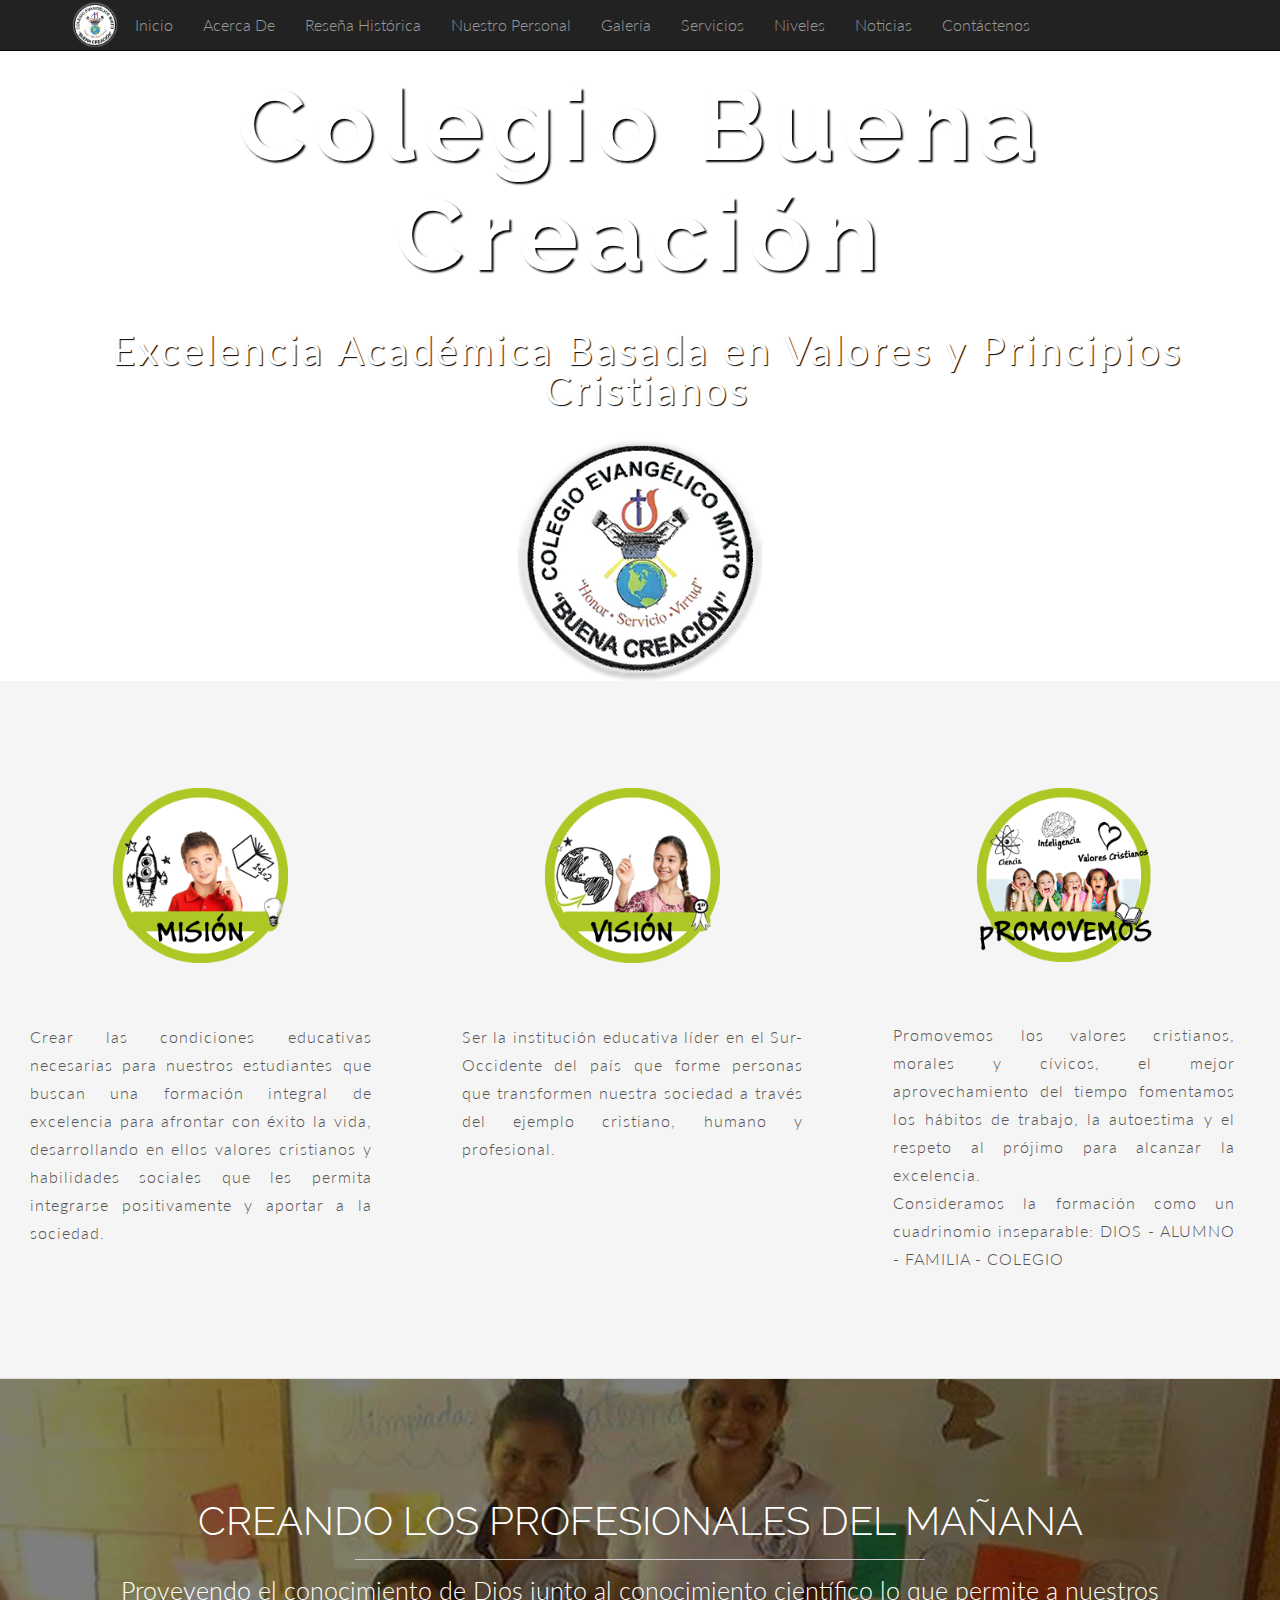
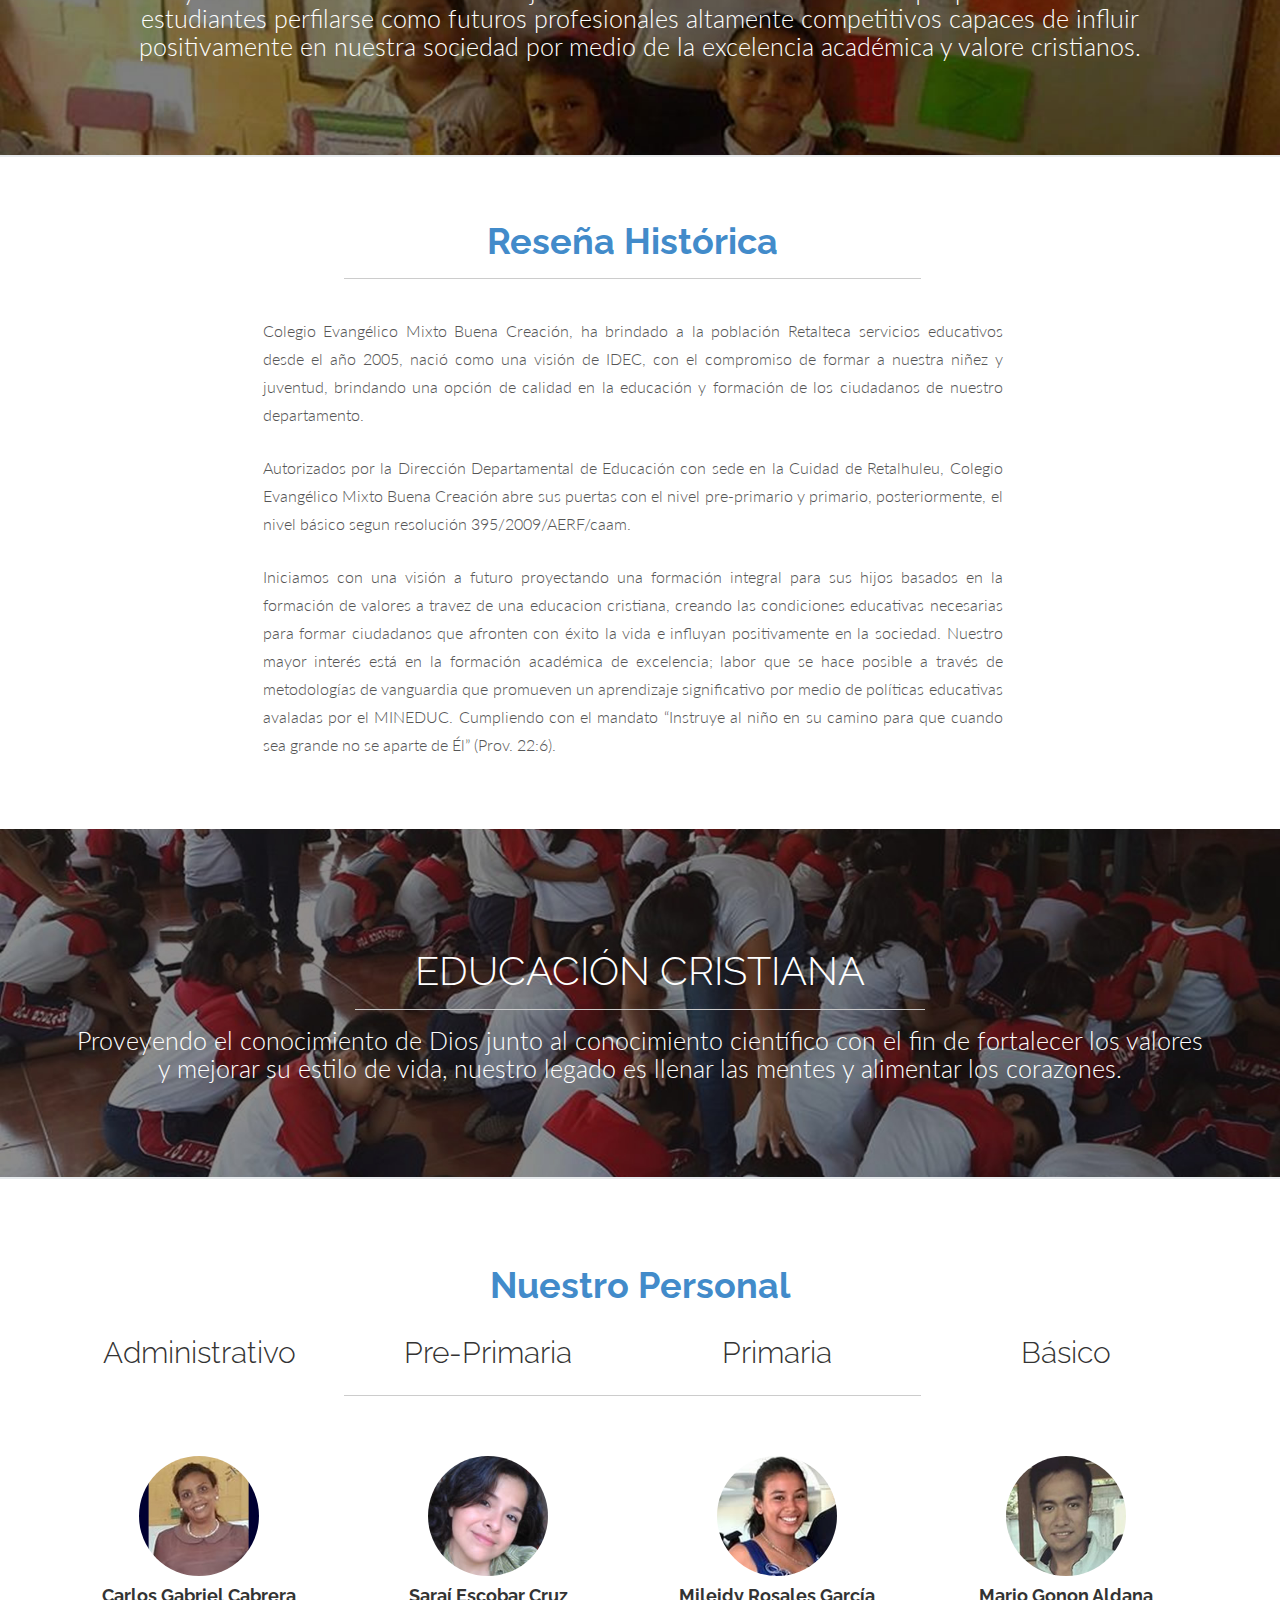
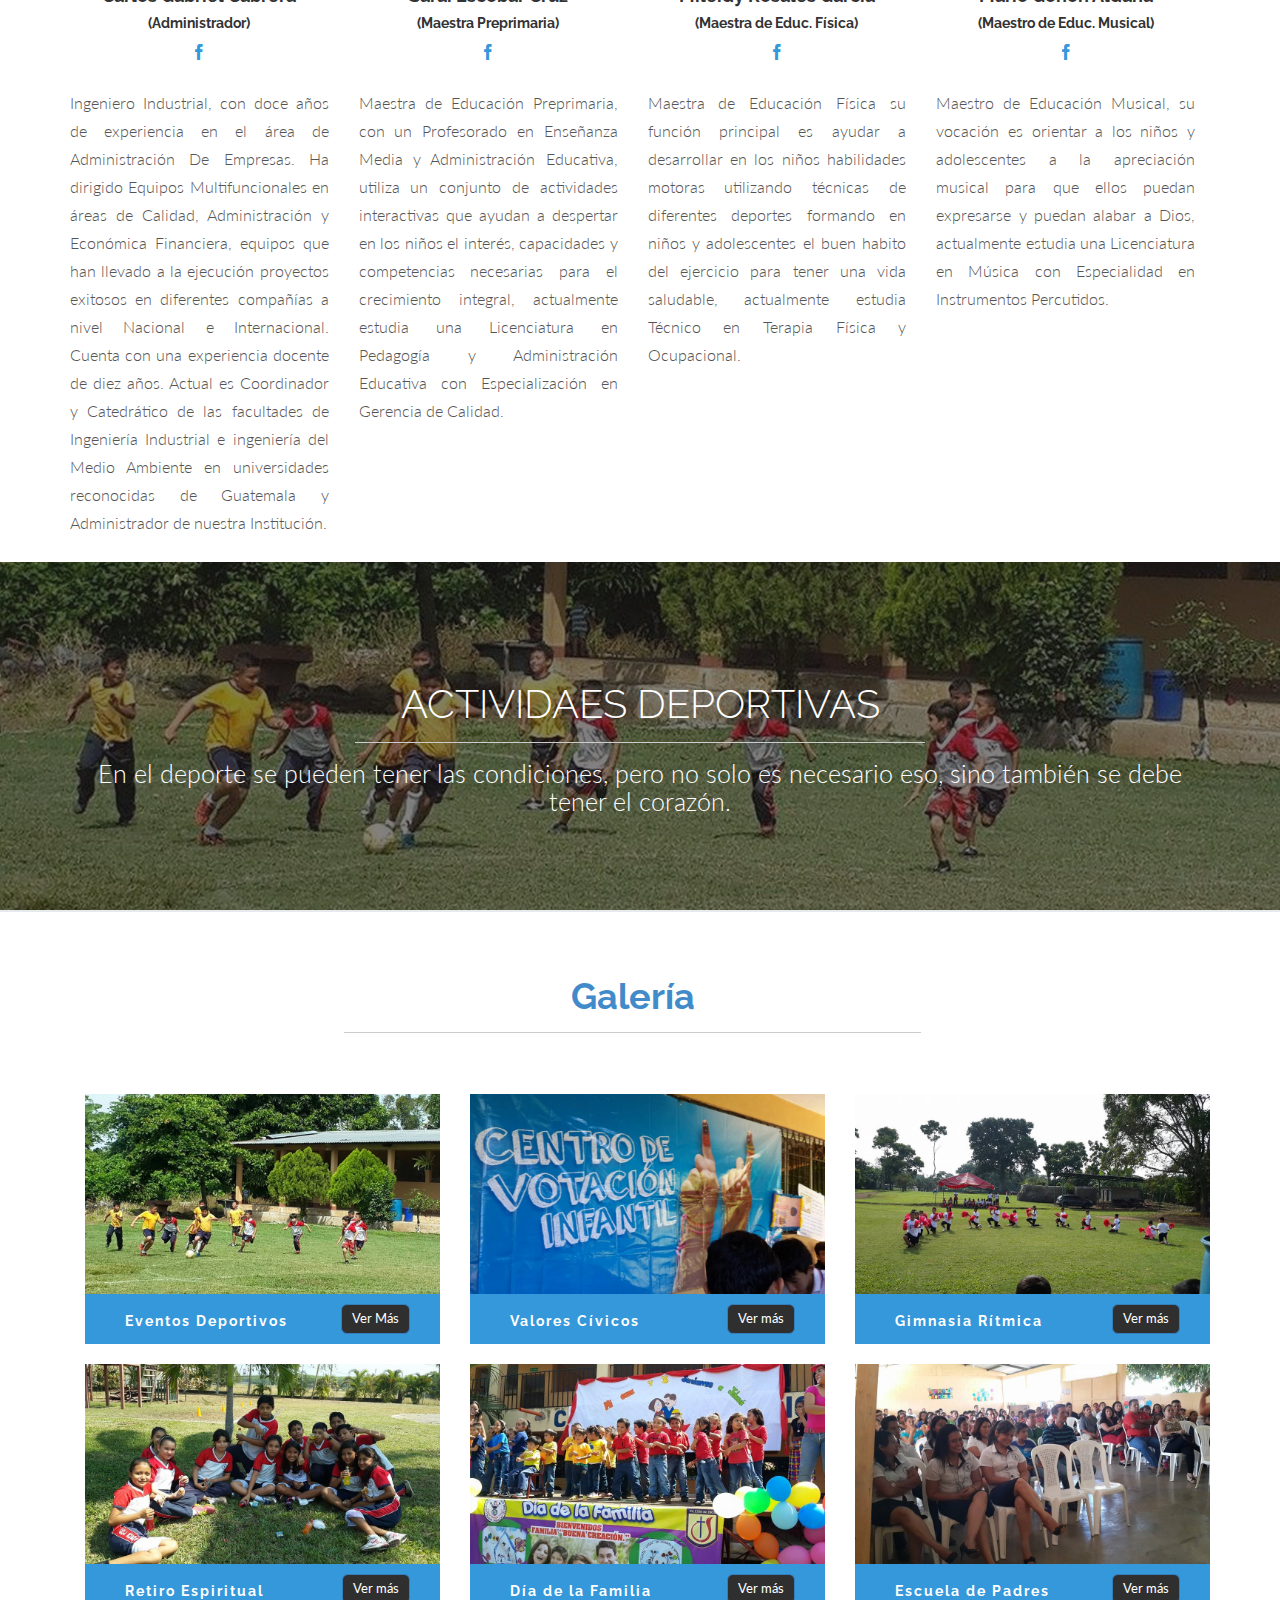
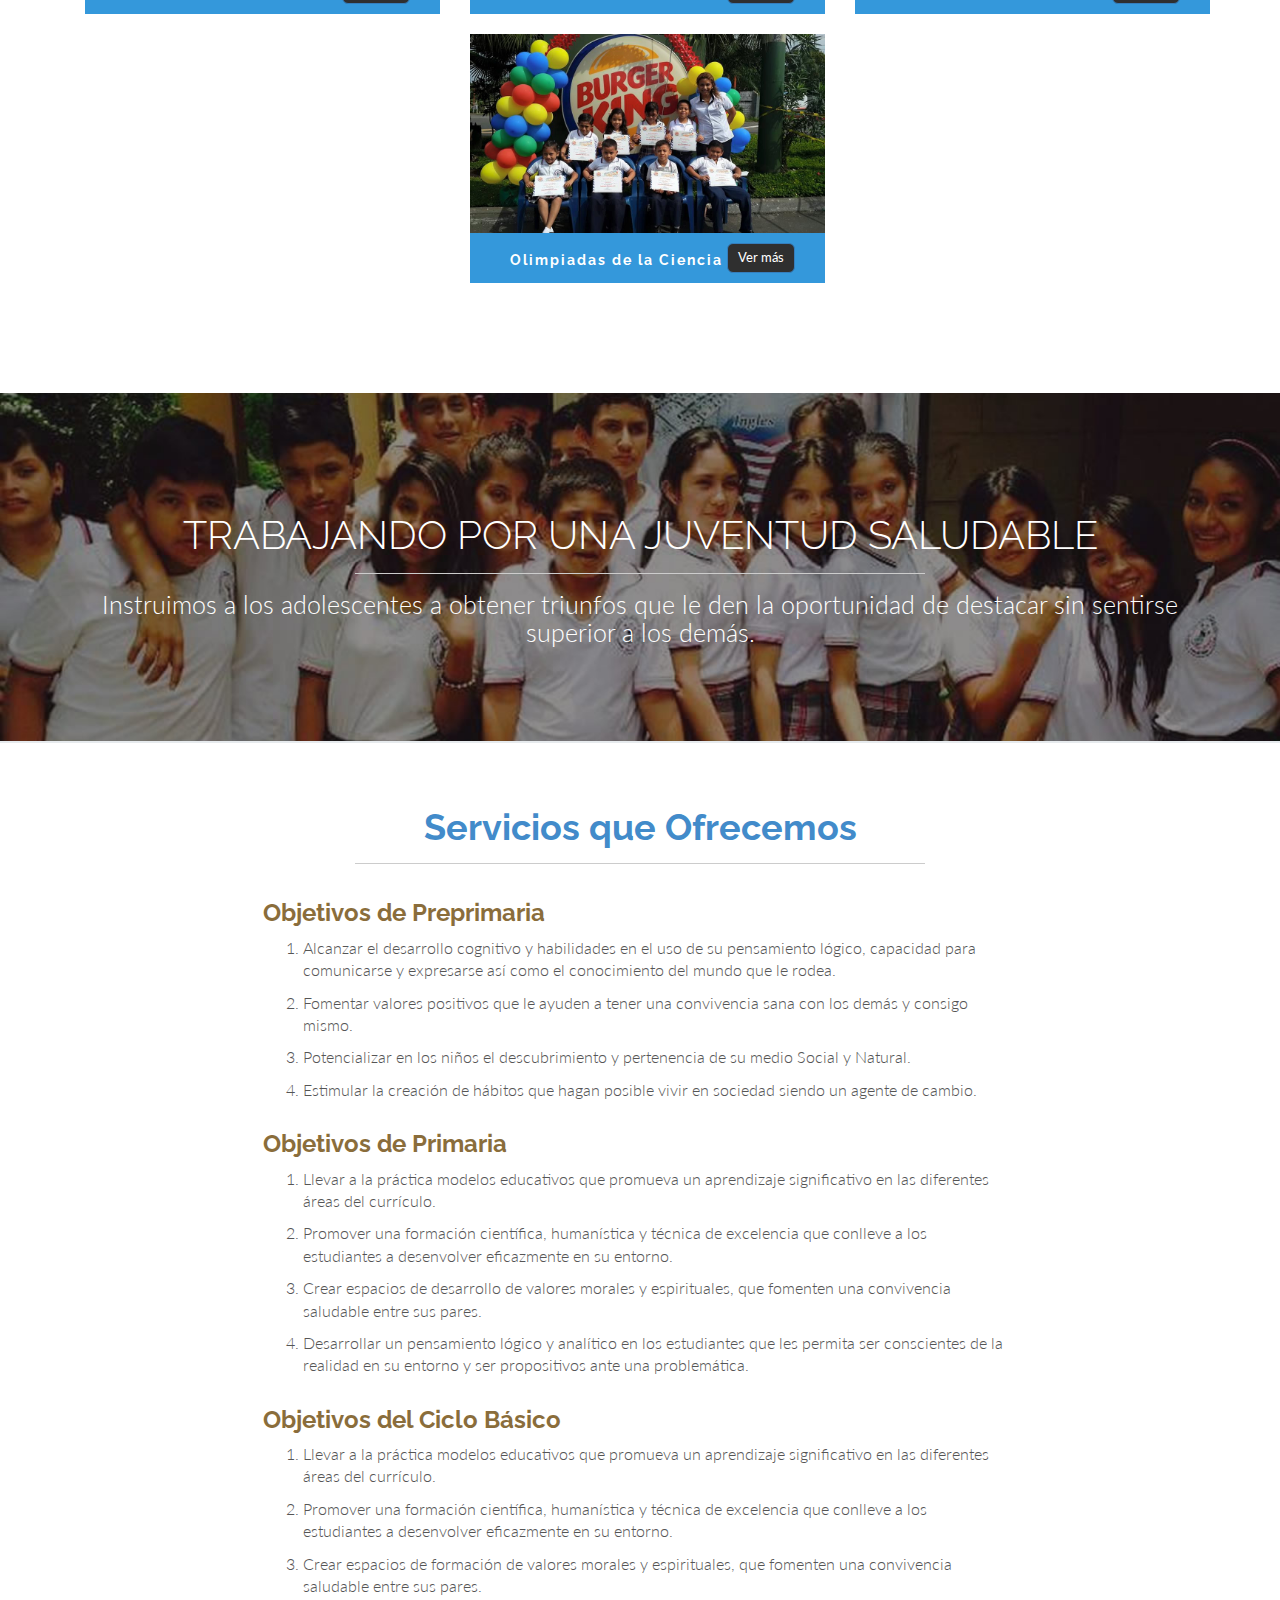
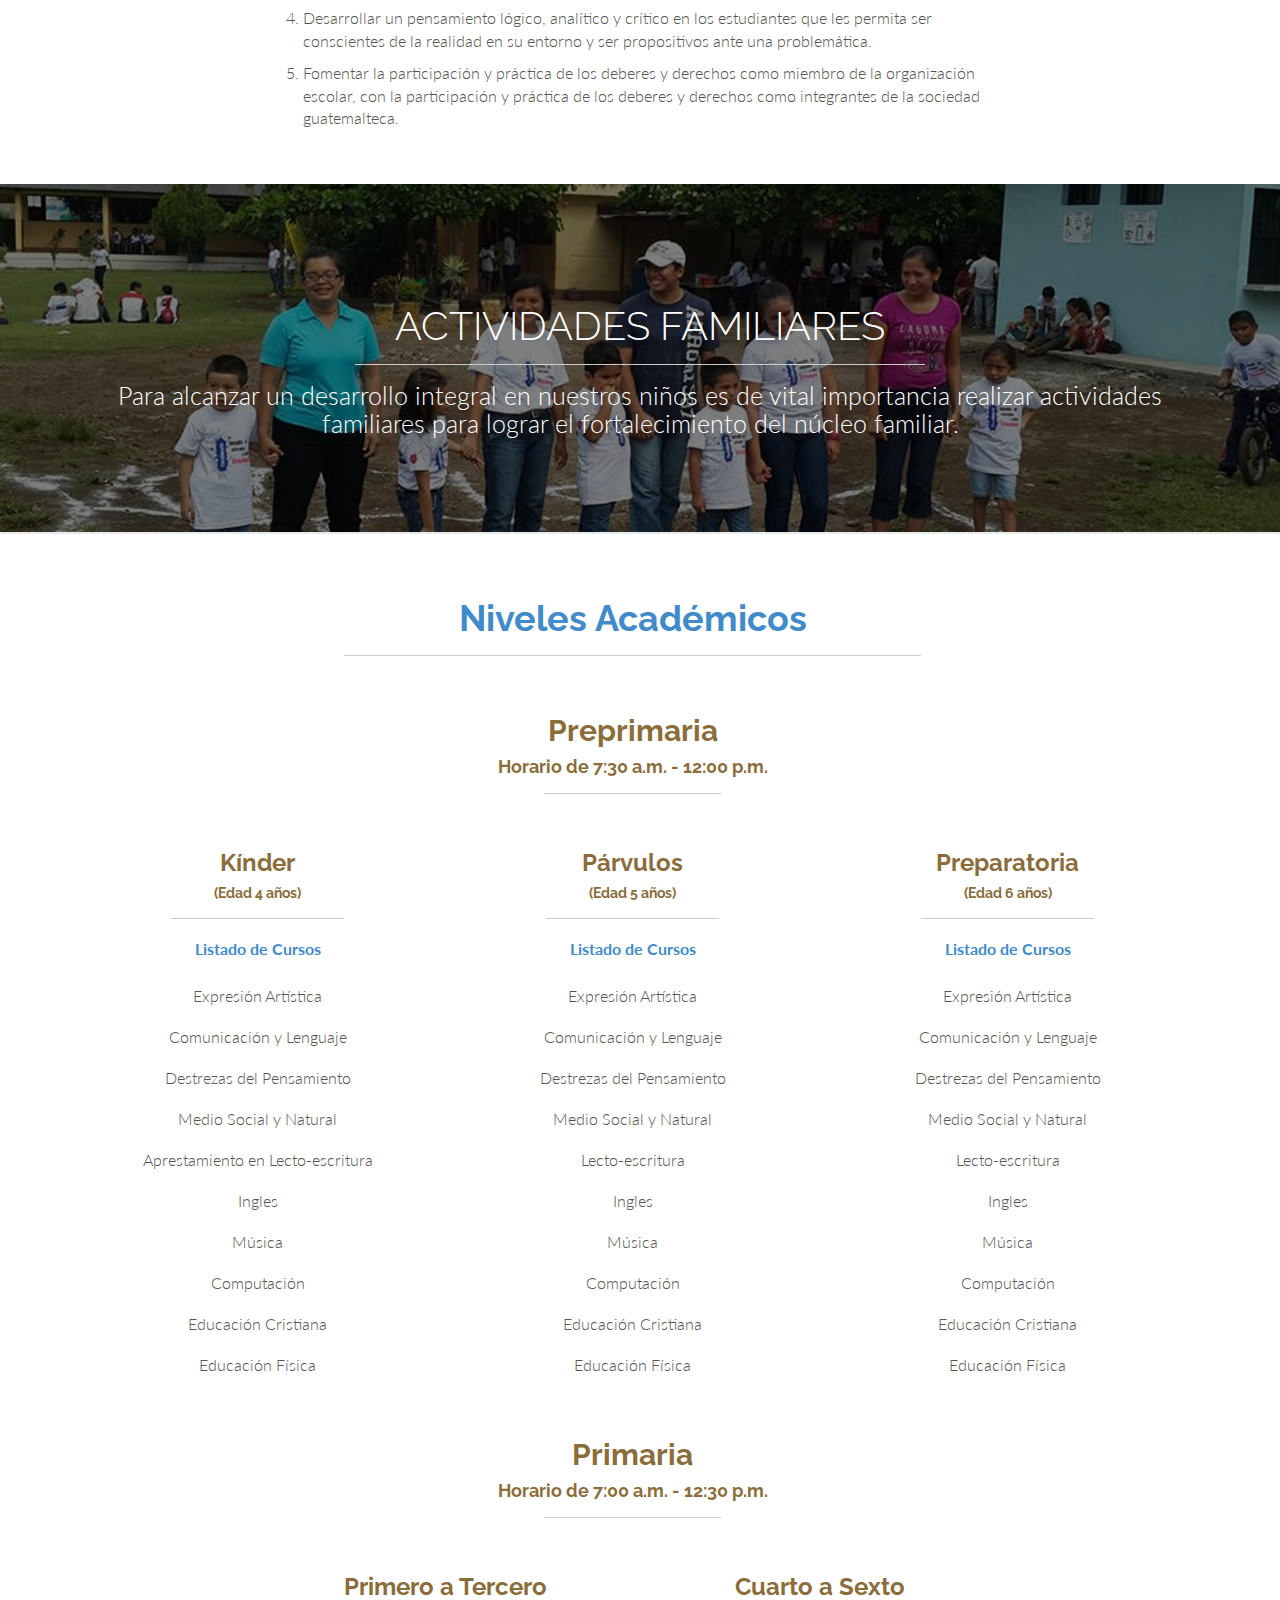
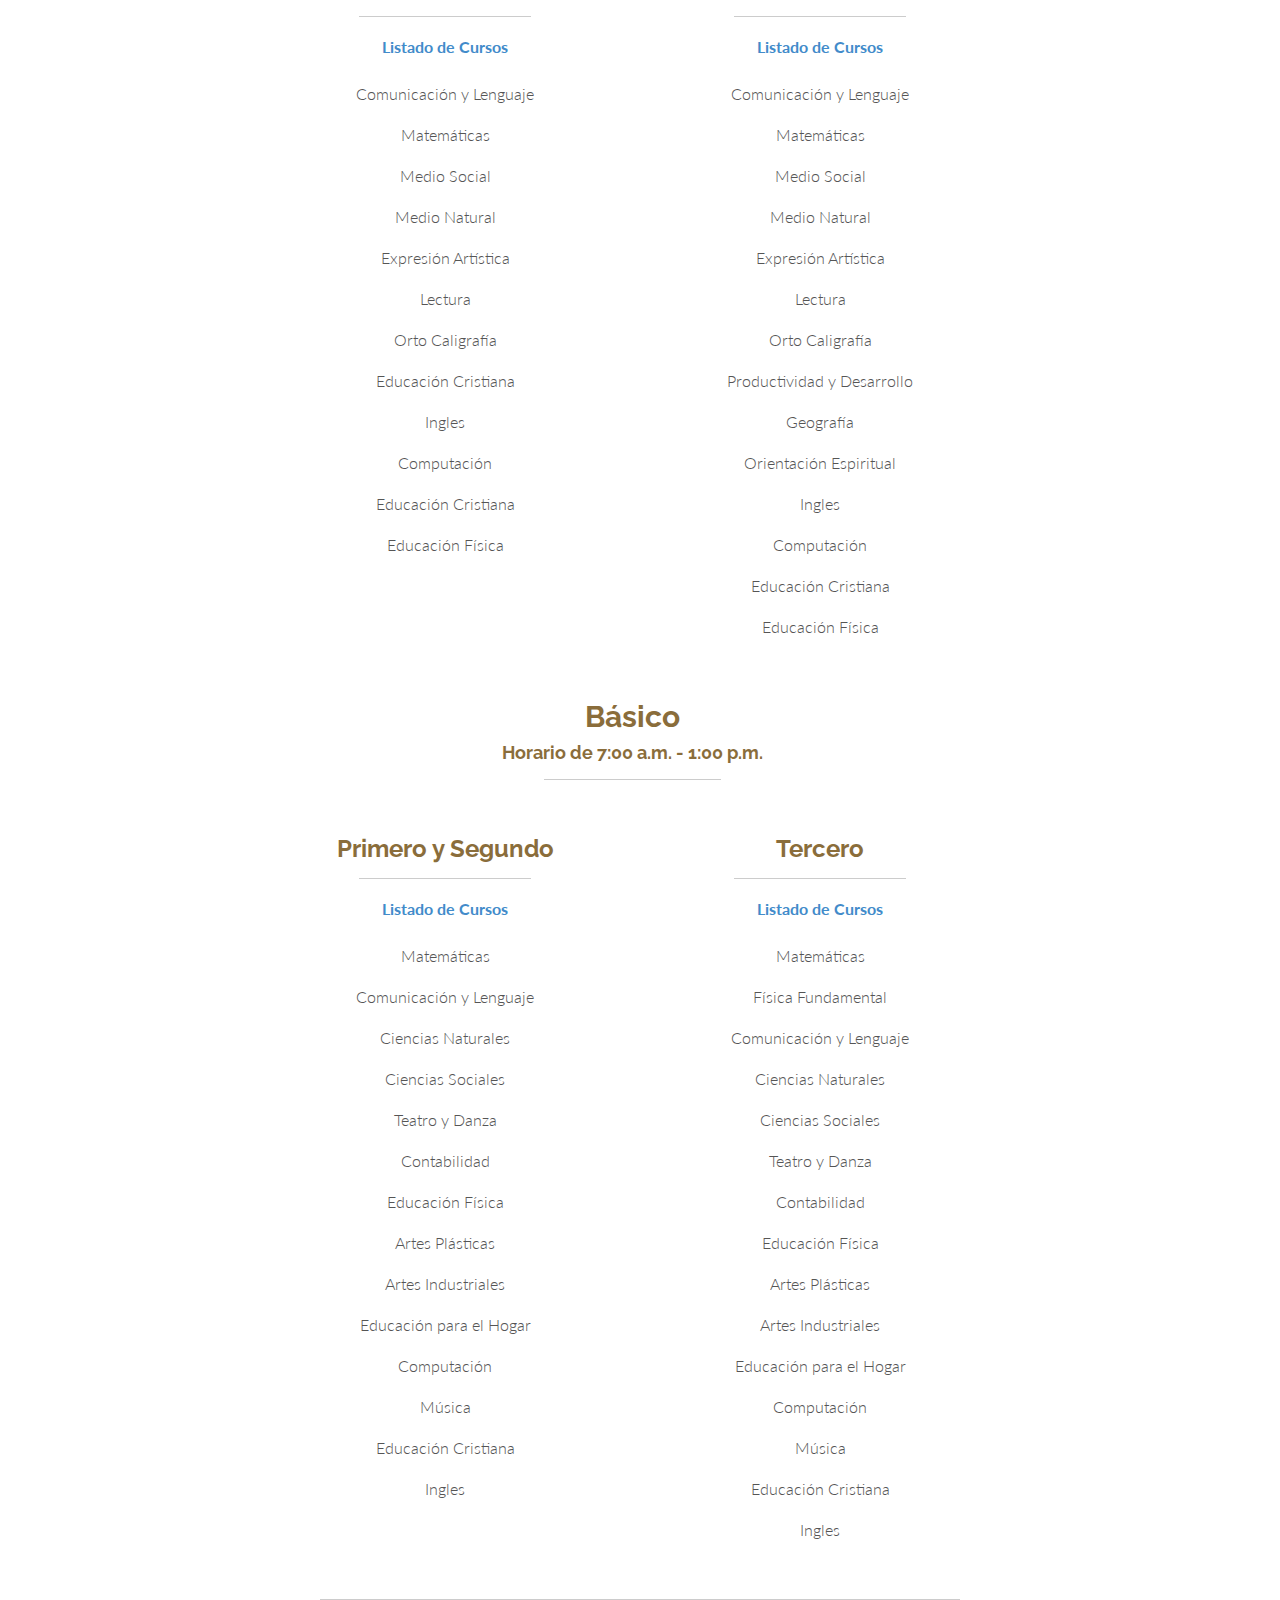
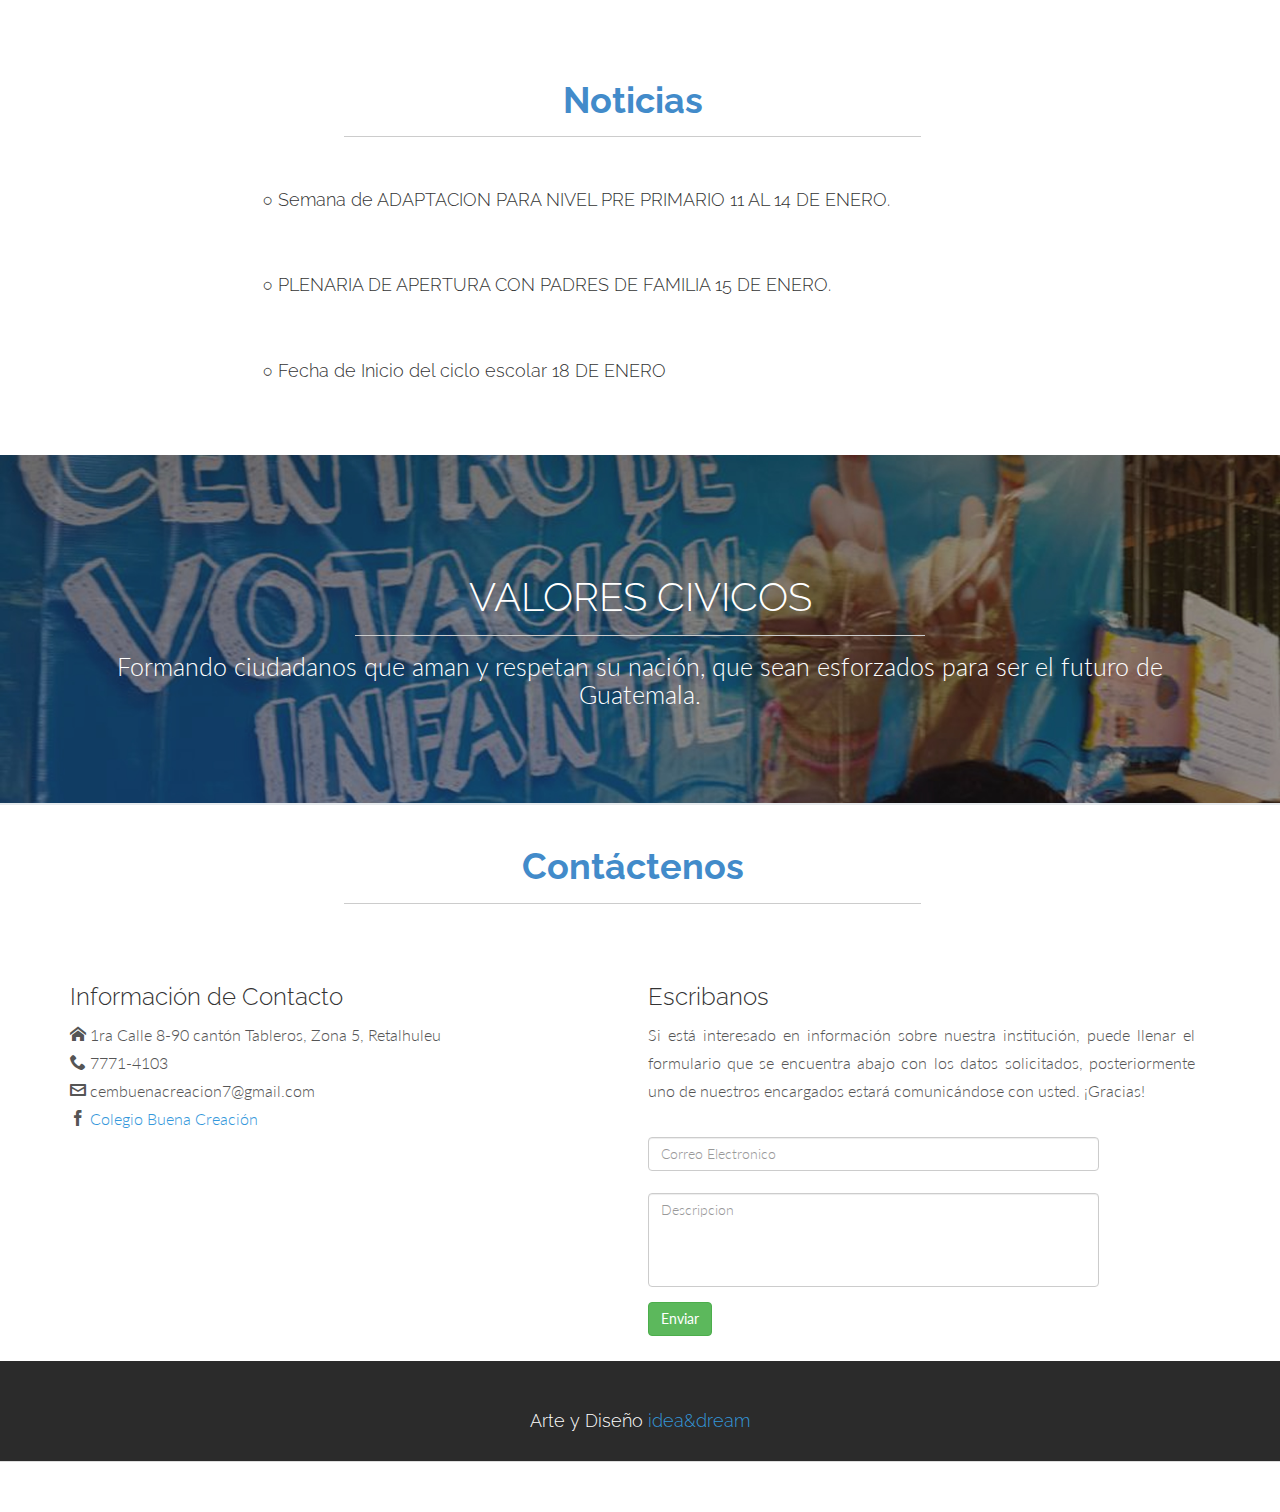
==== index.html @ 937a85a9 "[Modify] espacios mision y vision" ====
<!DOCTYPE html>
<html lang="en">
  <head>
    <meta charset="utf-8">
    <meta name="viewport" content="width=device-width, user-scalable=no, initial-scale=1.0, maximum-scale=1.0, minimum-scale=1.0">
    <!--meta name="viewport" content="width=device-width, initial-scale=1.0"-->
    <meta name="description" content="SHIELD - Free Bootstrap 3 Theme">
    <link rel="shortcut icon" href="assets/img/logo.png">
    <title>Colegio Buena Creación</title>

    <!-- Bootstrap core CSS -->
    <link href="assets/css/bootstrap.css" rel="stylesheet">

    <!-- Custom styles for this template -->
    <link href="assets/css/main.min.css" rel="stylesheet">
    <link rel="stylesheet" href="assets/css/icomoon.css">
    <link href="assets/css/animate-custom.css" rel="stylesheet">



    <link href='http://fonts.googleapis.com/css?family=Lato:300,400,700,300italic,400italic' rel='stylesheet' type='text/css'>
    <link href='http://fonts.googleapis.com/css?family=Raleway:400,300,700' rel='stylesheet' type='text/css'>

    <!-- CSS personalizados -->
    <link rel="stylesheet" href="assets/css/personal.min.css" media="screen" title="no title" charset="utf-8">

    <script src="assets/js/jquery.min.js"></script>
	<script type="text/javascript" src="assets/js/modernizr.custom.js"></script>

    <!-- HTML5 shim and Respond.js IE8 support of HTML5 elements and media queries -->
    <!--[if lt IE 9]>
      <script src="assets/js/html5shiv.js"></script>
      <script src="assets/js/respond.min.js"></script>
    <![endif]-->
  </head>

  <body data-spy="scroll" data-offset="0" data-target="#navbar-main" oncontextmenu="return false">


  	<div id="navbar-main">
      <!-- Fixed navbar -->
    <div class="navbar navbar-inverse navbar-fixed-top">
      <div class="container containerMenu">
        <div class="navbar-header">
          <button type="button" class="navbar-toggle" data-toggle="collapse" data-target=".navbar-collapse">
            <span class="icon icon-menu" style="font-size:30px; color:#3498db;"></span>
          </button>
         <img class="hidden-xs hidden-sm logotipo" style="width:50px; padding:2px;" src="assets/img/logo.png" alt="">
        </div>
        <div class="navbar-collapse collapse">
          <ul class="nav navbar-nav">
            <li id="first"><a href="#home" class="smoothScroll clean">Inicio</a></li>
			<li> <a href="#about" class="smoothScroll"> Acerca De</a></li>
			<li> <a href="#historicalReview" class="smoothScroll"> Reseña Histórica</a></li>
			<li> <a href="#teachers" class="smoothScroll"> Nuestro Personal</a></li>
			<li> <a href="#gallery" class="smoothScroll"> Galería</a></li>
			<li> <a href="#services" class="smoothScroll"> Servicios</a></li>
			<li> <a href="#levels" class="smoothScroll"> Niveles</a></li>
			<li> <a href="#News" class="smoothScroll"> Noticias</a></li>
			<li> <a href="#contact" class="smoothScroll"> Contáctenos</a></li>
			</ul>
        </div><!--/.nav-collapse -->
      </div>
    </div>
    </div>

		<!-- ==== HEADERWRAP ==== -->
	    <div class="option" id="headerwrap" id="home" name="home">
			  <header class="clearfix">

            <h1 class="title title01"><span class="animation animated-item-1">Colegio Buena Creación</span></h1>
	  		 		<p class="animation animated-item-2">Excelencia Académica Basada en Valores y Principios Cristianos</p>
	  		 		<img src="assets/img/logo.png" alt="" class="animation animated-item-3">
	  	  </header>
	    </div><!-- /headerwrap -->

		<!-- ==== ABOUT ==== -->
		<div class="option" id="greywrap" id="about" name="about">
		<br>
      		<div class="row">

      			<div class="col-lg-4 callout">
      				<br>
					<br>
					<span><img style="width:175px" src="assets/img/mision.png" alt=""></span>
          			<!--h2>Misión</h2-->
          			<br>
					<br>
					<br>
					<p class="text-justify font-v">Crear las condiciones educativas necesarias para nuestros estudiantes que buscan una formación integral de excelencia para afrontar con éxito la vida, desarrollando en ellos valores cristianos y habilidades sociales que les permita integrarse positivamente y aportar a la sociedad.</p>
					<br>
					<br>
				</div><!-- col-lg-4 -->

				<div class="col-lg-4 callout">
					<br>
					<br>
					<span><img style="width:175px" src="assets/img/vision.png" alt=""></span>
          			<!--h2>Visión</h2-->
          			<br>
					<br>
					<br>
					<p class="text-justify font-v">Ser la institución educativa líder en el Sur-Occidente del país que forme personas que transformen nuestra sociedad a través del ejemplo cristiano, humano y profesional.</p>
					<br>
					<br>
				</div><!-- col-lg-4 -->

		        <div class="col-lg-4 callout">
		        	<br>
					<br>
					<span><img style="width:175px" src="assets/img/metas.png" alt=""></span>
		          	<!--h2>Que Promovemos</h2-->
          			<br>
					<br>
					<br>
					<p class="text-justify font-v">Promovemos los valores cristianos, morales y cívicos, el mejor aprovechamiento del tiempo fomentamos los hábitos de trabajo, la autoestima y el respeto al prójimo para alcanzar la excelencia.<br>Consideramos la formación como un cuadrinomio inseparable: DIOS - ALUMNO - FAMILIA - COLEGIO</p>
					<br>
					<br>
				</div><!-- col-lg-4 -->
			</div><!-- row -->
		</div><!-- greywrap -->

		<!-- ==== SECTION DIVIDER2 -->
		<section class="section-divider textdivider divider1">
			<div class="container">
				<h1>CREANDO LOS PROFESIONALES DEL MAÑANA</h1>
				<hr>
				<p>Proveyendo el conocimiento de Dios junto al conocimiento científico lo que permite a nuestros estudiantes perfilarse como futuros profesionales altamente competitivos capaces de influir positivamente en nuestra sociedad por medio de la excelencia académica y valore cristianos.</p>
			</div><!-- container -->
		</section><!-- section -->


		<!-- ==== RESEÑA HISTORICA ==== -->
		<div class="container option" id="historicalReview" name="historicalReview">
			<br>
			<br>
			<div class="row">
				<h1 class="centered text-primary"><strong>Reseña Histórica</strong></h1>
				<hr>
				<br>
                <div class="col-lg-2"></div>
				<div class="col-lg-8">
					<p class="text-justify font-v">Colegio Evangélico Mixto Buena Creación, ha brindado a la población Retalteca servicios educativos desde el año 2005, nació como una visión de IDEC, con el compromiso de formar a   nuestra niñez y juventud, brindando una opción de calidad en la educación y formación de los ciudadanos de nuestro departamento.</p>
					<p class="text-justify font-v">Autorizados por la Dirección Departamental de Educación con sede en la Cuidad de Retalhuleu, Colegio Evangélico Mixto Buena Creación abre sus puertas con el nivel pre-primario y primario,  posteriormente, el nivel básico segun resolución 395/2009/AERF/caam.</p>
					<p class="text-justify font-v">Iniciamos con una  visión a futuro proyectando una  formación integral para sus hijos basados en la formación de valores a travez de  una educacion cristiana, creando las  condiciones  educativas  necesarias para  formar ciudadanos que  afronten con  éxito  la  vida  e  influyan positivamente en  la sociedad. Nuestro mayor interés está en la formación académica de excelencia; labor que se hace posible a través  de metodologías de  vanguardia  que  promueven un aprendizaje  significativo por medio de políticas  educativas  avaladas  por  el  MINEDUC. Cumpliendo con el mandato “Instruye al niño en su camino para que cuando sea grande no se aparte de Él” (Prov. 22:6).</p>
				</div><!-- col-lg -->
			</div><!-- row -->
		</div><!-- container -->


		<!-- ==== SECTION DIVIDER2 -->
		<section class="section-divider textdivider divider2">
			<div class="container">
				<h1>EDUCACIÓN CRISTIANA</h1>
				<hr>
				<p>Proveyendo el conocimiento de Dios junto al conocimiento científico con el fin de fortalecer los valores y mejorar su estilo de vida, nuestro legado es llenar las mentes y alimentar los corazones.</p>
			</div><!-- container -->
		</section><!-- section -->

		<!-- ==== CATEDRATICOS ==== -->
		<div class="container option" id="teachers" name="teachers">
		<br>
			<div>
				<br>
				<br>
				<h1 class="centered text-primary"><strong>Nuestro Personal</strong></h1>

			</div>

			<div class="row white centered">

				<div class="col-lg-3 centered">

						<a id="Admin" href="#Administrativo" class="clickPersonal"><h2 class="centered">Administrativo</h2></a>

				</div><!-- col-lg-3 -->

				<div class="col-lg-3 centered">

						<a href="#Preprimaria" id="Prepri" class="clickPersonal"><h2 class="centered">Pre-Primaria</h2></a>

				</div><!-- col-lg-3 -->

				<div class="col-lg-3 centered">

						<a href="#Primaria" id="Pri" class="clickPersonal"><h2 class="centered">Primaria</h2></a>

				</div><!-- col-lg-3 -->

				<div class="col-lg-3 centered">

						<a href="#Basico" id="Basic" class="clickPersonal"><h2 class="centered">Básico</h2></a>

				</div><!-- col-lg-3 -->

			</div><!-- row -->

			<div id="Principal" class="row white centered">
				<hr>
				<br>
				<br>
				<div class="col-lg-3 centered">
					<img class="img img-circle" src="assets/img/team/team01.jpg" height="120px" width="120px" alt="">
					<br>
					<h4><b>Carlos Gabriel Cabrera</b></h4>
					<h5><b>(Administrador)</b></h5>
					<a href="#" class="icon icon-facebook"></a>
					<p class="text-justify font-v">Ingeniero Industrial, con doce años de experiencia en el área de  Administración De Empresas.  Ha dirigido Equipos Multifuncionales en áreas de Calidad, Administración y Económica  Financiera, equipos que han llevado a la ejecución proyectos exitosos en diferentes compañías a nivel Nacional e Internacional.  Cuenta con una experiencia docente de diez años.  Actual es Coordinador y Catedrático de las facultades de Ingeniería Industrial e ingeniería del Medio Ambiente en universidades reconocidas de Guatemala y Administrador de nuestra Institución.</p>
				</div><!-- col-lg-3 -->

				<div class="col-lg-3 centered">
					<img class="img img-circle" src="assets/img/team/team05.jpg" height="120px" width="120px" alt="">
					<br>
					<h4><b>Saraí Escobar Cruz</b></h4>
					<h5><b>(Maestra Preprimaria)</b></h5>
					<a href="#" class="icon icon-facebook"></a>
					<p class="text-justify font-v">Maestra de Educación Preprimaria, con un Profesorado en Enseñanza Media y Administración Educativa, utiliza un conjunto de actividades interactivas que ayudan a despertar en los niños el interés, capacidades y competencias necesarias para el crecimiento integral, actualmente estudia una Licenciatura en Pedagogía y Administración Educativa con Especialización en Gerencia de Calidad.</p>
				</div><!-- col-lg-3 -->

				<div class="col-lg-3 centered">
					<img class="img img-circle" src="assets/img/team/team14.jpg" height="120px" width="120px" alt="">
					<br>
					<h4><b>Mileidy Rosales García</b></h4>
					<h5><b>(Maestra de Educ. Física)</b></h5>
					<a href="#" class="icon icon-facebook"></a>
					<p class="text-justify font-v">Maestra de Educación Física su función principal es ayudar a desarrollar en los niños habilidades motoras utilizando técnicas de diferentes deportes formando en niños y adolescentes el buen habito del ejercicio para tener una vida saludable, actualmente estudia Técnico en Terapia Física y Ocupacional.</p>
				</div><!-- col-lg-3 -->

				<div class="col-lg-3 centered">
					<img class="img img-circle" src="assets/img/team/team15.jpg" height="120px" width="120px" alt="">
					<br>
					<h4><b>Mario Gonon Aldana</b></h4>
					<h5><b>(Maestro de Educ. Musical)</b></h5>
					<a href="#" class="icon icon-facebook"></a>
					<p class="text-justify font-v">Maestro de Educación Musical, su vocación es orientar a los niños y adolescentes a la apreciación musical para que ellos puedan expresarse y puedan alabar a Dios, actualmente estudia una Licenciatura en Música con Especialidad en Instrumentos Percutidos.</p>
				</div><!-- col-lg-3 -->

			</div><!-- row -->

			<!-- Primer Nivel -->

			<div id="Administrativo" class="row white centered personalNivel animated bounceInLeft">
				<h1 class="centered"> Personal Administrativo</h1>
				<hr>
				<br>
				<br>

				<div class="col-lg-3 centered">
					<img class="img img-circle" src="assets/img/team/team01.jpg" height="120px" width="120px" alt="">
					<br>
					<h4><b>Carlos Gabriel Cabrera </b></h4>
					<h5><b>(Administrador)</b></h5>
					<a href="#" class="icon icon-facebook"></a>
					<p class="text-justify font-v">Ingeniero Industrial, con doce años de experiencia en el área de  Administración De Empresas.  Ha dirigido Equipos Multifuncionales en áreas de Calidad, Administración y Económica  Financiera, equipos que han llevado a la ejecución proyectos exitosos en diferentes compañías a nivel Nacional e Internacional.  Cuenta con una experiencia docente de diez años.  Actualmente es Coordinador y Catedrático de las facultades de Ingeniería Industrial e ingeniería del Medio Ambiente en universidades reconocidas de Guatemala y Administrador de nuestra Institución.</p>
				</div><!-- col-lg-3 -->

				<div class="col-lg-3 centered">
					<img class="img img-circle" src="assets/img/team/team02.jpg" height="120px" width="120px" alt="">
					<br>
					<h4><b>Vivian Dardon</b></h4>
					<h5><b>(Directora)</b></h5>
					<a href="#" class="icon icon-facebook"></a>
					<p class="text-justify font-v">Licenciada en Educación con especialidad en el área Psicopedagógica,   Egresada de la Universidad del Valle de Guatemala con mención honorifica de Magna Cum Laude. (Máximo reconocimiento en academia superior) cuenta con 12 años de experiencia en al ámbito educativo y 6 años de experiencia en administración educativa. Especialista en niños con problemas de aprendizaje y conductual. Debido a su  compromiso con la educación y  al desarrollo del país bajo su dirección ha desarrollado programas académicos en diversas instituciones educativas que ha permitido a  sus estudiantes  entre otros destacar en competencias  académicas a nivel regional. </p>
				</div><!-- col-lg-3 -->

				<div class="col-lg-3 centered">
					<img class="img img-circle" src="assets/img/team/team03.jpg" height="120px" width="120px" alt="">
					<br>
					<h4><b>Cindy Galindo</b></h4>
					<h5><b>(Coordinadora Preprimaria)</b></h5>
					<a href="#" class="icon icon-facebook"></a>
					<p class="text-justify font-v">Licenciada en Educación Inicial y Preprimaria. Con dos años de experiencia docente como maestra de Preparatoria, dos como coordinadora de los niveles de preprimaria y primaria y cuatro años como maestra de orientación espiritual en todos los niveles adicionalmente posee un Diplomado en Equipamiento de Herramientas de Liderazgo para Ministrar a Niños y Jóvenes.</p>
				</div><!-- col-lg-3 -->

				<div class="col-lg-3 centered">
					<img class="img img-circle" src="assets/img/team/team04.jpg" height="120px" width="120px" alt="">
					<br>
					<h4><b>Yessy Rubí Castillo</b></h4>
					<h5><b>(Secretaria)</b></h5>
					<a href="#" class="icon icon-facebook"></a>
					<p class="text-justify font-v">Bachiller en Ciencias y letras funge como secretaria realizando múltiples tareas en el área de recepción y administración en nuestra organización, es la encargada de brindar información y atención a padres de familia y alumnos.  Actualmente estudia una Licenciatura en Psicología Clínica.</p>
				</div><!-- col-lg-3 -->

			</div><!-- row -->

			<!-- Segundo Nivel -->

			<div id="Preprimaria" class="row white centered personalNivel animated bounceInLeft retraso-1">
				<h1 class="centered"> Personal Preprimaria</h1>
				<hr>
				<br>
				<br>

				<div class="col-lg-4 centered">
					<img class="img img-circle" src="assets/img/team/team05.jpg" height="120px" width="120px" alt="">
					<br>
					<h4><b>Saraí Escobar</b></h4>
					<h5><b>(Maestra Preprimaria)</b></h5>
					<a href="#" class="icon icon-facebook"></a>
					<p class="text-justify font-v">Maestra de Educación Preprimaria, con un Profesorado en Enseñanza Media y Administración Educativa, utiliza un conjunto de actividades interactivas que ayudan a despertar en los niños el interés, capacidades y competencias necesarias para el crecimiento integral, actualmente estudia una Licenciatura en Pedagogía y Administración Educativa con Especialización en Gerencia de Calidad.</p>
				</div><!-- col-lg-3 -->

				<div class="col-lg-4 centered">
					<img class="img img-circle" src="assets/img/team/team06.jpg" height="120px" width="120px" alt="">
					<br>
					<h4><b>?</b></h4>
					<h5><b>(Maestra Preprimaria)</b></h5>
					<a href="#" class="icon icon-facebook"></a>
					<p class="text-center font-v">Información Pendiente.</p>
				</div><!-- col-lg-3 -->

				<div class="col-lg-4 centered">
					<img class="img img-circle" src="assets/img/team/team07.jpg" height="120px" width="120px" alt="">
					<br>
					<h4><b>?</b></h4>
					<h5><b>(Maestra Preprimaria)</b></h5>
					<a href="#" class="icon icon-facebook"></a>
					<p class="text-center font-v">Información Pendiente</p>
				</div><!-- col-lg-3 -->

			</div><!-- row -->

			<!-- Tercer Nivel 1 -->

			<div id="Primaria" class="row white centered personalNivel animated bounceInLeft retraso-1">
				<h1 class="centered"> Personal Primaria</h1>
				<hr>
				<br>
				<br>

				<div class="col-lg-4 centered">
					<img class="img img-circle" src="assets/img/team/team08.jpg" height="120px" width="120px" alt="">
					<br>
					<h4><b>Roselia González</b></h4>
					<h5><b>(Maestra de Primaria)</b></h5>
					<a href="#" class="icon icon-facebook"></a>
					<p class="text-justify font-v">Maestra de Educación Primaria Urbana, con treinta y cinco años de experiencia como docente, ocho años en esta institución, maestra que pese a su nivel de experiencia se mantiene en continua capacitación para brindar un mejor desempeño.</p>
				</div><!-- col-lg-3 -->

				<div class="col-lg-4 centered">
					<img class="img img-circle" src="assets/img/team/team09.jpg" height="120px" width="120px" alt="">
					<br>
					<h4><b>Nancy Juárez</b></h4>
					<h5><b>(Maestra de Primaria)</b></h5>
					<a href="#" class="icon icon-facebook"></a>
					<p class="text-justify font-v">Maestra de educación Primaria Urbana, el trabajar como docente es una de las mejores experiencias en las cuales ha tenido la oportunidad de compartir con los niños la Palabra de Dios y contribuir en su Aprendizaje. Posee un Profesorado de Enseñanza Media en Pedagogía y Administración Educativa y un Técnico en Trabajo Social.</p>
				</div><!-- col-lg-3 -->

				<div class="col-lg-4 centered">
					<img class="img img-circle" src="assets/img/team/team10.jpg" height="120px" width="120px" alt="">
					<br>
					<h4><b>Evelyn Cardona</b></h4>
					<h5><b>(Maestra de Primaria)</b></h5>
					<a href="#" class="icon icon-facebook"></a>
					<p class="text-justify font-v">Maestra de Educación Primaria  con tres años de experiencia como docente; posee un Diplomado en Bisutería, cuenta con tres semestres de Profesorado en Pedagogía.</p>
				</div><!-- col-lg-3 -->

			</div><!-- row -->

			<!-- Tercer Nivel 2-->

			<div class="row white centered personalNivel animated bounceInLeft retraso-1 Primaria">
				<br>
				<br>
				<div class="col-lg-4 centered">
					<img class="img img-circle" src="assets/img/team/team11.jpg" height="120px" width="120px" alt="">
					<br>
					<h4><b>Norma Sigüenza de Pérez</b></h4>
					<h5><b>(Maestra de Primaria)</b></h5>
					<a href="#" class="icon icon-facebook"></a>
					<p class="text-justify font-v">Maestra de Educación Primaria Urbana, con ocho años de experiencia docente, cuenta con cinco semestres de Profesorado en Enseñanza Media en Pedagogía y Psicología.</p>
				</div><!-- col-lg-3 -->

				<div class="col-lg-4 centered">
					<img class="img img-circle" src="assets/img/team/team12.jpg" height="120px" width="120px" alt="">
					<br>
					<h4><b>Marlyn Morales Alvarado</b></h4>
					<h5><b>(Maestra de Primaria)</b></h5>
					<a href="#" class="icon icon-facebook"></a>
					<p class="text-justify font-v">Maestra de Educación Primaria Urbana, cuenta con doce años de experiencia docentes posee seis semestres de estudios universitarios en la carrera de Trabajo Social.</p>
				</div><!-- col-lg-3 -->

				<div class="col-lg-4 centered">
					<img class="img img-circle" src="assets/img/team/team13.jpg" height="120px" width="120px" alt="">
					<br>
					<h4><b>?</b></h4>
					<h5><b>(Maestra de Primaria)</b></h5>
					<a href="#" class="icon icon-facebook"></a>
					<p class="text-justify font-v">Información Pendiente.</p>
				</div><!-- col-lg-3 -->

			</div><!-- row -->

			<!-- Cuarto Nivel -->

			<div id="Basico" class="row white centered personalNivel animated bounceInLeft retraso-1">
				<h1 class="centered"> Personal Básico</h1>
				<hr>
				<br>
				<br>

				<div class="col-lg-4 centered">
					<img class="img img-circle" src="assets/img/team/team14.jpg" height="120px" width="120px" alt="">
					<br>
					<h4><b>Mileidy Rosales</b></h4>
					<h5><b>(Catedrática de Educ. Física)</b></h5>
					<a href="#" class="icon icon-facebook"></a>
					<p class="text-justify font-v">Maestra de Educación Física su función principal es ayudar a desarrollar en los niños habilidades motoras utilizando tecnicas de diferentes deportes  formando en niños y adolecentes el habito del ejercicio para tener una vida saludable, actualmente estudia Técnico en Terapia Fisica y Ocupacional.</p>
				</div><!-- col-lg-3 -->

				<div class="col-lg-4 centered">
					<img class="img img-circle" src="assets/img/team/team15.jpg" height="120px" width="120px" alt="">
					<br>
					<h4><b>Mario Gonon</b></h4>
					<h5><b>(Catedrática de Educ. Musical)</b></h5>
					<a href="#" class="icon icon-facebook"></a>
					<p class="text-justify font-v">Maestro de Educación Musical, su vocación es orientar a los niños y adolecentes a la apreciación musical para que ellos puedan expresarse y puedan alabar a Dios, actualmente estudia una Licenciatura en Música con Especialidad en Instrumentos Percutidos.</p>
				</div><!-- col-lg-3 -->

				<div class="col-lg-4 centered">
					<img class="img img-circle" src="assets/img/team/team03.jpg" height="120px" width="120px" alt="">
					<br>
					<h4><b>Cindy Galindo</b></h4>
					<h5><b>(Catedrática de Educ. Cristiana)</b></h5>
					<a href="#" class="icon icon-facebook"></a>
					<p class="text-justify font-v">Licenciada en Educación Inicial y Preprimaria. Con dos años de experiencia docente como maestra de Preparatoria, dos como coordinadora de los niveles de preprimaria y primaria y cuatro años como maestra de orientación espiritual en todos los niveles adicionalmente posee un Diplomado en Equipamiento de Herramientas de Liderazgo para Ministrar a Niños y Jóvenes.</p>
				</div><!-- col-lg-3 -->

			</div><!-- row -->

			<div class="row white centered personalNivel animated bounceInLeft retraso-1 Basico">

				<div class="col-lg-4 centered">
					<img class="img img-circle" src="assets/img/team/team17.jpg" height="120px" width="120px" alt="">
					<br>
					<h4><b>Astrid Chavez</b></h4>
					<h5><b>(Catedrática)</b></h5>
					<a href="#" class="icon icon-facebook"></a>
					<p class="text-justify font-v">Profesora de Enseñanza Media en Ciencias de la Educación, posee experiencia en la educación, cuenta con nueve semestres de Licenciatura en Educación. </p>
				</div><!-- col-lg-3 -->

				<div class="col-lg-4 centered">
					<img class="img img-circle" src="assets/img/team/team16.jpg" height="120px" width="120px" alt="">
					<br>
					<h4><b>Armando Barrios</b></h4>
					<h5><b>(Catedrático)</b></h5>
					<a href="#" class="icon icon-facebook"></a>
					<p class="text-justify font-v">Profesor de Enseñanza Media en Lengua y Literatura. Posee un año experiencia docente en tres instituciones educativas de Retalhuleu, en el área tecnológica posee experiencia como técnico y operador de computadoras, actualmente estudia una Licenciatura en Educación Administrativa. </p>
				</div><!-- col-lg-3 -->

				<div class="col-lg-4 centered">
					<img class="img img-circle" src="assets/img/team/team19.jpg" height="120px" width="120px" alt="">
					<br>
					<h4><b>?</b></h4>
					<a href="#" class="icon icon-facebook"></a>
					<p class="text-justify font-v">Información Pendiente.</p>
				</div><!-- col-lg-3 -->

			</div><!-- row -->

		</div><!-- container -->

		<!-- ==== SECTION DIVIDER3 -->
		<section class="section-divider textdivider divider3">
			<div class="container">
				<h1>ACTIVIDAES DEPORTIVAS</h1>
				<hr>
				<p>En el deporte se pueden tener las condiciones, pero no solo es necesario eso, sino también se debe tener el corazón.</p>
			</div><!-- container -->
		</section><!-- section -->

		<!-- ==== GALERIA ==== -->
		<div class="container option" id="gallery" name="gallery">
		<br>
			<div class="row">
				<br>
				<h1 class="centered text-primary"><strong>Galería</strong></h1>
				<hr>
				<br>
				<br>
			</div><!-- /row -->
			<div class="container">
			<div class="row">

				<!-- CARRUCEL IMAGE 1 -->
				<div class="col-md-4 ">
			    	<div class="grid mask">
						<figure>
							<img class="img-responsive" src="assets/img/SportsEvents/01.jpg" alt="">
							<figcaption>
								<h5>Eventos Deportivos</h5>
								<a data-toggle="modal" href="#ModalSportsEvents" class="btn btn-primary btn-lg">Ver Más</a>
							</figcaption><!-- /figcaption -->
						</figure><!-- /figure -->
			    	</div><!-- /grid-mask -->
				</div><!-- /col -->

				<!-- MOSTRAR MODAL DE EVENTOS DEPORTIVOS -->
					<div class="modal fade" id="ModalSportsEvents" tabindex="-1" role="dialog" aria-labelledby="myModalLabel" aria-hidden="true">
						<div class="modal-dialog">
						    <div class="modal-content">
						        <div class="modal-header">
						          <button type="button" class="close" data-dismiss="modal" aria-hidden="true">&times;</button>
						          <h4 class="modal-title">Eventos Deportivos</h4>
						        </div>
						        <div class="modal-body">
						          <!-- Carousel
								    ================================================== -->
								    <div id="CarouselSportsEvents" class="carousel slide" data-ride="carousel" data-interval="false">
								      <!-- Indicators -->
								      <ol class="carousel-indicators">
								        <li data-target="#CarouselSportsEvents" data-slide-to="0" class="active"></li>
								        <li data-target="#CarouselSportsEvents" data-slide-to="1"></li>
								        <li data-target="#CarouselSportsEvents" data-slide-to="2"></li>
								        <li data-target="#CarouselSportsEvents" data-slide-to="3"></li>
								        <li data-target="#CarouselSportsEvents" data-slide-to="4"></li>
								        <li data-target="#CarouselSportsEvents" data-slide-to="5"></li>
								        <li data-target="#CarouselSportsEvents" data-slide-to="6"></li>
								        <li data-target="#CarouselSportsEvents" data-slide-to="7"></li>
								        <li data-target="#CarouselSportsEvents" data-slide-to="8"></li>
								        <li data-target="#CarouselSportsEvents" data-slide-to="9"></li>
								        <li data-target="#CarouselSportsEvents" data-slide-to="10"></li>
								        <li data-target="#CarouselSportsEvents" data-slide-to="11"></li>
								        <li data-target="#CarouselSportsEvents" data-slide-to="12"></li>
								        <li data-target="#CarouselSportsEvents" data-slide-to="13"></li>
								        <li data-target="#CarouselSportsEvents" data-slide-to="14"></li>
								        <li data-target="#CarouselSportsEvents" data-slide-to="15"></li>
								        <li data-target="#CarouselSportsEvents" data-slide-to="16"></li>
								      </ol>
								      <div class="carousel-inner" role="listbox">
								        <div class="item active">
								          <img src="assets/img/SportsEvents/01.jpg" alt="First slide">
								         </div>
								        <div class="item">
								          <img src="assets/img/SportsEvents/02.jpg" alt="Second slide">
								        </div>
								        <div class="item">
								          <img src="assets/img/SportsEvents/03.jpg" alt="Third slide">
								        </div>
								        <div class="item">
								          <img src="assets/img/SportsEvents/04.jpg" alt="Fourth slide">
								        </div>
								        <div class="item">
								          <img src="assets/img/SportsEvents/05.jpg" alt="Fifth slide">
								        </div>
								        <div class="item">
								          <img src="assets/img/SportsEvents/06.jpg" alt="Sixth slide">
								        </div>
								        <div class="item">
								          <img src="assets/img/SportsEvents/07.jpg" alt="Seventh slide">
								        </div>
								        <div class="item">
								          <img src="assets/img/SportsEvents/08.jpg" alt="Eighth slide">
								        </div>
								        <div class="item">
								          <img src="assets/img/SportsEvents/09.jpg" alt="Ninth slide">
								        </div>
								        <div class="item">
								          <img src="assets/img/SportsEvents/10.jpg" alt="Tenth slide">
								        </div>
								        <div class="item">
								          <img src="assets/img/SportsEvents/11.jpg" alt="Eleventh slide">
								        </div>
								        <div class="item">
								          <img src="assets/img/SportsEvents/12.jpg" alt="Twelfth slide">
								        </div>
								        <div class="item">
								          <img src="assets/img/SportsEvents/13.jpg" alt="Thirteenth slide">
								        </div>
								        <div class="item">
								          <img src="assets/img/SportsEvents/14.jpg" alt="Fourteenth slide">
								        </div>
								        <div class="item">
								          <img src="assets/img/SportsEvents/15.jpg" alt="Fifteenth slide">
								        </div>
								        <div class="item">
								          <img src="assets/img/SportsEvents/16.jpg" alt="Sixteenth slide">
								        </div>
								        <div class="item">
								          <img src="assets/img/SportsEvents/17.jpg" alt="Seventeenth slide">
								        </div>
								      </div>
								      <a class="left carousel-control" href="#CarouselSportsEvents" role="button" data-slide="prev">
								        <span class="glyphicon glyphicon-chevron-left" aria-hidden="true"></span>
								        <span class="sr-only">Previous</span>
								      </a>
								      <a class="right carousel-control" href="#CarouselSportsEvents" role="button" data-slide="next">
								        <span class="glyphicon glyphicon-chevron-right" aria-hidden="true"></span>
								        <span class="sr-only">Next</span>
								      </a>
								    </div><!-- /.carousel -->
						        </div>
						        <div class="modal-footer">
						          <button type="button" class="btn btn-default" data-dismiss="modal">Cerrar</button>
						        </div>
						      </div><!-- /.modal-content -->
						    </div><!-- /.modal-dialog -->
						  </div><!-- /.modal -->

				<!-- CARRUCEL IMAGE 2 -->
				<div class="col-md-4">
			    	<div class="grid mask">
						<figure>
							<img class="img-responsive" src="assets/img/CivicValues/01.jpg" alt="">
							<figcaption>
								<h5>Valores Cívicos</h5>
								<a data-toggle="modal" href="#ModalCivicValues" class="btn btn-primary btn-lg">Ver más</a>
							</figcaption><!-- /figcaption -->
						</figure><!-- /figure -->
			    	</div><!-- /grid-mask -->
				</div><!-- /col -->

				<!-- MOSTRAR MODAL DE VALORES CIVICOS -->
					<div class="modal fade" id="ModalCivicValues" tabindex="-1" role="dialog" aria-labelledby="myModalLabel" aria-hidden="true">
						<div class="modal-dialog">
						    <div class="modal-content">
						        <div class="modal-header">
						          <button type="button" class="close" data-dismiss="modal" aria-hidden="true">&times;</button>
						          <h4 class="modal-title">Valores Cívicos</h4>
						        </div>
						        <div class="modal-body">
						          <!-- Carousel
								    ================================================== -->
								    <div id="CarouselCivicValues" class="carousel slide" data-ride="carousel" data-interval="false">
								      <!-- Indicators -->
								      <ol class="carousel-indicators">
								        <li data-target="#CarouselCivicValues" data-slide-to="0" class="active"></li>
								        <li data-target="#CarouselCivicValues" data-slide-to="1"></li>
								        <li data-target="#CarouselCivicValues" data-slide-to="2"></li>
								        <li data-target="#CarouselCivicValues" data-slide-to="3"></li>
								        <li data-target="#CarouselCivicValues" data-slide-to="4"></li>
								        <li data-target="#CarouselCivicValues" data-slide-to="5"></li>
								        <li data-target="#CarouselCivicValues" data-slide-to="6"></li>
								        <li data-target="#CarouselCivicValues" data-slide-to="7"></li>
								        <li data-target="#CarouselCivicValues" data-slide-to="8"></li>
								        <li data-target="#CarouselCivicValues" data-slide-to="9"></li>
								        <li data-target="#CarouselCivicValues" data-slide-to="10"></li>
								        <li data-target="#CarouselCivicValues" data-slide-to="11"></li>
								        <li data-target="#CarouselCivicValues" data-slide-to="12"></li>
								        <li data-target="#CarouselCivicValues" data-slide-to="13"></li>
								        <li data-target="#CarouselCivicValues" data-slide-to="14"></li>
								        <li data-target="#CarouselCivicValues" data-slide-to="15"></li>
								        <li data-target="#CarouselCivicValues" data-slide-to="16"></li>
								        <li data-target="#CarouselCivicValues" data-slide-to="17"></li>
								        <li data-target="#CarouselCivicValues" data-slide-to="18"></li>
								        <li data-target="#CarouselCivicValues" data-slide-to="19"></li>
								      </ol>
								      <div class="carousel-inner" role="listbox">
								        <div class="item active">
								          <img src="assets/img/CivicValues/01.jpg" alt="First slide">
								         </div>
								        <div class="item">
								          <img src="assets/img/CivicValues/02.jpg" alt="Second slide">
								        </div>
								        <div class="item">
								          <img src="assets/img/CivicValues/03.jpg" alt="Third slide">
								        </div>
								        <div class="item">
								          <img src="assets/img/CivicValues/04.jpg" alt="Fourth slide">
								        </div>
								        <div class="item">
								          <img src="assets/img/CivicValues/05.jpg" alt="Fifth slide">
								        </div>
								        <div class="item">
								          <img src="assets/img/CivicValues/06.jpg" alt="Sixth slide">
								        </div>
								        <div class="item">
								          <img src="assets/img/CivicValues/07.jpg" alt="Seventh slide">
								        </div>
								        <div class="item">
								          <img src="assets/img/CivicValues/08.jpg" alt="Eighth slide">
								        </div>
								        <div class="item">
								          <img src="assets/img/CivicValues/09.jpg" alt="Ninth slide">
								        </div>
								        <div class="item">
								          <img src="assets/img/CivicValues/10.jpg" alt="Tenth slide">
								        </div>
								        <div class="item">
								          <img src="assets/img/CivicValues/11.jpg" alt="Eleventh slide">
								        </div>
								        <div class="item">
								          <img src="assets/img/CivicValues/12.jpg" alt="Twelfth slide">
								        </div>
								        <div class="item">
								          <img src="assets/img/CivicValues/13.jpg" alt="Thirteenth slide">
								        </div>
								        <div class="item">
								          <img src="assets/img/CivicValues/14.jpg" alt="Fourteenth slide">
								        </div>
								        <div class="item">
								          <img src="assets/img/CivicValues/15.jpg" alt="Fifteenth slide">
								        </div>
								        <div class="item">
								          <img src="assets/img/CivicValues/16.jpg" alt="Sixteenth slide">
								        </div>
								        <div class="item">
								          <img src="assets/img/CivicValues/17.jpg" alt="Seventeenth slide">
								        </div>
								        <div class="item">
								          <img src="assets/img/CivicValues/18.jpg" alt="Eighteenth slide">
								        </div>
								        <div class="item">
								          <img src="assets/img/CivicValues/19.jpg" alt="Nineteenth slide">
								        </div>
								        <div class="item">
								          <img src="assets/img/CivicValues/20.jpg" alt="Twentieth slide">
								        </div>
								      </div>
								      <a class="left carousel-control" href="#CarouselCivicValues" role="button" data-slide="prev">
								        <span class="glyphicon glyphicon-chevron-left" aria-hidden="true"></span>
								        <span class="sr-only">Previous</span>
								      </a>
								      <a class="right carousel-control" href="#CarouselCivicValues" role="button" data-slide="next">
								        <span class="glyphicon glyphicon-chevron-right" aria-hidden="true"></span>
								        <span class="sr-only">Next</span>
								      </a>
								    </div><!-- /.carousel -->
						        </div>
						        <div class="modal-footer">
						          <button type="button" class="btn btn-default" data-dismiss="modal">Cerrar</button>
						        </div>
						      </div><!-- /.modal-content -->
						    </div><!-- /.modal-dialog -->
						  </div><!-- /.modal -->

				<!-- CARRUCEL IMAGE 3 -->
				<div class="col-md-4">
			    	<div class="grid mask">
						<figure>
							<img class="img-responsive" src="assets/img/RhythmicGymnastics/01.jpg" alt="">
							<figcaption>
								<h5>Gimnasia Rítmica</h5>
								<a data-toggle="modal" href="#ModalRhythmicGymnastics" class="btn btn-primary btn-lg">Ver más</a>
							</figcaption><!-- /figcaption -->
						</figure><!-- /figure -->
			    	</div><!-- /grid-mask -->
				</div><!-- /col -->

				<!-- MOSTRAR MODAL DE GIMNASIA RITMICA -->
					<div class="modal fade" id="ModalRhythmicGymnastics" tabindex="-1" role="dialog" aria-labelledby="myModalLabel" aria-hidden="true">
						<div class="modal-dialog">
						    <div class="modal-content">
						        <div class="modal-header">
						          <button type="button" class="close" data-dismiss="modal" aria-hidden="true">&times;</button>
						          <h4 class="modal-title">Gimnasia Rítmica</h4>
						        </div>
						        <div class="modal-body">
						          <!-- Carousel
								    ================================================== -->
								    <div id="CarouselRhythmicGymnastics" class="carousel slide" data-ride="carousel" data-interval="false">
								      <!-- Indicators -->
								      <ol class="carousel-indicators">
								        <li data-target="#CarouselRhythmicGymnastics" data-slide-to="0" class="active"></li>
								         <li data-target="#CarouselRhythmicGymnastics" data-slide-to="1"></li>
								         <li data-target="#CarouselRhythmicGymnastics" data-slide-to="2"></li>
								         <li data-target="#CarouselRhythmicGymnastics" data-slide-to="3"></li>
								         <li data-target="#CarouselRhythmicGymnastics" data-slide-to="4"></li>
								         <li data-target="#CarouselRhythmicGymnastics" data-slide-to="5"></li>
								         <li data-target="#CarouselRhythmicGymnastics" data-slide-to="6"></li>
								         <li data-target="#CarouselRhythmicGymnastics" data-slide-to="7"></li>
								         <li data-target="#CarouselRhythmicGymnastics" data-slide-to="8"></li>
								      </ol>
								      <div class="carousel-inner" role="listbox">
								        <div class="item active">
								          <img src="assets/img/RhythmicGymnastics/01.jpg" alt="First slide">
								         </div>
								        <div class="item">
								          <img src="assets/img/RhythmicGymnastics/02.jpg" alt="Second slide">
								        </div>
								        <div class="item">
								          <img src="assets/img/RhythmicGymnastics/03.jpg" alt="Third slide">
								        </div>
								        <div class="item">
								          <img src="assets/img/RhythmicGymnastics/04.jpg" alt="Fourth slide">
								        </div>
								        <div class="item">
								          <img src="assets/img/RhythmicGymnastics/05.jpg" alt="Fifth slide">
								        </div>
								        <div class="item">
								          <img src="assets/img/RhythmicGymnastics/06.jpg" alt="Sixth slide">
								        </div>
								        <div class="item">
								          <img src="assets/img/RhythmicGymnastics/07.jpg" alt="Seventh slide">
								        </div>
								        <div class="item">
								          <img src="assets/img/RhythmicGymnastics/08.jpg" alt="Eighth slide">
								        </div>
								        <div class="item">
								          <img src="assets/img/RhythmicGymnastics/09.jpg" alt="Ninth slide">
								        </div>
								      </div>
								      <a class="left carousel-control" href="#CarouselRhythmicGymnastics" role="button" data-slide="prev">
								        <span class="glyphicon glyphicon-chevron-left" aria-hidden="true"></span>
								        <span class="sr-only">Previous</span>
								      </a>
								      <a class="right carousel-control" href="#CarouselRhythmicGymnastics" role="button" data-slide="next">
								        <span class="glyphicon glyphicon-chevron-right" aria-hidden="true"></span>
								        <span class="sr-only">Next</span>
								      </a>
								    </div><!-- /.carousel -->
						        </div>
						        <div class="modal-footer">
						          <button type="button" class="btn btn-default" data-dismiss="modal">Cerrar</button>
						        </div>
						      </div><!-- /.modal-content -->
						    </div><!-- /.modal-dialog -->
						  </div><!-- /.modal -->
			</div><!-- /row -->

				<!-- CARRUCEL IMAGE 4 -->
			<div class="row">
				<div class="col-md-4 ">
			    	<div class="grid mask">
						<figure>
							<img class="img-responsive" src="assets/img/SpiritRetreat/01.jpg" alt="">
							<figcaption>
								<h5>Retiro Espiritual</h5>
								<a data-toggle="modal" href="#ModalSpiritRetreat" class="btn btn-primary btn-lg">Ver más</a>
							</figcaption><!-- /figcaption -->
						</figure><!-- /figure -->
			    	</div><!-- /grid-mask -->
				</div><!-- /col -->

				<!-- MOSTRAR MODAL DE RETIRO ESPIRITUAL -->
					<div class="modal fade" id="ModalSpiritRetreat" tabindex="-1" role="dialog" aria-labelledby="myModalLabel" aria-hidden="true">
						<div class="modal-dialog">
						    <div class="modal-content">
						        <div class="modal-header">
						          <button type="button" class="close" data-dismiss="modal" aria-hidden="true">&times;</button>
						          <h4 class="modal-title">Retiro Espiritual</h4>
						        </div>
						        <div class="modal-body">
						          <!-- Carousel
								    ================================================== -->
								    <div id="CarouselSpiritRetreat" class="carousel slide" data-ride="carousel" data-interval="false">
								      <!-- Indicators -->
								      <ol class="carousel-indicators">
								        <li data-target="#CarouselSpiritRetreat" data-slide-to="0" class="active"></li>
								        <li data-target="#CarouselSpiritRetreat" data-slide-to="1"></li>
								        <li data-target="#CarouselSpiritRetreat" data-slide-to="2"></li>
								        <li data-target="#CarouselSpiritRetreat" data-slide-to="3"></li>
								        <li data-target="#CarouselSpiritRetreat" data-slide-to="4"></li>
								        <li data-target="#CarouselSpiritRetreat" data-slide-to="5"></li>
								        <li data-target="#CarouselSpiritRetreat" data-slide-to="6"></li>
								        <li data-target="#CarouselSpiritRetreat" data-slide-to="7"></li>
								        <li data-target="#CarouselSpiritRetreat" data-slide-to="8"></li>
								        <li data-target="#CarouselSpiritRetreat" data-slide-to="9"></li>
								        <li data-target="#CarouselSpiritRetreat" data-slide-to="10"></li>
								        <li data-target="#CarouselSpiritRetreat" data-slide-to="11"></li>
								        <li data-target="#CarouselSpiritRetreat" data-slide-to="12"></li>
								        <li data-target="#CarouselSpiritRetreat" data-slide-to="13"></li>
								        <li data-target="#CarouselSpiritRetreat" data-slide-to="14"></li>
								        <li data-target="#CarouselSpiritRetreat" data-slide-to="15"></li>
								        <li data-target="#CarouselSpiritRetreat" data-slide-to="16"></li>
								        <li data-target="#CarouselSpiritRetreat" data-slide-to="17"></li>
								        <li data-target="#CarouselSpiritRetreat" data-slide-to="18"></li>
								        <li data-target="#CarouselSpiritRetreat" data-slide-to="19"></li>
								        <li data-target="#CarouselSpiritRetreat" data-slide-to="20"></li>
								        <li data-target="#CarouselSpiritRetreat" data-slide-to="21"></li>
								      </ol>
								      <div class="carousel-inner" role="listbox">
								        <div class="item active">
								          <img src="assets/img/SpiritRetreat/01.jpg" alt="First slide">
								         </div>
								        <div class="item">
								          <img src="assets/img/SpiritRetreat/02.jpg" alt="Second slide">
								        </div>
								        <div class="item">
								          <img src="assets/img/SpiritRetreat/03.jpg" alt="Third slide">
								        </div>
								        <div class="item">
								          <img src="assets/img/SpiritRetreat/04.jpg" alt="Fourth slide">
								        </div>
								        <div class="item">
								          <img src="assets/img/SpiritRetreat/05.jpg" alt="Fifth slide">
								        </div>
								        <div class="item">
								          <img src="assets/img/SpiritRetreat/06.jpg" alt="Sixth slide">
								        </div>
								        <div class="item">
								          <img src="assets/img/SpiritRetreat/07.jpg" alt="Seventh slide">
								        </div>
								        <div class="item">
								          <img src="assets/img/SpiritRetreat/08.jpg" alt="Eighth slide">
								        </div>
								        <div class="item">
								          <img src="assets/img/SpiritRetreat/09.jpg" alt="Ninth slide">
								        </div>
								        <div class="item">
								          <img src="assets/img/SpiritRetreat/10.jpg" alt="Tenth slide">
								        </div>
								        <div class="item">
								          <img src="assets/img/SpiritRetreat/11.jpg" alt="Eleventh slide">
								        </div>
								        <div class="item">
								          <img src="assets/img/SpiritRetreat/12.jpg" alt="Twelfth slide">
								        </div>
								        <div class="item">
								          <img src="assets/img/SpiritRetreat/13.jpg" alt="Thirteenth slide">
								        </div>
								        <div class="item">
								          <img src="assets/img/SpiritRetreat/14.jpg" alt="Fourteenth slide">
								        </div>
								        <div class="item">
								          <img src="assets/img/SpiritRetreat/15.jpg" alt="Fifteenth slide">
								        </div>
								        <div class="item">
								          <img src="assets/img/SpiritRetreat/16.jpg" alt="Sixteenth slide">
								        </div>
								        <div class="item">
								          <img src="assets/img/SpiritRetreat/17.jpg" alt="Seventeenth slide">
								        </div>
								        <div class="item">
								          <img src="assets/img/SpiritRetreat/18.jpg" alt="Eighteenth slide">
								        </div>
								        <div class="item">
								          <img src="assets/img/SpiritRetreat/19.jpg" alt="Nineteenth slide">
								        </div>
								        <div class="item">
								          <img src="assets/img/SpiritRetreat/20.jpg" alt="Twentieth slide">
								        </div>
								        <div class="item">
								          <img src="assets/img/SpiritRetreat/21.jpg" alt="Twentyfirst slide">
								        </div>
								        <div class="item">
								          <img src="assets/img/SpiritRetreat/22.jpg" alt="Twentysecond slide">
								        </div>
								      </div>
								      <a class="left carousel-control" href="#CarouselSpiritRetreat" role="button" data-slide="prev">
								        <span class="glyphicon glyphicon-chevron-left" aria-hidden="true"></span>
								        <span class="sr-only">Previous</span>
								      </a>
								      <a class="right carousel-control" href="#CarouselSpiritRetreat" role="button" data-slide="next">
								        <span class="glyphicon glyphicon-chevron-right" aria-hidden="true"></span>
								        <span class="sr-only">Next</span>
								      </a>
								    </div><!-- /.carousel -->
						        </div>
						        <div class="modal-footer">
						          <button type="button" class="btn btn-default" data-dismiss="modal">Cerrar</button>
						        </div>
						      </div><!-- /.modal-content -->
						    </div><!-- /.modal-dialog -->
						  </div><!-- /.modal -->

				<!-- CARRUCEL IMAGE 5 -->
				<div class="col-md-4">
			    	<div class="grid mask">
						<figure>
							<img class="img-responsive" src="assets/img/FamilyDay/01.jpg" alt="">
							<figcaption>
								<h5>Día de la Familia</h5>
								<a data-toggle="modal" href="#ModalFamilyDay" class="btn btn-primary btn-lg">Ver más</a>
							</figcaption><!-- /figcaption -->
						</figure><!-- /figure -->
			    	</div><!-- /grid-mask -->
				</div><!-- /col -->

				<!-- MOSTRAR MODAL DE DIA DE LA FAMILIA -->
					<div class="modal fade" id="ModalFamilyDay" tabindex="-1" role="dialog" aria-labelledby="myModalLabel" aria-hidden="true">
						<div class="modal-dialog">
						    <div class="modal-content">
						        <div class="modal-header">
						          <button type="button" class="close" data-dismiss="modal" aria-hidden="true">&times;</button>
						          <h4 class="modal-title">Día de la Familia</h4>
						        </div>
						        <div class="modal-body">
						          <!-- Carousel
								    ================================================== -->
								    <div id="CarouselFamilyDay" class="carousel slide" data-ride="carousel" data-interval="false">
								      <!-- Indicators -->
								      <ol class="carousel-indicators">
								        <li data-target="#CarouselFamilyDay" data-slide-to="0" class="active"></li>
								        <li data-target="#CarouselFamilyDay" data-slide-to="1"></li>
								        <li data-target="#CarouselFamilyDay" data-slide-to="2"></li>
								        <li data-target="#CarouselFamilyDay" data-slide-to="3"></li>
								        <li data-target="#CarouselFamilyDay" data-slide-to="4"></li>
								        <li data-target="#CarouselFamilyDay" data-slide-to="5"></li>
								        <li data-target="#CarouselFamilyDay" data-slide-to="6"></li>
								        <li data-target="#CarouselFamilyDay" data-slide-to="7"></li>
								        <li data-target="#CarouselFamilyDay" data-slide-to="8"></li>
								        <li data-target="#CarouselFamilyDay" data-slide-to="9"></li>
								        <li data-target="#CarouselFamilyDay" data-slide-to="10"></li>
								        <li data-target="#CarouselFamilyDay" data-slide-to="11"></li>
								        <li data-target="#CarouselFamilyDay" data-slide-to="12"></li>
								      </ol>
								      <div class="carousel-inner" role="listbox">
								        <div class="item active">
								          <img src="assets/img/FamilyDay/01.jpg" alt="First slide">
								         </div>
								        <div class="item">
								          <img src="assets/img/FamilyDay/02.jpg" alt="Second slide">
								        </div>
								        <div class="item">
								          <img src="assets/img/FamilyDay/03.jpg" alt="Third slide">
								        </div>
								        <div class="item">
								          <img src="assets/img/FamilyDay/04.jpg" alt="Fourth slide">
								        </div>
								        <div class="item">
								          <img src="assets/img/FamilyDay/05.jpg" alt="Fifth slide">
								        </div>
								        <div class="item">
								          <img src="assets/img/FamilyDay/06.jpg" alt="Sixth slide">
								        </div>
								        <div class="item">
								          <img src="assets/img/FamilyDay/07.jpg" alt="Seventh slide">
								        </div>
								        <div class="item">
								          <img src="assets/img/FamilyDay/08.jpg" alt="Eighth slide">
								        </div>
								        <div class="item">
								          <img src="assets/img/FamilyDay/09.jpg" alt="Ninth slide">
								        </div>
								        <div class="item">
								          <img src="assets/img/FamilyDay/10.jpg" alt="Tenth slide">
								        </div>
								        <div class="item">
								          <img src="assets/img/FamilyDay/11.jpg" alt="Eleventh slide">
								        </div>
								        <div class="item">
								          <img src="assets/img/FamilyDay/12.jpg" alt="Twelfth slide">
								        </div>
								        <div class="item">
								          <img src="assets/img/FamilyDay/13.jpg" alt="Thirteenth slide">
								        </div>
								      </div>
								      <a class="left carousel-control" href="#CarouselFamilyDay" role="button" data-slide="prev">
								        <span class="glyphicon glyphicon-chevron-left" aria-hidden="true"></span>
								        <span class="sr-only">Previous</span>
								      </a>
								      <a class="right carousel-control" href="#CarouselFamilyDay" role="button" data-slide="next">
								        <span class="glyphicon glyphicon-chevron-right" aria-hidden="true"></span>
								        <span class="sr-only">Next</span>
								      </a>
								    </div><!-- /.carousel -->
						        </div>
						        <div class="modal-footer">
						          <button type="button" class="btn btn-default" data-dismiss="modal">Cerrar</button>
						        </div>
						      </div><!-- /.modal-content -->
						    </div><!-- /.modal-dialog -->
						  </div><!-- /.modal -->

				<!-- CARRUCEL IMAGE 6 -->
				<div class="col-md-4">
			    	<div class="grid mask">
						<figure>
							<img class="img-responsive" src="assets/img/SchoolParents/01.jpg" alt="">
							<figcaption>
								<h5>Escuela de Padres</h5>
								<a data-toggle="modal" href="#ModalSchoolParents" class="btn btn-primary btn-lg">Ver más</a>
							</figcaption><!-- /figcaption -->
						</figure><!-- /figure -->
			    	</div><!-- /grid-mask -->
				</div><!-- /col -->
			</div><!-- /row -->

			<!-- MOSTRAR MODAL DE ESCUELA DE PADRES -->
					<div class="modal fade" id="ModalSchoolParents" tabindex="-1" role="dialog" aria-labelledby="myModalLabel" aria-hidden="true">
						<div class="modal-dialog">
						    <div class="modal-content">
						        <div class="modal-header">
						          <button type="button" class="close" data-dismiss="modal" aria-hidden="true">&times;</button>
						          <h4 class="modal-title">Escuela de Padres</h4>
						        </div>
						        <div class="modal-body">
						          <!-- Carousel
								    ================================================== -->
								    <div id="CarouselSchoolParents" class="carousel slide" data-ride="carousel" data-interval="false">
								      <!-- Indicators -->
								      <ol class="carousel-indicators">
								        <li data-target="#CarouselSchoolParents" data-slide-to="0" class="active"></li>
								        <li data-target="#CarouselSchoolParents" data-slide-to="1"></li>
								        <li data-target="#CarouselSchoolParents" data-slide-to="2"></li>
								        <li data-target="#CarouselSchoolParents" data-slide-to="3"></li>
								        <li data-target="#CarouselSchoolParents" data-slide-to="4"></li>
								        <li data-target="#CarouselSchoolParents" data-slide-to="5"></li>
								      </ol>
								      <div class="carousel-inner" role="listbox">
								        <div class="item active">
								          <img src="assets/img/SchoolParents/01.jpg" alt="First slide">
								         </div>
								        <div class="item">
								          <img src="assets/img/SchoolParents/02.jpg" alt="Second slide">
								        </div>
								        <div class="item">
								          <img src="assets/img/SchoolParents/03.jpg" alt="Third slide">
								        </div>
								        <div class="item">
								          <img src="assets/img/SchoolParents/04.jpg" alt="Fourth slide">
								        </div>
								        <div class="item">
								          <img src="assets/img/SchoolParents/05.jpg" alt="Fifth slide">
								        </div>
								        <div class="item">
								          <img src="assets/img/SchoolParents/06.jpg" alt="Sixth slide">
								        </div>
								      </div>
								      <a class="left carousel-control" href="#CarouselSchoolParents" role="button" data-slide="prev">
								        <span class="glyphicon glyphicon-chevron-left" aria-hidden="true"></span>
								        <span class="sr-only">Previous</span>
								      </a>
								      <a class="right carousel-control" href="#CarouselSchoolParents" role="button" data-slide="next">
								        <span class="glyphicon glyphicon-chevron-right" aria-hidden="true"></span>
								        <span class="sr-only">Next</span>
								      </a>
								    </div><!-- /.carousel -->
						        </div>
						        <div class="modal-footer">
						          <button type="button" class="btn btn-default" data-dismiss="modal">Cerrar</button>
						        </div>
						      </div><!-- /.modal-content -->
						    </div><!-- /.modal-dialog -->
						  </div><!-- /.modal -->

			<div class="row">
				<!-- CARRUCEL IMAGE 7 -->
                <div class="col-md-4"></div>
				<div class="col-md-4">
			    	<div class="grid mask">
						<figure>
							<img class="img-responsive" src="assets/img/ScienceOlympiad/01.jpg" alt="">
							<figcaption>
								<h5>Olimpiadas de la Ciencia</h5>
								<a data-toggle="modal" href="#ModalScienceOlympiad" class="btn btn-primary btn-lg">Ver más</a>
							</figcaption><!-- /figcaption -->
						</figure><!-- /figure -->
			    	</div><!-- /grid-mask -->
				</div><!-- /col -->

				<!-- MOSTRAR MODAL DE OLIMPIADAS DE LA CIENCIA -->
					<div class="modal fade" id="ModalScienceOlympiad" tabindex="-1" role="dialog" aria-labelledby="myModalLabel" aria-hidden="true">
						<div class="modal-dialog">
						    <div class="modal-content">
						        <div class="modal-header">
						          <button type="button" class="close" data-dismiss="modal" aria-hidden="true">&times;</button>
						          <h4 class="modal-title">Olimpiadas de la Ciencia</h4>
						        </div>
						        <div class="modal-body">
						          <!-- Carousel
								    ================================================== -->
								    <div id="CarouselScienceOlympiad" class="carousel slide" data-ride="carousel" data-interval="false">
								      <!-- Indicators -->
								      <ol class="carousel-indicators">
								        <li data-target="#CarouselScienceOlympiad" data-slide-to="0" class="active"></li>
								        <li data-target="#CarouselScienceOlympiad" data-slide-to="1"></li>
								        <li data-target="#CarouselScienceOlympiad" data-slide-to="2"></li>
								        <li data-target="#CarouselScienceOlympiad" data-slide-to="3"></li>
								        <li data-target="#CarouselScienceOlympiad" data-slide-to="4"></li>
								        <li data-target="#CarouselScienceOlympiad" data-slide-to="5"></li>
								        <li data-target="#CarouselScienceOlympiad" data-slide-to="6"></li>
								      </ol>
								      <div class="carousel-inner" role="listbox">
								        <div class="item active">
								          <img src="assets/img/ScienceOlympiad/01.jpg" alt="First slide">
								         </div>
								        <div class="item">
								          <img src="assets/img/ScienceOlympiad/02.jpg" alt="Second slide">
								        </div>
								        <div class="item">
								          <img src="assets/img/ScienceOlympiad/03.jpg" alt="Third slide">
								        </div>
								        <div class="item">
								          <img src="assets/img/ScienceOlympiad/04.jpg" alt="Fourth slide">
								        </div>
								        <div class="item">
								          <img src="assets/img/ScienceOlympiad/05.jpg" alt="Fifth slide">
								        </div>
								        <div class="item">
								          <img src="assets/img/ScienceOlympiad/06.jpg" alt="Sixth slide">
								        </div>
								        <div class="item">
								          <img src="assets/img/ScienceOlympiad/07.jpg" alt="Seventh slide">
								        </div>
								      </div>
								      <a class="left carousel-control" href="#CarouselScienceOlympiad" role="button" data-slide="prev">
								        <span class="glyphicon glyphicon-chevron-left" aria-hidden="true"></span>
								        <span class="sr-only">Previous</span>
								      </a>
								      <a class="right carousel-control" href="#CarouselScienceOlympiad" role="button" data-slide="next">
								        <span class="glyphicon glyphicon-chevron-right" aria-hidden="true"></span>
								        <span class="sr-only">Next</span>
								      </a>
								    </div><!-- /.carousel -->
						        </div>
						        <div class="modal-footer">
						          <button type="button" class="btn btn-default" data-dismiss="modal">Cerrar</button>
						        </div>
						      </div><!-- /.modal-content -->
						    </div><!-- /.modal-dialog -->
						  </div><!-- /.modal -->

			</div><!-- /row -->
			<br>
			<br>
		</div><!-- /row -->
	</div><!-- /container -->

		<!-- ==== SECTION DIVIDER4 ==== -->
		<section class="section-divider textdivider divider4">
			<div class="container">
				<h1>TRABAJANDO POR UNA JUVENTUD SALUDABLE</h1>
				<hr>
				<p>Instruimos a los adolescentes a obtener triunfos que le den la oportunidad de destacar sin sentirse superior a los demás.</p>
			</div><!-- container -->
		</section><!-- section -->

		<!-- ==== SERVICIOS QUE OFRECEMOS ==== -->
		<div class="container option" id="services" name="services">
			<br>
			<br>
			<h1 class="centered text-primary"><strong>Servicios que Ofrecemos</strong></h1>
			<hr>
			<div class="row">
                <div class="col-md-2"></div>
				<div class="col-lg-8">
					<h3 class="text-warning"><strong>Objetivos de Preprimaria</strong></h3>
					<ol>
						<li class="spaceLi">Alcanzar el desarrollo cognitivo y habilidades en el uso de su pensamiento lógico, capacidad para comunicarse y expresarse así como el conocimiento del mundo que le rodea.</li>
						<li class="spaceLi">Fomentar valores positivos que le ayuden a tener una convivencia sana con los demás y consigo mismo. </li>
						<li class="spaceLi">Potencializar en los niños el descubrimiento y pertenencia de su medio Social y Natural.</li>
						<li>Estimular la creación de hábitos que hagan posible vivir en sociedad siendo un agente de cambio.</li>
					</ol>
				</div><!-- col-lg -->
			</div><!-- row -->
			<div class="row">
                <div class="col-md-2"></div>
				<div class="col-lg-8">
					<h3 class="text-warning"><strong>Objetivos de Primaria</strong></h3>
					<ol>
						<li class="spaceLi">Llevar a la práctica  modelos educativos que promueva un aprendizaje significativo en las diferentes áreas del currículo.</li>
						<li class="spaceLi">Promover una formación científica, humanística y técnica de excelencia  que conlleve a los estudiantes a desenvolver eficazmente en su entorno.</li>
						<li class="spaceLi">Crear espacios de desarrollo de valores morales y espirituales, que fomenten una convivencia saludable entre sus pares. </li>
						<li>Desarrollar un pensamiento lógico y analítico en los estudiantes que les permita ser conscientes de la realidad en su entorno y ser propositivos ante una problemática. </li>
					</ol>
				</div><!-- col-lg -->
			</div><!-- row -->
			<div class="row">
                <div class="col-md-2"></div>
				<div class="col-lg-8">
					<h3 class="text-warning"><strong>Objetivos del Ciclo Básico</strong></h3>
					<ol>
						<li class="spaceLi">Llevar a la práctica  modelos educativos que promueva un aprendizaje significativo en las diferentes áreas del currículo.</li>
						<li class="spaceLi">Promover una formación científica, humanística y técnica de excelencia  que conlleve a los estudiantes a desenvolver eficazmente en su entorno. </li>
						<li class="spaceLi">Crear espacios de formación  de valores morales y espirituales, que fomenten una convivencia saludable entre sus pares.</li>
						<li class="spaceLi">Desarrollar un pensamiento lógico, analítico y crítico  en los estudiantes que les permita ser conscientes de la realidad en su entorno y ser propositivos ante una problemática. </li>
						<li>Fomentar la participación y práctica de los deberes y derechos como miembro de la organización escolar, con la participación y práctica de los deberes y derechos como integrantes de la sociedad guatemalteca.</li>
					</ol>
				</div><!-- col-lg -->
			</div><!-- row -->
		</div><!-- container -->


		<!-- ==== SECTION DIVIDER 5 -->
		<section class="section-divider textdivider divider5">
			<div class="container">
				<h1>ACTIVIDADES FAMILIARES</h1>
				<hr>
				<p>Para alcanzar un desarrollo integral en nuestros niños es de vital importancia realizar actividades familiares para lograr el fortalecimiento del núcleo familiar.</p>
			</div><!-- container -->
		</section><!-- section -->

		<!-- ==== NIVELES ==== -->
		<div class="container option" id="levels" name="levels">
		<br>
			<div class="row">
				<br>
				<h1 class="centered text-primary"><STRONG>Niveles Académicos</STRONG></h1>
				<hr>
				<br>
			</div>

			<!-- === NIVEL PREPRIMARIA === -->
			<div class="row">
				<div class="col-md-4"></div>
				<div class="col-md-4 text-center">
					<h2 class="centered text-warning"><strong>Preprimaria</strong></h2>
					<h4 class="centered text-warning"><strong>Horario de 7:30 a.m. - 12:00 p.m.</strong></h4>
				<hr>
				</div>
			</div>

			<div class="row">
				<div class="col-lg-12">
					<div class="col-md-4 text-center">
						<h3 class="text-warning"><strong>Kínder</strong></h3>
						<h5 class="text-warning"><strong>(Edad 4 años)</strong></h5>
						<hr>
						<p class="text-primary"><strong>Listado de Cursos</strong></p>
						<p class="listOfCourses">Expresión Artística</p>
						<p class="listOfCourses">Comunicación y Lenguaje</p>
						<p class="listOfCourses">Destrezas del Pensamiento</p>
						<p class="listOfCourses">Medio Social y Natural</p>
						<p class="listOfCourses">Aprestamiento en Lecto-escritura</p>
						<p class="listOfCourses">Ingles</p>
						<p class="listOfCourses">Música</p>
						<p class="listOfCourses">Computación</p>
						<p class="listOfCourses">Educación Cristiana</p>
						<p class="listOfCourses">Educación Física</p>
					</div>
					<div class="col-md-4 text-center">
						<h3 class="text-warning"><strong>Párvulos</strong></h3>
						<h5 class="text-warning"><strong>(Edad 5 años)</strong></h5>
						<hr>
						<p class="text-primary"><strong>Listado de Cursos</strong></p>
						<p class="listOfCourses">Expresión Artística</p>
						<p class="listOfCourses">Comunicación y Lenguaje</p>
						<p class="listOfCourses">Destrezas del Pensamiento</p>
						<p class="listOfCourses">Medio Social y Natural</p>
						<p class="listOfCourses">Lecto-escritura</p>
						<p class="listOfCourses">Ingles</p>
						<p class="listOfCourses">Música</p>
						<p class="listOfCourses">Computación</p>
						<p class="listOfCourses">Educación Cristiana</p>
						<p class="listOfCourses">Educación Física</p>
					</div>
					<div class="col-md-4 text-center">
						<h3 class="text-warning"><strong>Preparatoria</strong></h3>
						<h5 class="text-warning"><strong>(Edad 6 años)</strong></h5>
						<hr>
						<p class="text-primary"><strong>Listado de Cursos</strong></p>
						<p class="listOfCourses">Expresión Artística</p>
						<p class="listOfCourses">Comunicación y Lenguaje</p>
						<p class="listOfCourses">Destrezas del Pensamiento</p>
						<p class="listOfCourses">Medio Social y Natural</p>
						<p class="listOfCourses">Lecto-escritura</p>
						<p class="listOfCourses">Ingles</p>
						<p class="listOfCourses">Música</p>
						<p class="listOfCourses">Computación</p>
						<p class="listOfCourses">Educación Cristiana</p>
						<p class="listOfCourses">Educación Física</p>
					</div>
				</div><!-- /row -->
			</div><!-- /row -->

			<!-- === NIVEL PRIMARIA === -->

			<div class="row">
				<div class="col-md-4"></div>
				<div class="col-md-4 text-center">
					<h2 class="centered text-warning"><strong>Primaria</strong></h2>
					<h4 class="centered text-warning"><strong>Horario de 7:00 a.m. - 12:30 p.m.</strong></h4>
					<hr>
				</div>
			</div>

			<div class="row">
				<div class="col-lg-12">
                    <div class="col-md-2"></div>
					<div class="col-md-4 text-center">
						<h3 class="text-warning"><strong>Primero a Tercero</strong></h3>
						<hr>
						<p class="text-primary"><strong>Listado de Cursos</strong></p>
						<p class="listOfCourses">Comunicación y Lenguaje</p>
						<p class="listOfCourses">Matemáticas</p>
						<p class="listOfCourses">Medio Social</p>
						<p class="listOfCourses">Medio Natural</p>
						<p class="listOfCourses">Expresión Artística</p>
						<p class="listOfCourses">Lectura</p>
						<p class="listOfCourses">Orto Caligrafía</p>
						<p class="listOfCourses">Educación Cristiana</p>
						<p class="listOfCourses">Ingles</p>
						<p class="listOfCourses">Computación</p>
						<p class="listOfCourses">Educación Cristiana</p>
						<p class="listOfCourses">Educación Física</p>
					</div>
					<div class="col-md-4 text-center">
						<h3 class="text-warning"><strong>Cuarto a Sexto</strong></h3>
						<hr>
						<p class="text-primary"><strong>Listado de Cursos</strong></p>
						<p class="listOfCourses">Comunicación y Lenguaje</p>
						<p class="listOfCourses">Matemáticas</p>
						<p class="listOfCourses">Medio Social</p>
						<p class="listOfCourses">Medio Natural</p>
						<p class="listOfCourses">Expresión Artística</p>
						<p class="listOfCourses">Lectura</p>
						<p class="listOfCourses">Orto Caligrafía</p>
						<p class="listOfCourses">Productividad y Desarrollo</p>
						<p class="listOfCourses">Geografía</p>
						<p class="listOfCourses">Orientación Espiritual</p>
						<p class="listOfCourses">Ingles</p>
						<p class="listOfCourses">Computación</p>
						<p class="listOfCourses">Educación Cristiana</p>
						<p class="listOfCourses">Educación Física</p>
					</div>
				</div>
			</div><!-- /row -->

				<!-- === NIVEL BASICO === -->
				<div class="row">
                    <div class="col-md-4"></div>
					<div class="col-md-4 text-center">
						<h2 class="centered text-warning"><strong>Básico</strong></h2>
						<h4 class="centered text-warning"><strong>Horario de 7:00 a.m. - 1:00 p.m.</strong></h4>
						<hr>
					</div>
				</div>
				<div class="row">
				<div class="col-lg-12">
                    <div class="col-md-2"></div>
					<div class="col-md-4 text-center">
						<h3 class="text-warning"><strong>Primero y Segundo</strong></h3>
						<hr>
						<p class="text-primary"><strong>Listado de Cursos</strong></p>
						<p class="listOfCourses">Matemáticas</p>
						<p class="listOfCourses">Comunicación y Lenguaje</p>
						<p class="listOfCourses">Ciencias Naturales</p>
						<p class="listOfCourses">Ciencias Sociales</p>
						<p class="listOfCourses">Teatro y Danza</p>
						<p class="listOfCourses">Contabilidad</p>
						<p class="listOfCourses">Educación Física</p>
						<p class="listOfCourses">Artes Plásticas </p>
						<p class="listOfCourses">Artes Industriales</p>
						<p class="listOfCourses">Educación para el Hogar</p>
						<p class="listOfCourses">Computación</p>
						<p class="listOfCourses">Música</p>
						<p class="listOfCourses">Educación Cristiana</p>
						<p class="listOfCourses">Ingles</p>
					</div>

					<div class="col-md-4 text-center">
						<h3 class="text-warning"><strong>Tercero</strong></h3>
						<hr>
						<p class="text-primary"><strong>Listado de Cursos</strong></p>
						<p class="listOfCourses">Matemáticas</p>
						<p class="listOfCourses">Física Fundamental</p>
						<p class="listOfCourses">Comunicación y Lenguaje</p>
						<p class="listOfCourses">Ciencias Naturales</p>
						<p class="listOfCourses">Ciencias Sociales</p>
						<p class="listOfCourses">Teatro y Danza</p>
						<p class="listOfCourses">Contabilidad</p>
						<p class="listOfCourses">Educación Física</p>
						<p class="listOfCourses">Artes Plásticas </p>
						<p class="listOfCourses">Artes Industriales</p>
						<p class="listOfCourses">Educación para el Hogar</p>
						<p class="listOfCourses">Computación</p>
						<p class="listOfCourses">Música</p>
						<p class="listOfCourses">Educación Cristiana</p>
						<p class="listOfCourses">Ingles</p>
					</div>
				</div><!-- /row -->
			</div><!-- /row -->
			</div><!-- /row -->
		</div><!-- /container -->
		<hr>	
		<!-- ==== NEWS ==== -->
		<div class="container option" id="News" name="historicalReview">
			<br>
			<br>
			<div class="row">
				<h1 class="centered text-primary"><strong>Noticias</strong></h1>
				<hr>
				<br>
                <div class="col-lg-2"></div>
				<div class="col-lg-8">
					<h4><p class="text-justify font-v">○ Semana de ADAPTACION PARA NIVEL PRE PRIMARIO  11 AL 14 DE ENERO.</p></h4>
					<br>
					<h4><p class="text-justify font-v">○ PLENARIA DE APERTURA CON PADRES DE FAMILIA  15 DE ENERO.</p></h4>
					<br>
					<h4><p class="text-justify font-v">○ Fecha de Inicio del ciclo escolar  18 DE ENERO</p></h4>
				</div><!-- col-lg -->
			</div><!-- row -->
		</div><!-- container -->

		<!-- ==== CONTACTENOS ==== -->
		<section class="section-divider textdivider divider6">
			<div class="container">
				<h1>VALORES CIVICOS</h1>
				<hr>
				<p>Formando ciudadanos que aman y respetan su nación, que sean esforzados para ser el futuro de Guatemala.</p>
			</div><!-- container -->
		</section><!-- section -->

		<div class="container option" id="contact" name="contact">
			<div class="row">
			<br>
				<h1 class="centered text-primary"><STRONG>Contáctenos</STRONG></h1>
				<hr>
				<br>
				<br>
				<div class="col-lg-6">
					<h3>Información de Contacto</h3>
					<p><span class="icon icon-home"></span> 1ra Calle 8-90 cantón Tableros, Zona 5, Retalhuleu<br/>
						<span class="icon icon-phone"></span> 7771-4103 <br/>
						<span class="icon icon-envelop"></span> cembuenacreacion7@gmail.com <br/>
						<span class="icon icon-facebook"></span> <a id="face"> Colegio Buena Creación </a> <br/>
					</p>
				</div><!-- col -->

				<div class="col-lg-6">
					<h3>Escribanos</h3>
					<p class="text-justify">Si está interesado en información sobre nuestra institución, puede llenar el formulario que se encuentra abajo con los datos solicitados, posteriormente uno de nuestros encargados estará comunicándose con usted. ¡Gracias!</p>
					<p>
						<form class="form-horizontal" role="form" action="Controllers/SendEmail.php" method="post" id="formSend">

						  <div class="form-group">
						    <label for="inputEmail1" class="control-label control-label-input-group col-lg-10"></label>
						    <div class="col-lg-10">
						      <input type="email" name="email" class="form-control" id="inputEmail" placeholder="Correo Electronico" autocomplete="off">
						    </div>
						  </div>

						  <div class="form-group">
						    <label for="text1" class="control-label control-label-input-group col-lg-10"></label>
						    <div class="col-lg-10">
						      <textarea class="form-control" name="message" rows="4" id="textArea" placeholder="Descripcion" autocomplete="off"></textarea>
						    </div>
						  </div>
						  <div class="form-group">
						    <div class="col-lg-10">
						      <button type="button" class="btn btn-success" id="buttonSend">Enviar</button>
						    </div>
						  </div>

						  <input type="hidden" name="valid" value="yes">

					   </form><!-- form -->
					</p>
				</div><!-- col -->

			</div><!-- row -->

		</div><!-- container -->

		<div id="footerwrap">
			<div class="container">
				<h4>Arte y Diseño <a href="https://www.facebook.com/idea.com.gt" target="_blank">idea&dream</a></h4>
			</div>
		</div>

		
    <!-- Bootstrap core JavaScript
    ================================================== -->
    <!-- Placed at the end of the document so the pages load faster -->


	<script type="text/javascript" src="assets/js/bootstrap.min.js"></script>
	<script type="text/javascript" src="assets/js/retina.js"></script>
	<script type="text/javascript" src="assets/js/jquery.easing.1.3.js"></script>
    <script type="text/javascript" src="assets/js/smoothscroll.js"></script>
	<script type="text/javascript" src="assets/js/jquery-func.js"></script>
    <script type="text/javascript" src="assets/js/wow.min.js"></script>
	<script type="text/javascript" src="assets/js/personal.min.js"></script>
  </body>
</html>
---- assets/css/main.min.css ----
html,button,input,select,textarea{color:#222}body{font-size:1em;line-height:1.4}::-moz-selection{background:#f2c2c9;color:#a4003a;text-shadow:none}::selection{background:#16a085;color:#a4003a;text-shadow:none}hr{display:block;height:1px;border:0;border-top:1px solid #ccc;margin:1em 0;padding:0}img{vertical-align:middle}textarea{resize:vertical}html,body{height:100%}body{font-family:"Lato";font-weight:300;font-size:16px;color:#555;-webkit-font-smoothing:antialiased;-webkit-overflow-scrolling:touch}.col-md-4{padding-bottom:20px}.row{margin-right:0;margin-left:-15px}.modal-header{background:#3498db}.modal-header h4{color:#fff}.modal-footer{background:#2b2b2b}.navbar-default{border-color:transparent;background-color:#dadada}.navbar-toggle{border-color:transparent;border:0 solid transparent}.navbar-default .navbar-nav > li > a:hover,.navbar-default .navbar-nav > li > a:focus{background-color:#16a085;color:#fff}hr{position:relative;border:none}hr:before{content:" ";position:absolute;top:0;left:25%;width:50%;height:2px;background:#ccc}a img{background:#fff}.odd a img{background:#f5f5f5}h1,h2,h3,h4,h5,h6{font-family:"Raleway";font-weight:300;color:#333}p{line-height:28px;margin-bottom:25px}.centered{text-align:center}.paragraph-lead{font-size:20px;color:#3498db}strong{font-weight:700}em{font-weight:300}pre{background:#ebebeb;border:none;font-family:"Monaco";font-size:16px;color:#666;padding:20px;line-height:28px}small{font-size:12px}blockquote,blockquote p{line-height:28px;color:#999;font-weight:300;font-style:italic}blockquote{position:relative;margin:0 0 40px -30px;padding-left:30px;border-left:5px solid #3498db}blockquote cite{position:absolute;bottom:-25px;right:0;font-size:12px;font-style:italic;color:#333;font-weight:300}blockquote cite:before{content:"-- "}.overflow-image{margin-top:-65px}a{color:#3498db;word-wrap:break-word;-webkit-transition:color .1s ease-in,background .1s ease-in;-moz-transition:color .1s ease-in,background .1s ease-in;-ms-transition:color .1s ease-in,background .1s ease-in;-o-transition:color .1s ease-in,background .1s ease-in;transition:color .1s ease-in,background .1s ease-in}a:hover,a:focus{color:#c0392b;text-decoration:none;outline:0}a:before,a:after{-webkit-transition:color .1s ease-in,background .1s ease-in;-moz-transition:color .1s ease-in,background .1s ease-in;-ms-transition:color .1s ease-in,background .1s ease-in;-o-transition:color .1s ease-in,background .1s ease-in;transition:color .1s ease-in,background .1s ease-in}#headerwrap{background:url(../img/education.png) no-repeat center top;margin-top:-50px;padding-top:120px;text-align:center;background-attachment:relative;background-position:center center;min-height:650px;width:100%;-webkit-background-size:100%;-moz-background-size:100%;-o-background-size:100%;background-size:100%;-webkit-background-size:cover;-moz-background-size:cover;-o-background-size:cover;background-size:cover}#headerwrap h1{color:#fff;margin-top:90px;padding-bottom:30px;letter-spacing:8px;font-size:100px;font-weight:700;text-shadow:2px 2px 2px #000}#headerwrap p{color:#fff;font-size:40px;font-weight:400;text-align:center;line-height:40px;letter-spacing:3px;margin-left:15px;text-shadow:1px 1px 1px #000}#greywrap{background:#f5f5f5;margin-top:0;padding-top:40px;border-bottom:1px solid #ddd;text-align:center}#greywrap .callout{margin-bottom:20px}#greywrap p{margin-left:30px;margin-right:30px;letter-spacing:1px;padding-top:15px;padding-bottom:15px}#greywrap .icon{font-size:60px;line-height:30px;margin-bottom:10px}#footerwrap{background:#2b2b2b;margin-top:0;padding-top:40px;padding-bottom:20px;border-bottom:1px solid #ddd;text-align:center}#footerwrap h4{color:#fff}.white h1{padding-top:35px}.white p{padding-top:25px}.section-divider{z-index:999;width:100%;display:table;max-height:450px;border-bottom:2px solid #E6EAED;-webkit-box-sizing:border-box;-moz-box-sizing:border-box;-ms-box-sizing:border-box;box-sizing:border-box;padding-top:30px;padding-bottom:70px;margin-top:45px;background-position:center center;-webkit-background-size:100%;-moz-background-size:100%;-o-background-size:100%;background-size:100%;-webkit-background-size:cover;-moz-background-size:cover;-o-background-size:cover;background-size:cover;background-attachment:relative;text-align:center}.textdivider h1{padding-top:70px;color:#fff;font-size:40px}.textdivider p{color:#fff;font-size:25px}.divider1{background-image:url(../img/bg/divider1.jpg)}.divider2{background-image:url(../img/bg/divider2.jpg)}.divider3{background-image:url(../img/bg/divider3.jpg);margin-top:0}.divider4{background-image:url(../img/bg/divider4.jpg)}.divider5{background-image:url(../img/bg/divider5.jpg)}.divider6{background-image:url(../img/bg/divider6.jpg)}.service-trigger{display:block;position:relative;margin-bottom:15px;color:#fff;font-size:20px;text-align:center;height:168px;cursor:pointer;padding:90px 20px 50px;border:none;background:#333}.service-trigger:before{width:100%;top:50px;color:#3498db;font-size:36px;text-align:center;position:absolute;left:0}.service-active .service-trigger{background:#222}.service-active p{font-family:'Lato',sans-serif;padding-top:10px}.service-content{padding:15px 20px;background:#e6eaed;display:block;height:auto}.service-content p:last-child{margin:0}.grid figure{margin:0;position:relative}.grid figure img{width:100%;display:block;position:relative}.grid figcaption{position:relative;top:0;left:0;bottom:50px!important;padding:20px;color:#fff;background:#3498db}.grid figcaption h5{margin:0;padding-top:0;padding-left:20px;padding-bottom:5px;color:#fff;font-weight:700;text-align:left;letter-spacing:2px}.grid figcaption a{text-align:left;padding:5px 10px;margin-left:20px;display:inline-block;background:#2f2f2f;color:#fff;font-size:13px}.mask figure img{-webkit-transition:-webkit-transform .4s;-moz-transition:-moz-transform .4s;transition:transform .4s}.mask figcaption{height:50px;width:100%;top:auto;bottom:0;opacity:1;-webkit-transform:translateY(100%);-moz-transform:translateY(100%);-ms-transform:translateY(100%);transform:translateY(100%);-webkit-transition:-webkit-transform 0.4s,opacity .1s .3s;-moz-transition:-moz-transform 0.4s,opacity .1s .3s;transition:transform 0.4s,opacity .1s .3s}.mask figcaption a{position:absolute;top:10px;bottom:10px;right:30px}.blog-bg{background:#2b2b2b;padding-right:0;padding-left:0}.blog-bg h4{color:#dadada;padding-top:0}.blog-bg h5{color:#dadada;font-size:11px}.blog-content{padding-top:10px;background:#f2f2f2}@media screen and (max-width:1050px),screen and (max-device-width:1050px){body .header{background-attachment:scroll}}@media only screen and (min-device-width:768px) and (max-device-width : 1024px) and (orientation : portrait){.header{background-attachment:scroll}}@media screen and (max-width:769px){#headerwrap h1{font-size:80px}#headerwrap p{font-size:30px;line-height:38px}.title01{font-size:3.5em!important}}@media screen and (max-width: 400px){.divider1 h1{font-size:2em}}@media screen and (max-width: 991px){.containerMenu{width: 92% !important;}}@media screen and (max-width: 953px){.containerMenu{width: 100% !important;}}@media screen and (max-height: 400px) and (max-width: 953px){.containerMenu .nav{height: calc(100% - 20%);max-height: 321px;width: 100%;position: fixed;overflow-y: scroll;background-color: #222222;margin: 0;left: 0;}}
---- assets/css/icomoon.css ----
@font-face {
	font-family: 'icomoon';
	src:url('icomoon/icomoon.eot');
	src:url('icomoon/icomoon-.eot#iefix') format('embedded-opentype'),
		url('icomoon/icomoon.woff') format('woff'),
		url('icomoon/icomoon.ttf') format('truetype'),
		url('comoon/icomoon.svg.txt#icomoon') format('svg');
	font-weight: normal;
	font-style: normal;
}

/* Use the following CSS code if you want to use data attributes for inserting your icons */
[data-icon]:before {
	font-family: 'icomoon';
	content: attr(data-icon);
	speak: none;
	font-weight: normal;
	font-variant: normal;
	text-transform: none;
	line-height: 1;
	-webkit-font-smoothing: antialiased;
}

/* Use the following CSS code if you want to have a class per icon */
/*
Instead of a list of all class selectors,
you can use the generic selector below, but it's slower:
[class*="icon-"] {
*/
.icon-cancel-circle, .icon-puzzle, .icon-lamp, .icon-wand, .icon-vector, .icon-menu, .icon-close, .icon-twitter, .icon-facebook, .icon-vimeo, .icon-dribbble, .icon-mug, .icon-droplet, .icon-puzzle-2, .icon-target, .icon-dice, .icon-map, .icon-location, .icon-box-add, .icon-phone, .icon-phone-2, .icon-phone-3, .icon-tumblr, .icon-forrst, .icon-feed, .icon-pinterest, .icon-clock, .icon-bubble, .icon-screen, .icon-screen-2, .icon-laptop, .icon-mobile, .icon-mobile-2, .icon-tablet, .icon-tv, .icon-pencil, .icon-new-tab, .icon-quotes-left, .icon-user, .icon-bubble-2, .icon-google-plus, .icon-instagram, .icon-youtube, .icon-flickr, .icon-deviantart, .icon-github, .icon-blogger, .icon-soundcloud, .icon-lastfm, .icon-file, .icon-images, .icon-arrow-right, .icon-arrow-left, .icon-bubble-3, .icon-envelop, .icon-compass, .icon-spinner, .icon-spinner-2, .icon-spinner-3, .icon-play, .icon-pause, .icon-arrow-up-left, .icon-arrow-right-2, .icon-arrow-down-right, .icon-arrow-down, .icon-arrow-left-2, .icon-arrow-up, .icon-arrow-up-right, .icon-arrow-down-left, .icon-stopwatch, .icon-pushpin, .icon-compass-2, .icon-history, .icon-clock-2, .icon-alarm, .icon-earth, .icon-globe, .icon-target-2, .icon-car, .icon-truck, .icon-fire, .icon-lab, .icon-dumbbell, .icon-rocket, .icon-meter, .icon-dashboard, .icon-meter-fast, .icon-hammer, .icon-trophy, .icon-trophy-star, .icon-eye, .icon-eye-2, .icon-fan, .icon-sun, .icon-airplane, .icon-cogs, .icon-anchor, .icon-shield, .icon-lightning, .icon-power, .icon-pyramid, .icon-road, .icon-ladder, .icon-hammer-2, .icon-cube, .icon-cube-2, .icon-camera, .icon-piano, .icon-movie, .icon-connection, .icon-knight, .icon-diamonds, .icon-stack, .icon-folder-remove, .icon-folder-open, .icon-cart-checkout, .icon-cart, .icon-tag, .icon-basket, .icon-support, .icon-phone-4, .icon-reply, .icon-flip, .icon-database, .icon-database-2, .icon-calendar, .icon-calendar-2, .icon-keyboard, .icon-user-plus, .icon-users, .icon-bubble-forward, .icon-bubble-up, .icon-bubble-last, .icon-bubble-link, .icon-bubble-check, .icon-bubble-quote, .icon-lock, .icon-user-plus-2, .icon-user-minus, .icon-lock-2, .icon-paw, .icon-accessibility, .icon-eye-blocked, .icon-download, .icon-smiley, .icon-thumbs-down, .icon-yin-yang, .icon-remove, .icon-bars, .icon-pie, .icon-plus-circle, .icon-sad, .icon-shocked, .icon-neutral, .icon-checkmark, .icon-volume-low, .icon-arrow-down-2, .icon-volume0, .icon-bookmarks, .icon-arrow-left-3, .icon-radio-unchecked, .icon-sigma, .icon-strikethrough, .icon-backspace, .icon-filter, .icon-arrow-up-right-2, .icon-arrow-up-right-3, .icon-file-zip, .icon-home, .icon-blog, .icon-camera-2, .icon-file-2, .icon-copy, .icon-cart-plus, .icon-music, .icon-lock-3, .icon-zoom-out, .icon-user-block, .icon-search, .icon-zoom-in, .icon-bubble-notification, .icon-storage, .icon-grid, .icon-grid-2, .icon-signup, .icon-switch, .icon-volume-high, .icon-volume-medium, .icon-arrow-left-4, .icon-play-2, .icon-point-up, .icon-heart, .icon-heart-2, .icon-star, .icon-star-2, .icon-star-3, .icon-star-4, .icon-star-5, .icon-star-6, .icon-heart-3, .icon-weather-snow, .icon-weather-lightning, .icon-heart-4, .icon-weather-rain, .icon-windy, .icon-paypal, .icon-paypal-2, .icon-paypal-3, .icon-yelp, .icon-html5, .icon-css3, .icon-html5-2, .icon-stumbleupon, .icon-stumbleupon-2, .icon-wordpress, .icon-joomla, .icon-wordpress-2, .icon-github-2, .icon-github-3, .icon-volume-mute, .icon-volume-mute-2, .icon-volume-increase, .icon-volume-decrease, .icon-tongue, .icon-question, .icon-male, .icon-medal, .icon-key, .icon-contract, .icon-bubbles, .icon-file-3, .icon-file-4, .icon-pencil-2, .icon-headphones, .icon-film, .icon-film-2, .icon-mic, .icon-radio, .icon-settings, .icon-pie-2, .icon-inject, .icon-zoom-in-2, .icon-bubble-notification-2, .icon-link, .icon-brightness-contrast, .icon-flag, .icon-upload, .icon-skull, .icon-leaf, .icon-apple-fruit, .icon-food, .icon-cake, .icon-food-2, .icon-gift, .icon-balloon, .icon-medal-2, .icon-rating, .icon-rating-2, .icon-rating-3, .icon-steps, .icon-flower, .icon-remove-2, .icon-briefcase, .icon-briefcase-2, .icon-grid-3, .icon-sun-glasses, .icon-tree, .icon-tree-2, .icon-exit, .icon-evil, .icon-people, .icon-cool, .icon-thumbs-up, .icon-bed, .icon-bed-2, .icon-brightness-low, .icon-heart-broken, .icon-sun-2, .icon-umbrella, .icon-warning, .icon-move, .icon-point-left, .icon-point-down, .icon-point-right, .icon-question-2, .icon-notification, .icon-radio-checked, .icon-checkbox-partial, .icon-checkbox-unchecked, .icon-checkbox-checked, .icon-command, .icon-pen, .icon-quill, .icon-quill-2, .icon-wand-2, .icon-tools, .icon-eye-3, .icon-moon, .icon-contrast, .icon-eye-4, .icon-eye-5, .icon-user-block-2, .icon-bubble-paperclip, .icon-drawer, .icon-drawer-2, .icon-watch, .icon-archive, .icon-cabinet, .icon-clock-3, .icon-clock-4, .icon-connection-2, .icon-new, .icon-play-3, .icon-marker, .icon-movie-2, .icon-podcast, .icon-share, .icon-scissors, .icon-scissors-2, .icon-subscript, .icon-rulers, .icon-filter-2, .icon-loop, .icon-loop-2, .icon-shuffle, .icon-shuffle-2, .icon-loop-3, .icon-loop-4, .icon-plus, .icon-enter, .icon-angry, .icon-attachment, .icon-download-2, .icon-upload-2, .icon-thumbs-up-2, .icon-glasses, .icon-glasses-2, .icon-stats-up, .icon-bottle, .icon-bars-2, .icon-cog, .icon-bubble-dots, .icon-upload-3, .icon-download-3, .icon-location-2, .icon-location-3, .icon-location-4, .icon-envelop-2, .icon-coin, .icon-ticket {
	font-family: 'icomoon';
	speak: none;
	font-style: normal;
	font-weight: normal;
	font-variant: normal;
	text-transform: none;
	line-height: 1;
	-webkit-font-smoothing: antialiased;
}
.icon-cancel-circle:before {
	content: "\e000";
}
.icon-puzzle:before {
	content: "\e001";
}
.icon-lamp:before {
	content: "\e002";
}
.icon-wand:before {
	content: "\e003";
}
.icon-vector:before {
	content: "\e004";
}
.icon-menu:before {
	content: "\e005";
}
.icon-close:before {
	content: "\e00b";
}
.icon-twitter:before {
	content: "\e00c";
}
.icon-facebook:before {
	content: "\e00d";
}
.icon-vimeo:before {
	content: "\e00e";
}
.icon-dribbble:before {
	content: "\e00f";
}
.icon-mug:before {
	content: "\e010";
}
.icon-droplet:before {
	content: "\e011";
}
.icon-puzzle-2:before {
	content: "\e012";
}
.icon-target:before {
	content: "\e013";
}
.icon-dice:before {
	content: "\e014";
}
.icon-map:before {
	content: "\e015";
}
.icon-location:before {
	content: "\e016";
}
.icon-box-add:before {
	content: "\e017";
}
.icon-phone:before {
	content: "\e018";
}
.icon-phone-2:before {
	content: "\e01a";
}
.icon-phone-3:before {
	content: "\e019";
}
.icon-tumblr:before {
	content: "\e01b";
}
.icon-forrst:before {
	content: "\e01c";
}
.icon-feed:before {
	content: "\e01d";
}
.icon-pinterest:before {
	content: "\e01e";
}
.icon-clock:before {
	content: "\e01f";
}
.icon-bubble:before {
	content: "\e020";
}
.icon-screen:before {
	content: "\e021";
}
.icon-screen-2:before {
	content: "\e022";
}
.icon-laptop:before {
	content: "\e023";
}
.icon-mobile:before {
	content: "\e024";
}
.icon-mobile-2:before {
	content: "\e025";
}
.icon-tablet:before {
	content: "\e026";
}
.icon-tv:before {
	content: "\e027";
}
.icon-pencil:before {
	content: "\e028";
}
.icon-new-tab:before {
	content: "\e029";
}
.icon-quotes-left:before {
	content: "\e02a";
}
.icon-user:before {
	content: "\e02b";
}
.icon-bubble-2:before {
	content: "\e02c";
}
.icon-google-plus:before {
	content: "\e02d";
}
.icon-instagram:before {
	content: "\e02e";
}
.icon-youtube:before {
	content: "\e02f";
}
.icon-flickr:before {
	content: "\e030";
}
.icon-deviantart:before {
	content: "\e031";
}
.icon-github:before {
	content: "\e032";
}
.icon-blogger:before {
	content: "\e033";
}
.icon-soundcloud:before {
	content: "\e034";
}
.icon-lastfm:before {
	content: "\e035";
}
.icon-file:before {
	content: "\e036";
}
.icon-images:before {
	content: "\e037";
}
.icon-arrow-right:before {
	content: "\e038";
}
.icon-arrow-left:before {
	content: "\e039";
}
.icon-bubble-3:before {
	content: "\e03a";
}
.icon-envelop:before {
	content: "\e03b";
}
.icon-compass:before {
	content: "\e03c";
}
.icon-spinner:before {
	content: "\e03e";
}
.icon-spinner-2:before {
	content: "\e03d";
}
.icon-spinner-3:before {
	content: "\e040";
}
.icon-play:before {
	content: "\e03f";
}
.icon-pause:before {
	content: "\e041";
}
.icon-arrow-up-left:before {
	content: "\e009";
}
.icon-arrow-right-2:before {
	content: "\e007";
}
.icon-arrow-down-right:before {
	content: "\e00a";
}
.icon-arrow-down:before {
	content: "\e006";
}
.icon-arrow-left-2:before {
	content: "\e008";
}
.icon-arrow-up:before {
	content: "\e042";
}
.icon-arrow-up-right:before {
	content: "\e043";
}
.icon-arrow-down-left:before {
	content: "\e044";
}
.icon-stopwatch:before {
	content: "\e045";
}
.icon-pushpin:before {
	content: "\e046";
}
.icon-compass-2:before {
	content: "\e047";
}
.icon-history:before {
	content: "\e048";
}
.icon-clock-2:before {
	content: "\e049";
}
.icon-alarm:before {
	content: "\e04a";
}
.icon-earth:before {
	content: "\e04b";
}
.icon-globe:before {
	content: "\e04c";
}
.icon-target-2:before {
	content: "\e04d";
}
.icon-car:before {
	content: "\e04e";
}
.icon-truck:before {
	content: "\e04f";
}
.icon-fire:before {
	content: "\e050";
}
.icon-lab:before {
	content: "\e051";
}
.icon-dumbbell:before {
	content: "\e052";
}
.icon-rocket:before {
	content: "\e053";
}
.icon-meter:before {
	content: "\e054";
}
.icon-dashboard:before {
	content: "\e055";
}
.icon-meter-fast:before {
	content: "\e056";
}
.icon-hammer:before {
	content: "\e057";
}
.icon-trophy:before {
	content: "\e058";
}
.icon-trophy-star:before {
	content: "\e059";
}
.icon-eye:before {
	content: "\e05a";
}
.icon-eye-2:before {
	content: "\e05b";
}
.icon-fan:before {
	content: "\e05c";
}
.icon-sun:before {
	content: "\e05d";
}
.icon-airplane:before {
	content: "\e05e";
}
.icon-cogs:before {
	content: "\e05f";
}
.icon-anchor:before {
	content: "\e060";
}
.icon-shield:before {
	content: "\e061";
}
.icon-lightning:before {
	content: "\e062";
}
.icon-power:before {
	content: "\e063";
}
.icon-pyramid:before {
	content: "\e064";
}
.icon-road:before {
	content: "\e065";
}
.icon-ladder:before {
	content: "\e066";
}
.icon-hammer-2:before {
	content: "\e067";
}
.icon-cube:before {
	content: "\e068";
}
.icon-cube-2:before {
	content: "\e069";
}
.icon-camera:before {
	content: "\e06a";
}
.icon-piano:before {
	content: "\e06b";
}
.icon-movie:before {
	content: "\e06c";
}
.icon-connection:before {
	content: "\e06d";
}
.icon-knight:before {
	content: "\e06e";
}
.icon-diamonds:before {
	content: "\e06f";
}
.icon-stack:before {
	content: "\e070";
}
.icon-folder-remove:before {
	content: "\e071";
}
.icon-folder-open:before {
	content: "\e072";
}
.icon-cart-checkout:before {
	content: "\e073";
}
.icon-cart:before {
	content: "\e074";
}
.icon-tag:before {
	content: "\e075";
}
.icon-basket:before {
	content: "\e076";
}
.icon-support:before {
	content: "\e077";
}
.icon-phone-4:before {
	content: "\e078";
}
.icon-reply:before {
	content: "\e079";
}
.icon-flip:before {
	content: "\e07a";
}
.icon-database:before {
	content: "\e07b";
}
.icon-database-2:before {
	content: "\e07c";
}
.icon-calendar:before {
	content: "\e07d";
}
.icon-calendar-2:before {
	content: "\e07e";
}
.icon-keyboard:before {
	content: "\e07f";
}
.icon-user-plus:before {
	content: "\e080";
}
.icon-users:before {
	content: "\e081";
}
.icon-bubble-forward:before {
	content: "\e082";
}
.icon-bubble-up:before {
	content: "\e083";
}
.icon-bubble-last:before {
	content: "\e084";
}
.icon-bubble-link:before {
	content: "\e085";
}
.icon-bubble-check:before {
	content: "\e086";
}
.icon-bubble-quote:before {
	content: "\e087";
}
.icon-lock:before {
	content: "\e088";
}
.icon-user-plus-2:before {
	content: "\e089";
}
.icon-user-minus:before {
	content: "\e08a";
}
.icon-lock-2:before {
	content: "\e08b";
}
.icon-paw:before {
	content: "\e08c";
}
.icon-accessibility:before {
	content: "\e08d";
}
.icon-eye-blocked:before {
	content: "\e08e";
}
.icon-download:before {
	content: "\e08f";
}
.icon-smiley:before {
	content: "\e090";
}
.icon-thumbs-down:before {
	content: "\e091";
}
.icon-yin-yang:before {
	content: "\e092";
}
.icon-remove:before {
	content: "\e093";
}
.icon-bars:before {
	content: "\e094";
}
.icon-pie:before {
	content: "\e095";
}
.icon-plus-circle:before {
	content: "\e096";
}
.icon-sad:before {
	content: "\e097";
}
.icon-shocked:before {
	content: "\e098";
}
.icon-neutral:before {
	content: "\e099";
}
.icon-checkmark:before {
	content: "\e09a";
}
.icon-volume-low:before {
	content: "\e09b";
}
.icon-arrow-down-2:before {
	content: "\e09c";
}
.icon-volume0:before {
	content: "\e09d";
}
.icon-bookmarks:before {
	content: "\e09e";
}
.icon-arrow-left-3:before {
	content: "\e09f";
}
.icon-radio-unchecked:before {
	content: "\e0a0";
}
.icon-sigma:before {
	content: "\e0a1";
}
.icon-strikethrough:before {
	content: "\e0a2";
}
.icon-backspace:before {
	content: "\e0a3";
}
.icon-filter:before {
	content: "\e0a4";
}
.icon-arrow-up-right-2:before {
	content: "\e0a5";
}
.icon-arrow-up-right-3:before {
	content: "\e0a6";
}
.icon-file-zip:before {
	content: "\e0a7";
}
.icon-home:before {
	content: "\e0a8";
}
.icon-blog:before {
	content: "\e0a9";
}
.icon-camera-2:before {
	content: "\e0aa";
}
.icon-file-2:before {
	content: "\e0ab";
}
.icon-copy:before {
	content: "\e0ac";
}
.icon-cart-plus:before {
	content: "\e0ad";
}
.icon-music:before {
	content: "\e0ae";
}
.icon-lock-3:before {
	content: "\e0af";
}
.icon-zoom-out:before {
	content: "\e0b0";
}
.icon-user-block:before {
	content: "\e0b1";
}
.icon-search:before {
	content: "\e0b2";
}
.icon-zoom-in:before {
	content: "\e0b3";
}
.icon-bubble-notification:before {
	content: "\e0b4";
}
.icon-storage:before {
	content: "\e0b5";
}
.icon-grid:before {
	content: "\e0b6";
}
.icon-grid-2:before {
	content: "\e0b8";
}
.icon-signup:before {
	content: "\e0b9";
}
.icon-switch:before {
	content: "\e0ba";
}
.icon-volume-high:before {
	content: "\e0bb";
}
.icon-volume-medium:before {
	content: "\e0bc";
}
.icon-arrow-left-4:before {
	content: "\e0bd";
}
.icon-play-2:before {
	content: "\e0be";
}
.icon-point-up:before {
	content: "\e0bf";
}
.icon-heart:before {
	content: "\e0c1";
}
.icon-heart-2:before {
	content: "\e0c2";
}
.icon-star:before {
	content: "\e0c3";
}
.icon-star-2:before {
	content: "\e0c4";
}
.icon-star-3:before {
	content: "\e0c5";
}
.icon-star-4:before {
	content: "\e0c6";
}
.icon-star-5:before {
	content: "\e0c7";
}
.icon-star-6:before {
	content: "\e0c8";
}
.icon-heart-3:before {
	content: "\e0c9";
}
.icon-weather-snow:before {
	content: "\e0ca";
}
.icon-weather-lightning:before {
	content: "\e0cb";
}
.icon-heart-4:before {
	content: "\e0cc";
}
.icon-weather-rain:before {
	content: "\e0cd";
}
.icon-windy:before {
	content: "\e0ce";
}
.icon-paypal:before {
	content: "\e0cf";
}
.icon-paypal-2:before {
	content: "\e0d0";
}
.icon-paypal-3:before {
	content: "\e0d1";
}
.icon-yelp:before {
	content: "\e0d2";
}
.icon-html5:before {
	content: "\e0d3";
}
.icon-css3:before {
	content: "\e0d4";
}
.icon-html5-2:before {
	content: "\e0d5";
}
.icon-stumbleupon:before {
	content: "\e0d6";
}
.icon-stumbleupon-2:before {
	content: "\e0d7";
}
.icon-wordpress:before {
	content: "\e0d8";
}
.icon-joomla:before {
	content: "\e0d9";
}
.icon-wordpress-2:before {
	content: "\e0da";
}
.icon-github-2:before {
	content: "\e0db";
}
.icon-github-3:before {
	content: "\e0dc";
}
.icon-volume-mute:before {
	content: "\e0dd";
}
.icon-volume-mute-2:before {
	content: "\e0de";
}
.icon-volume-increase:before {
	content: "\e0df";
}
.icon-volume-decrease:before {
	content: "\e0e0";
}
.icon-tongue:before {
	content: "\e0e1";
}
.icon-question:before {
	content: "\e0e2";
}
.icon-male:before {
	content: "\e0e3";
}
.icon-medal:before {
	content: "\e0e4";
}
.icon-key:before {
	content: "\e0e5";
}
.icon-contract:before {
	content: "\e0e6";
}
.icon-bubbles:before {
	content: "\e0e7";
}
.icon-file-3:before {
	content: "\e0e8";
}
.icon-file-4:before {
	content: "\e0e9";
}
.icon-pencil-2:before {
	content: "\e0ea";
}
.icon-headphones:before {
	content: "\e0eb";
}
.icon-film:before {
	content: "\e0ec";
}
.icon-film-2:before {
	content: "\e0ed";
}
.icon-mic:before {
	content: "\e0ee";
}
.icon-radio:before {
	content: "\e0ef";
}
.icon-settings:before {
	content: "\e0f0";
}
.icon-pie-2:before {
	content: "\e0f1";
}
.icon-inject:before {
	content: "\e0f2";
}
.icon-zoom-in-2:before {
	content: "\e0f3";
}
.icon-bubble-notification-2:before {
	content: "\e0f4";
}
.icon-link:before {
	content: "\e0f5";
}
.icon-brightness-contrast:before {
	content: "\e0f6";
}
.icon-flag:before {
	content: "\e0f7";
}
.icon-upload:before {
	content: "\e0f8";
}
.icon-skull:before {
	content: "\e0f9";
}
.icon-leaf:before {
	content: "\e0fa";
}
.icon-apple-fruit:before {
	content: "\e0fb";
}
.icon-food:before {
	content: "\e0fc";
}
.icon-cake:before {
	content: "\e0fd";
}
.icon-food-2:before {
	content: "\e0fe";
}
.icon-gift:before {
	content: "\e0ff";
}
.icon-balloon:before {
	content: "\e100";
}
.icon-medal-2:before {
	content: "\e101";
}
.icon-rating:before {
	content: "\e102";
}
.icon-rating-2:before {
	content: "\e103";
}
.icon-rating-3:before {
	content: "\e104";
}
.icon-steps:before {
	content: "\e105";
}
.icon-flower:before {
	content: "\e106";
}
.icon-remove-2:before {
	content: "\e107";
}
.icon-briefcase:before {
	content: "\e108";
}
.icon-briefcase-2:before {
	content: "\e109";
}
.icon-grid-3:before {
	content: "\e0b7";
}
.icon-sun-glasses:before {
	content: "\e10a";
}
.icon-tree:before {
	content: "\e10b";
}
.icon-tree-2:before {
	content: "\e10c";
}
.icon-exit:before {
	content: "\e10d";
}
.icon-evil:before {
	content: "\e10e";
}
.icon-people:before {
	content: "\e10f";
}
.icon-cool:before {
	content: "\e110";
}
.icon-thumbs-up:before {
	content: "\e111";
}
.icon-bed:before {
	content: "\e112";
}
.icon-bed-2:before {
	content: "\e113";
}
.icon-brightness-low:before {
	content: "\e114";
}
.icon-heart-broken:before {
	content: "\e115";
}
.icon-sun-2:before {
	content: "\e116";
}
.icon-umbrella:before {
	content: "\e117";
}
.icon-warning:before {
	content: "\e118";
}
.icon-move:before {
	content: "\e119";
}
.icon-point-left:before {
	content: "\e0c0";
}
.icon-point-down:before {
	content: "\e11a";
}
.icon-point-right:before {
	content: "\e11b";
}
.icon-question-2:before {
	content: "\e11c";
}
.icon-notification:before {
	content: "\e11d";
}
.icon-radio-checked:before {
	content: "\e11e";
}
.icon-checkbox-partial:before {
	content: "\e11f";
}
.icon-checkbox-unchecked:before {
	content: "\e120";
}
.icon-checkbox-checked:before {
	content: "\e121";
}
.icon-command:before {
	content: "\e122";
}
.icon-pen:before {
	content: "\e123";
}
.icon-quill:before {
	content: "\e124";
}
.icon-quill-2:before {
	content: "\e125";
}
.icon-wand-2:before {
	content: "\e126";
}
.icon-tools:before {
	content: "\e127";
}
.icon-eye-3:before {
	content: "\e128";
}
.icon-moon:before {
	content: "\e129";
}
.icon-contrast:before {
	content: "\e12a";
}
.icon-eye-4:before {
	content: "\e12b";
}
.icon-eye-5:before {
	content: "\e12c";
}
.icon-user-block-2:before {
	content: "\e12d";
}
.icon-bubble-paperclip:before {
	content: "\e12e";
}
.icon-drawer:before {
	content: "\e12f";
}
.icon-drawer-2:before {
	content: "\e130";
}
.icon-watch:before {
	content: "\e131";
}
.icon-archive:before {
	content: "\e132";
}
.icon-cabinet:before {
	content: "\e133";
}
.icon-clock-3:before {
	content: "\e134";
}
.icon-clock-4:before {
	content: "\e135";
}
.icon-connection-2:before {
	content: "\e136";
}
.icon-new:before {
	content: "\e137";
}
.icon-play-3:before {
	content: "\e138";
}
.icon-marker:before {
	content: "\e139";
}
.icon-movie-2:before {
	content: "\e13a";
}
.icon-podcast:before {
	content: "\e13b";
}
.icon-share:before {
	content: "\e13c";
}
.icon-scissors:before {
	content: "\e13d";
}
.icon-scissors-2:before {
	content: "\e13e";
}
.icon-subscript:before {
	content: "\e13f";
}
.icon-rulers:before {
	content: "\e140";
}
.icon-filter-2:before {
	content: "\e141";
}
.icon-loop:before {
	content: "\e142";
}
.icon-loop-2:before {
	content: "\e143";
}
.icon-shuffle:before {
	content: "\e144";
}
.icon-shuffle-2:before {
	content: "\e145";
}
.icon-loop-3:before {
	content: "\e146";
}
.icon-loop-4:before {
	content: "\e147";
}
.icon-plus:before {
	content: "\e148";
}
.icon-enter:before {
	content: "\e149";
}
.icon-angry:before {
	content: "\e14a";
}
.icon-attachment:before {
	content: "\e14b";
}
.icon-download-2:before {
	content: "\e14c";
}
.icon-upload-2:before {
	content: "\e14d";
}
.icon-thumbs-up-2:before {
	content: "\e14e";
}
.icon-glasses:before {
	content: "\e14f";
}
.icon-glasses-2:before {
	content: "\e150";
}
.icon-stats-up:before {
	content: "\e151";
}
.icon-bottle:before {
	content: "\e152";
}
.icon-bars-2:before {
	content: "\e153";
}
.icon-cog:before {
	content: "\e154";
}
.icon-bubble-dots:before {
	content: "\e155";
}
.icon-upload-3:before {
	content: "\e156";
}
.icon-download-3:before {
	content: "\e157";
}
.icon-location-2:before {
	content: "\e158";
}
.icon-location-3:before {
	content: "\e159";
}
.icon-location-4:before {
	content: "\e15a";
}
.icon-envelop-2:before {
	content: "\e15b";
}
.icon-coin:before {
	content: "\e15c";
}
.icon-ticket:before {
	content: "\e15d";
}
---- assets/css/personal.min.css ----
textarea{resize:none}div a h2:hover{background:#3498DB;color:#fff;-webkit-border-radius:25px;-moz-border-radius:25px;border-radius:25px}.divider1,.title{margin-top:0!important}.activeOption{color:#fff!important;background-color:#080808!important;text-decoration:none}.control-label{text-align:left!important}.listOfCourses{line-height:1}.spaceLi{margin-bottom:10px}#face{cursor:pointer}.animation.animated-item-1{-webkit-animation:fadeInUp .4s linear .4s both;-moz-animation:fadeInUp .4s linear .4s both;-o-animation:fadeInUp .4s linear .4s both;-ms-animation:fadeInUp .4s linear .4s both;animation:fadeInUp .4s linear .4s both}.animation.animated-item-2{-webkit-animation:fadeInUp .3s linear .6s both;-moz-animation:fadeInUp .3s linear .6s both;-o-animation:fadeInUp .3s linear .6s both;-ms-animation:fadeInUp .3s linear .6s both;animation:fadeInUp .3s linear .6s both}.animation.animated-item-3{-webkit-animation:fadeInUp .3s linear .9s both;-moz-animation:fadeInUp .3s linear .9s both;-o-animation:fadeInUp .3s linear .9s both;-ms-animation:fadeInUp .3s linear .9s both;animation:fadeInUp .3s linear .9s both}
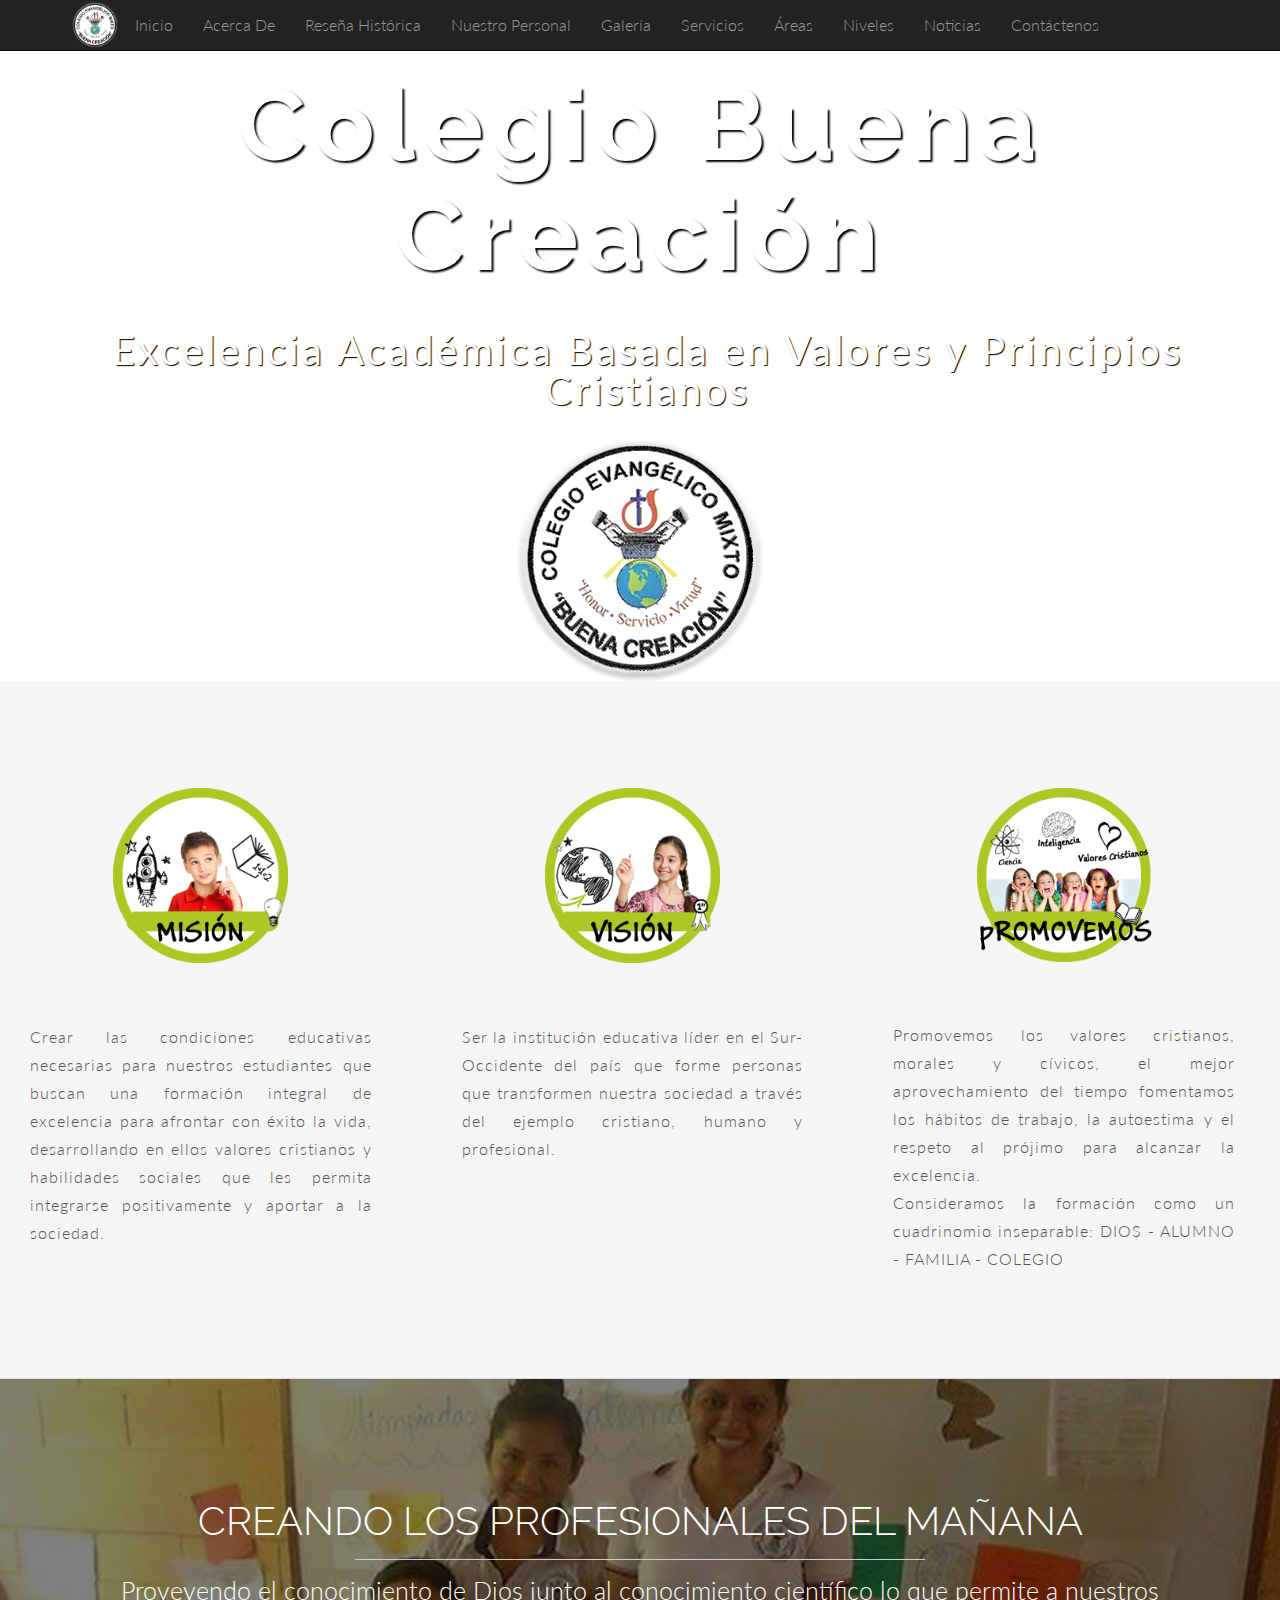
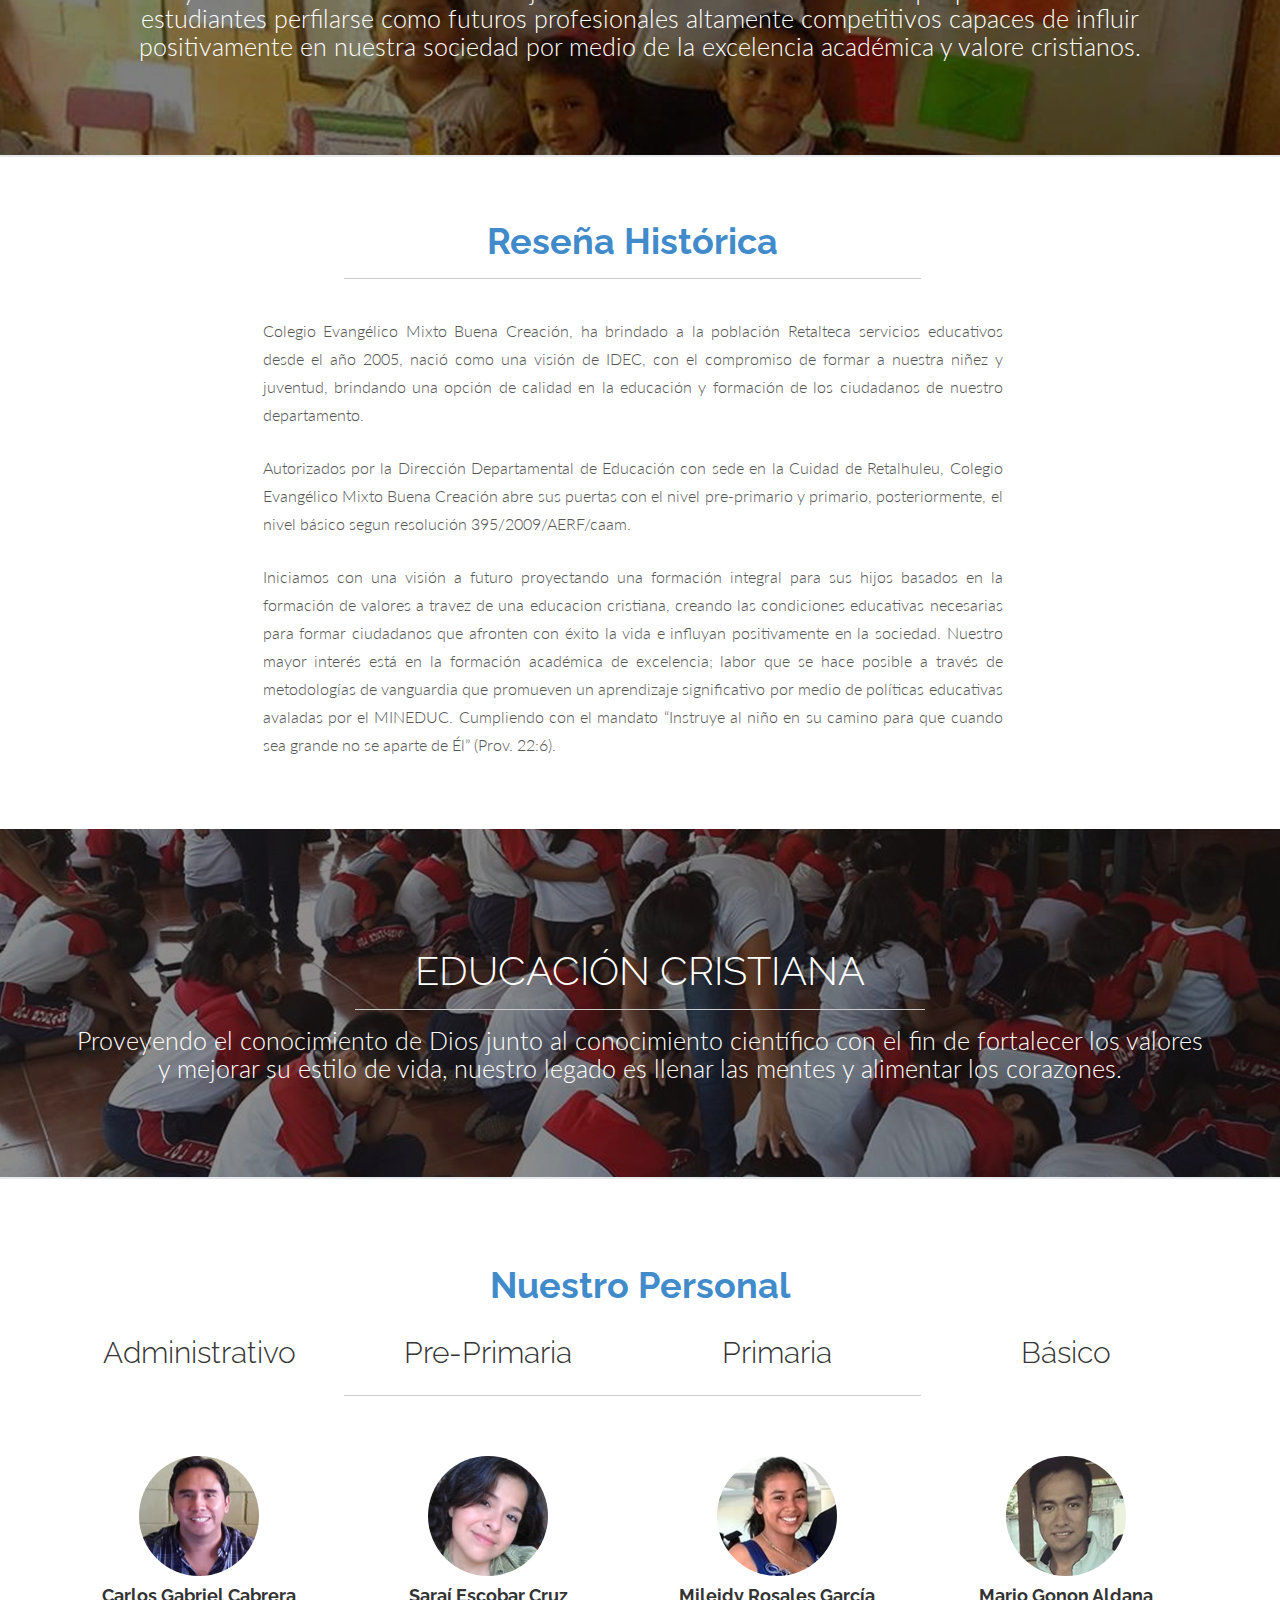
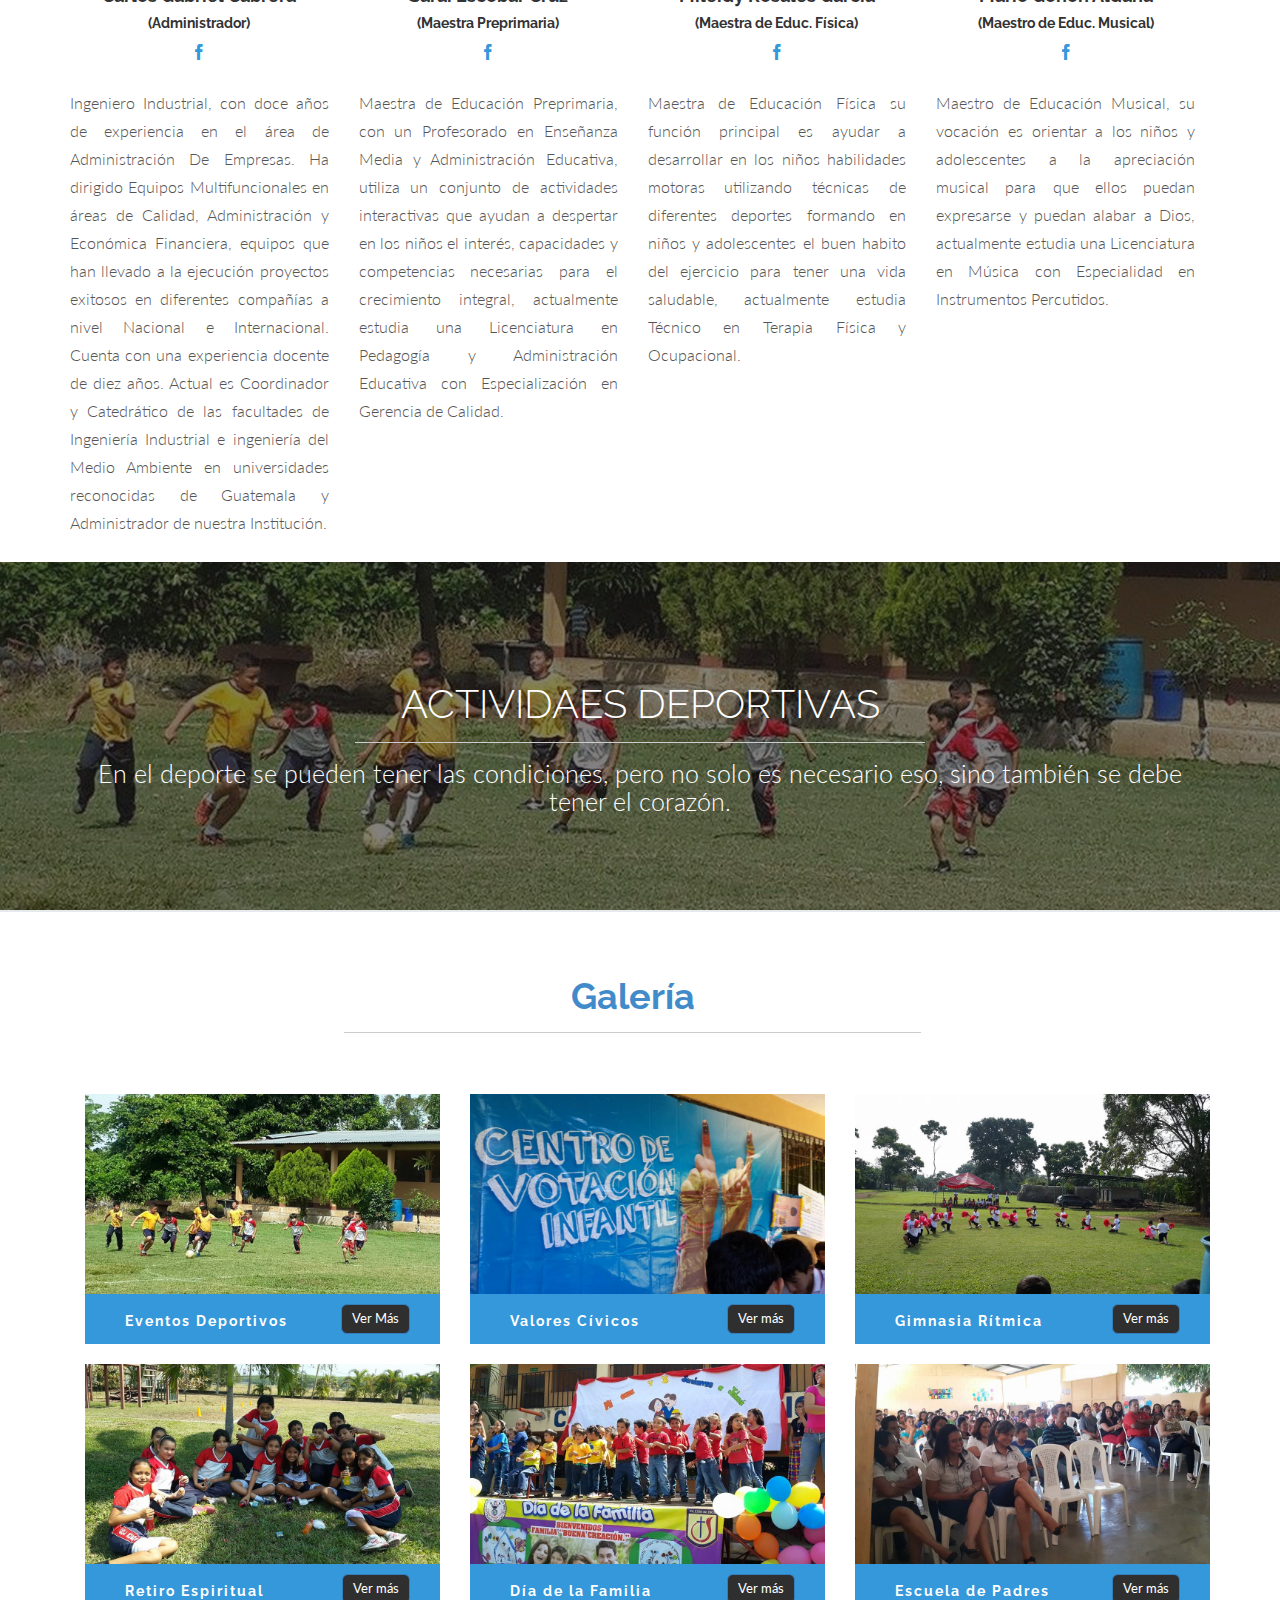
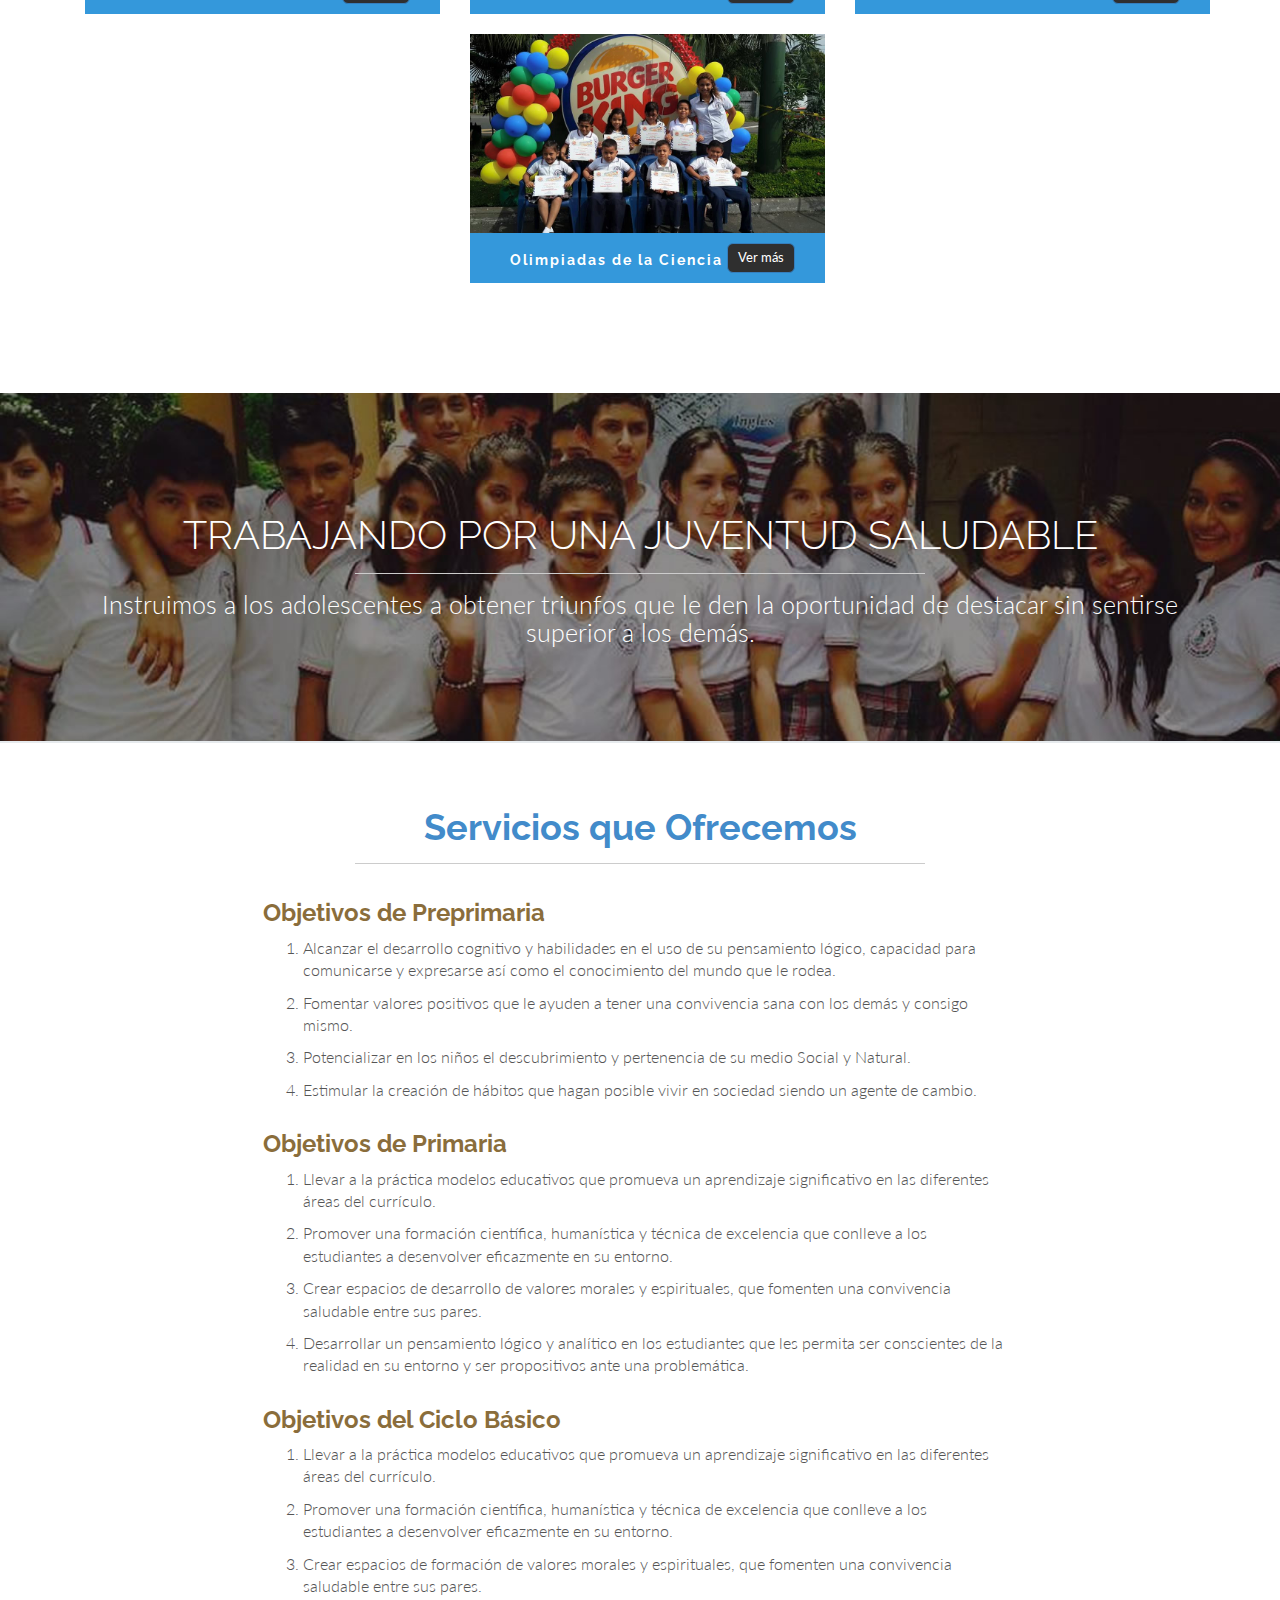
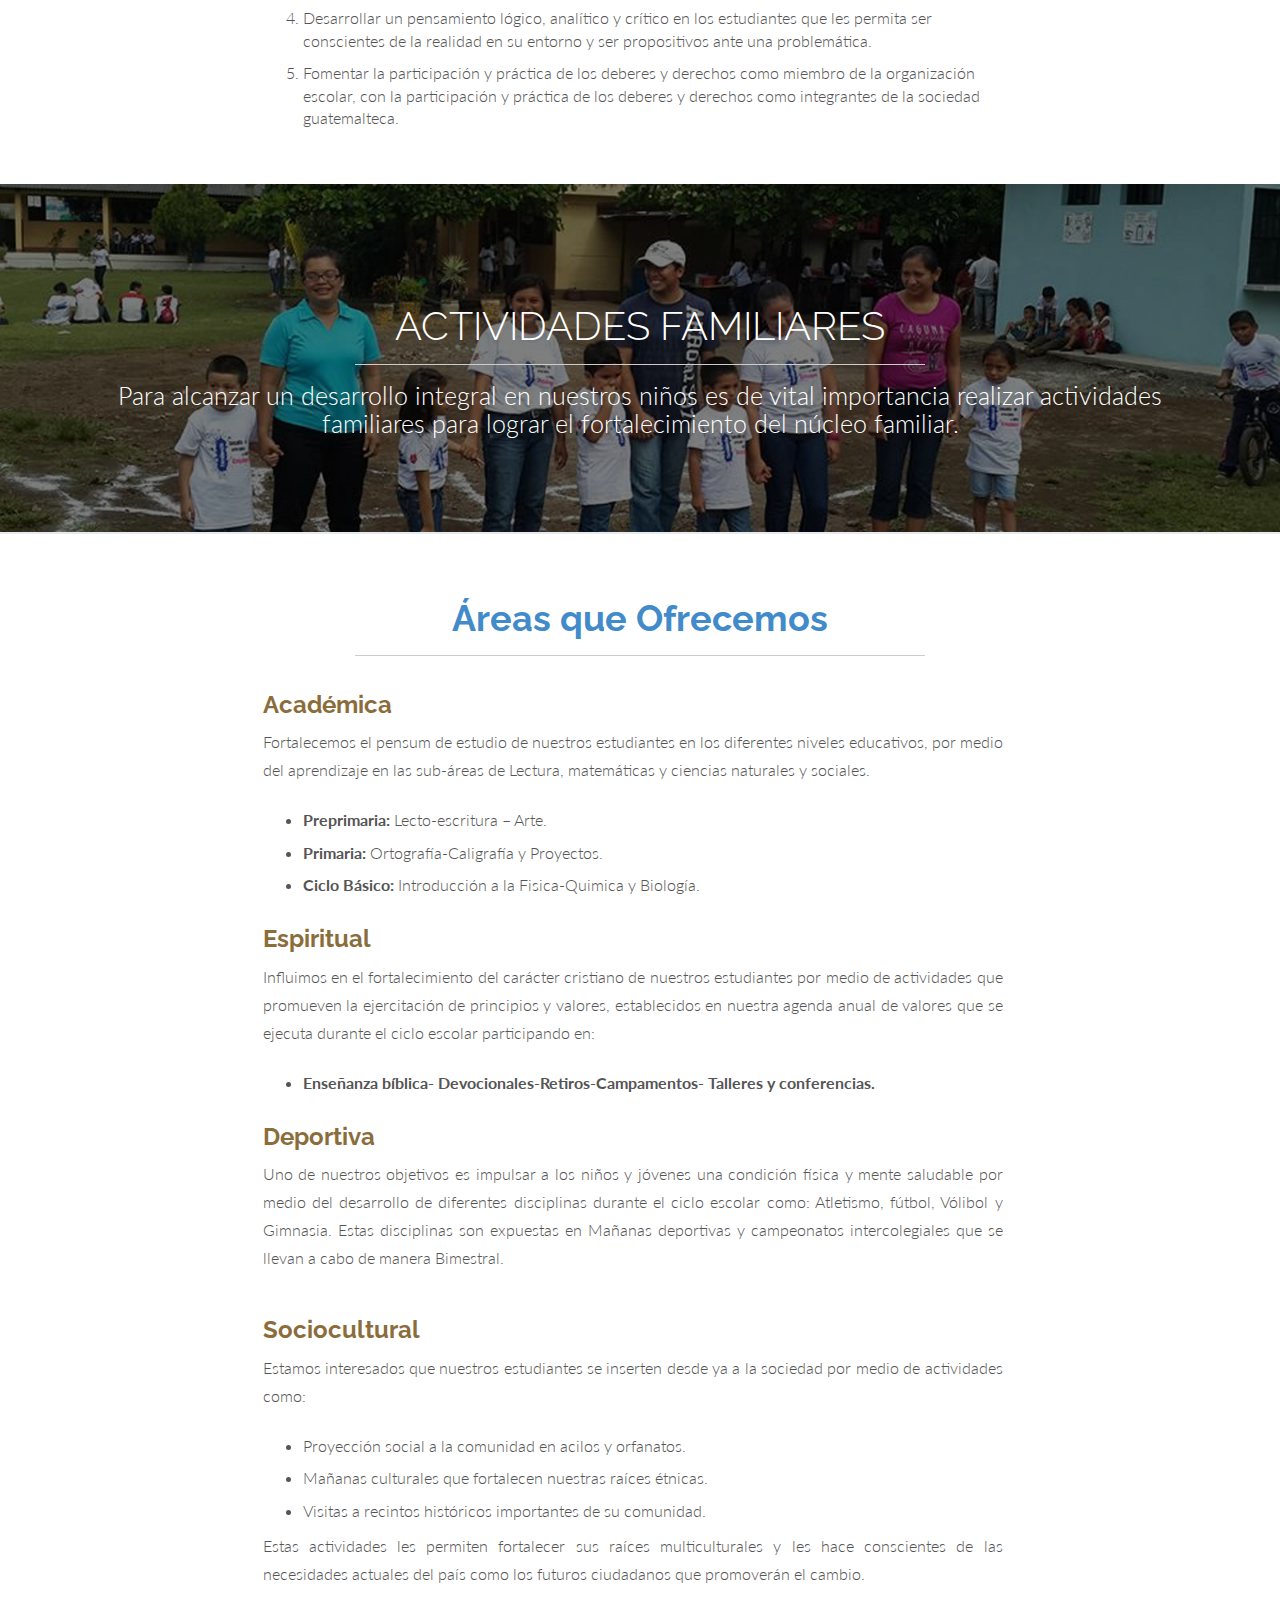
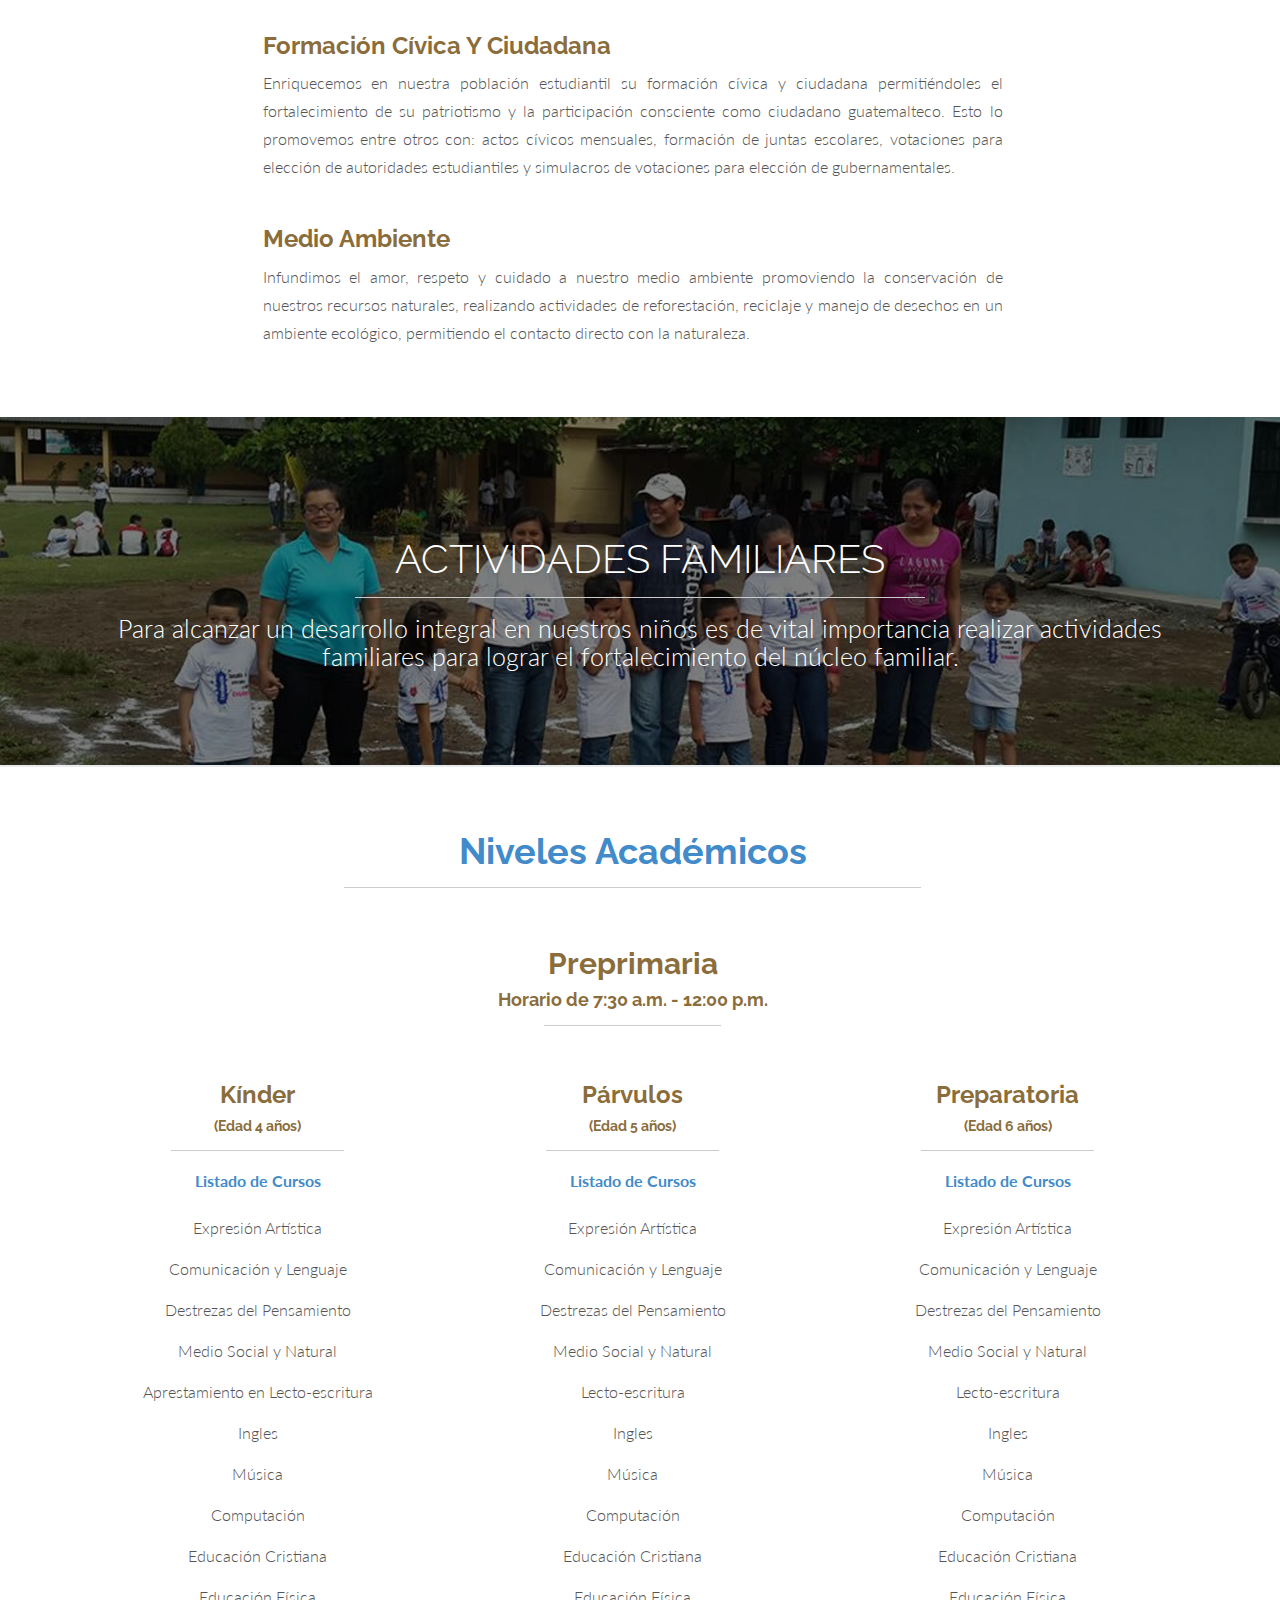
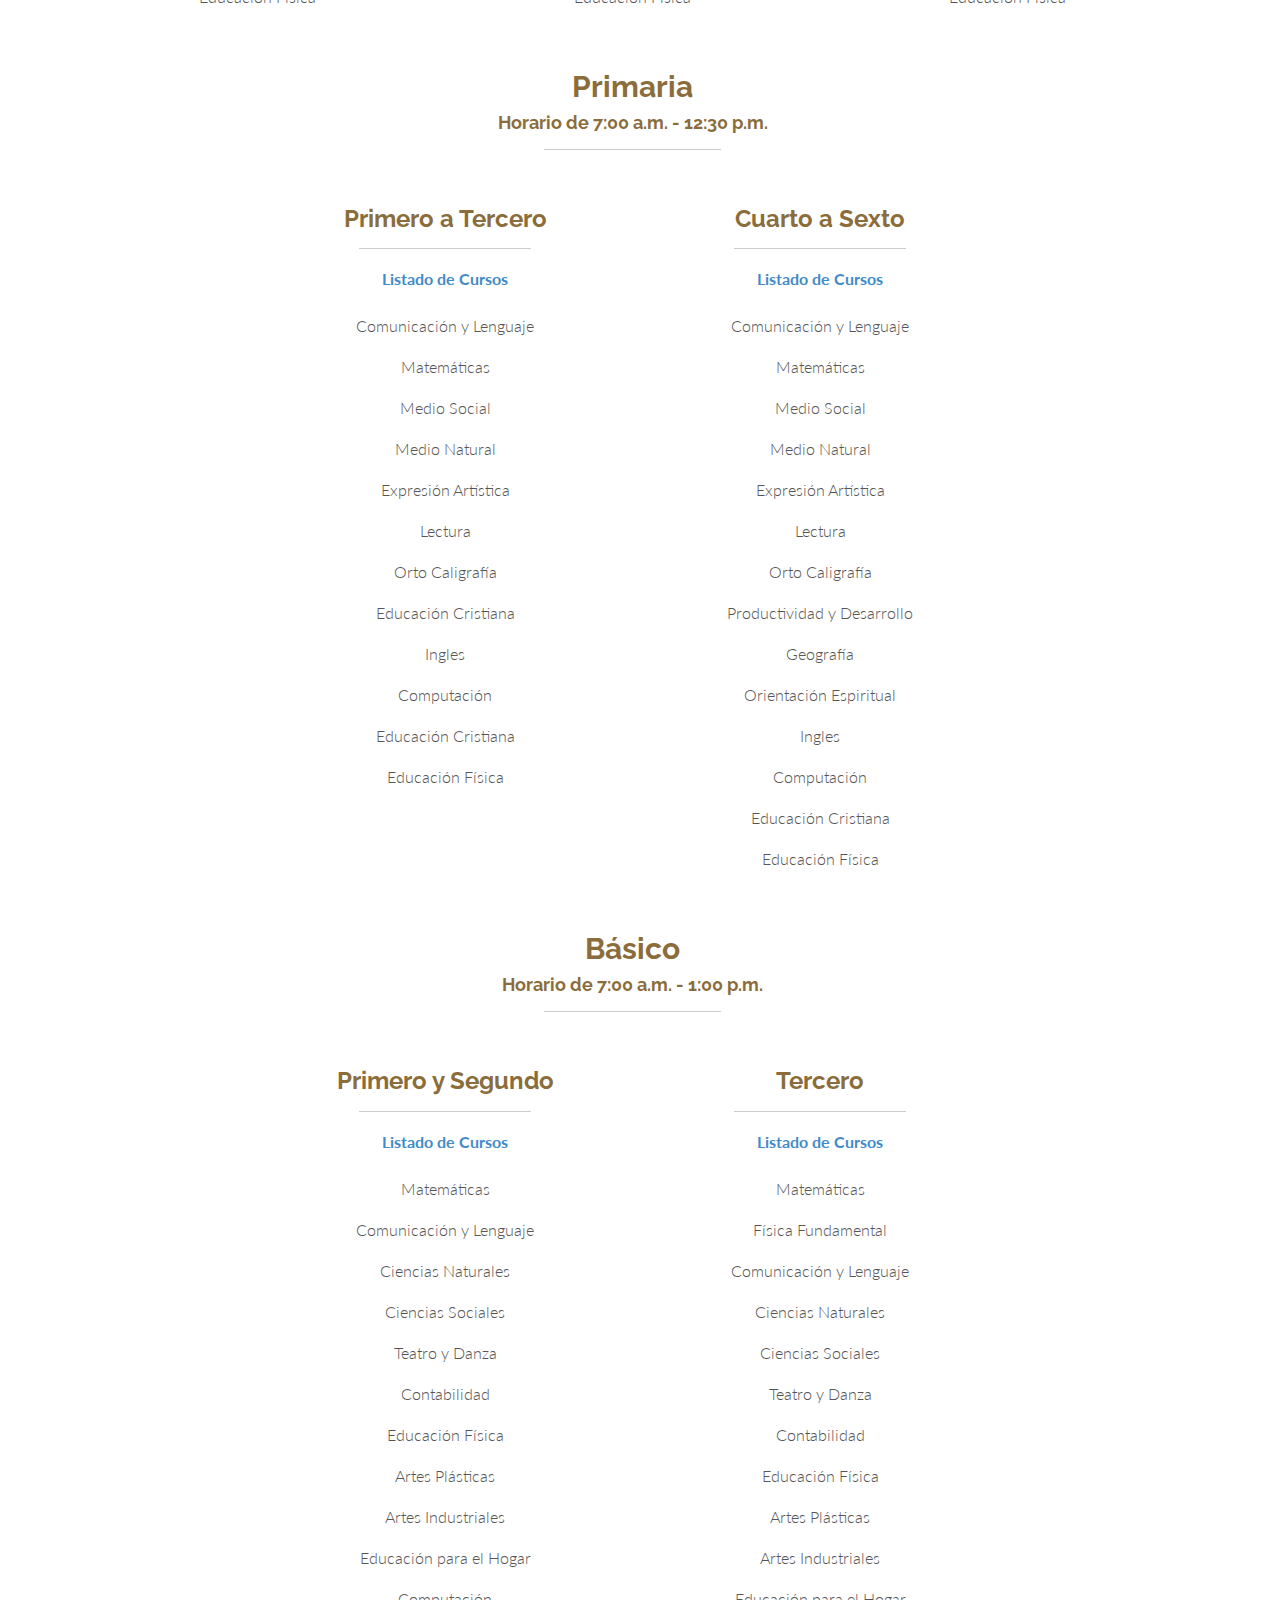
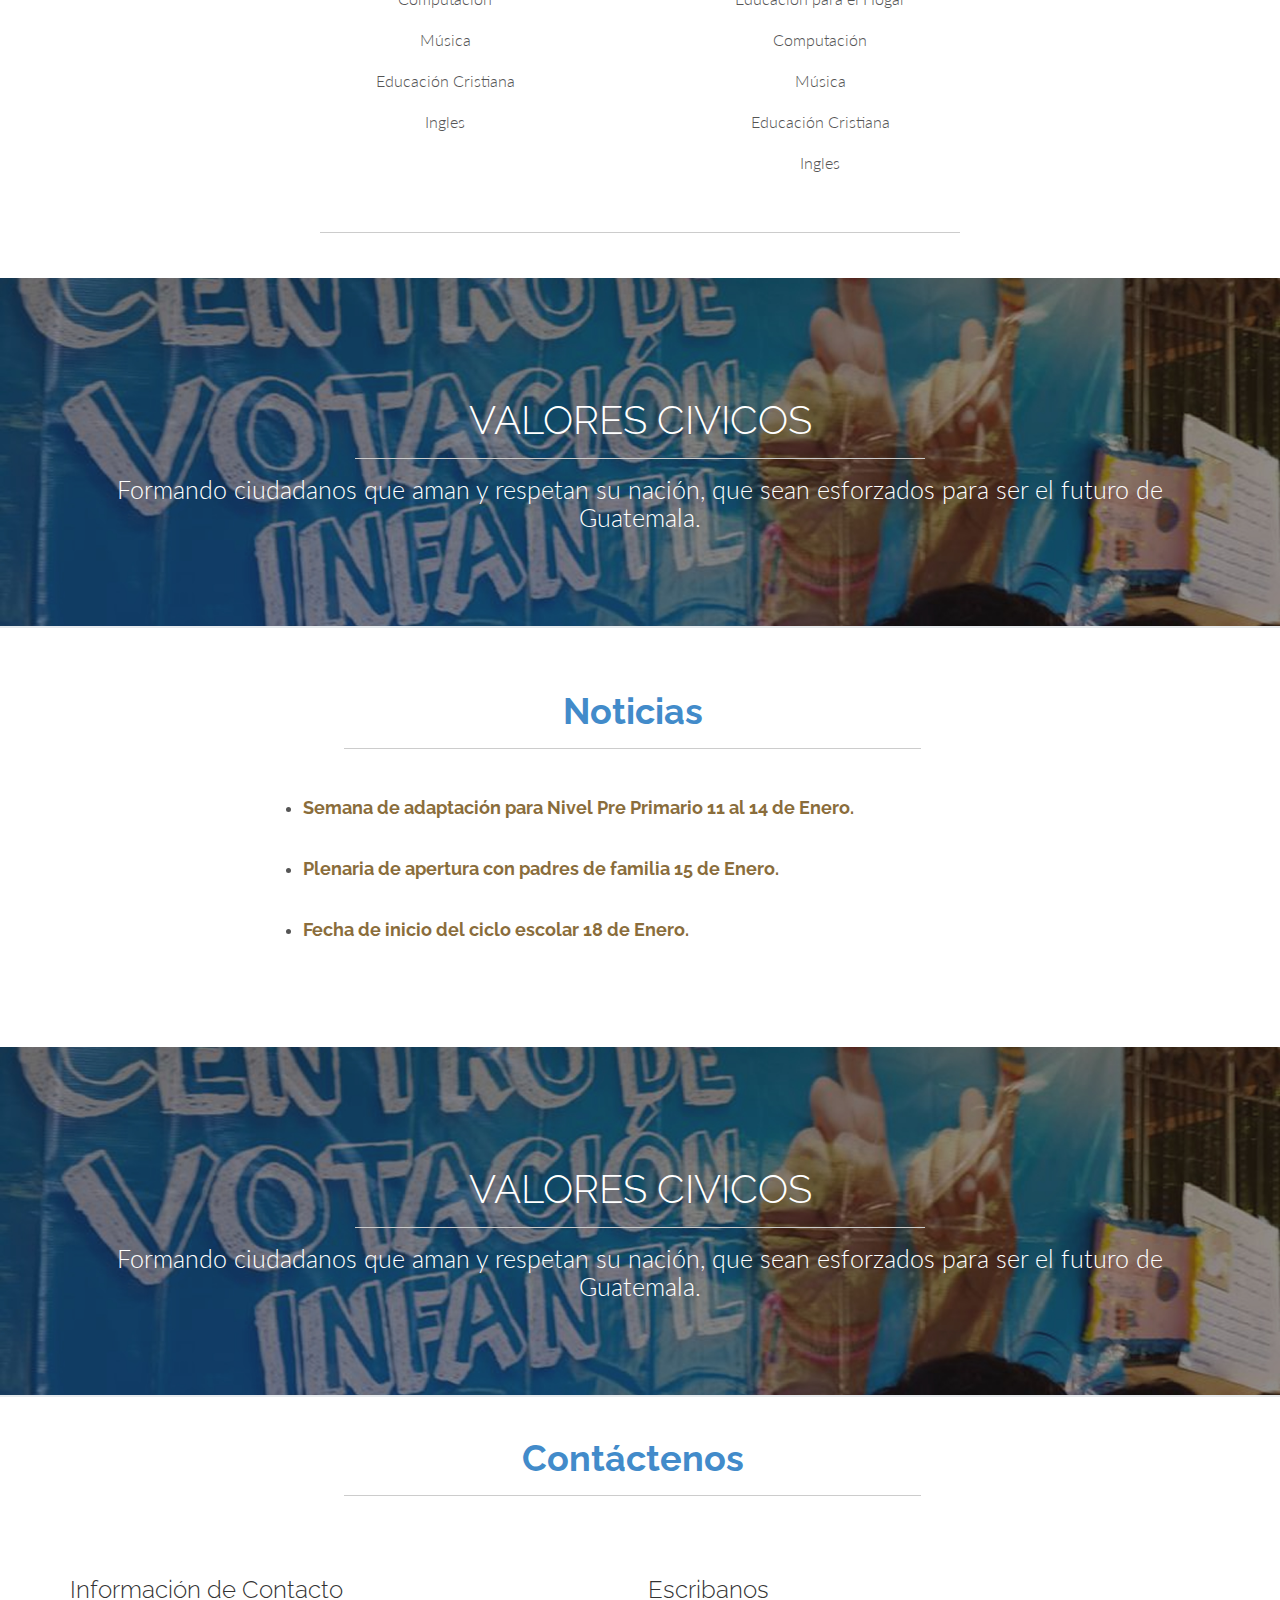
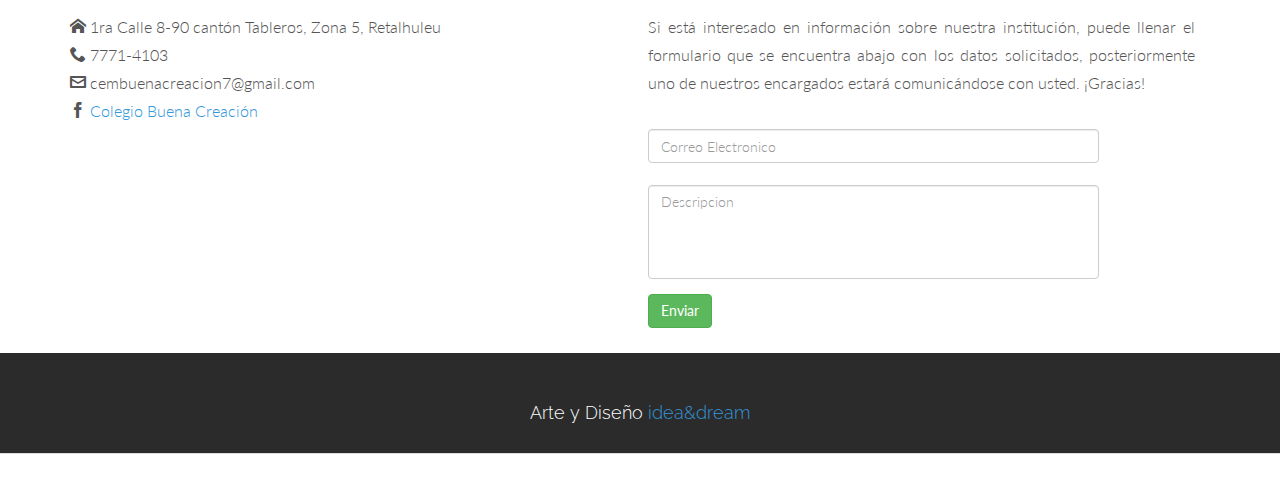
==== commit 6f5a2eb9: "[add] areas section and fix news" ====
--- a/index.html
+++ b/index.html
@@ -55,6 +55,7 @@
 			<li> <a href="#teachers" class="smoothScroll"> Nuestro Personal</a></li>
 			<li> <a href="#gallery" class="smoothScroll"> Galería</a></li>
 			<li> <a href="#services" class="smoothScroll"> Servicios</a></li>
+            <li> <a href="#areas" class="smoothScroll"> Áreas</a></li>
 			<li> <a href="#levels" class="smoothScroll"> Niveles</a></li>
 			<li> <a href="#News" class="smoothScroll"> Noticias</a></li>
 			<li> <a href="#contact" class="smoothScroll"> Contáctenos</a></li>
@@ -1248,6 +1249,80 @@
 						<li class="spaceLi">Desarrollar un pensamiento lógico, analítico y crítico  en los estudiantes que les permita ser conscientes de la realidad en su entorno y ser propositivos ante una problemática. </li>
 						<li>Fomentar la participación y práctica de los deberes y derechos como miembro de la organización escolar, con la participación y práctica de los deberes y derechos como integrantes de la sociedad guatemalteca.</li>
 					</ol>
+				</div><!-- col-lg -->
+			</div><!-- row -->
+		</div><!-- container -->
+
+
+		<!-- ==== SECTION DIVIDER 5 -->
+		<section class="section-divider textdivider divider5">
+			<div class="container">
+				<h1>ACTIVIDADES FAMILIARES</h1>
+				<hr>
+				<p>Para alcanzar un desarrollo integral en nuestros niños es de vital importancia realizar actividades familiares para lograr el fortalecimiento del núcleo familiar.</p>
+			</div><!-- container -->
+		</section><!-- section -->
+
+        <!-- ==== Areas QUE OFRECEMOS ==== -->
+		<div class="container option" id="areas" name="areas">
+			<br>
+			<br>
+			<h1 class="centered text-primary"><strong>Áreas que Ofrecemos</strong></h1>
+			<hr>
+			<div class="row">
+                <div class="col-md-2"></div>
+				<div class="col-lg-8">
+					<h3 class="text-warning"><strong>Académica</strong></h3>
+                    <p class="text-justify font-v">Fortalecemos el pensum de estudio de nuestros estudiantes en los diferentes niveles educativos, por medio del aprendizaje en las sub-áreas de Lectura, matemáticas y ciencias naturales y sociales.</p>
+					<ul>
+						<li class="spaceLi"><strong>Preprimaria:</strong> Lecto-escritura – Arte. </li>
+						<li class="spaceLi"><strong>Primaria:</strong> Ortografía-Caligrafía y Proyectos. </li>
+						<li class="spaceLi"><strong>Ciclo Básico:</strong> Introducción a la Fisica-Quimica y Biología.</li>
+					</ul>
+				</div><!-- col-lg -->
+			</div><!-- row -->
+			<div class="row">
+                <div class="col-md-2"></div>
+				<div class="col-lg-8">
+                    <h3 class="text-warning"><strong>Espiritual </strong></h3>
+                    <p class="text-justify font-v">Influimos en el fortalecimiento del carácter cristiano de nuestros estudiantes por medio de actividades que promueven la ejercitación de principios y valores, establecidos en nuestra agenda anual de valores que se ejecuta durante el ciclo escolar participando en:</p>
+					<ul>
+						<li class="spaceLi"><strong>Enseñanza bíblica- Devocionales-Retiros-Campamentos- Talleres y conferencias.</strong></li>
+                    </ul>
+				</div><!-- col-lg -->
+			</div><!-- row -->
+			<div class="row">
+                <div class="col-md-2"></div>
+				<div class="col-lg-8">
+                    <h3 class="text-warning"><strong>Deportiva</strong></h3>
+                    <p class="text-justify font-v">Uno de nuestros objetivos es impulsar a los niños y jóvenes una condición física y mente saludable por medio del desarrollo de diferentes disciplinas durante el ciclo escolar como: Atletismo, fútbol, Vólibol y Gimnasia. Estas disciplinas son expuestas en Mañanas deportivas y campeonatos intercolegiales que se llevan a cabo de manera Bimestral. </p>
+				</div><!-- col-lg -->
+			</div><!-- row -->
+            <div class="row">
+                <div class="col-md-2"></div>
+				<div class="col-lg-8">
+                    <h3 class="text-warning"><strong>Sociocultural</strong></h3>
+                    <p class="text-justify font-v">Estamos  interesados  que nuestros estudiantes se inserten desde ya a la sociedad por medio de actividades como:</p>
+                    <ul>
+						<li class="spaceLi">Proyección social a la comunidad en acilos y orfanatos.</li>
+                        <li class="spaceLi">Mañanas culturales que fortalecen nuestras raíces étnicas.</li>
+                        <li class="spaceLi">Visitas a recintos históricos importantes de su comunidad.</li>
+                    </ul>
+                    <p class="text-justify font-v">Estas actividades les permiten fortalecer sus raíces multiculturales y les hace conscientes de las necesidades actuales del país como los futuros ciudadanos que promoverán el cambio. </p>
+				</div><!-- col-lg -->
+			</div><!-- row -->
+            <div class="row">
+                <div class="col-md-2"></div>
+				<div class="col-lg-8">
+                    <h3 class="text-warning"><strong>Formación Cívica Y Ciudadana</strong></h3>
+                    <p class="text-justify font-v">Enriquecemos en nuestra población estudiantil su formación cívica y ciudadana permitiéndoles el fortalecimiento de su patriotismo y la participación consciente como ciudadano guatemalteco. Esto lo promovemos entre otros con: actos cívicos mensuales, formación de juntas escolares, votaciones para elección de autoridades estudiantiles y simulacros de votaciones para elección de gubernamentales. </p>
+				</div><!-- col-lg -->
+			</div><!-- row -->
+            <div class="row">
+                <div class="col-md-2"></div>
+				<div class="col-lg-8">
+                    <h3 class="text-warning"><strong>Medio Ambiente </strong></h3>
+                    <p class="text-justify font-v">Infundimos el amor, respeto y cuidado a nuestro medio ambiente promoviendo la conservación de nuestros recursos naturales, realizando actividades de reforestación, reciclaje y manejo de desechos en un ambiente ecológico, permitiendo el contacto directo con la naturaleza. </p>
 				</div><!-- col-lg -->
 			</div><!-- row -->
 		</div><!-- container -->
@@ -1444,9 +1519,19 @@
 			</div><!-- /row -->
 			</div><!-- /row -->
 		</div><!-- /container -->
-		<hr>	
+		<hr>
+
+        <!-- ==== CONTACTENOS ==== -->
+		<section class="section-divider textdivider divider6">
+			<div class="container">
+				<h1>VALORES CIVICOS</h1>
+				<hr>
+				<p>Formando ciudadanos que aman y respetan su nación, que sean esforzados para ser el futuro de Guatemala.</p>
+			</div><!-- container -->
+		</section><!-- section -->
+
 		<!-- ==== NEWS ==== -->
-		<div class="container option" id="News" name="historicalReview">
+		<div class="container option" id="News" name="News">
 			<br>
 			<br>
 			<div class="row">
@@ -1455,11 +1540,12 @@
 				<br>
                 <div class="col-lg-2"></div>
 				<div class="col-lg-8">
-					<h4><p class="text-justify font-v">○ Semana de ADAPTACION PARA NIVEL PRE PRIMARIO  11 AL 14 DE ENERO.</p></h4>
-					<br>
-					<h4><p class="text-justify font-v">○ PLENARIA DE APERTURA CON PADRES DE FAMILIA  15 DE ENERO.</p></h4>
-					<br>
-					<h4><p class="text-justify font-v">○ Fecha de Inicio del ciclo escolar  18 DE ENERO</p></h4>
+                    <ul class="iconUl newsUl">
+                        <li><h4 class="text-warning"><strong>Semana de adaptación para Nivel Pre Primario 11 al 14 de Enero.</strong></h4></li>
+                        <li><h4 class="text-warning"><strong>Plenaria de apertura con padres de familia 15 de Enero.</strong></h4></li>
+                        <li><h4 class="text-warning"><strong>Fecha de inicio del ciclo escolar  18 de Enero.</strong></h4></li>
+                    </ul>
+					<br>
 				</div><!-- col-lg -->
 			</div><!-- row -->
 		</div><!-- container -->
@@ -1530,7 +1616,7 @@
 			</div>
 		</div>
 
-		
+
     <!-- Bootstrap core JavaScript
     ================================================== -->
     <!-- Placed at the end of the document so the pages load faster -->
--- a/assets/css/personal.min.css
+++ b/assets/css/personal.min.css
@@ -1 +1 @@
-textarea{resize:none}div a h2:hover{background:#3498DB;color:#fff;-webkit-border-radius:25px;-moz-border-radius:25px;border-radius:25px}.divider1,.title{margin-top:0!important}.activeOption{color:#fff!important;background-color:#080808!important;text-decoration:none}.control-label{text-align:left!important}.listOfCourses{line-height:1}.spaceLi{margin-bottom:10px}#face{cursor:pointer}.animation.animated-item-1{-webkit-animation:fadeInUp .4s linear .4s both;-moz-animation:fadeInUp .4s linear .4s both;-o-animation:fadeInUp .4s linear .4s both;-ms-animation:fadeInUp .4s linear .4s both;animation:fadeInUp .4s linear .4s both}.animation.animated-item-2{-webkit-animation:fadeInUp .3s linear .6s both;-moz-animation:fadeInUp .3s linear .6s both;-o-animation:fadeInUp .3s linear .6s both;-ms-animation:fadeInUp .3s linear .6s both;animation:fadeInUp .3s linear .6s both}.animation.animated-item-3{-webkit-animation:fadeInUp .3s linear .9s both;-moz-animation:fadeInUp .3s linear .9s both;-o-animation:fadeInUp .3s linear .9s both;-ms-animation:fadeInUp .3s linear .9s both;animation:fadeInUp .3s linear .9s both}+textarea{resize:none}div a h2:hover{background:#3498DB;color:#fff;-webkit-border-radius:25px;-moz-border-radius:25px;border-radius:25px}.divider1{margin-top:0!important}.title{margin-top:0!important}.activeOption{color:#fff!important;background-color:#080808!important;text-decoration:none}.control-label{text-align:left!important}.listOfCourses{line-height:1}.spaceLi{margin-bottom:10px}.newsUl li{margin-bottom:40px}#face{cursor:pointer}.animation.animated-item-1{-webkit-animation:fadeInUp 400ms linear 400ms both;-moz-animation:fadeInUp 400ms linear 400ms both;-o-animation:fadeInUp 400ms linear 400ms both;-ms-animation:fadeInUp 400ms linear 400ms both;animation:fadeInUp 400ms linear 400ms both}.animation.animated-item-2{-webkit-animation:fadeInUp 300ms linear 600ms both;-moz-animation:fadeInUp 300ms linear 600ms both;-o-animation:fadeInUp 300ms linear 600ms both;-ms-animation:fadeInUp 300ms linear 600ms both;animation:fadeInUp 300ms linear 600ms both}.animation.animated-item-3{-webkit-animation:fadeInUp 300ms linear 900ms both;-moz-animation:fadeInUp 300ms linear 900ms both;-o-animation:fadeInUp 300ms linear 900ms both;-ms-animation:fadeInUp 300ms linear 900ms both;animation:fadeInUp 300ms linear 900ms both}
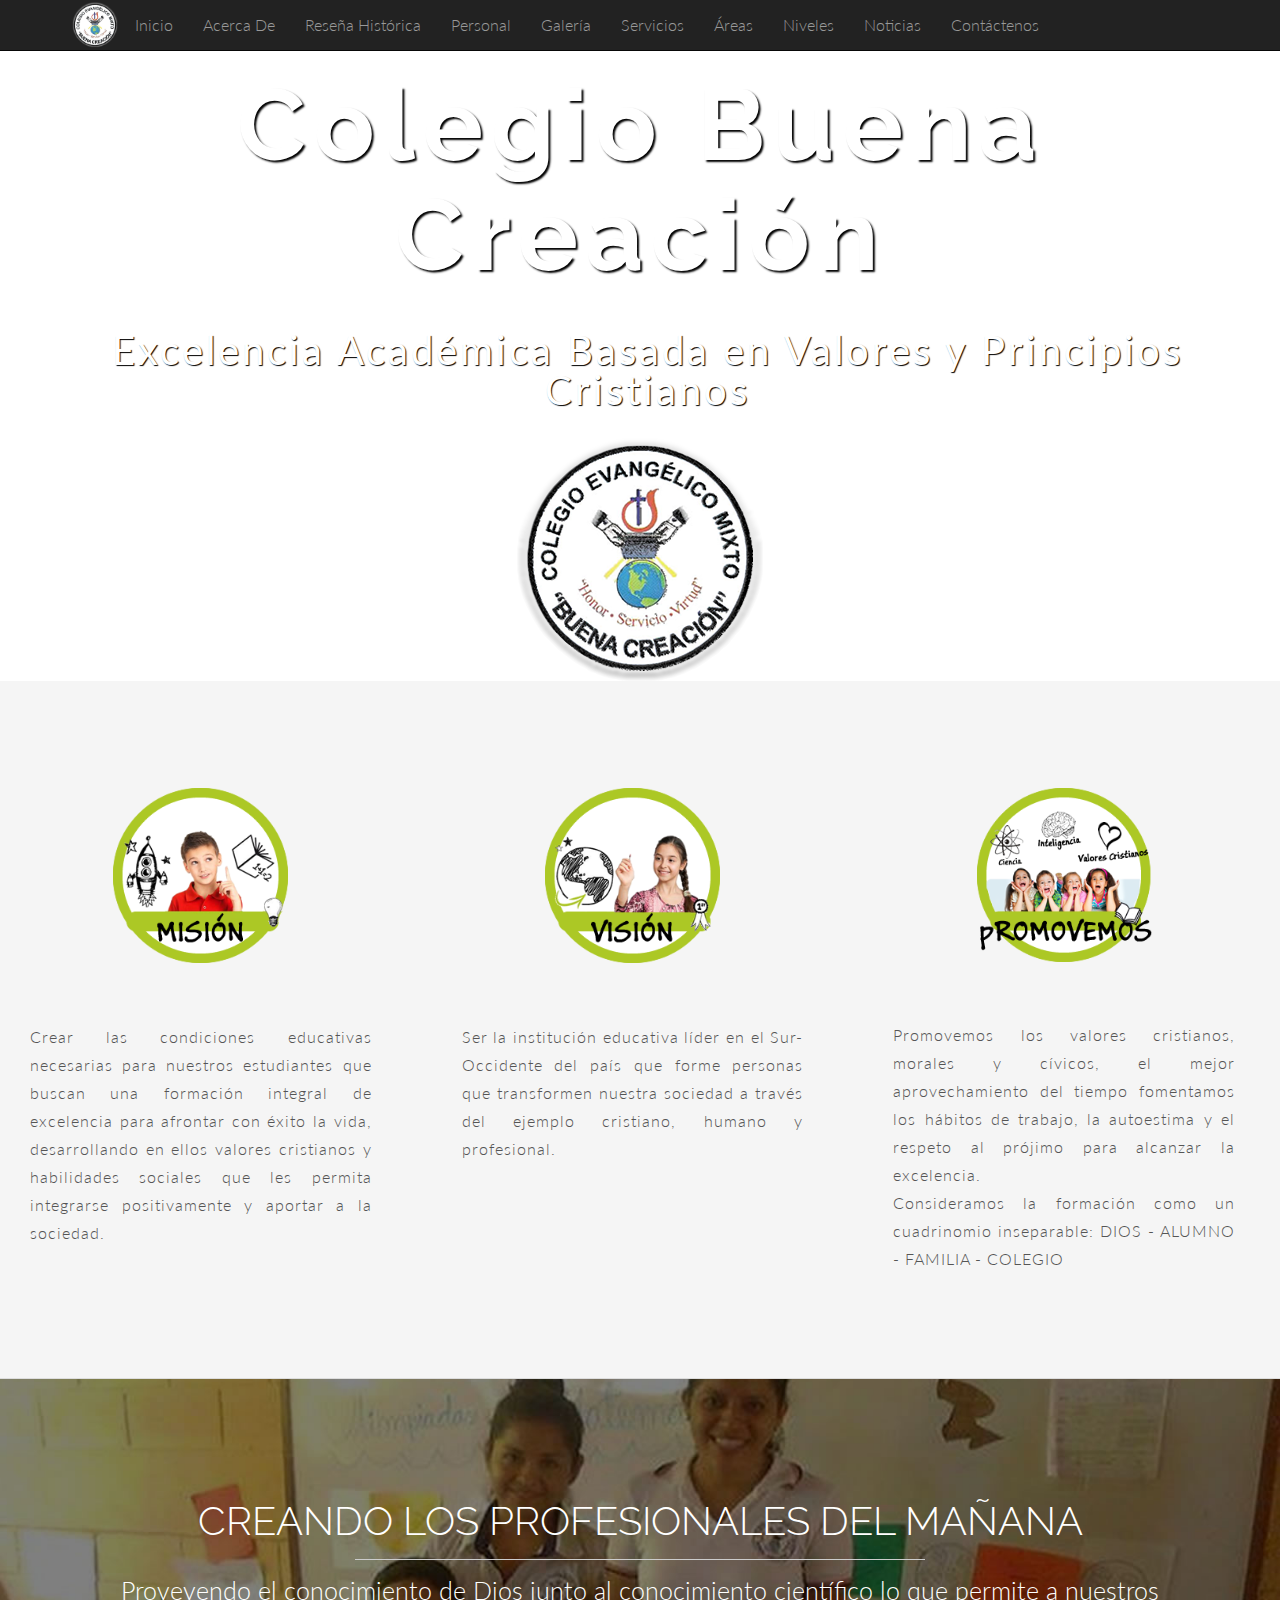
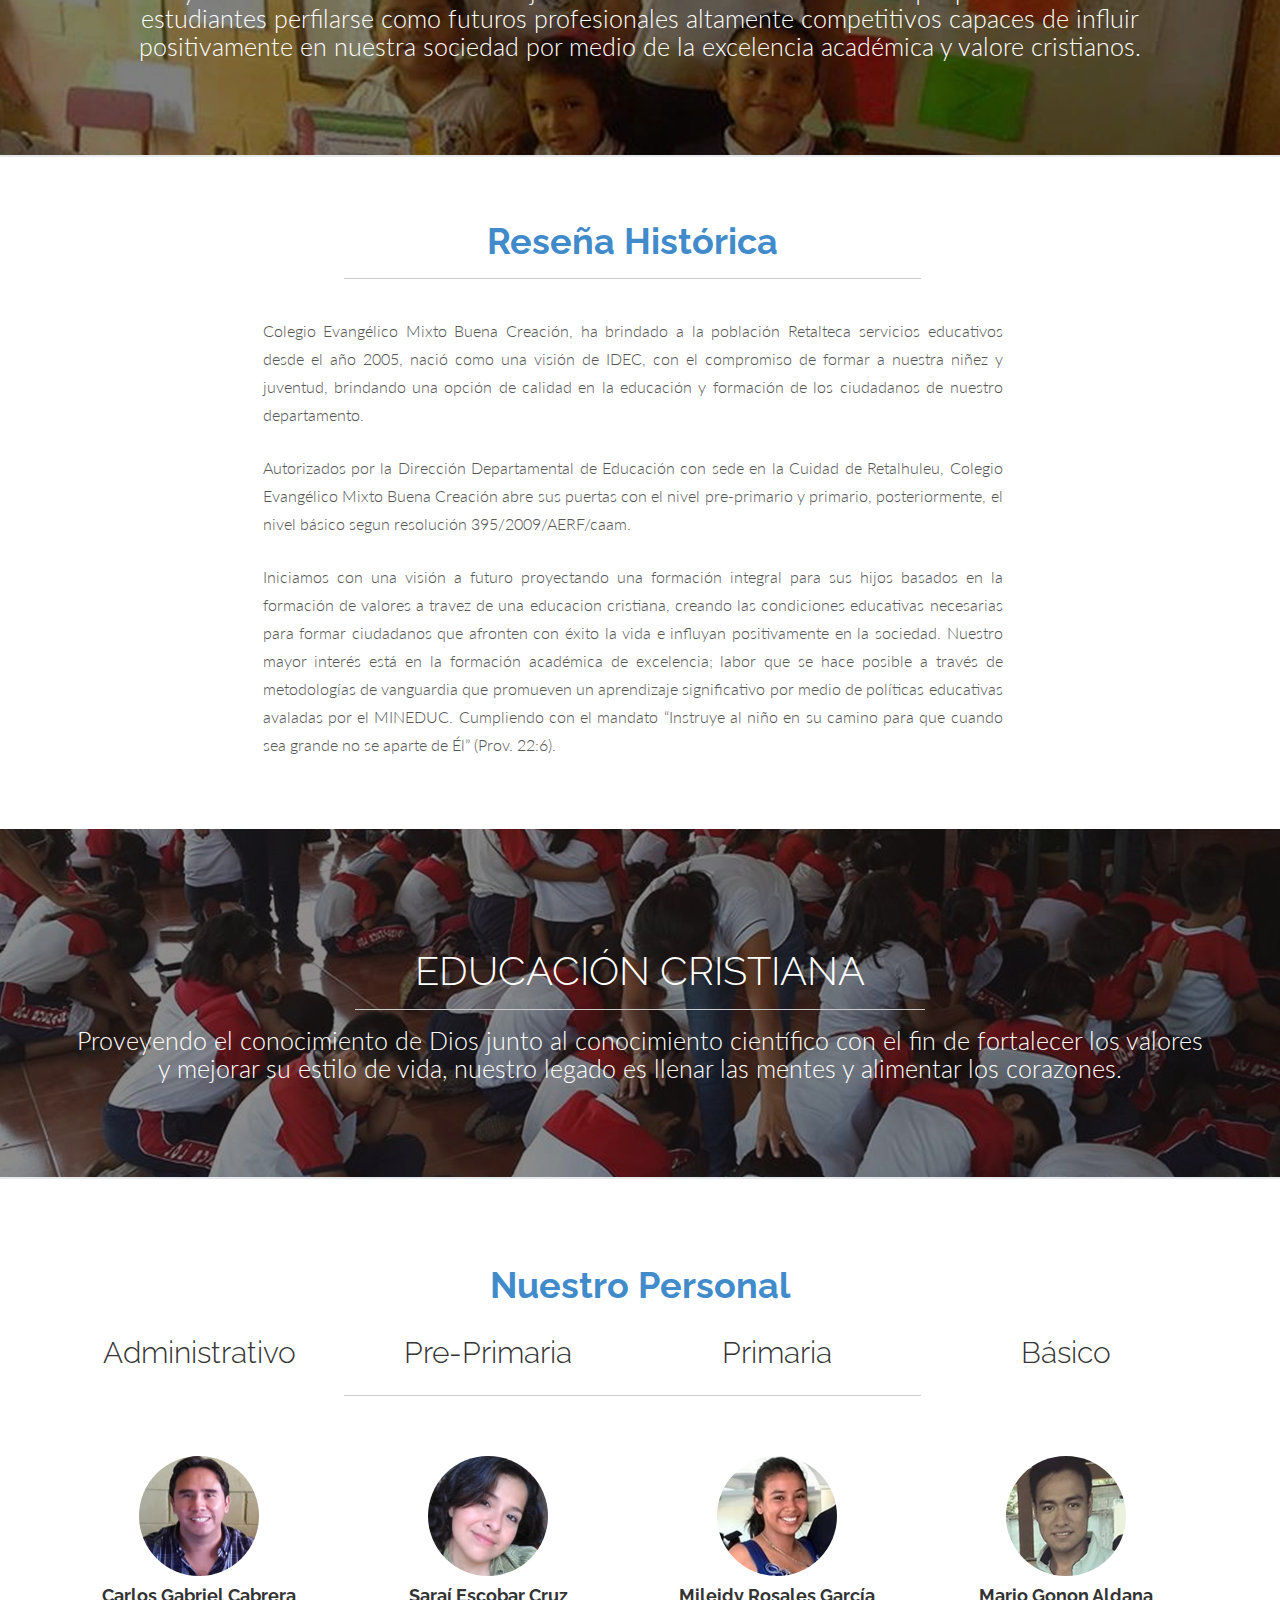
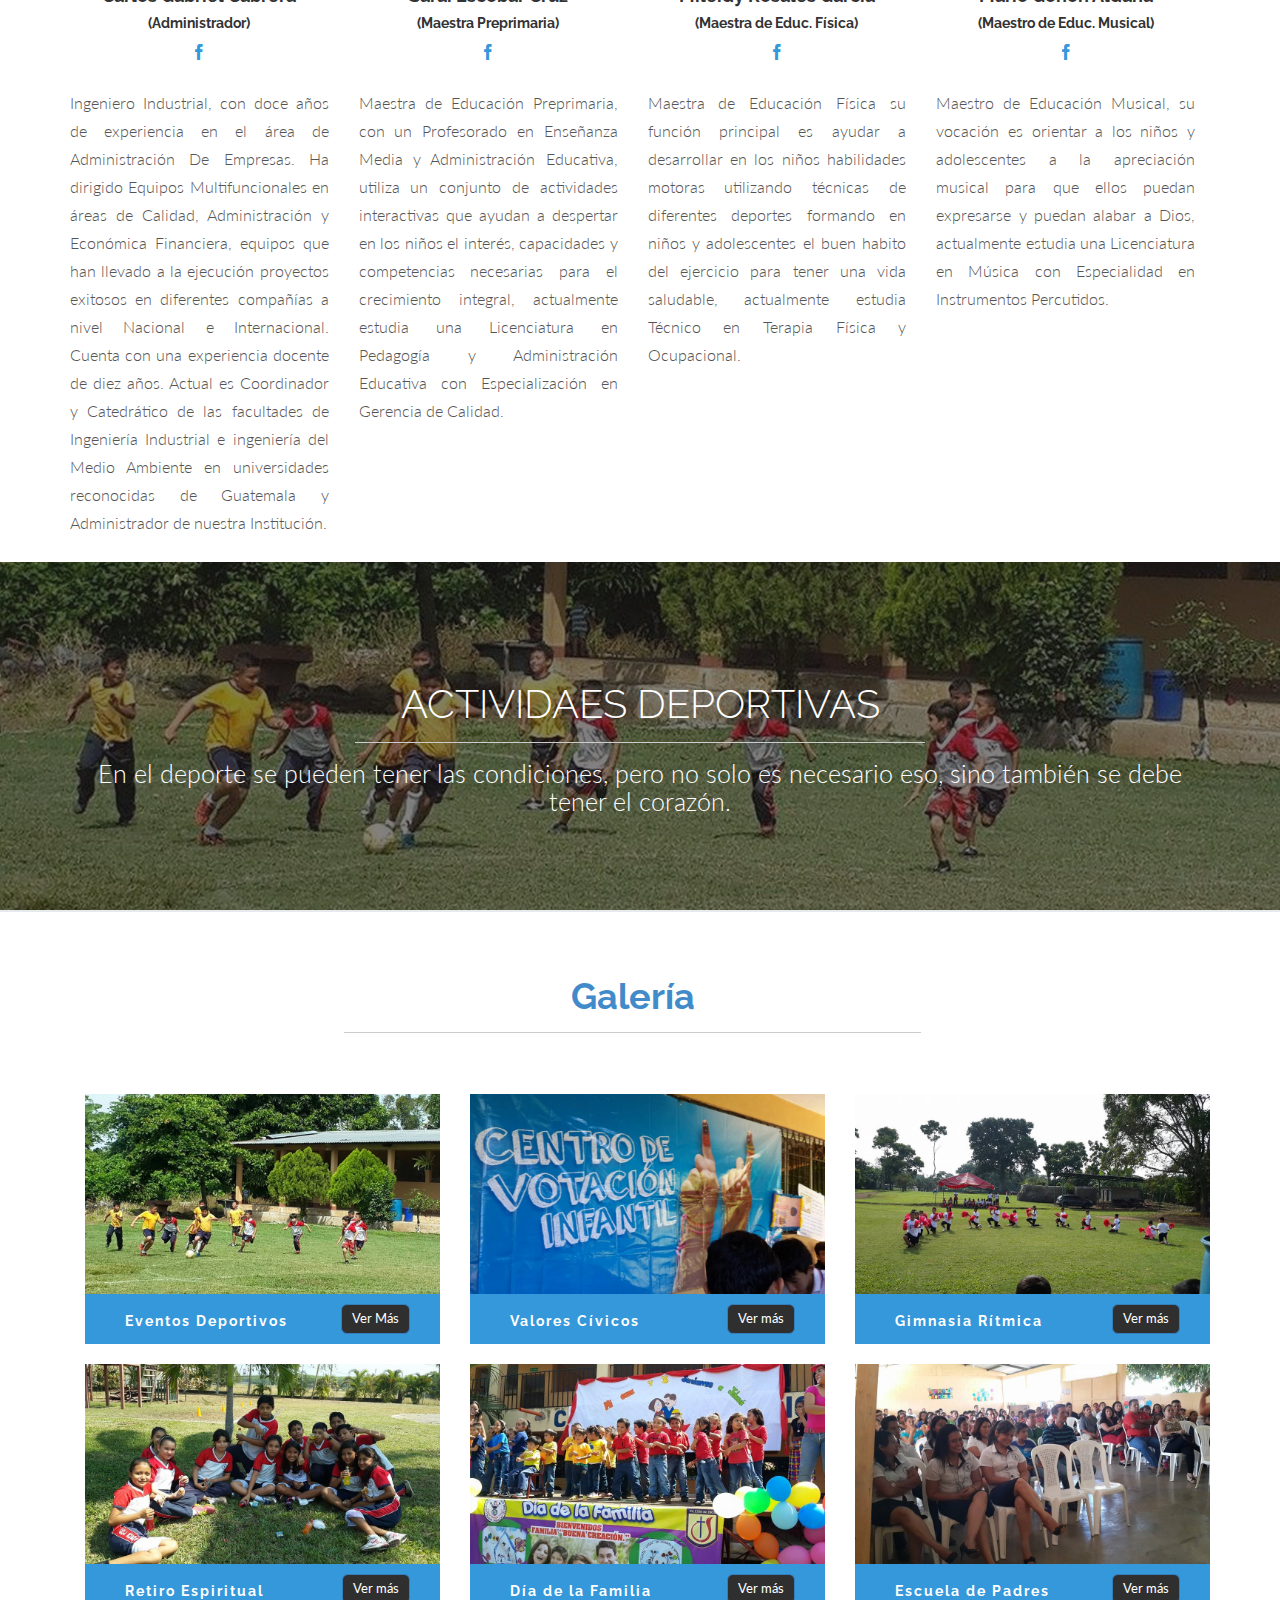
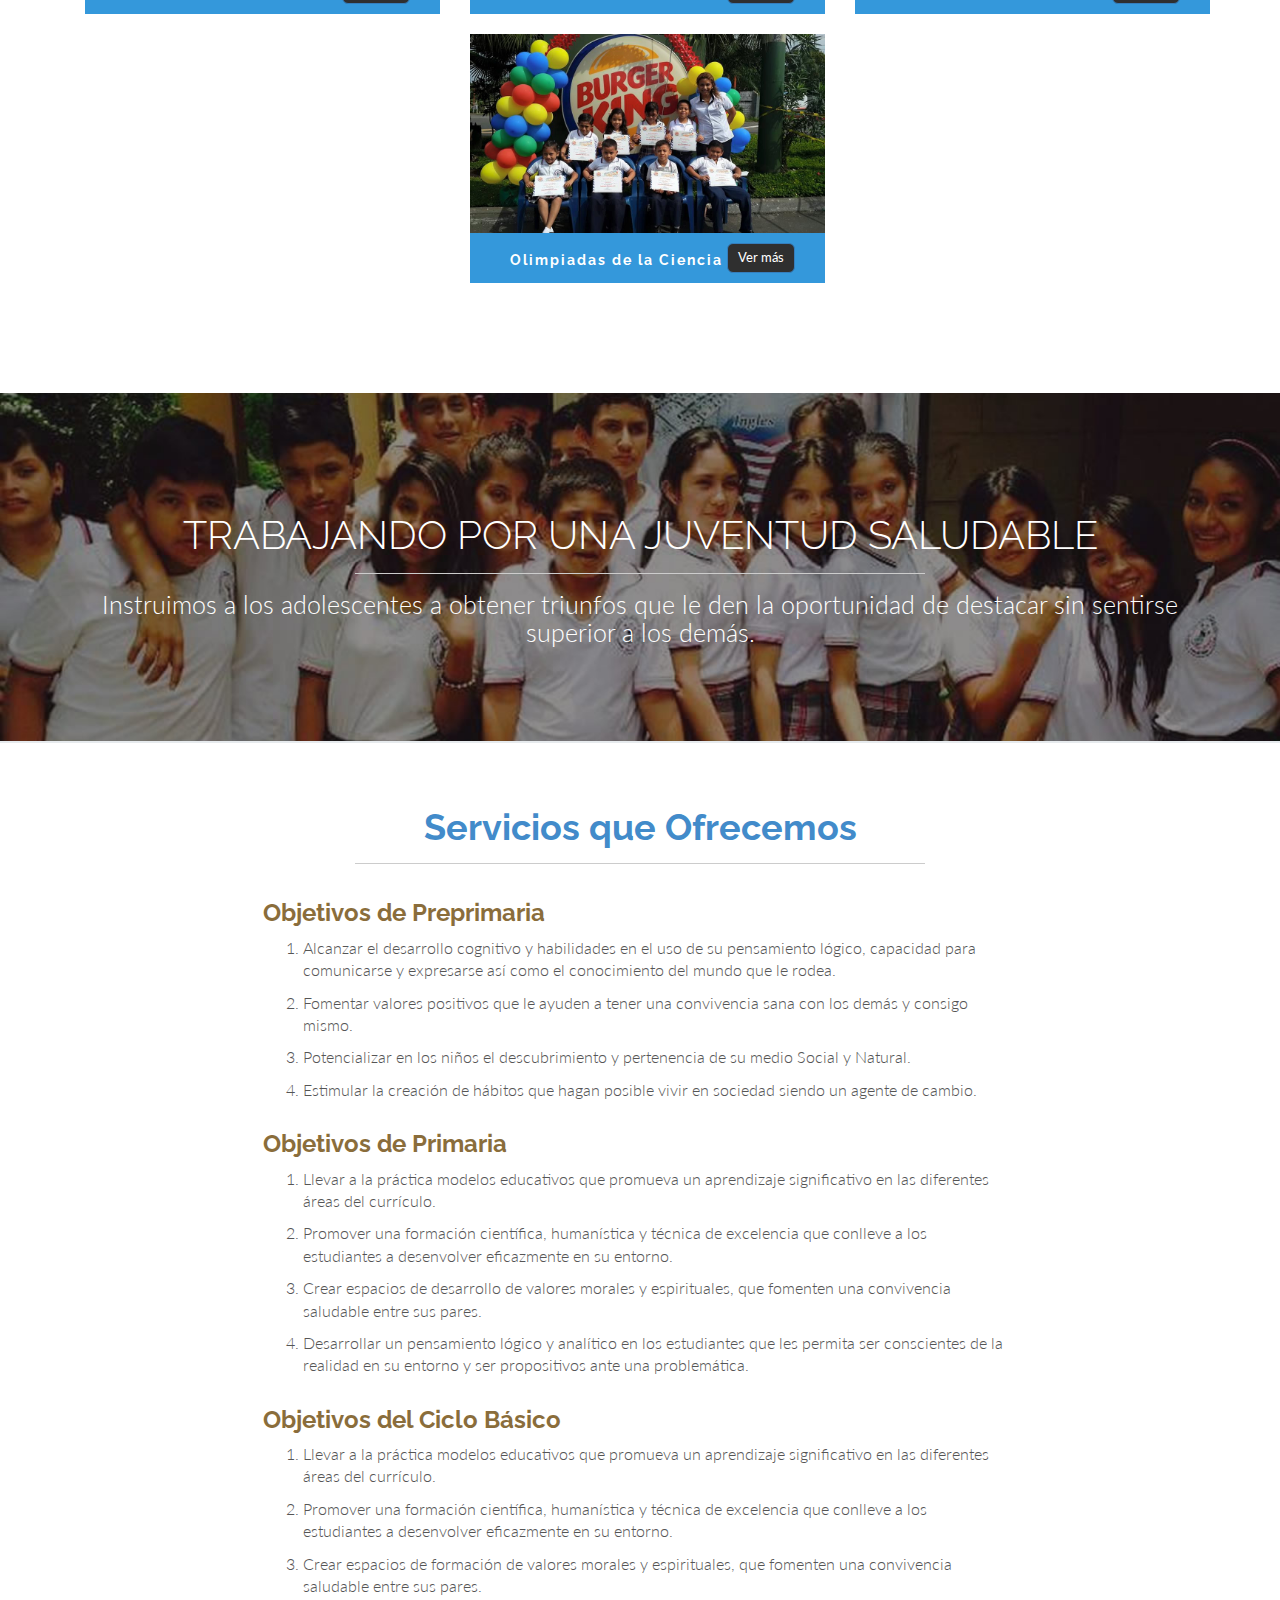
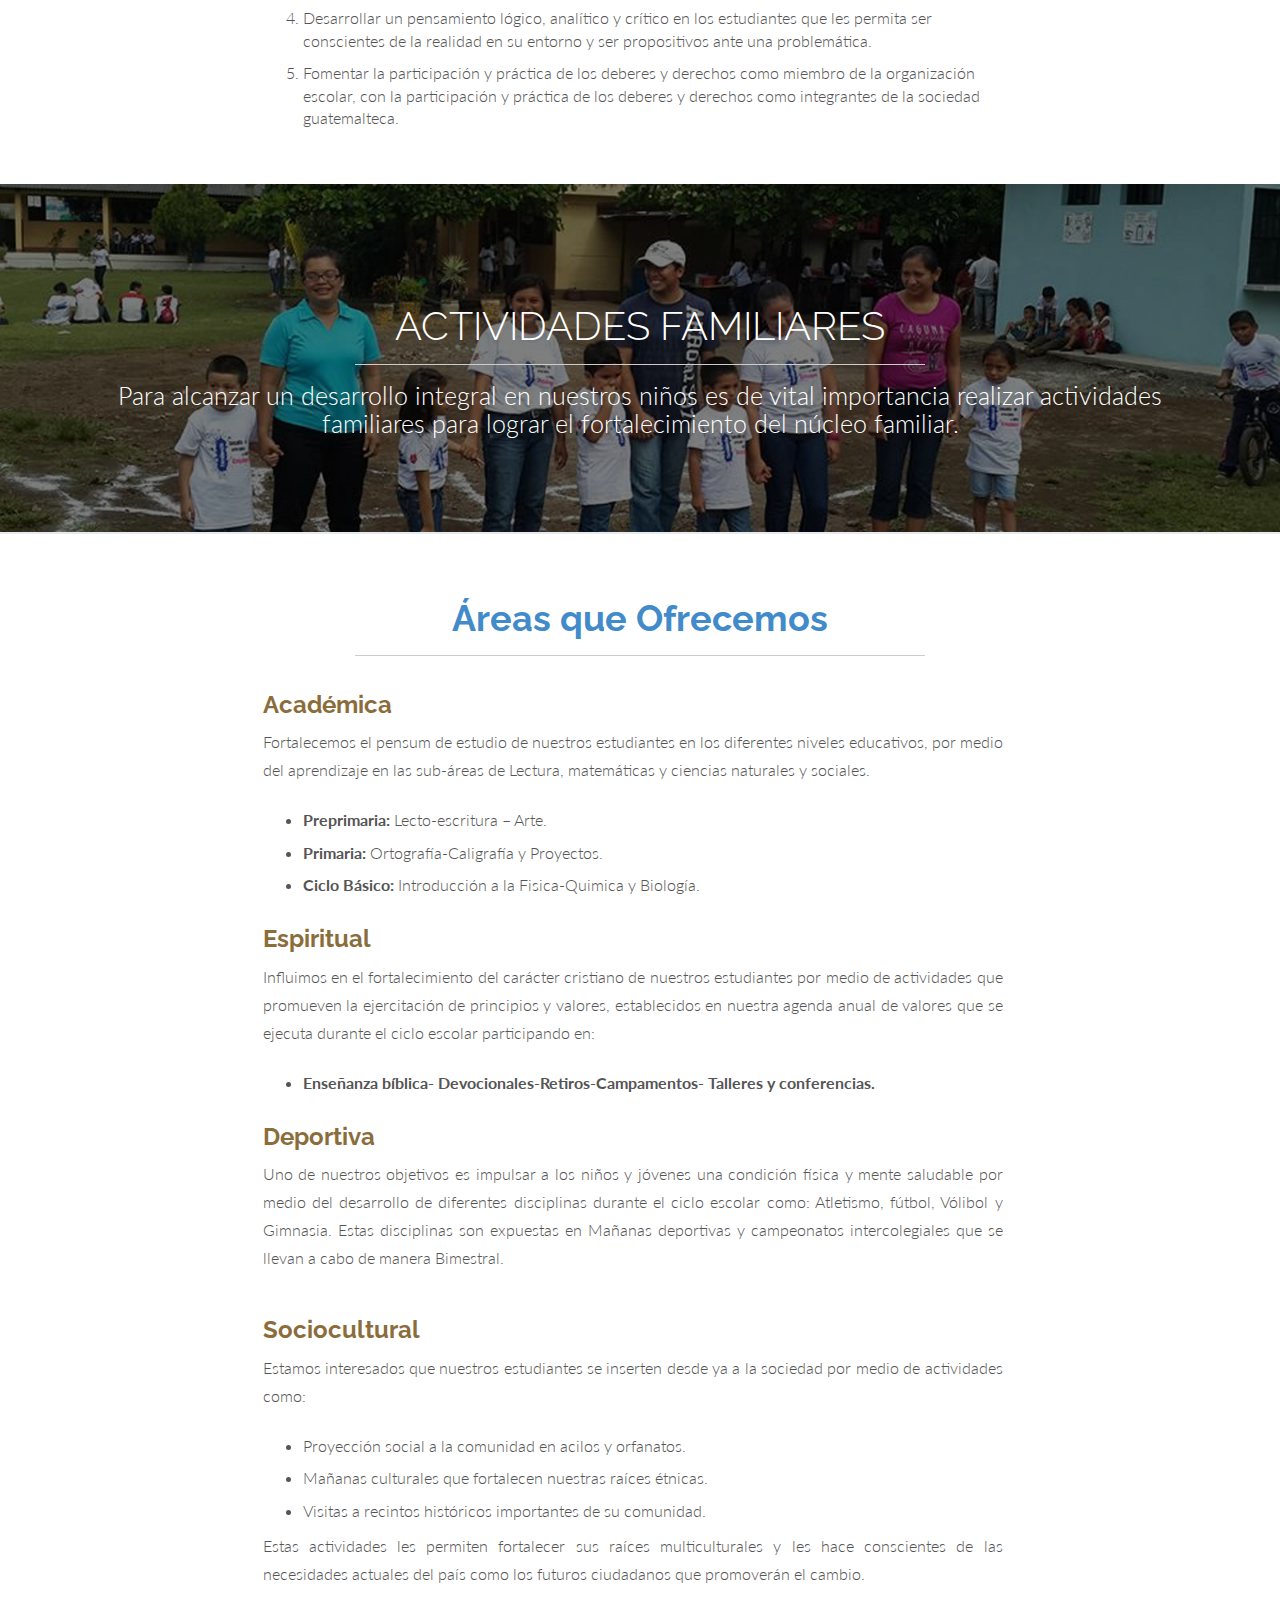
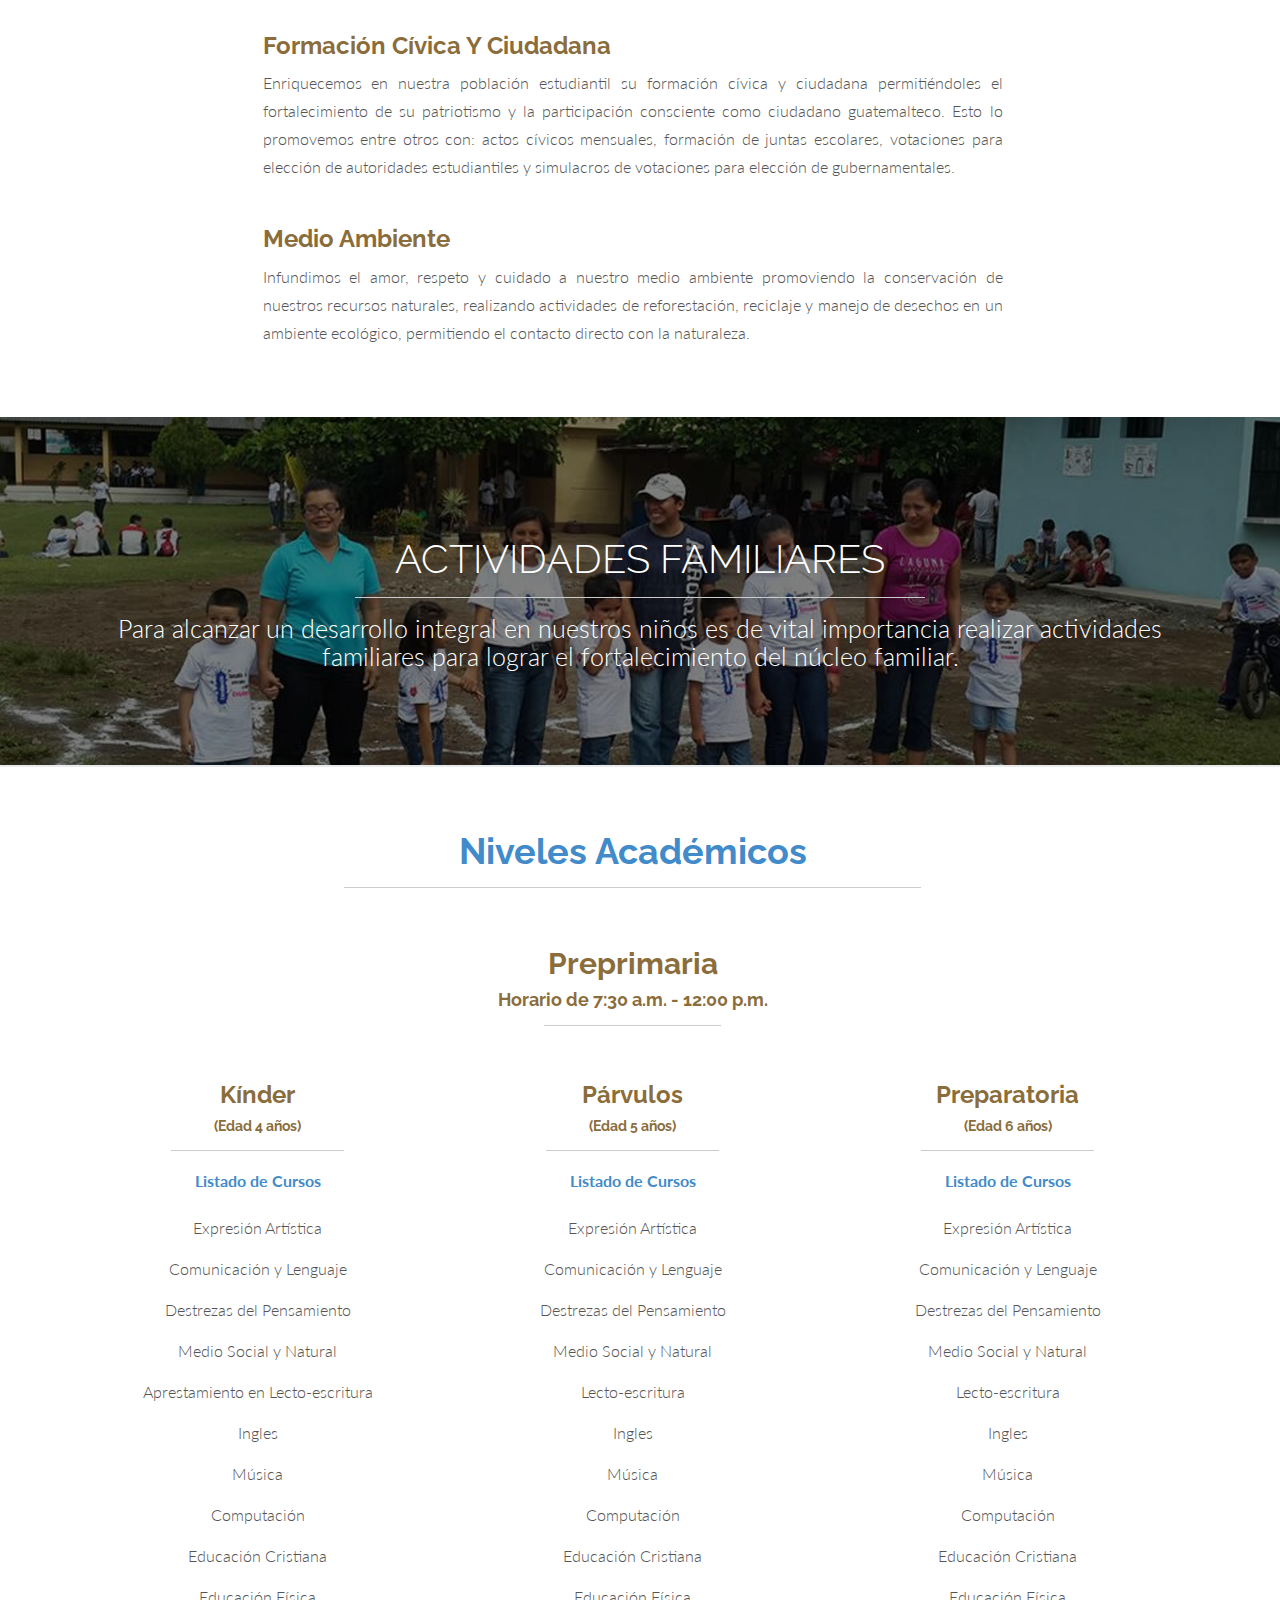
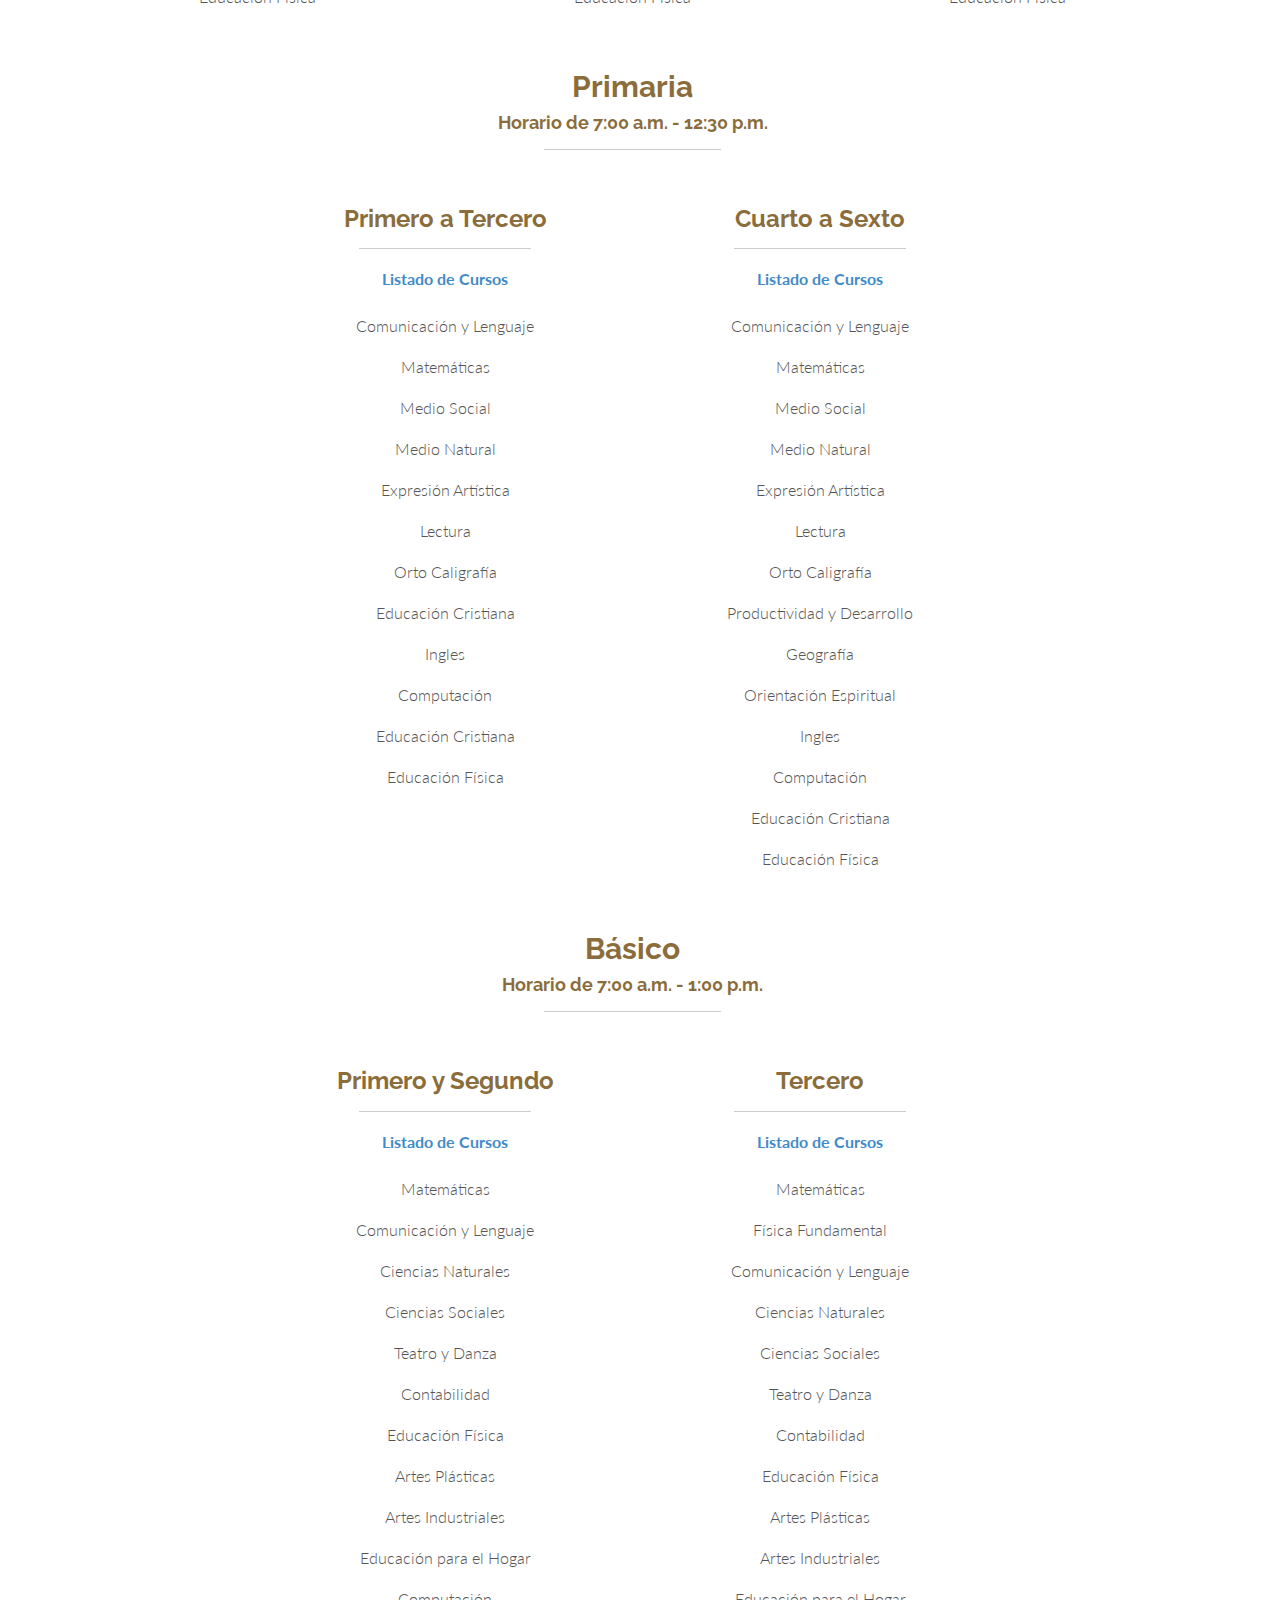
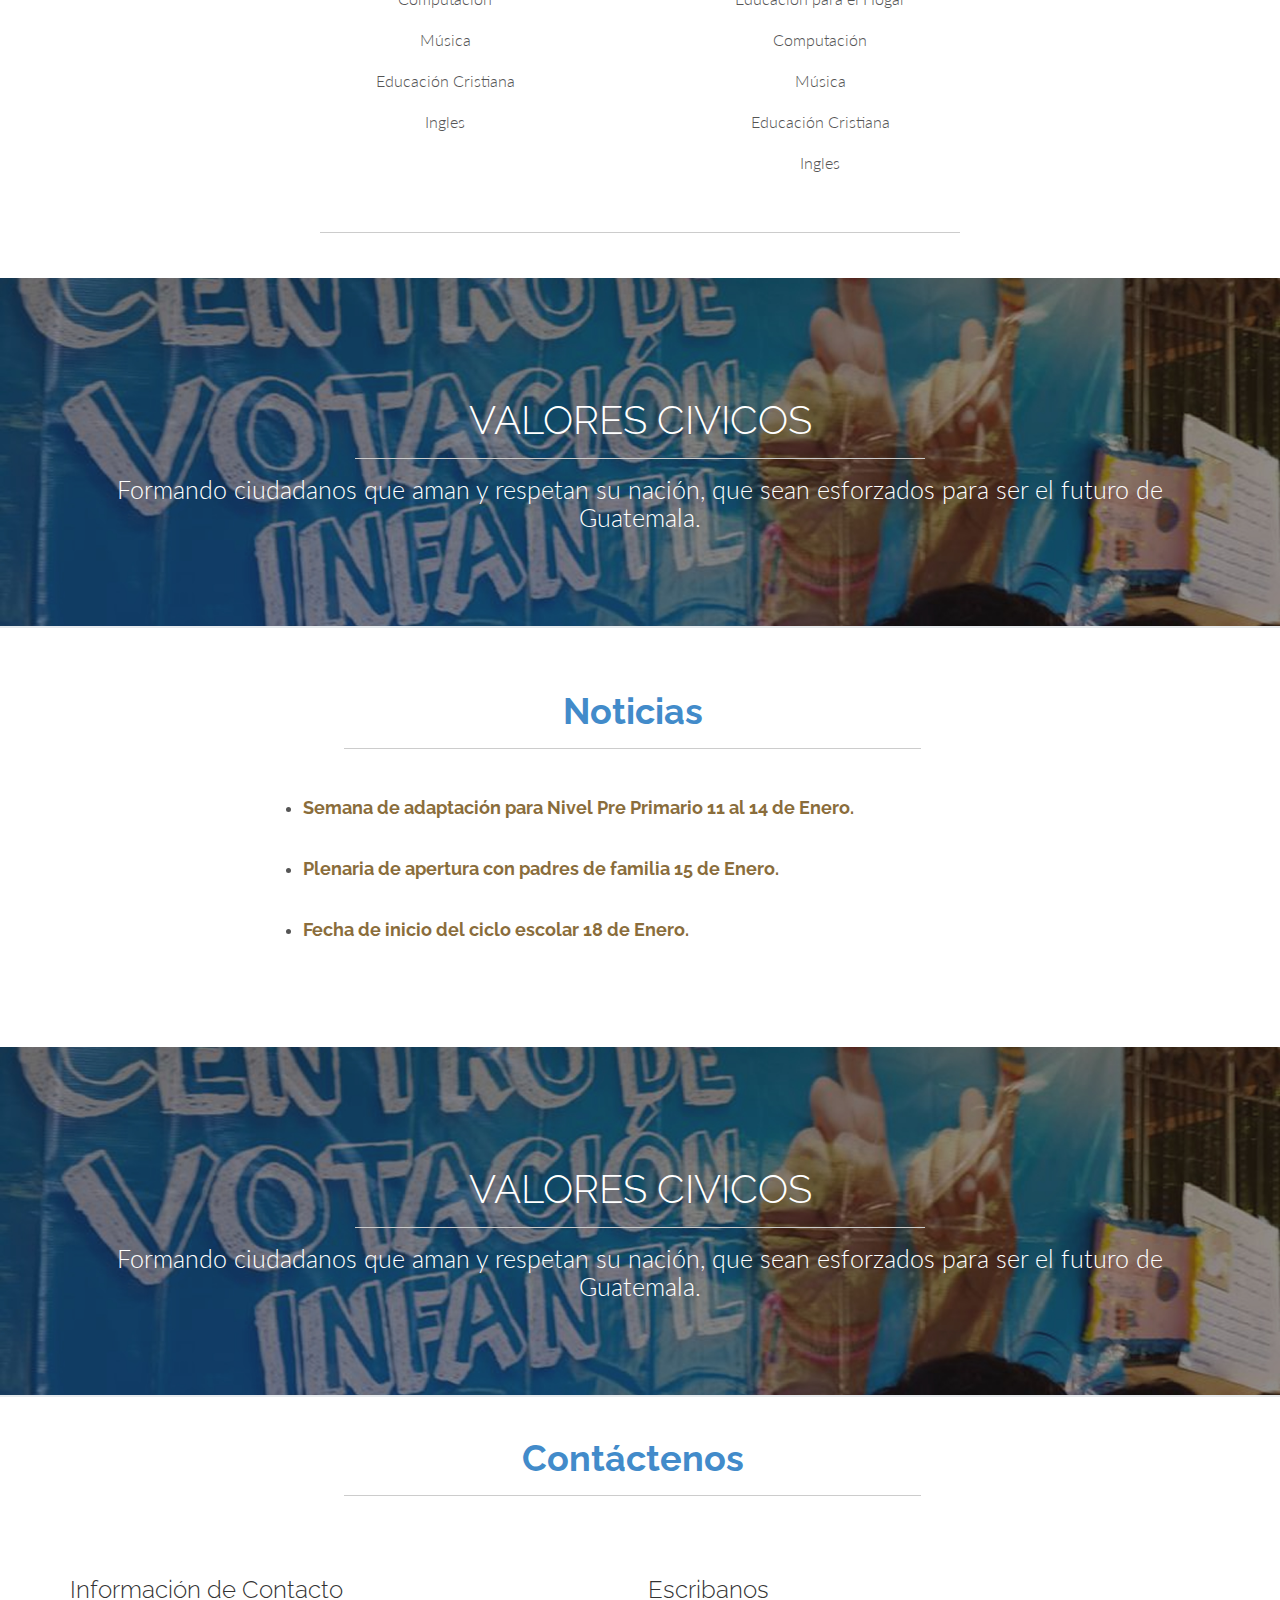
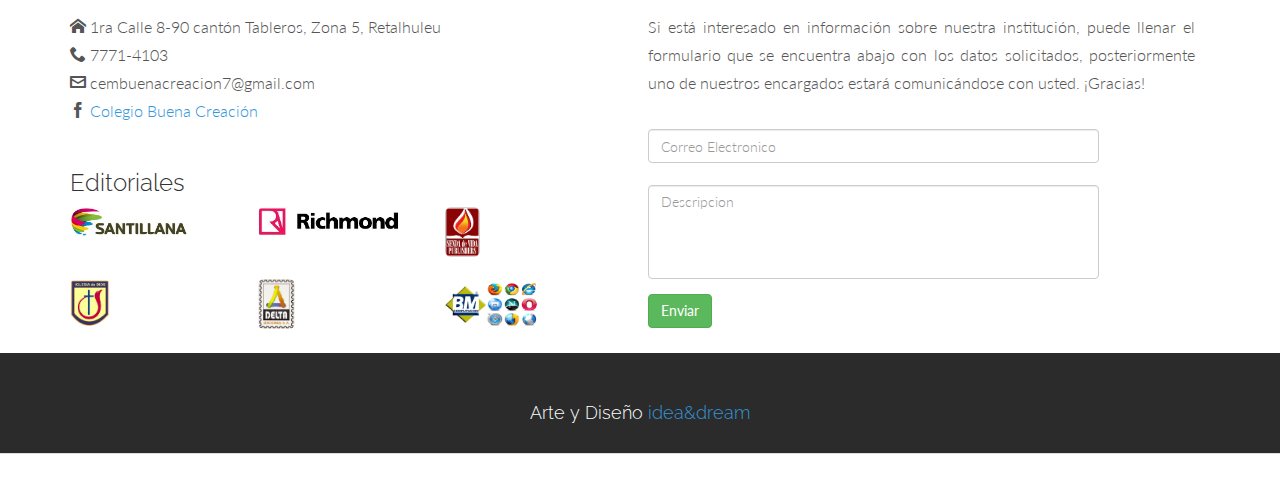
==== commit ed7dcd08: "[add] editoriales and fix responsive menu" ====
--- a/index.html
+++ b/index.html
@@ -31,10 +31,10 @@
     <!--[if lt IE 9]>
       <script src="assets/js/html5shiv.js"></script>
       <script src="assets/js/respond.min.js"></script>
-    <![endif]-->
+    <![endif]oncontextmenu="return false"-->
   </head>
 
-  <body data-spy="scroll" data-offset="0" data-target="#navbar-main" oncontextmenu="return false">
+  <body data-spy="scroll" data-offset="0" data-target="#navbar-main" >
 
 
   	<div id="navbar-main">
@@ -52,7 +52,7 @@
             <li id="first"><a href="#home" class="smoothScroll clean">Inicio</a></li>
 			<li> <a href="#about" class="smoothScroll"> Acerca De</a></li>
 			<li> <a href="#historicalReview" class="smoothScroll"> Reseña Histórica</a></li>
-			<li> <a href="#teachers" class="smoothScroll"> Nuestro Personal</a></li>
+			<li> <a href="#teachers" class="smoothScroll"> Personal</a></li>
 			<li> <a href="#gallery" class="smoothScroll"> Galería</a></li>
 			<li> <a href="#services" class="smoothScroll"> Servicios</a></li>
             <li> <a href="#areas" class="smoothScroll"> Áreas</a></li>
@@ -1567,12 +1567,48 @@
 				<br>
 				<br>
 				<div class="col-lg-6">
-					<h3>Información de Contacto</h3>
-					<p><span class="icon icon-home"></span> 1ra Calle 8-90 cantón Tableros, Zona 5, Retalhuleu<br/>
-						<span class="icon icon-phone"></span> 7771-4103 <br/>
-						<span class="icon icon-envelop"></span> cembuenacreacion7@gmail.com <br/>
-						<span class="icon icon-facebook"></span> <a id="face"> Colegio Buena Creación </a> <br/>
-					</p>
+
+                    <div class="row">
+                        <div class="col-lg-12">
+                            <h3>Información de Contacto</h3>
+        					<p><span class="icon icon-home"></span> 1ra Calle 8-90 cantón Tableros, Zona 5, Retalhuleu<br/>
+        						<span class="icon icon-phone"></span> 7771-4103 <br/>
+        						<span class="icon icon-envelop"></span> cembuenacreacion7@gmail.com <br/>
+        						<span class="icon icon-facebook"></span> <a id="face"> Colegio Buena Creación </a> <br/>
+        					</p>
+                        </div>
+                    </div>
+
+                    <div class="row">
+                        <div class="col-lg-12">
+                            <h3>Editoriales</h3>
+                        </div>
+                    </div>
+
+                    <div class="row">
+                        <div class="col-lg-4">
+                            <img src="assets/img/editoriales/a.jpg" class="img-rounded editorialImgTwo">
+                        </div>
+                        <div class="col-lg-4">
+                            <img src="assets/img/editoriales/b.jpg"class="img-rounded editorialImgTwo">
+                        </div>
+                        <div class="col-lg-4">
+                            <img src="assets/img/editoriales/c.jpg"class="img-rounded editorialImg">
+                        </div>
+                    </div>
+                    <br>
+                    <div class="row">
+                        <div class="col-lg-4">
+                            <img src="assets/img/editoriales/d.jpg"class="img-rounded editorialImg">
+                        </div>
+                        <div class="col-lg-4">
+                            <img src="assets/img/editoriales/e.png"class="img-rounded editorialImg">
+                        </div>
+                        <div class="col-lg-4">
+                            <img src="assets/img/editoriales/f.png"class="img-rounded editorialImg">
+                        </div>
+                    </div>
+
 				</div><!-- col -->
 
 				<div class="col-lg-6">
--- a/assets/css/main.min.css
+++ b/assets/css/main.min.css
@@ -1 +1 @@
-html,button,input,select,textarea{color:#222}body{font-size:1em;line-height:1.4}::-moz-selection{background:#f2c2c9;color:#a4003a;text-shadow:none}::selection{background:#16a085;color:#a4003a;text-shadow:none}hr{display:block;height:1px;border:0;border-top:1px solid #ccc;margin:1em 0;padding:0}img{vertical-align:middle}textarea{resize:vertical}html,body{height:100%}body{font-family:"Lato";font-weight:300;font-size:16px;color:#555;-webkit-font-smoothing:antialiased;-webkit-overflow-scrolling:touch}.col-md-4{padding-bottom:20px}.row{margin-right:0;margin-left:-15px}.modal-header{background:#3498db}.modal-header h4{color:#fff}.modal-footer{background:#2b2b2b}.navbar-default{border-color:transparent;background-color:#dadada}.navbar-toggle{border-color:transparent;border:0 solid transparent}.navbar-default .navbar-nav > li > a:hover,.navbar-default .navbar-nav > li > a:focus{background-color:#16a085;color:#fff}hr{position:relative;border:none}hr:before{content:" ";position:absolute;top:0;left:25%;width:50%;height:2px;background:#ccc}a img{background:#fff}.odd a img{background:#f5f5f5}h1,h2,h3,h4,h5,h6{font-family:"Raleway";font-weight:300;color:#333}p{line-height:28px;margin-bottom:25px}.centered{text-align:center}.paragraph-lead{font-size:20px;color:#3498db}strong{font-weight:700}em{font-weight:300}pre{background:#ebebeb;border:none;font-family:"Monaco";font-size:16px;color:#666;padding:20px;line-height:28px}small{font-size:12px}blockquote,blockquote p{line-height:28px;color:#999;font-weight:300;font-style:italic}blockquote{position:relative;margin:0 0 40px -30px;padding-left:30px;border-left:5px solid #3498db}blockquote cite{position:absolute;bottom:-25px;right:0;font-size:12px;font-style:italic;color:#333;font-weight:300}blockquote cite:before{content:"-- "}.overflow-image{margin-top:-65px}a{color:#3498db;word-wrap:break-word;-webkit-transition:color .1s ease-in,background .1s ease-in;-moz-transition:color .1s ease-in,background .1s ease-in;-ms-transition:color .1s ease-in,background .1s ease-in;-o-transition:color .1s ease-in,background .1s ease-in;transition:color .1s ease-in,background .1s ease-in}a:hover,a:focus{color:#c0392b;text-decoration:none;outline:0}a:before,a:after{-webkit-transition:color .1s ease-in,background .1s ease-in;-moz-transition:color .1s ease-in,background .1s ease-in;-ms-transition:color .1s ease-in,background .1s ease-in;-o-transition:color .1s ease-in,background .1s ease-in;transition:color .1s ease-in,background .1s ease-in}#headerwrap{background:url(../img/education.png) no-repeat center top;margin-top:-50px;padding-top:120px;text-align:center;background-attachment:relative;background-position:center center;min-height:650px;width:100%;-webkit-background-size:100%;-moz-background-size:100%;-o-background-size:100%;background-size:100%;-webkit-background-size:cover;-moz-background-size:cover;-o-background-size:cover;background-size:cover}#headerwrap h1{color:#fff;margin-top:90px;padding-bottom:30px;letter-spacing:8px;font-size:100px;font-weight:700;text-shadow:2px 2px 2px #000}#headerwrap p{color:#fff;font-size:40px;font-weight:400;text-align:center;line-height:40px;letter-spacing:3px;margin-left:15px;text-shadow:1px 1px 1px #000}#greywrap{background:#f5f5f5;margin-top:0;padding-top:40px;border-bottom:1px solid #ddd;text-align:center}#greywrap .callout{margin-bottom:20px}#greywrap p{margin-left:30px;margin-right:30px;letter-spacing:1px;padding-top:15px;padding-bottom:15px}#greywrap .icon{font-size:60px;line-height:30px;margin-bottom:10px}#footerwrap{background:#2b2b2b;margin-top:0;padding-top:40px;padding-bottom:20px;border-bottom:1px solid #ddd;text-align:center}#footerwrap h4{color:#fff}.white h1{padding-top:35px}.white p{padding-top:25px}.section-divider{z-index:999;width:100%;display:table;max-height:450px;border-bottom:2px solid #E6EAED;-webkit-box-sizing:border-box;-moz-box-sizing:border-box;-ms-box-sizing:border-box;box-sizing:border-box;padding-top:30px;padding-bottom:70px;margin-top:45px;background-position:center center;-webkit-background-size:100%;-moz-background-size:100%;-o-background-size:100%;background-size:100%;-webkit-background-size:cover;-moz-background-size:cover;-o-background-size:cover;background-size:cover;background-attachment:relative;text-align:center}.textdivider h1{padding-top:70px;color:#fff;font-size:40px}.textdivider p{color:#fff;font-size:25px}.divider1{background-image:url(../img/bg/divider1.jpg)}.divider2{background-image:url(../img/bg/divider2.jpg)}.divider3{background-image:url(../img/bg/divider3.jpg);margin-top:0}.divider4{background-image:url(../img/bg/divider4.jpg)}.divider5{background-image:url(../img/bg/divider5.jpg)}.divider6{background-image:url(../img/bg/divider6.jpg)}.service-trigger{display:block;position:relative;margin-bottom:15px;color:#fff;font-size:20px;text-align:center;height:168px;cursor:pointer;padding:90px 20px 50px;border:none;background:#333}.service-trigger:before{width:100%;top:50px;color:#3498db;font-size:36px;text-align:center;position:absolute;left:0}.service-active .service-trigger{background:#222}.service-active p{font-family:'Lato',sans-serif;padding-top:10px}.service-content{padding:15px 20px;background:#e6eaed;display:block;height:auto}.service-content p:last-child{margin:0}.grid figure{margin:0;position:relative}.grid figure img{width:100%;display:block;position:relative}.grid figcaption{position:relative;top:0;left:0;bottom:50px!important;padding:20px;color:#fff;background:#3498db}.grid figcaption h5{margin:0;padding-top:0;padding-left:20px;padding-bottom:5px;color:#fff;font-weight:700;text-align:left;letter-spacing:2px}.grid figcaption a{text-align:left;padding:5px 10px;margin-left:20px;display:inline-block;background:#2f2f2f;color:#fff;font-size:13px}.mask figure img{-webkit-transition:-webkit-transform .4s;-moz-transition:-moz-transform .4s;transition:transform .4s}.mask figcaption{height:50px;width:100%;top:auto;bottom:0;opacity:1;-webkit-transform:translateY(100%);-moz-transform:translateY(100%);-ms-transform:translateY(100%);transform:translateY(100%);-webkit-transition:-webkit-transform 0.4s,opacity .1s .3s;-moz-transition:-moz-transform 0.4s,opacity .1s .3s;transition:transform 0.4s,opacity .1s .3s}.mask figcaption a{position:absolute;top:10px;bottom:10px;right:30px}.blog-bg{background:#2b2b2b;padding-right:0;padding-left:0}.blog-bg h4{color:#dadada;padding-top:0}.blog-bg h5{color:#dadada;font-size:11px}.blog-content{padding-top:10px;background:#f2f2f2}@media screen and (max-width:1050px),screen and (max-device-width:1050px){body .header{background-attachment:scroll}}@media only screen and (min-device-width:768px) and (max-device-width : 1024px) and (orientation : portrait){.header{background-attachment:scroll}}@media screen and (max-width:769px){#headerwrap h1{font-size:80px}#headerwrap p{font-size:30px;line-height:38px}.title01{font-size:3.5em!important}}@media screen and (max-width: 400px){.divider1 h1{font-size:2em}}@media screen and (max-width: 991px){.containerMenu{width: 92% !important;}}@media screen and (max-width: 953px){.containerMenu{width: 100% !important;}}@media screen and (max-height: 400px) and (max-width: 953px){.containerMenu .nav{height: calc(100% - 20%);max-height: 321px;width: 100%;position: fixed;overflow-y: scroll;background-color: #222222;margin: 0;left: 0;}}
+html,button,input,select,textarea{color:#222}body{font-size:1em;line-height:1.4}::-moz-selection{background:#f2c2c9;color:#a4003a;text-shadow:none}::selection{background:#16a085;color:#a4003a;text-shadow:none}hr{display:block;height:1px;border:0;border-top:1px solid #ccc;margin:1em 0;padding:0}img{vertical-align:middle}textarea{resize:vertical}html,body{height:100%}body{font-family:"Lato";font-weight:300;font-size:16px;color:#555;-webkit-font-smoothing:antialiased;-webkit-overflow-scrolling:touch}.col-md-4{padding-bottom:20px}.row{margin-right:0;margin-left:-15px}.modal-header{background:#3498db}.modal-header h4{color:#fff}.modal-footer{background:#2b2b2b}.navbar-default{border-color:transparent;background-color:#dadada}.navbar-toggle{border-color:transparent;border:0 solid transparent}.navbar-default .navbar-nav > li > a:hover,.navbar-default .navbar-nav > li > a:focus{background-color:#16a085;color:#fff}hr{position:relative;border:none}hr:before{content:" ";position:absolute;top:0;left:25%;width:50%;height:2px;background:#ccc}a img{background:#fff}.odd a img{background:#f5f5f5}h1,h2,h3,h4,h5,h6{font-family:"Raleway";font-weight:300;color:#333}p{line-height:28px;margin-bottom:25px}.centered{text-align:center}.paragraph-lead{font-size:20px;color:#3498db}strong{font-weight:700}em{font-weight:300}pre{background:#ebebeb;border:none;font-family:"Monaco";font-size:16px;color:#666;padding:20px;line-height:28px}small{font-size:12px}blockquote,blockquote p{line-height:28px;color:#999;font-weight:300;font-style:italic}blockquote{position:relative;margin:0 0 40px -30px;padding-left:30px;border-left:5px solid #3498db}blockquote cite{position:absolute;bottom:-25px;right:0;font-size:12px;font-style:italic;color:#333;font-weight:300}blockquote cite:before{content:"-- "}.overflow-image{margin-top:-65px}a{color:#3498db;word-wrap:break-word;-webkit-transition:color .1s ease-in,background .1s ease-in;-moz-transition:color .1s ease-in,background .1s ease-in;-ms-transition:color .1s ease-in,background .1s ease-in;-o-transition:color .1s ease-in,background .1s ease-in;transition:color .1s ease-in,background .1s ease-in}a:hover,a:focus{color:#c0392b;text-decoration:none;outline:0}a:before,a:after{-webkit-transition:color .1s ease-in,background .1s ease-in;-moz-transition:color .1s ease-in,background .1s ease-in;-ms-transition:color .1s ease-in,background .1s ease-in;-o-transition:color .1s ease-in,background .1s ease-in;transition:color .1s ease-in,background .1s ease-in}#headerwrap{background:url(../img/education.png) no-repeat center top;margin-top:-50px;padding-top:120px;text-align:center;background-attachment:relative;background-position:center center;min-height:650px;width:100%;-webkit-background-size:100%;-moz-background-size:100%;-o-background-size:100%;background-size:100%;-webkit-background-size:cover;-moz-background-size:cover;-o-background-size:cover;background-size:cover}#headerwrap h1{color:#fff;margin-top:90px;padding-bottom:30px;letter-spacing:8px;font-size:100px;font-weight:700;text-shadow:2px 2px 2px #000}#headerwrap p{color:#fff;font-size:40px;font-weight:400;text-align:center;line-height:40px;letter-spacing:3px;margin-left:15px;text-shadow:1px 1px 1px #000}#greywrap{background:#f5f5f5;margin-top:0;padding-top:40px;border-bottom:1px solid #ddd;text-align:center}#greywrap .callout{margin-bottom:20px}#greywrap p{margin-left:30px;margin-right:30px;letter-spacing:1px;padding-top:15px;padding-bottom:15px}#greywrap .icon{font-size:60px;line-height:30px;margin-bottom:10px}#footerwrap{background:#2b2b2b;margin-top:0;padding-top:40px;padding-bottom:20px;border-bottom:1px solid #ddd;text-align:center}#footerwrap h4{color:#fff}.white h1{padding-top:35px}.white p{padding-top:25px}.section-divider{z-index:999;width:100%;display:table;max-height:450px;border-bottom:2px solid #E6EAED;-webkit-box-sizing:border-box;-moz-box-sizing:border-box;-ms-box-sizing:border-box;box-sizing:border-box;padding-top:30px;padding-bottom:70px;margin-top:45px;background-position:center center;-webkit-background-size:100%;-moz-background-size:100%;-o-background-size:100%;background-size:100%;-webkit-background-size:cover;-moz-background-size:cover;-o-background-size:cover;background-size:cover;background-attachment:relative;text-align:center}.textdivider h1{padding-top:70px;color:#fff;font-size:40px}.textdivider p{color:#fff;font-size:25px}.divider1{background-image:url(../img/bg/divider1.jpg)}.divider2{background-image:url(../img/bg/divider2.jpg)}.divider3{background-image:url(../img/bg/divider3.jpg);margin-top:0}.divider4{background-image:url(../img/bg/divider4.jpg)}.divider5{background-image:url(../img/bg/divider5.jpg)}.divider6{background-image:url(../img/bg/divider6.jpg)}.service-trigger{display:block;position:relative;margin-bottom:15px;color:#fff;font-size:20px;text-align:center;height:168px;cursor:pointer;padding:90px 20px 50px;border:none;background:#333}.service-trigger:before{width:100%;top:50px;color:#3498db;font-size:36px;text-align:center;position:absolute;left:0}.service-active .service-trigger{background:#222}.service-active p{font-family:'Lato',sans-serif;padding-top:10px}.service-content{padding:15px 20px;background:#e6eaed;display:block;height:auto}.service-content p:last-child{margin:0}.grid figure{margin:0;position:relative}.grid figure img{width:100%;display:block;position:relative}.grid figcaption{position:relative;top:0;left:0;bottom:50px!important;padding:20px;color:#fff;background:#3498db}.grid figcaption h5{margin:0;padding-top:0;padding-left:20px;padding-bottom:5px;color:#fff;font-weight:700;text-align:left;letter-spacing:2px}.grid figcaption a{text-align:left;padding:5px 10px;margin-left:20px;display:inline-block;background:#2f2f2f;color:#fff;font-size:13px}.mask figure img{-webkit-transition:-webkit-transform .4s;-moz-transition:-moz-transform .4s;transition:transform .4s}.mask figcaption{height:50px;width:100%;top:auto;bottom:0;opacity:1;-webkit-transform:translateY(100%);-moz-transform:translateY(100%);-ms-transform:translateY(100%);transform:translateY(100%);-webkit-transition:-webkit-transform 0.4s,opacity .1s .3s;-moz-transition:-moz-transform 0.4s,opacity .1s .3s;transition:transform 0.4s,opacity .1s .3s}.mask figcaption a{position:absolute;top:10px;bottom:10px;right:30px}.blog-bg{background:#2b2b2b;padding-right:0;padding-left:0}.blog-bg h4{color:#dadada;padding-top:0}.blog-bg h5{color:#dadada;font-size:11px}.blog-content{padding-top:10px;background:#f2f2f2}@media screen and (max-width:1050px),screen and (max-device-width:1050px){body .header{background-attachment:scroll}}@media only screen and (min-device-width:768px) and (max-device-width : 1024px) and (orientation : portrait){.header{background-attachment:scroll}}@media screen and (max-width:769px){#headerwrap h1{font-size:80px}#headerwrap p{font-size:30px;line-height:38px}.title01{font-size:3.5em!important}}@media screen and (max-width: 400px){.divider1 h1{font-size:2em}}@media screen and (max-width: 991px){.containerMenu{width: 92% !important;}}@media screen and (min-width: 952px) and (max-width: 992px){.containerMenu{width: 100% !important;padding-right: 0px !important;padding-left: 0px !important;}}@media screen and (max-height: 400px) and (max-width: 953px){.containerMenu .nav{height: calc(100% - 20%);max-height: 321px;width: 100%;position: fixed;overflow-y: scroll;background-color: #222222;margin: 0;left: 0;}}@media screen and (max-width: 1199px){.logotipo{display: none;}}
--- a/assets/css/personal.min.css
+++ b/assets/css/personal.min.css
@@ -1 +1 @@
-textarea{resize:none}div a h2:hover{background:#3498DB;color:#fff;-webkit-border-radius:25px;-moz-border-radius:25px;border-radius:25px}.divider1{margin-top:0!important}.title{margin-top:0!important}.activeOption{color:#fff!important;background-color:#080808!important;text-decoration:none}.control-label{text-align:left!important}.listOfCourses{line-height:1}.spaceLi{margin-bottom:10px}.newsUl li{margin-bottom:40px}#face{cursor:pointer}.animation.animated-item-1{-webkit-animation:fadeInUp 400ms linear 400ms both;-moz-animation:fadeInUp 400ms linear 400ms both;-o-animation:fadeInUp 400ms linear 400ms both;-ms-animation:fadeInUp 400ms linear 400ms both;animation:fadeInUp 400ms linear 400ms both}.animation.animated-item-2{-webkit-animation:fadeInUp 300ms linear 600ms both;-moz-animation:fadeInUp 300ms linear 600ms both;-o-animation:fadeInUp 300ms linear 600ms both;-ms-animation:fadeInUp 300ms linear 600ms both;animation:fadeInUp 300ms linear 600ms both}.animation.animated-item-3{-webkit-animation:fadeInUp 300ms linear 900ms both;-moz-animation:fadeInUp 300ms linear 900ms both;-o-animation:fadeInUp 300ms linear 900ms both;-ms-animation:fadeInUp 300ms linear 900ms both;animation:fadeInUp 300ms linear 900ms both}
+textarea{resize:none}div a h2:hover{background:#3498DB;color:#fff;-webkit-border-radius:25px;-moz-border-radius:25px;border-radius:25px}.divider1{margin-top:0!important}.title{margin-top:0!important}.activeOption{color:#fff!important;background-color:#080808!important;text-decoration:none}.control-label{text-align:left!important}.listOfCourses{line-height:1}.spaceLi{margin-bottom:10px}.newsUl li{margin-bottom:40px}.editorialImg{height:50px}.editorialImgTwo{height:30px}#face{cursor:pointer}.animation.animated-item-1{-webkit-animation:fadeInUp 400ms linear 400ms both;-moz-animation:fadeInUp 400ms linear 400ms both;-o-animation:fadeInUp 400ms linear 400ms both;-ms-animation:fadeInUp 400ms linear 400ms both;animation:fadeInUp 400ms linear 400ms both}.animation.animated-item-2{-webkit-animation:fadeInUp 300ms linear 600ms both;-moz-animation:fadeInUp 300ms linear 600ms both;-o-animation:fadeInUp 300ms linear 600ms both;-ms-animation:fadeInUp 300ms linear 600ms both;animation:fadeInUp 300ms linear 600ms both}.animation.animated-item-3{-webkit-animation:fadeInUp 300ms linear 900ms both;-moz-animation:fadeInUp 300ms linear 900ms both;-o-animation:fadeInUp 300ms linear 900ms both;-ms-animation:fadeInUp 300ms linear 900ms both;animation:fadeInUp 300ms linear 900ms both}
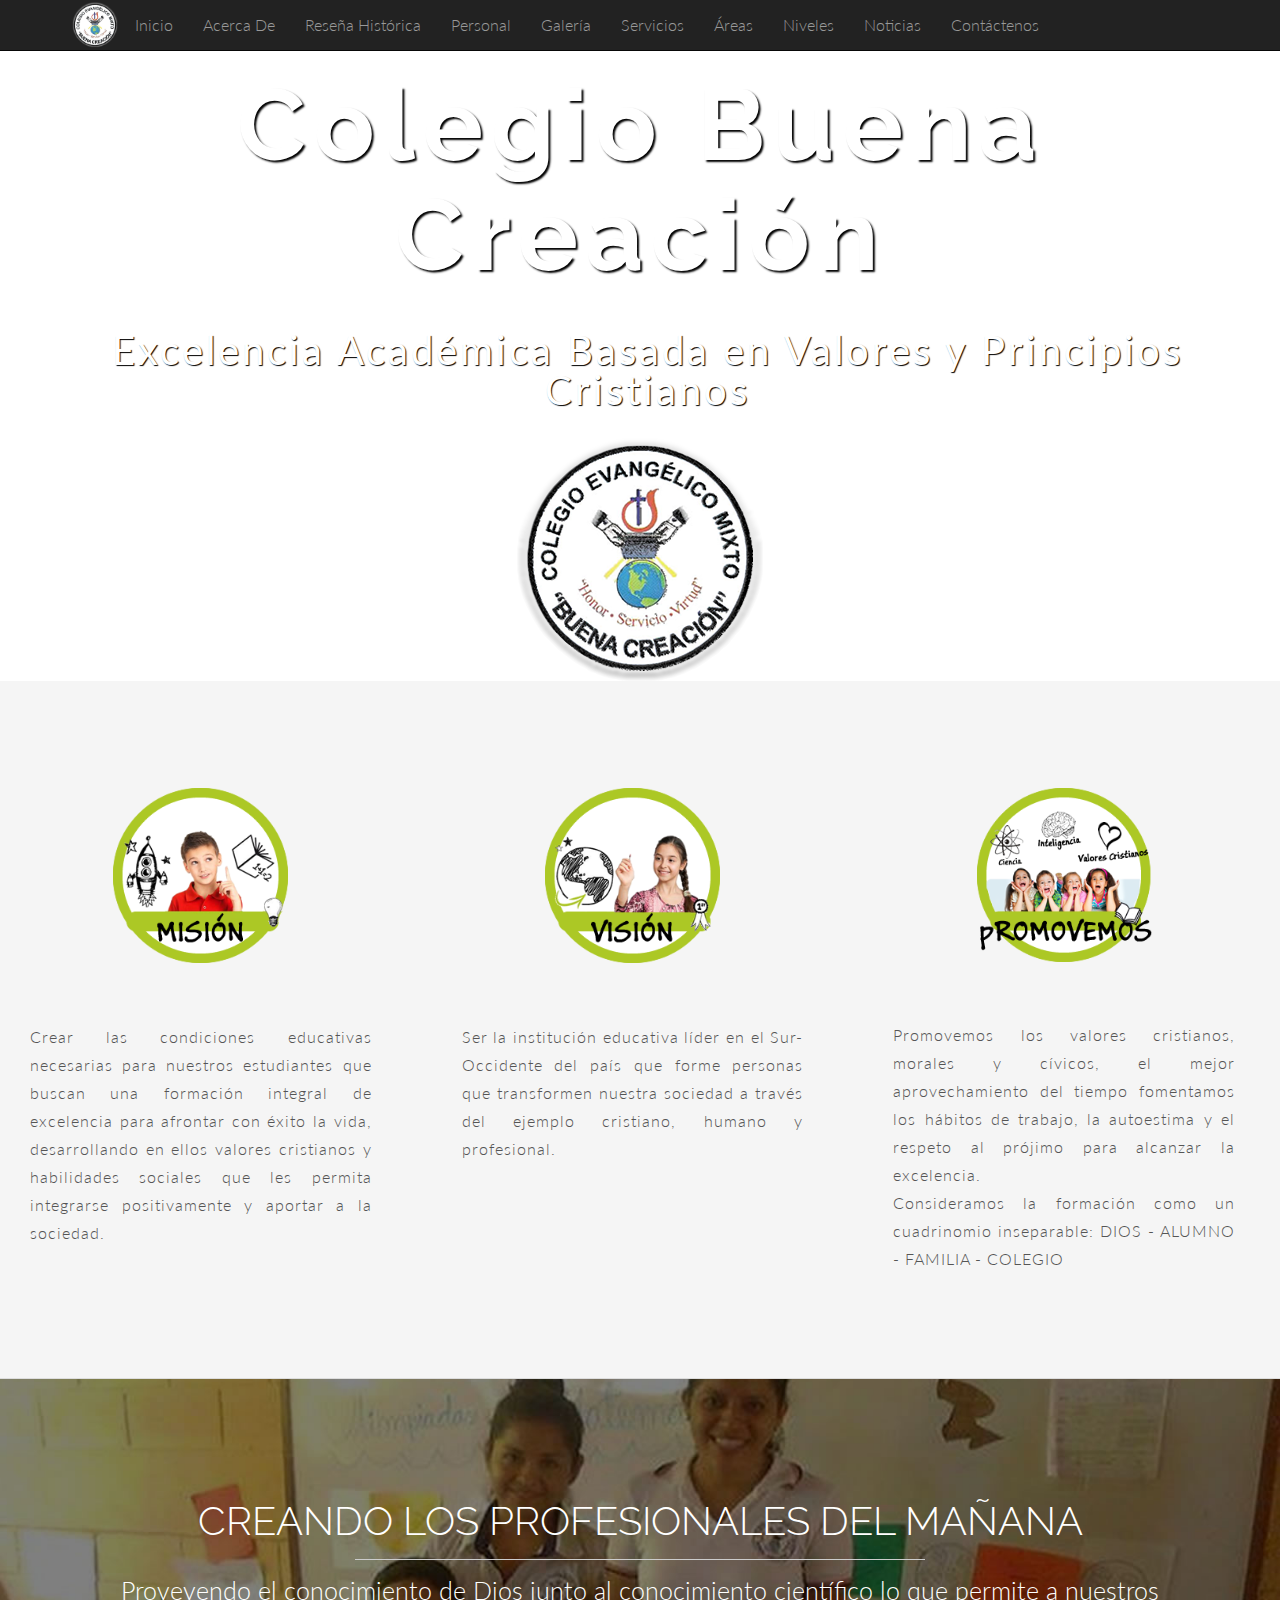
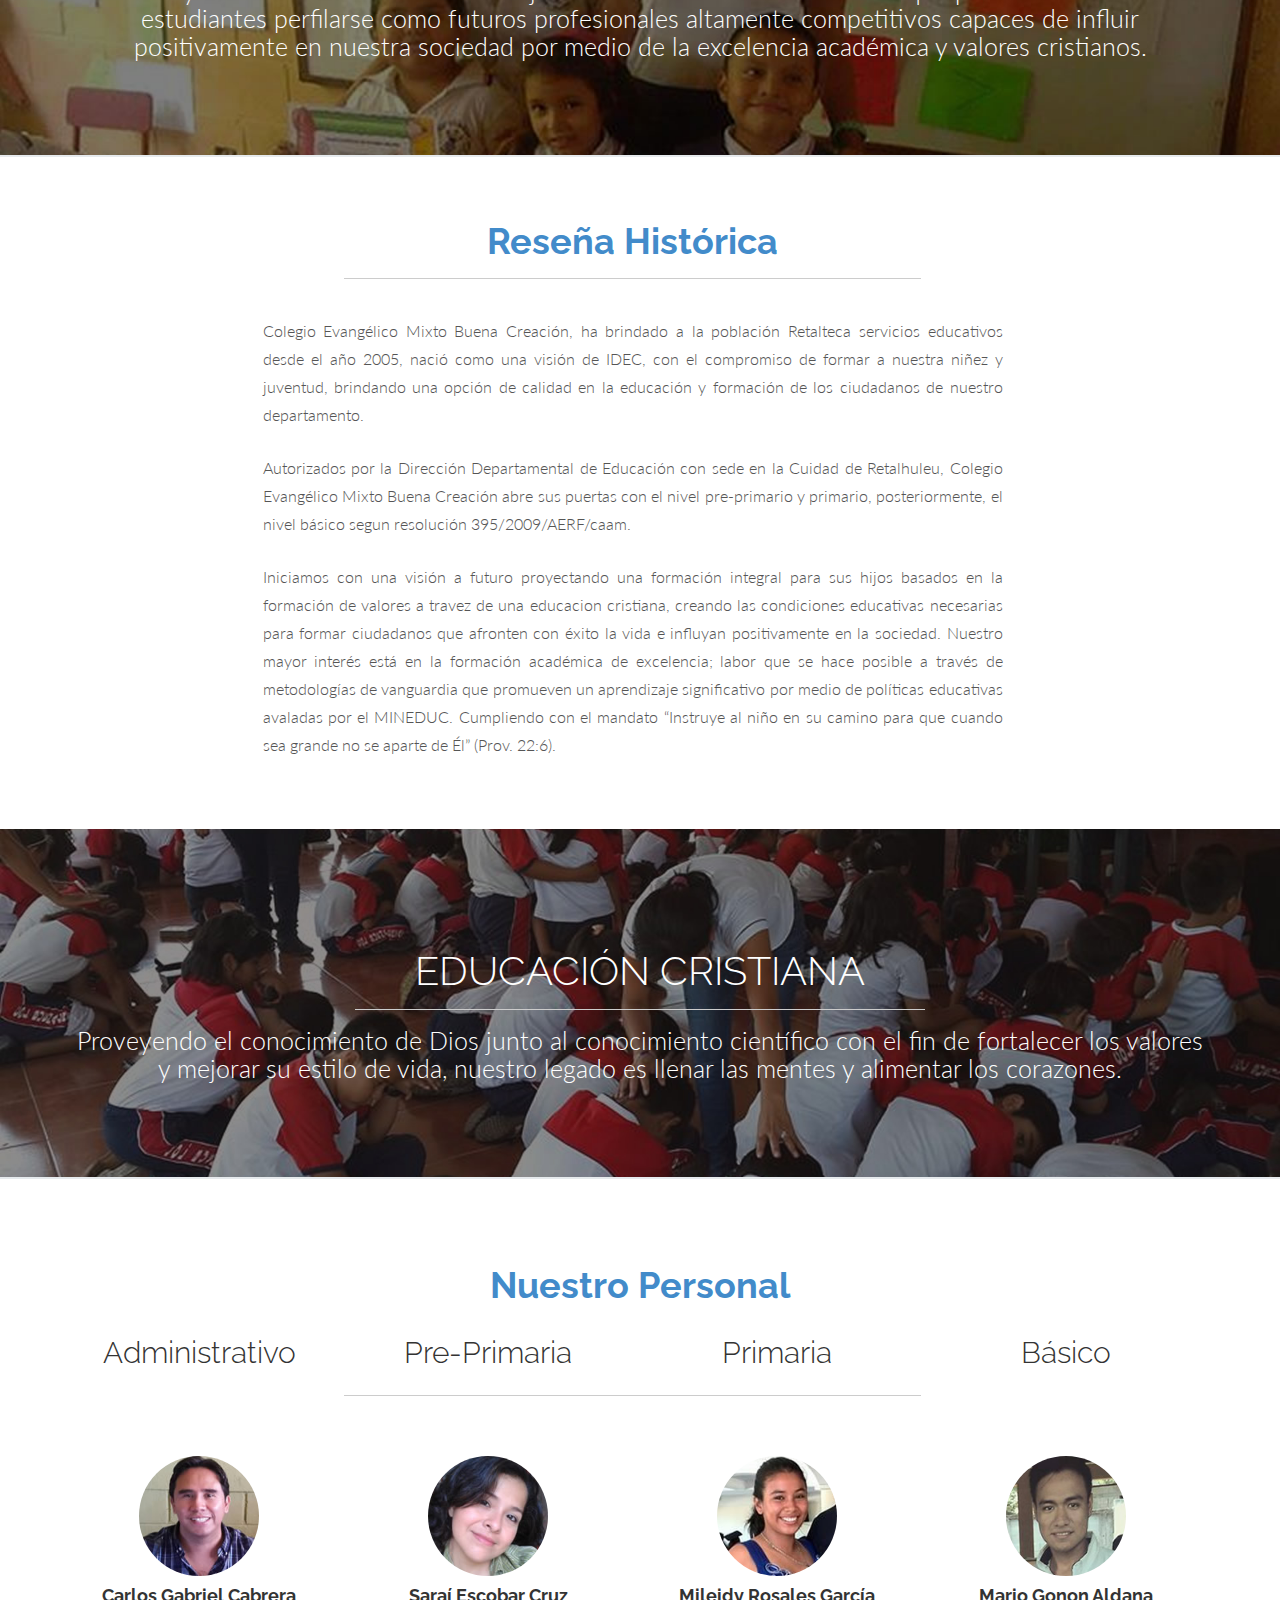
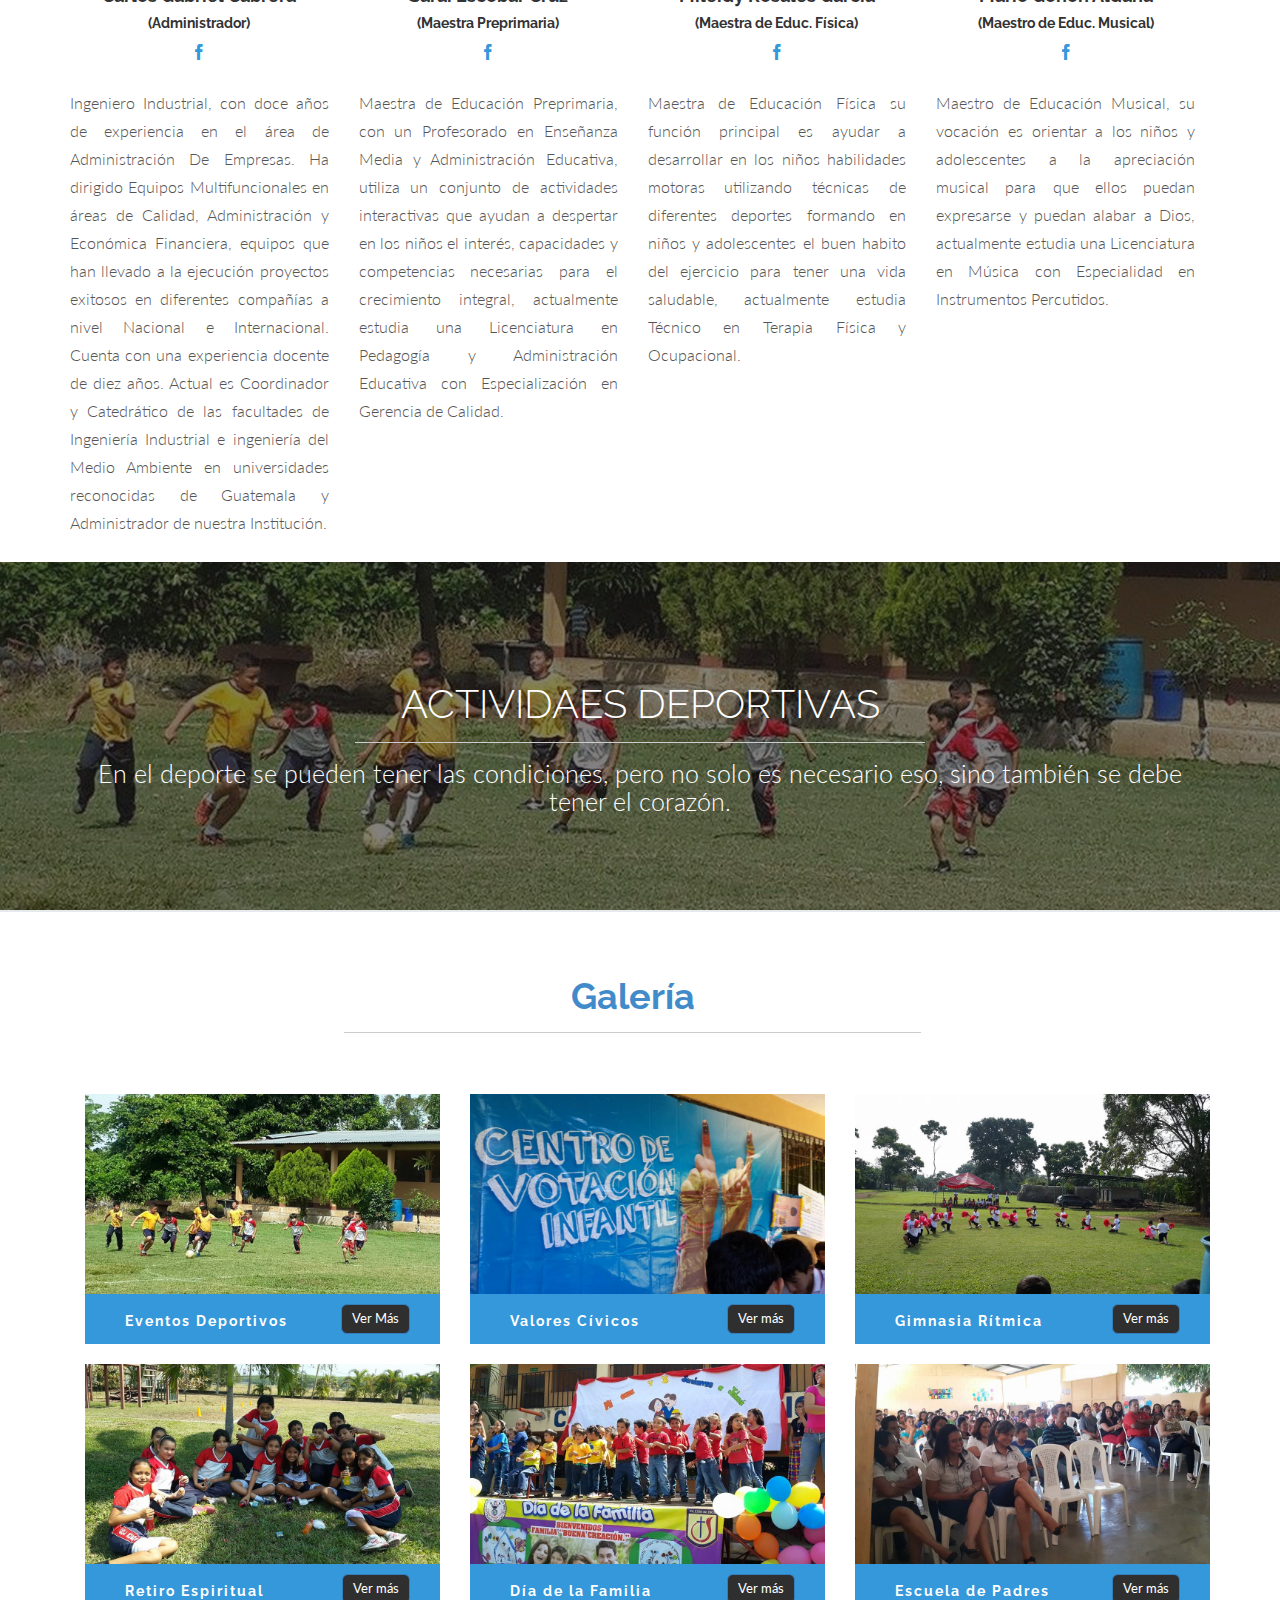
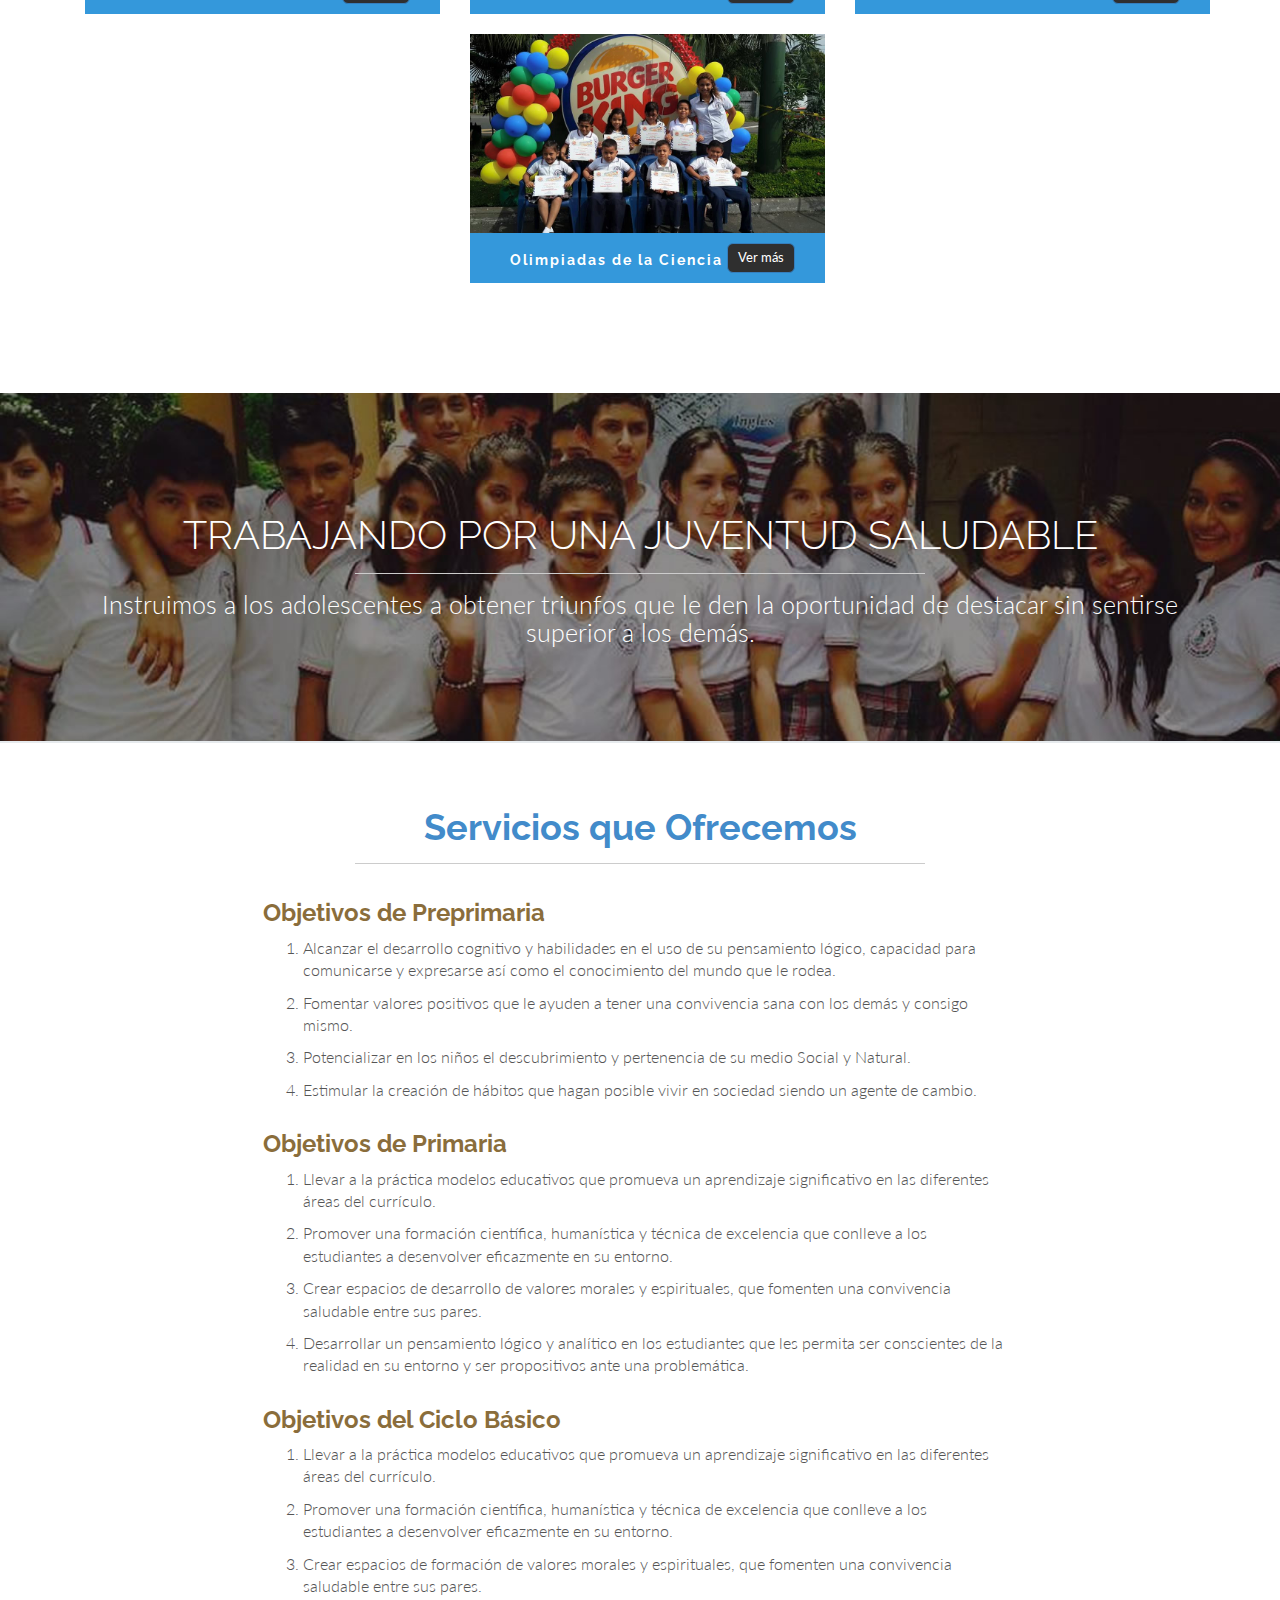
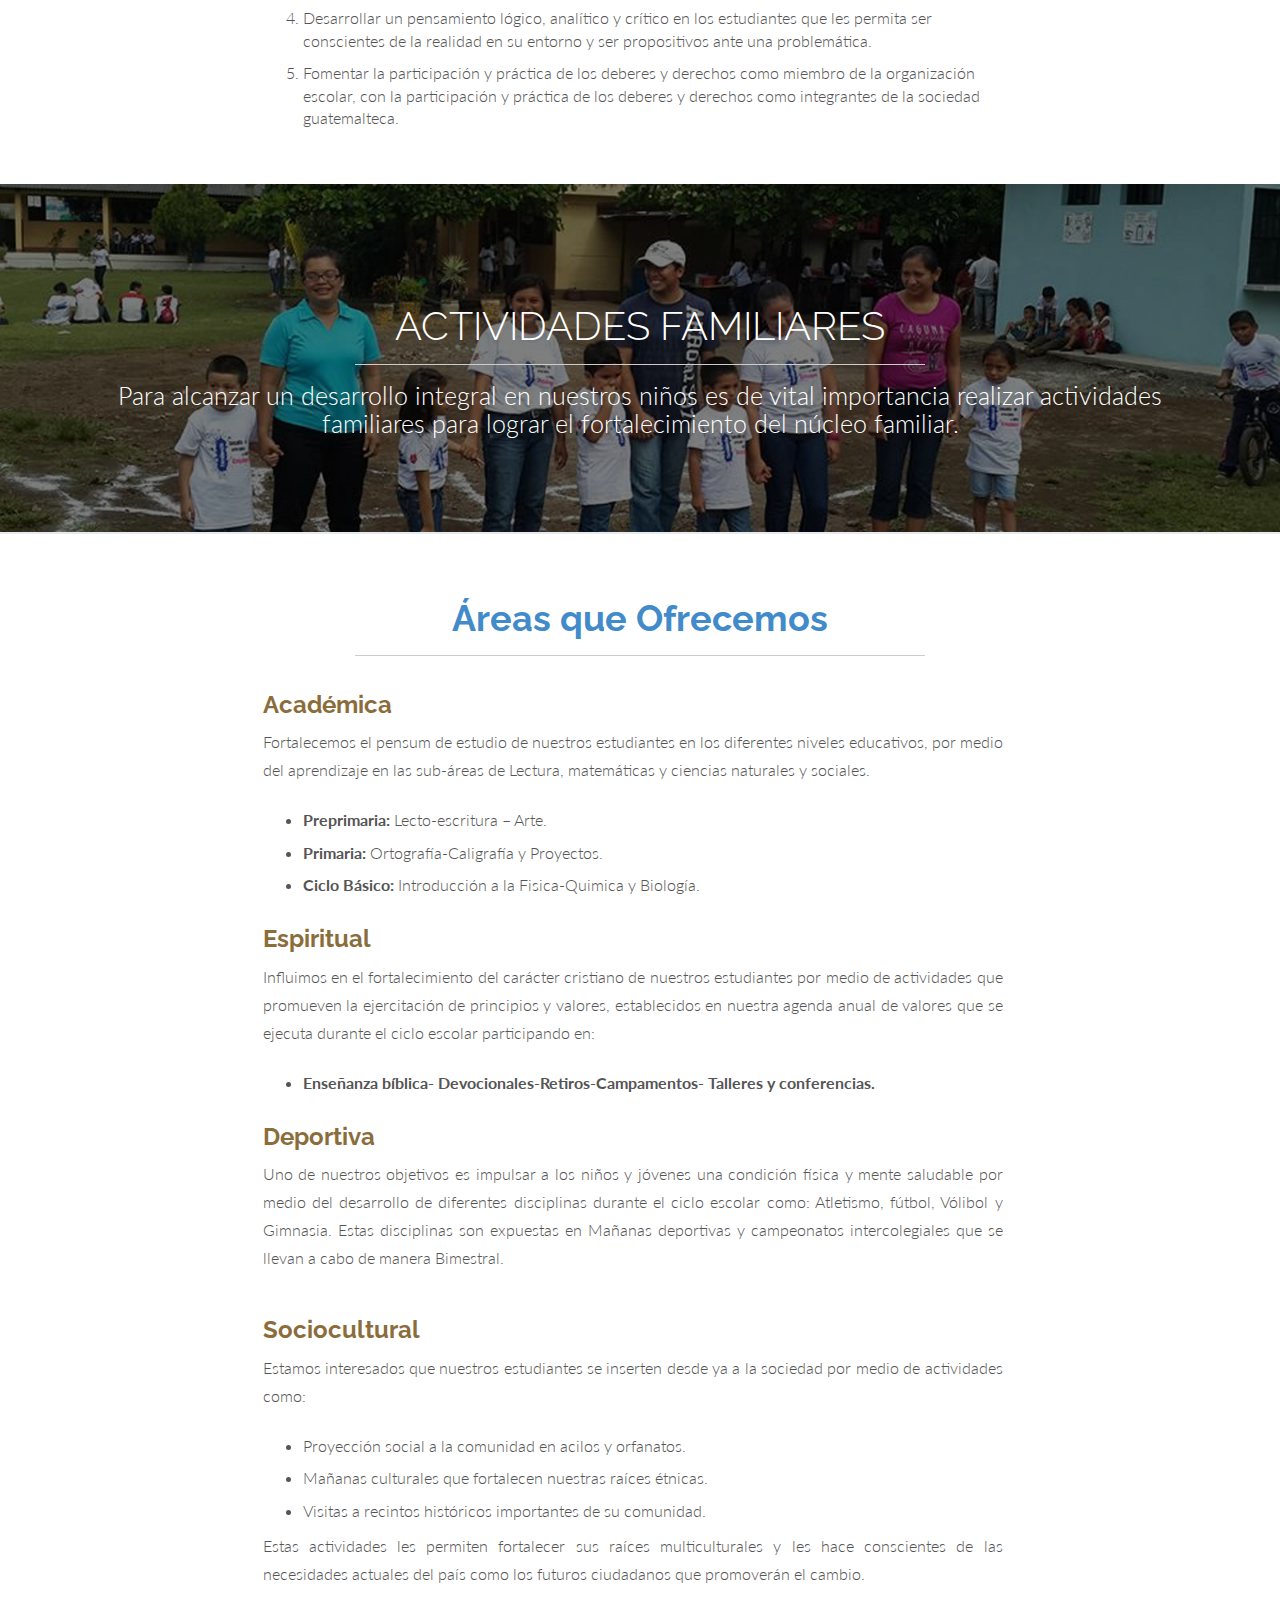
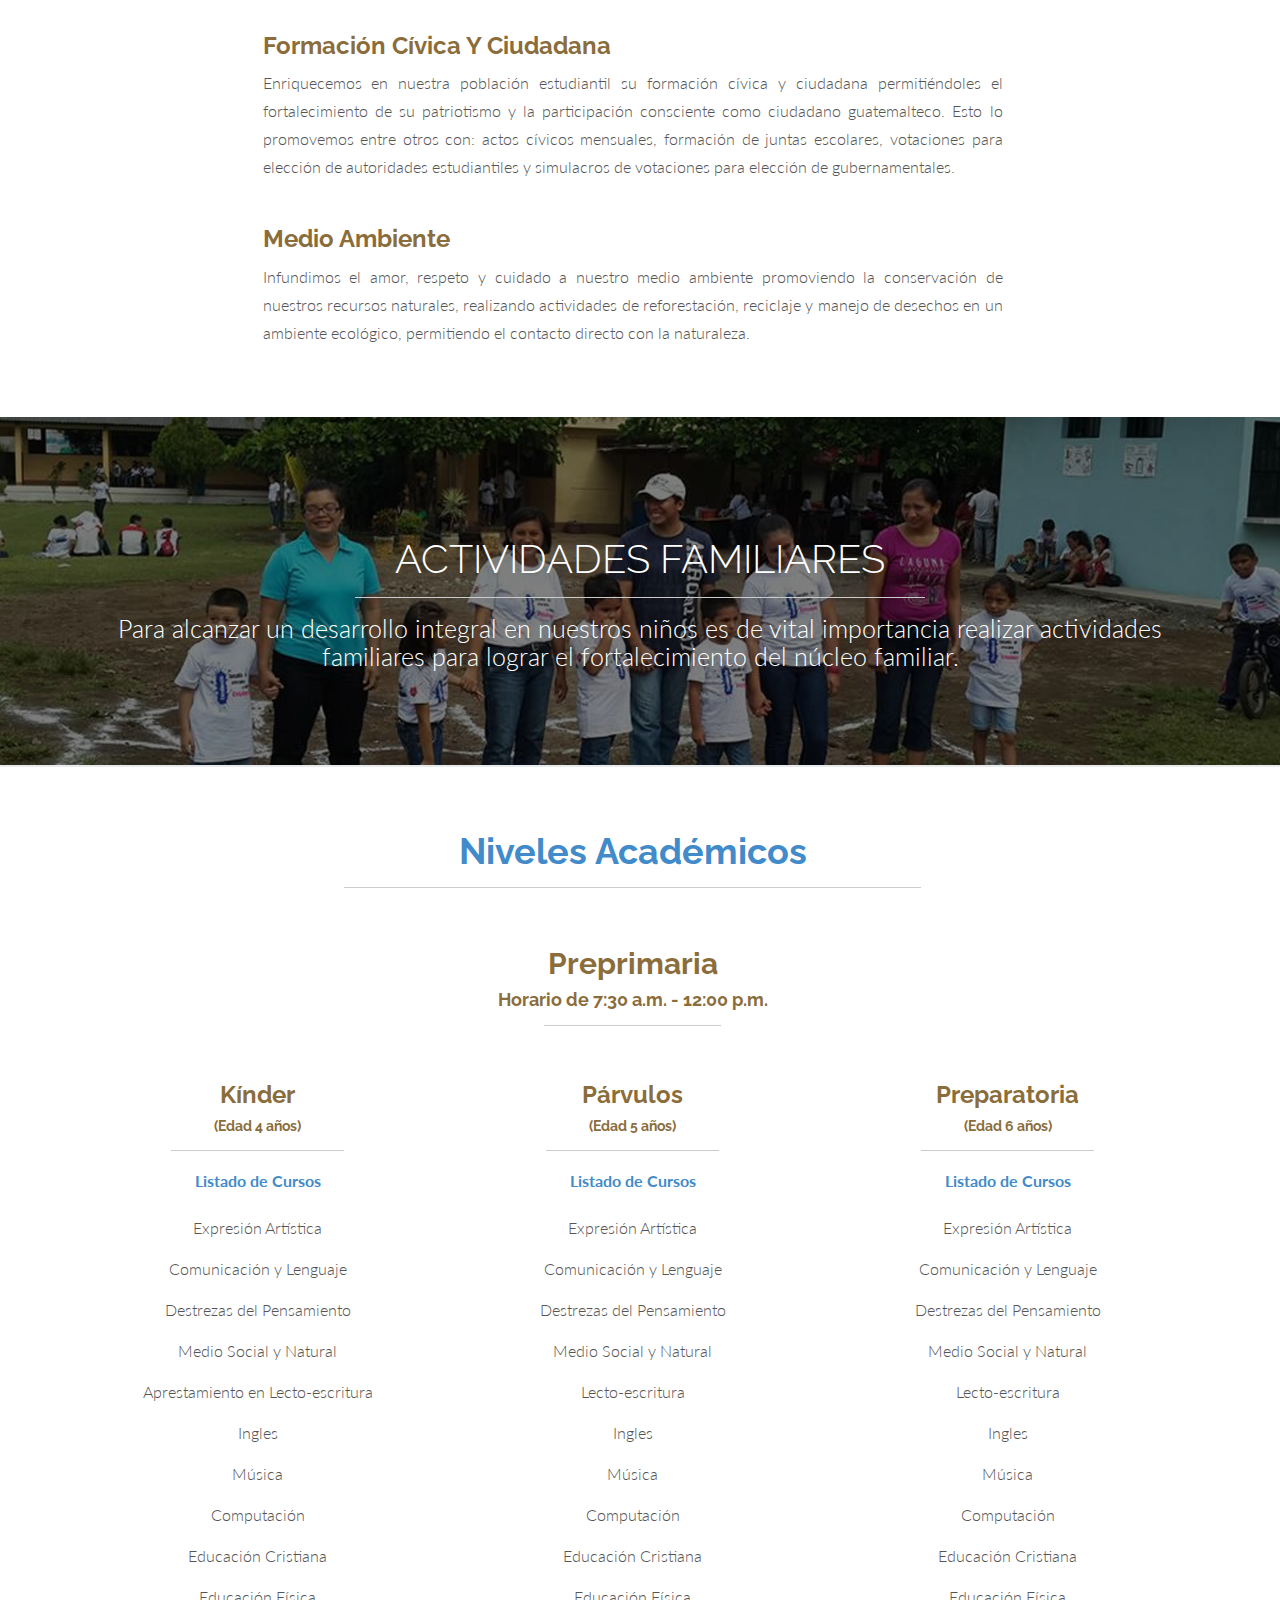
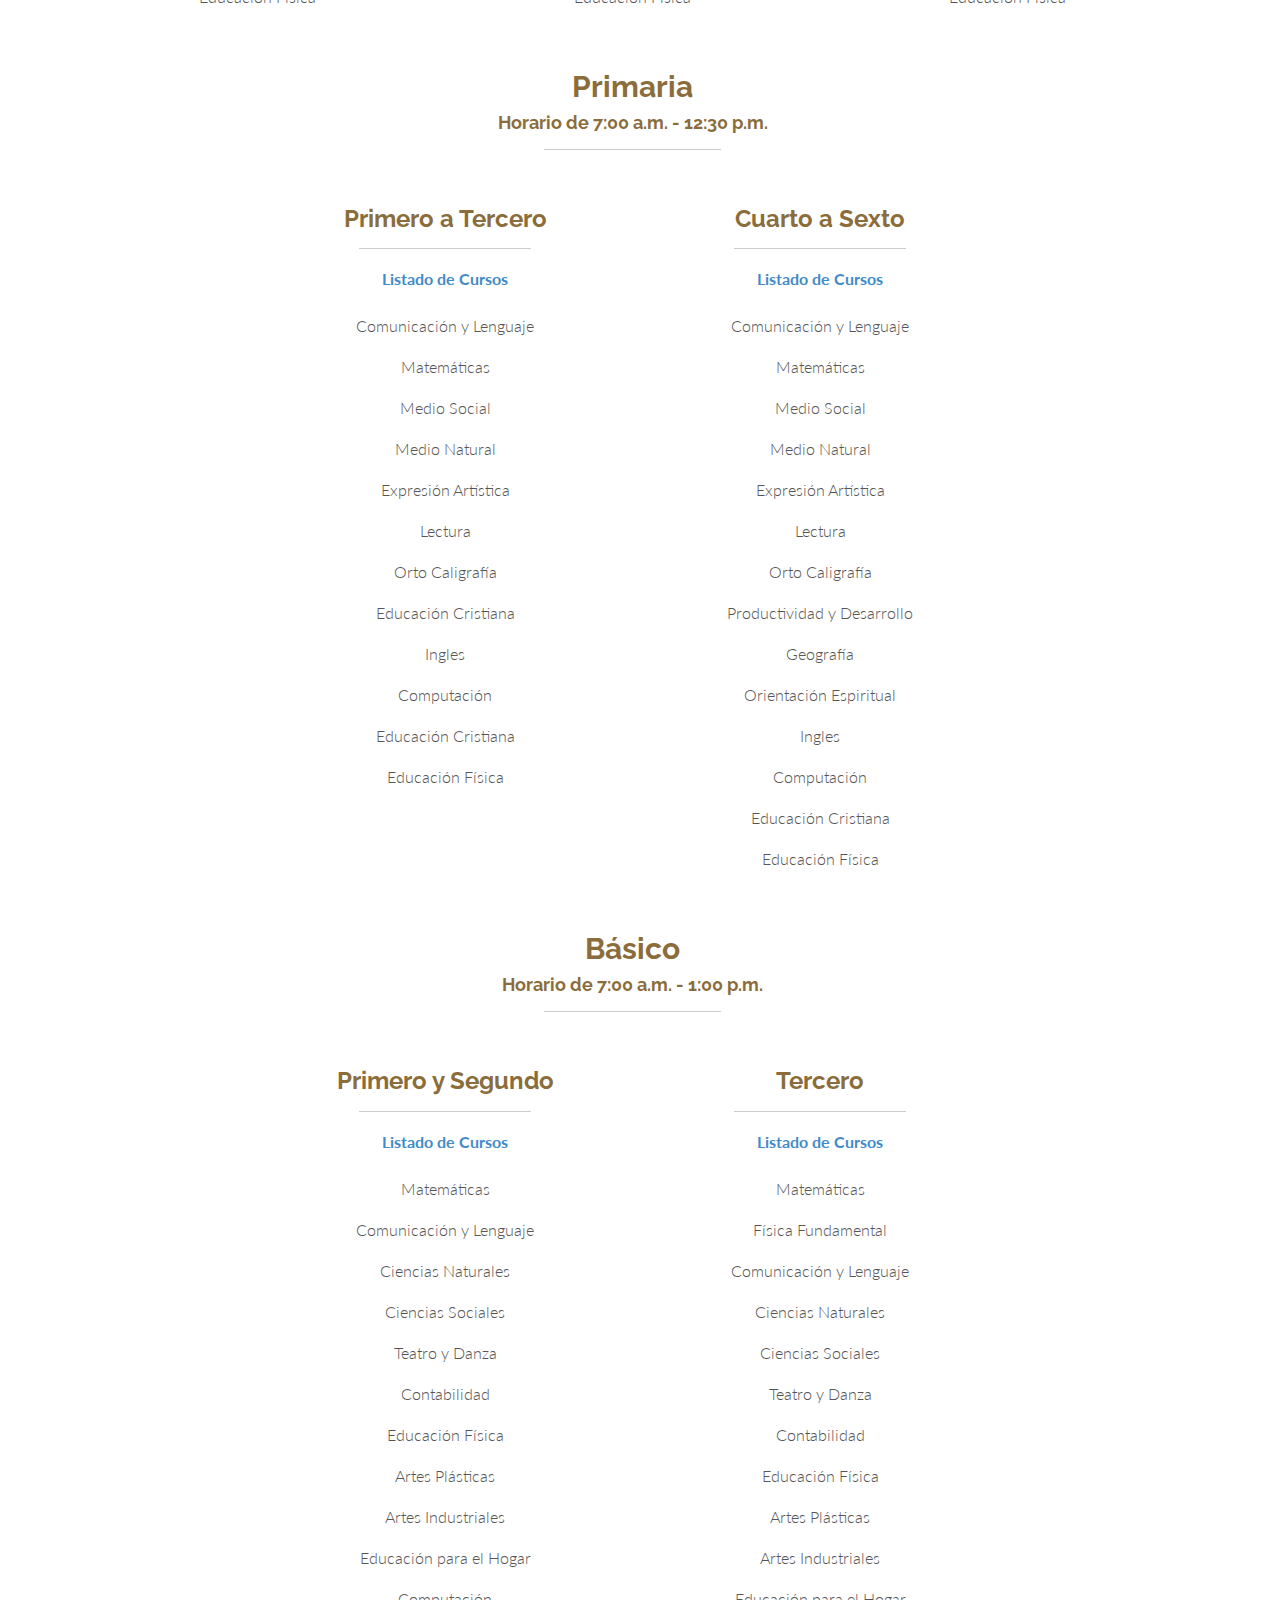
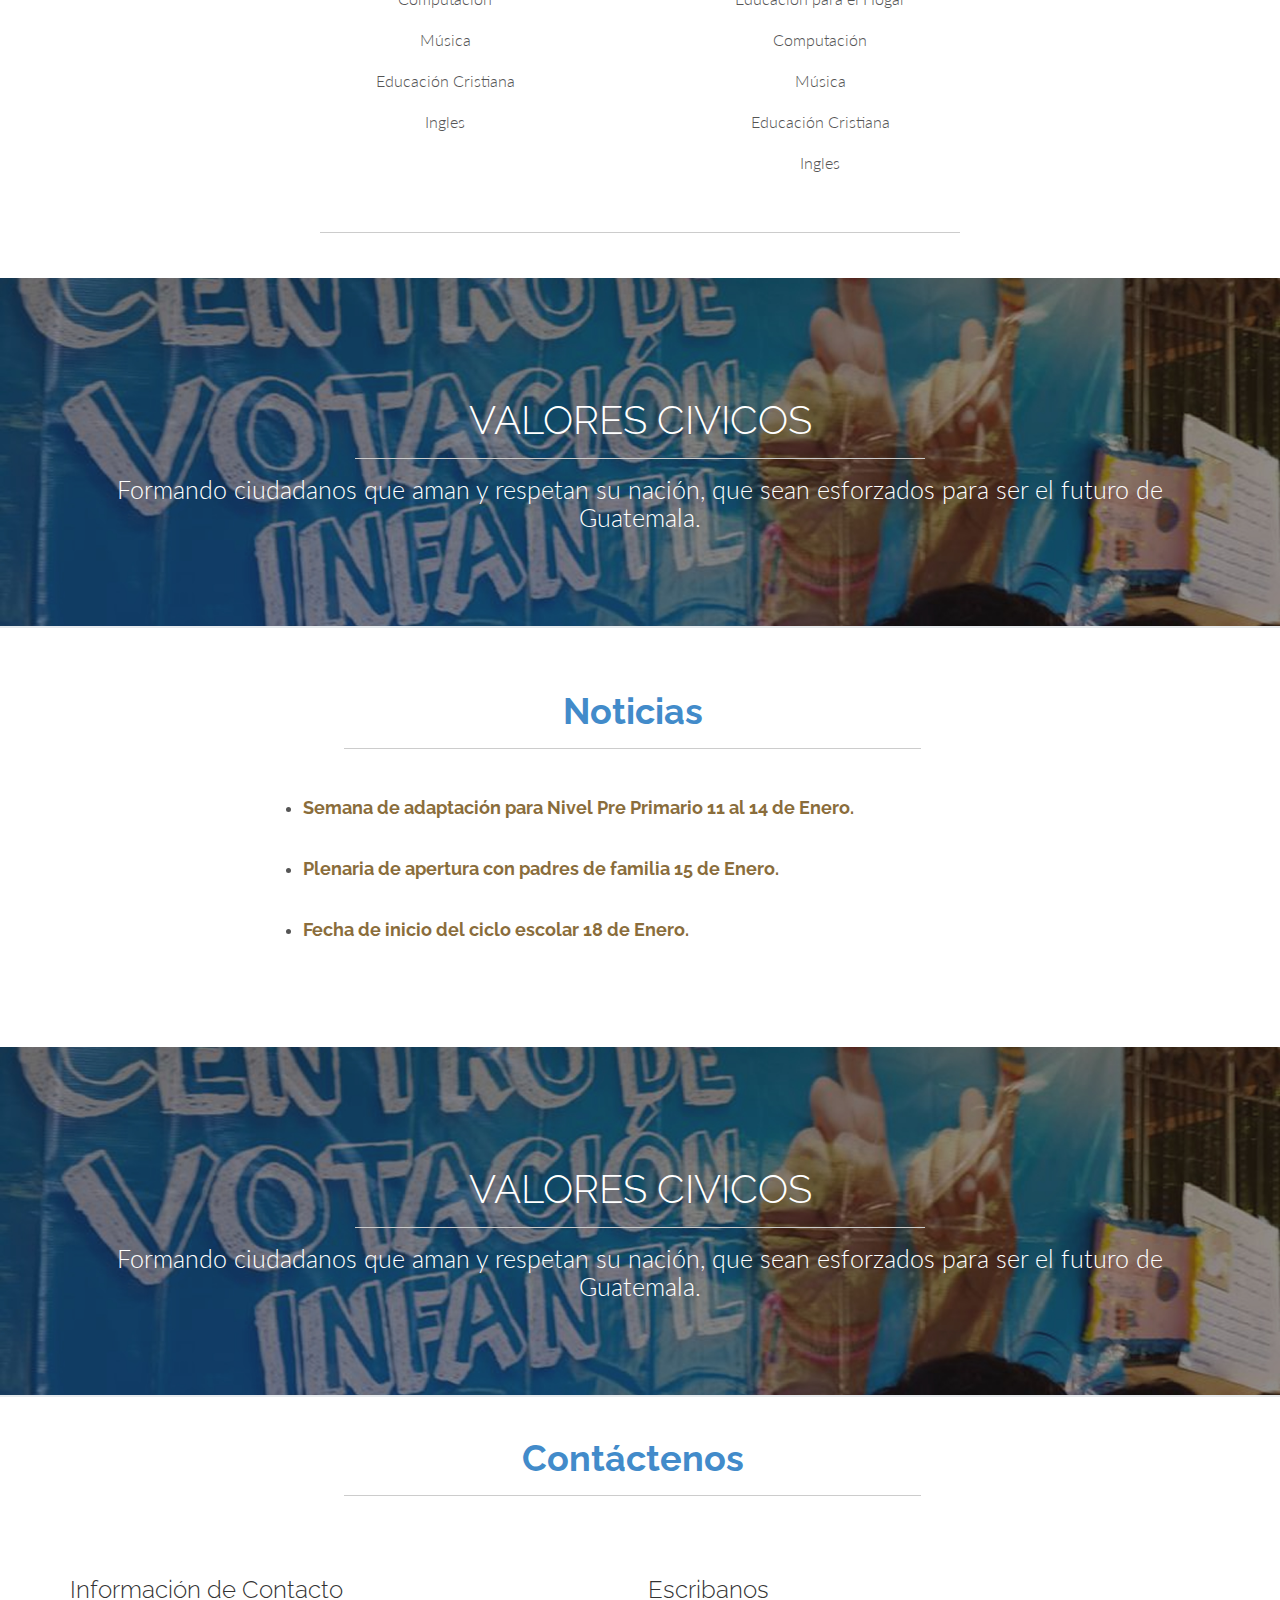
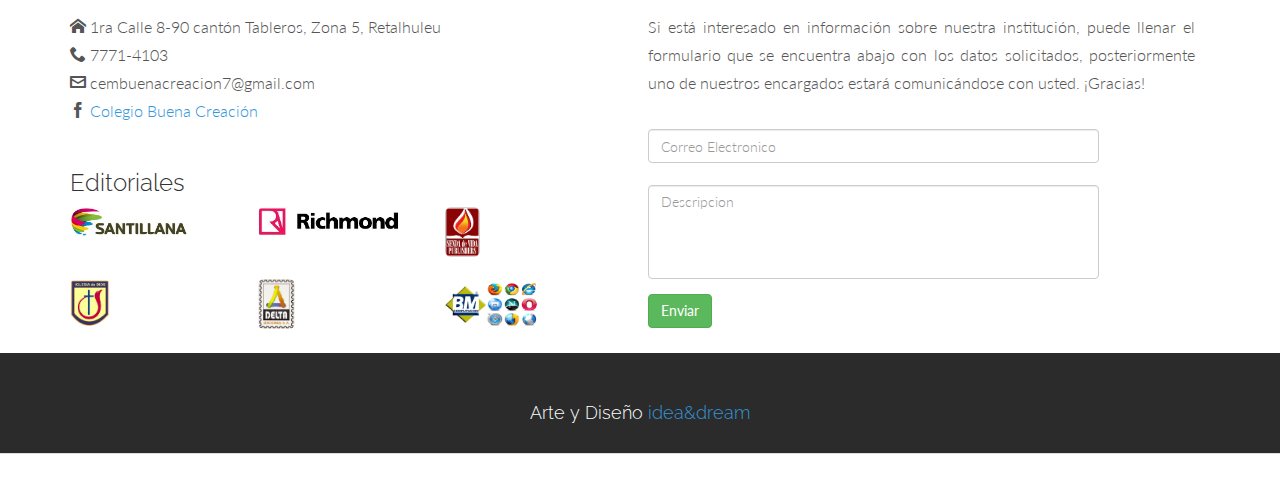
==== commit 9e4d2f04: "[add] contenidos" ====
--- a/index.html
+++ b/index.html
@@ -126,7 +126,7 @@
 			<div class="container">
 				<h1>CREANDO LOS PROFESIONALES DEL MAÑANA</h1>
 				<hr>
-				<p>Proveyendo el conocimiento de Dios junto al conocimiento científico lo que permite a nuestros estudiantes perfilarse como futuros profesionales altamente competitivos capaces de influir positivamente en nuestra sociedad por medio de la excelencia académica y valore cristianos.</p>
+				<p>Proveyendo el conocimiento de Dios junto al conocimiento científico lo que permite a nuestros estudiantes perfilarse como futuros profesionales altamente competitivos capaces de influir positivamente en nuestra sociedad por medio de la excelencia académica y valores cristianos.</p>
 			</div><!-- container -->
 		</section><!-- section -->
 
@@ -304,19 +304,19 @@
 				<div class="col-lg-4 centered">
 					<img class="img img-circle" src="assets/img/team/team06.jpg" height="120px" width="120px" alt="">
 					<br>
-					<h4><b>?</b></h4>
+					<h4><b>Angélica Sánchez</b></h4>
 					<h5><b>(Maestra Preprimaria)</b></h5>
 					<a href="#" class="icon icon-facebook"></a>
-					<p class="text-center font-v">Información Pendiente.</p>
+					<p class="text-justify font-v">Maestra de Educación Preprimaria , Profesora de segunda enseñanza y Cierre de cursos de la Licenciatura en Educación. Cuenta seis años de experiencia de trabajo con niños del nivel Preprimario.</p>
 				</div><!-- col-lg-3 -->
 
 				<div class="col-lg-4 centered">
 					<img class="img img-circle" src="assets/img/team/team07.jpg" height="120px" width="120px" alt="">
 					<br>
-					<h4><b>?</b></h4>
+					<h4><b>Sasha Echeverría</b></h4>
 					<h5><b>(Maestra Preprimaria)</b></h5>
 					<a href="#" class="icon icon-facebook"></a>
-					<p class="text-center font-v">Información Pendiente</p>
+					<p class="text-justify font-v">Maestra de Educación Preprimaria, Profesora de Enseñanza Media y Segundo semestre de la Licenciatura en Educación. Cuenta con diez años de experiencia docente.</p>
 				</div><!-- col-lg-3 -->
 
 			</div><!-- row -->
@@ -384,10 +384,10 @@
 				<div class="col-lg-4 centered">
 					<img class="img img-circle" src="assets/img/team/team13.jpg" height="120px" width="120px" alt="">
 					<br>
-					<h4><b>?</b></h4>
+					<h4><b>Delty Carolina Pérez</b></h4>
 					<h5><b>(Maestra de Primaria)</b></h5>
 					<a href="#" class="icon icon-facebook"></a>
-					<p class="text-justify font-v">Información Pendiente.</p>
+					<p class="text-justify font-v">Maestra de Educación Primaria, Quinto semestre del Profesorado de Segunda Enseñanza. Técnico Operador y cuenta con tres años de experiencia docente en el nivel primario.</p>
 				</div><!-- col-lg-3 -->
 
 			</div><!-- row -->
@@ -450,11 +450,12 @@
 				</div><!-- col-lg-3 -->
 
 				<div class="col-lg-4 centered">
-					<img class="img img-circle" src="assets/img/team/team19.jpg" height="120px" width="120px" alt="">
-					<br>
-					<h4><b>?</b></h4>
-					<a href="#" class="icon icon-facebook"></a>
-					<p class="text-justify font-v">Información Pendiente.</p>
+					<img class="img img-circle" src="assets/img/team/team18.jpg" height="120px" width="120px" alt="">
+					<br>
+					<h4><b>Grisdid Sudleima</b></h4>
+					<h5><b>(Catedrático)</b></h5>
+					<a href="#" class="icon icon-facebook"></a>
+					<p class="text-justify font-v">Profesora de Enseñanza con énfasis en matemática y Fisica. Tercer Semestre de la Licenciatura en Matemática.  Cuenta con cinco años de experiencia docente en el Nivel Medio impartiendo cursos científicos.</p>
 				</div><!-- col-lg-3 -->
 
 			</div><!-- row -->
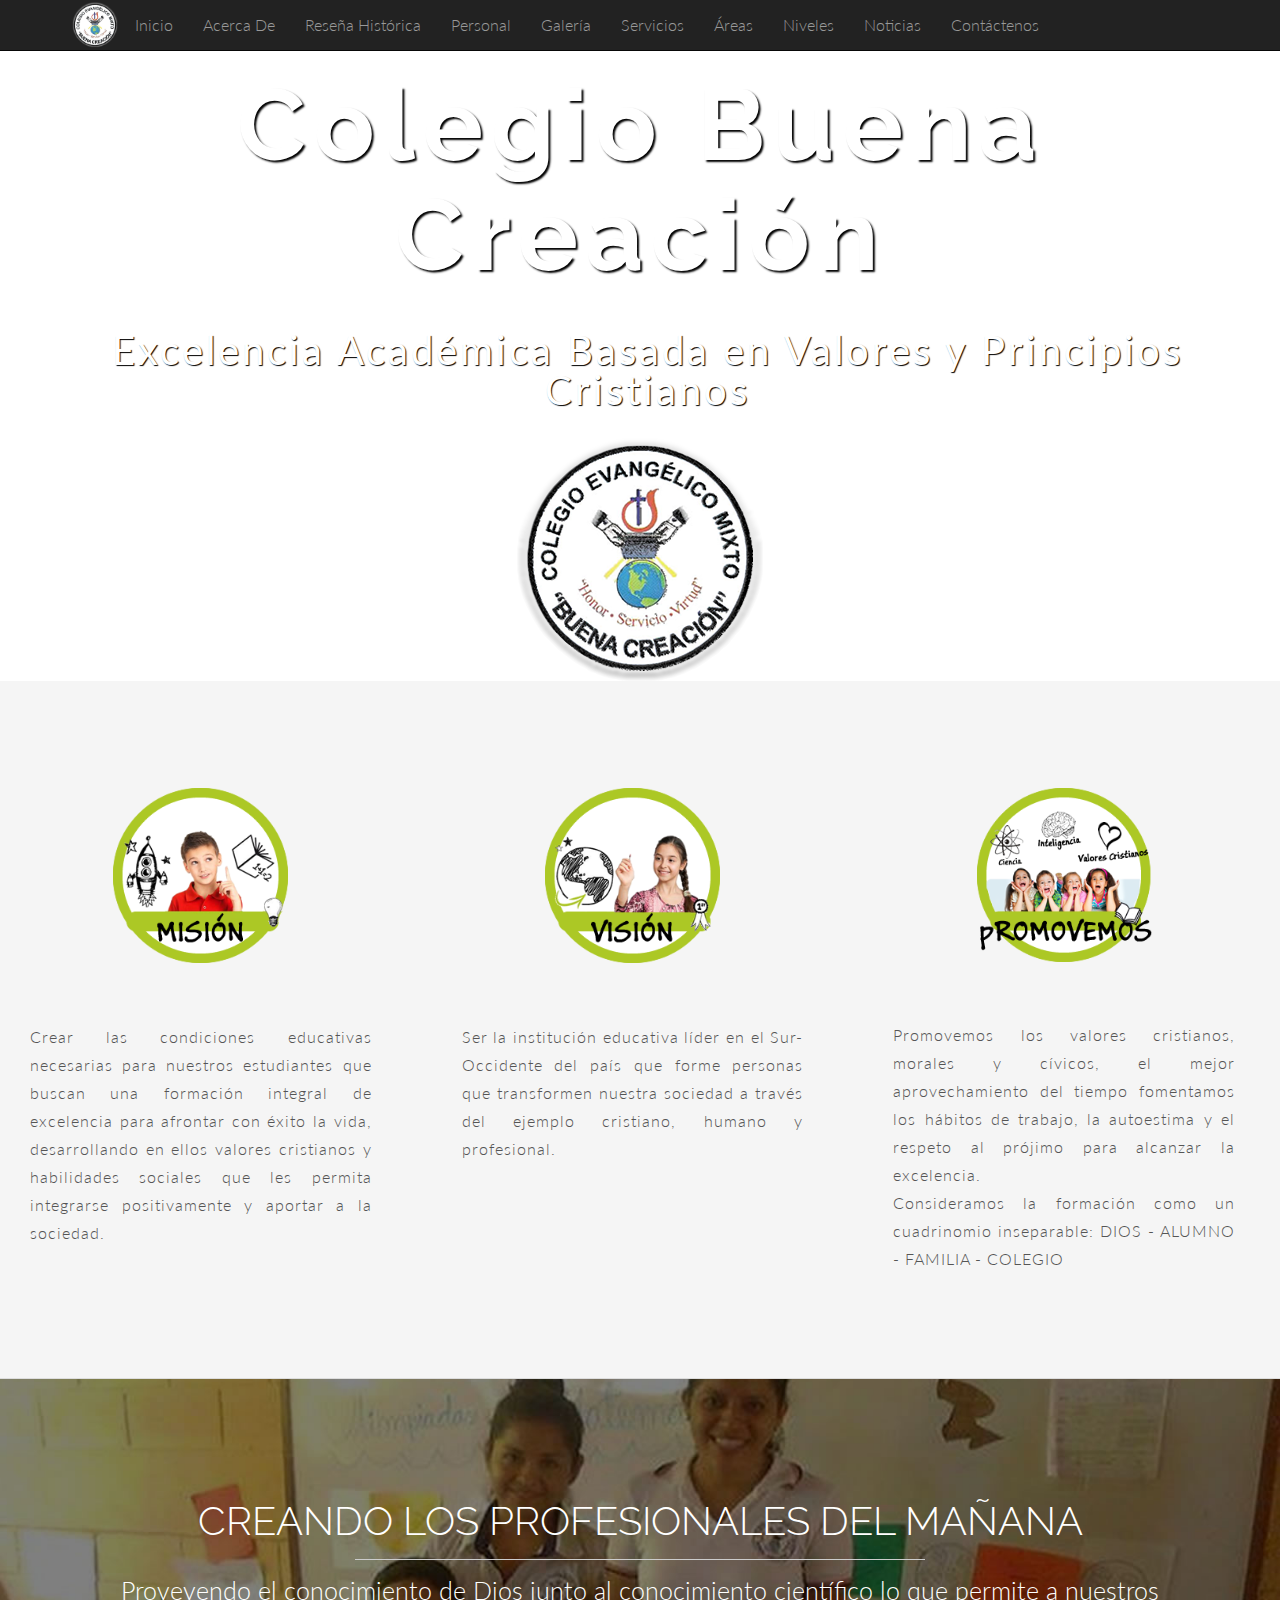
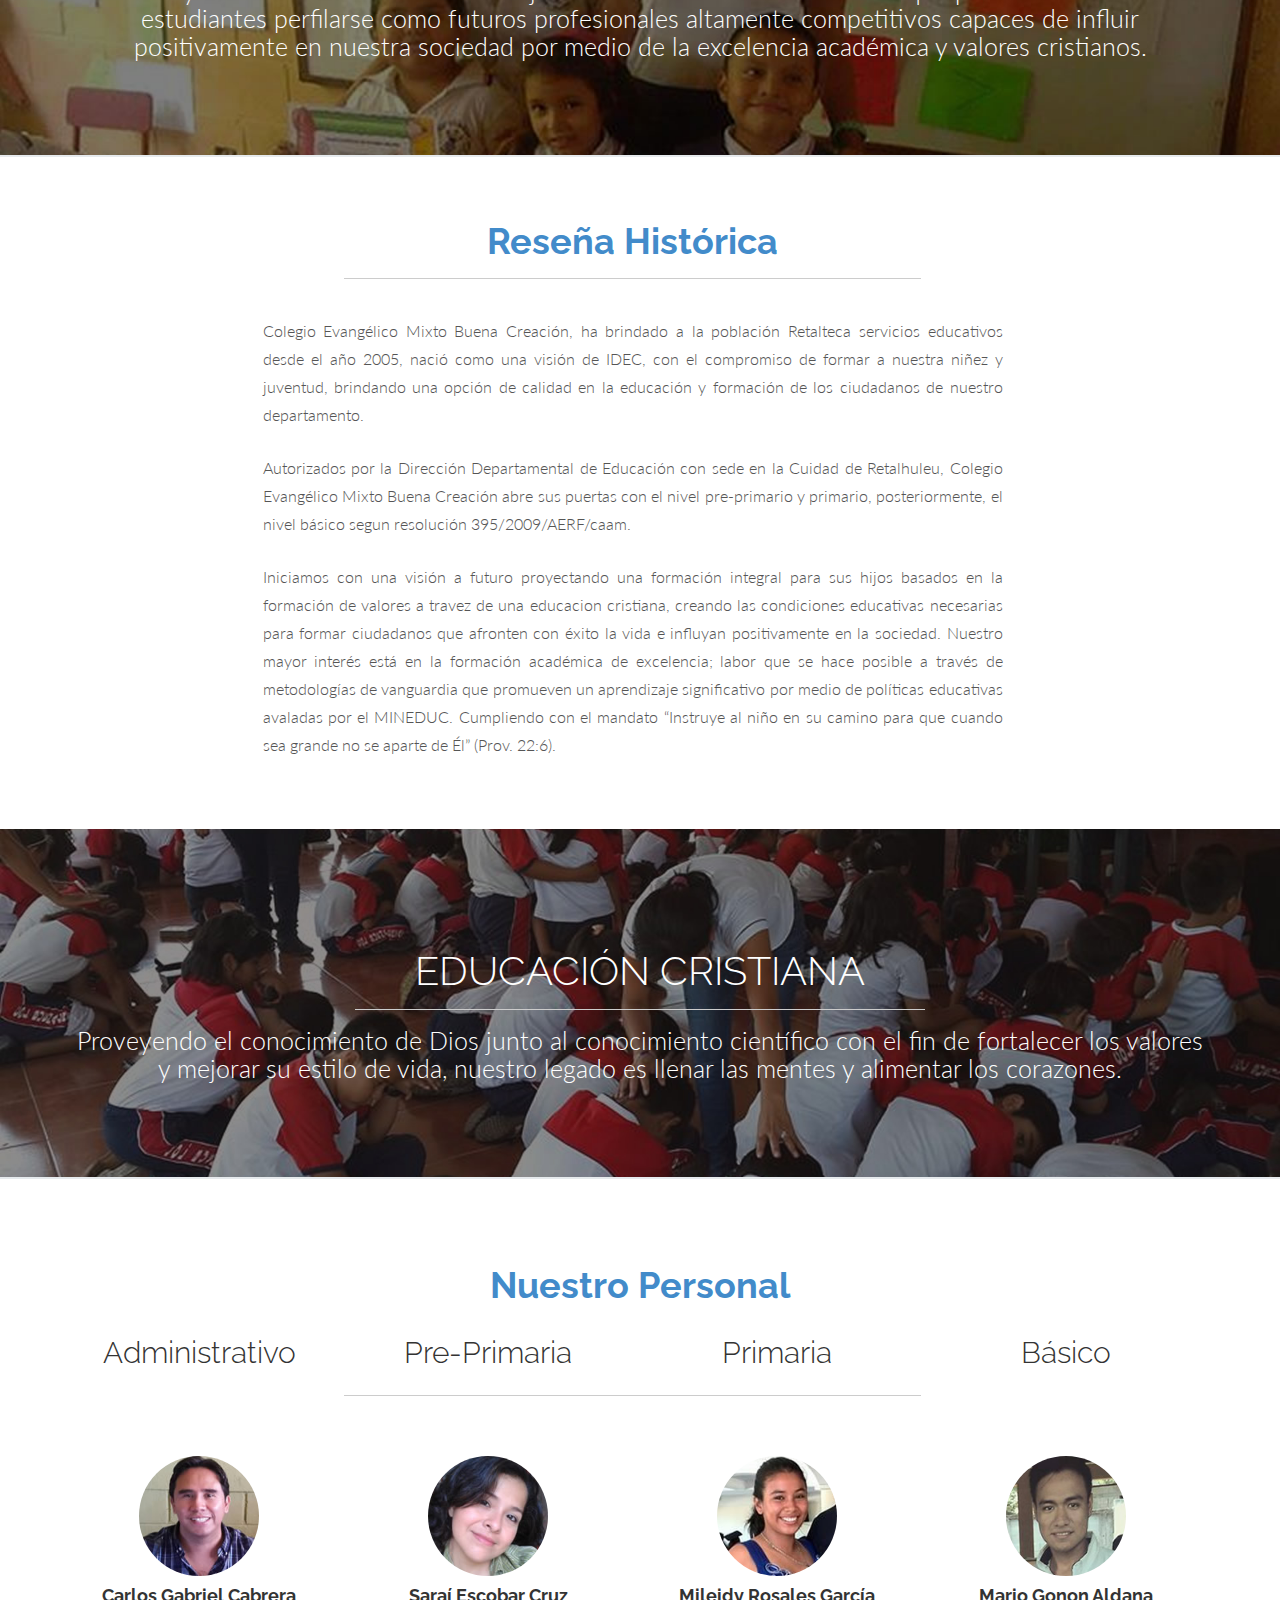
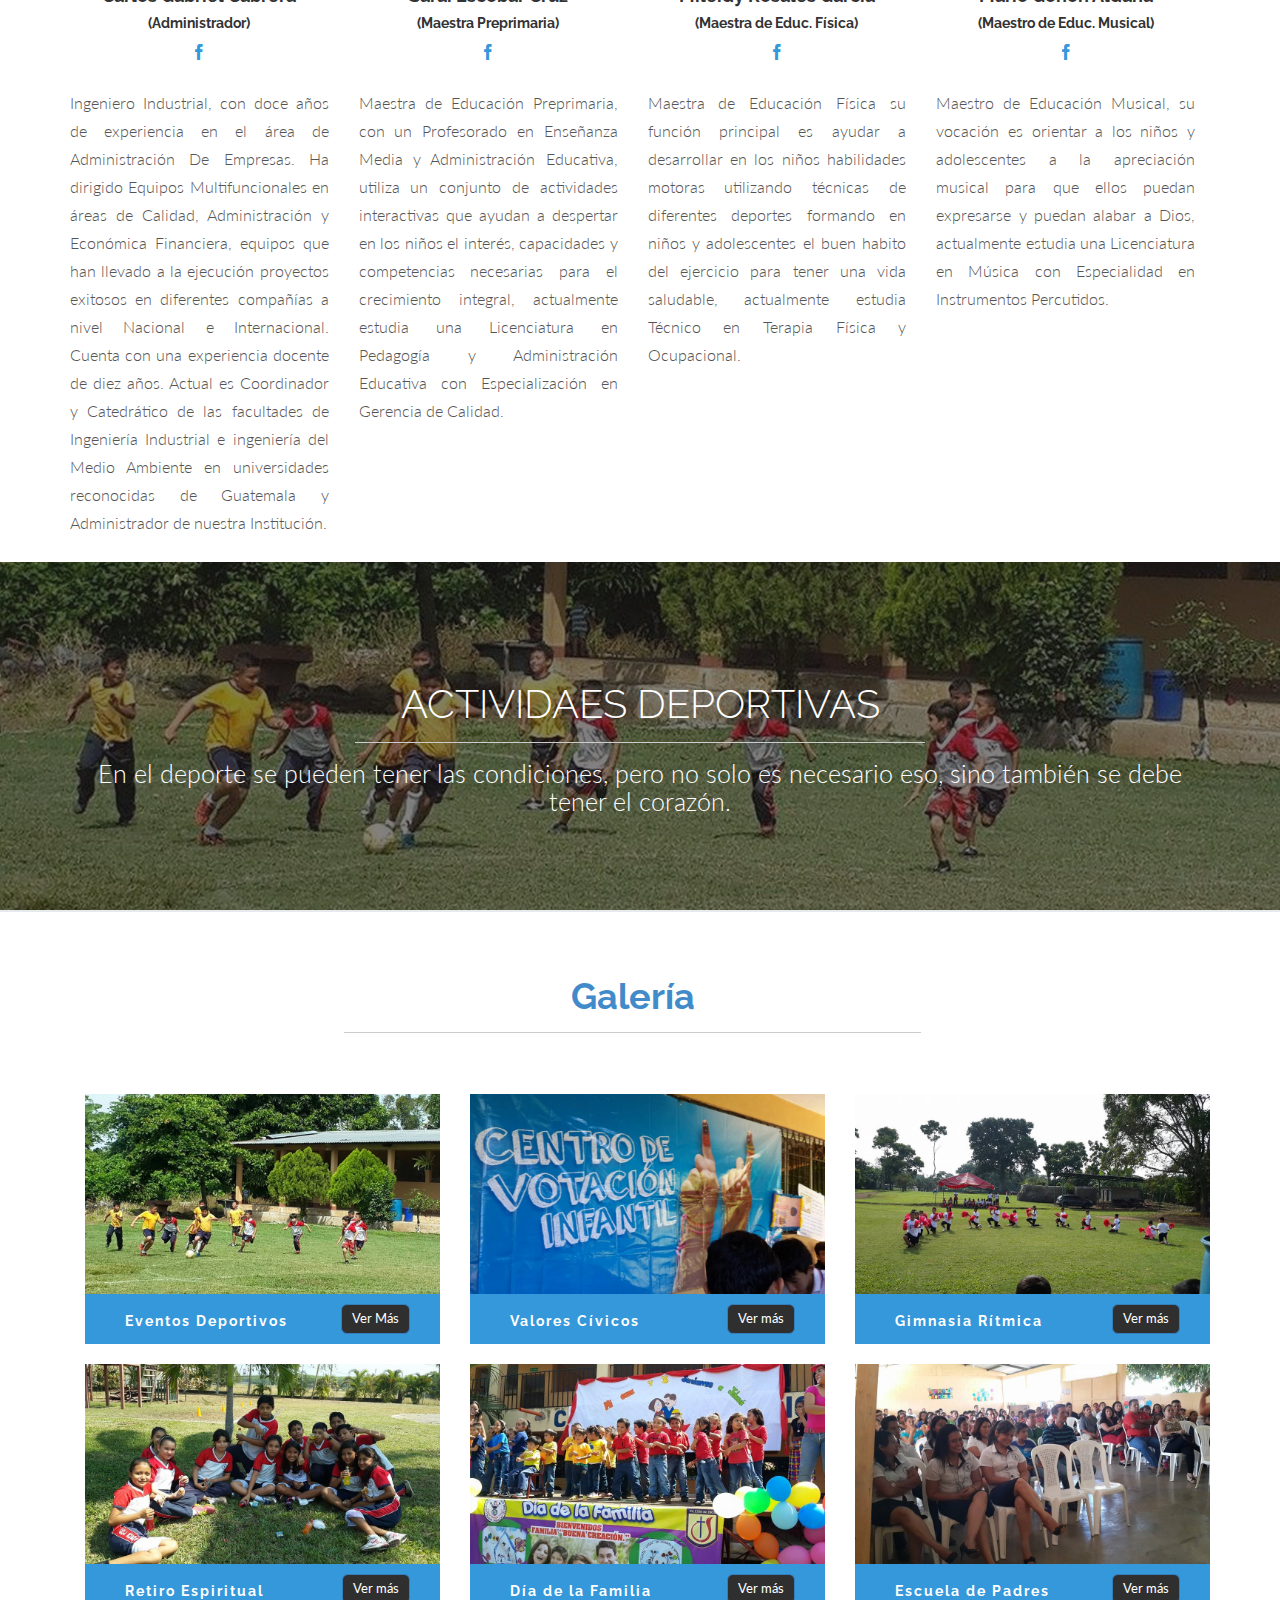
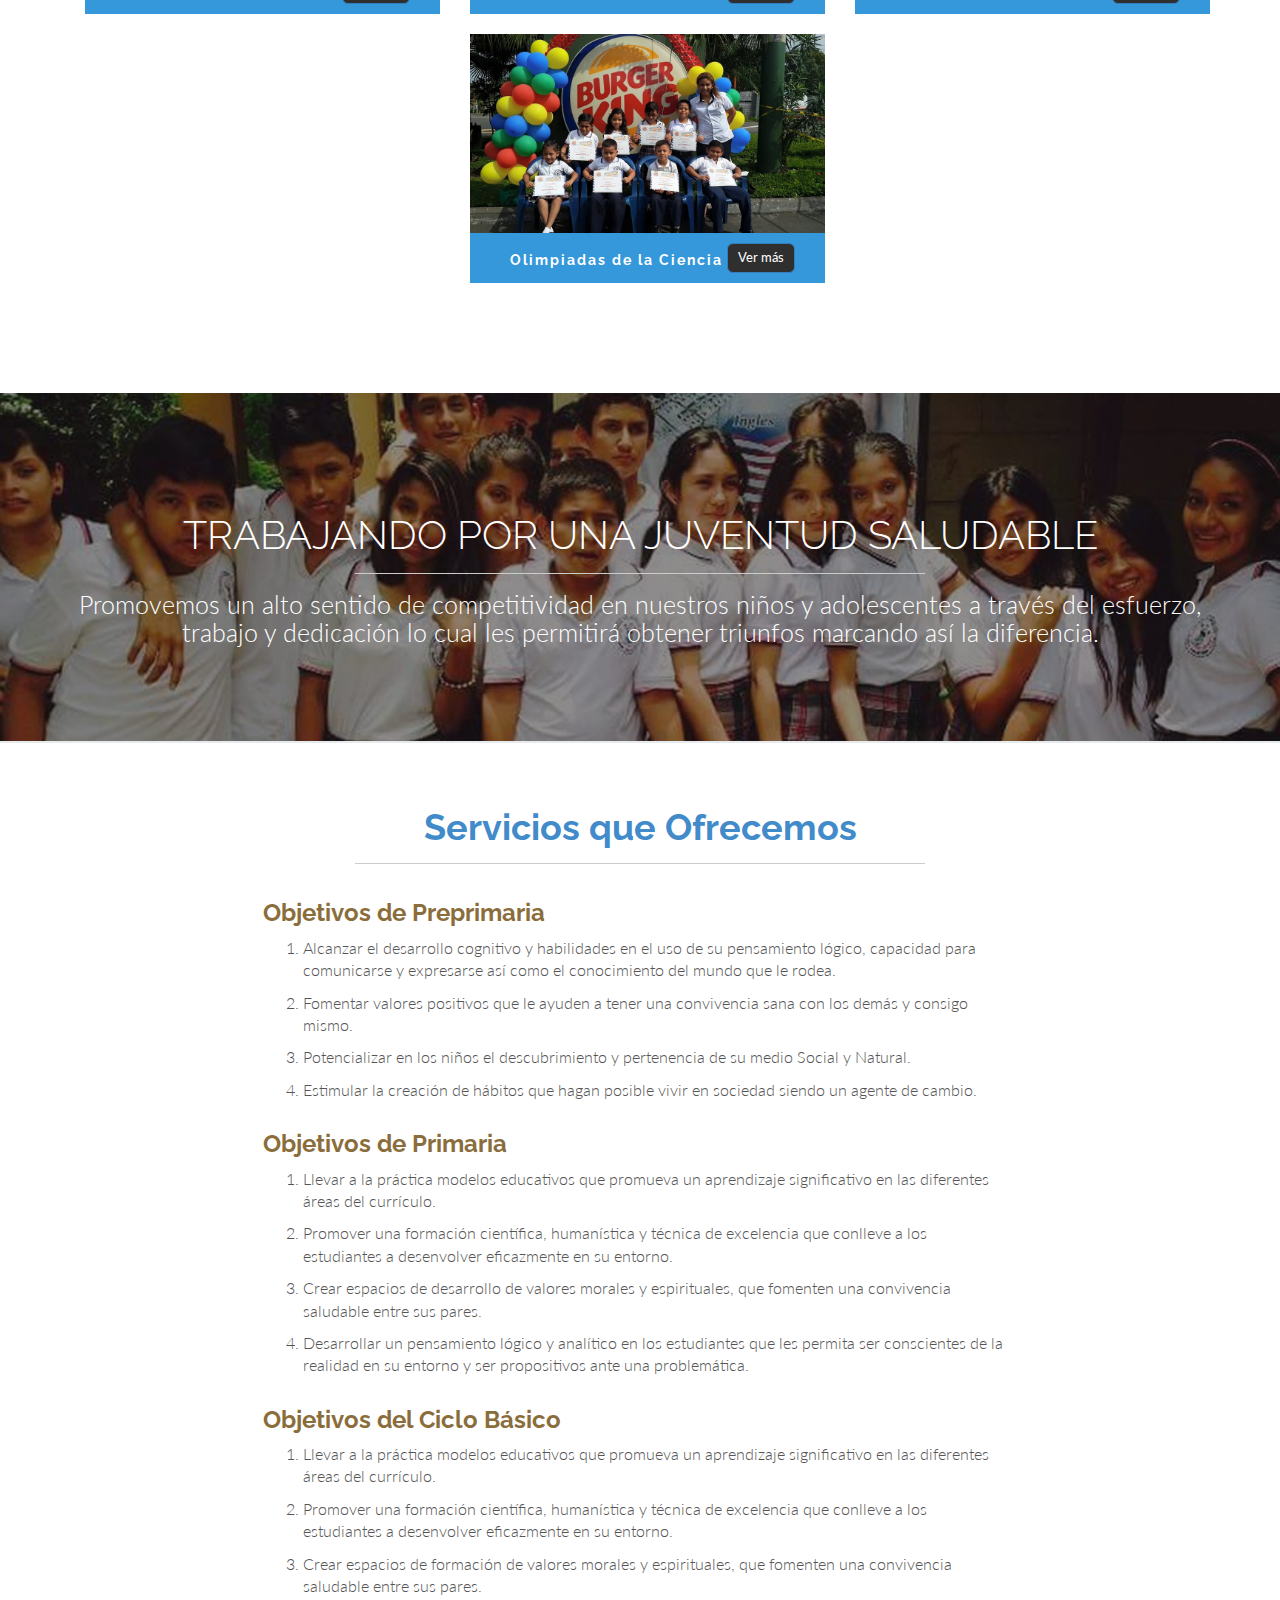
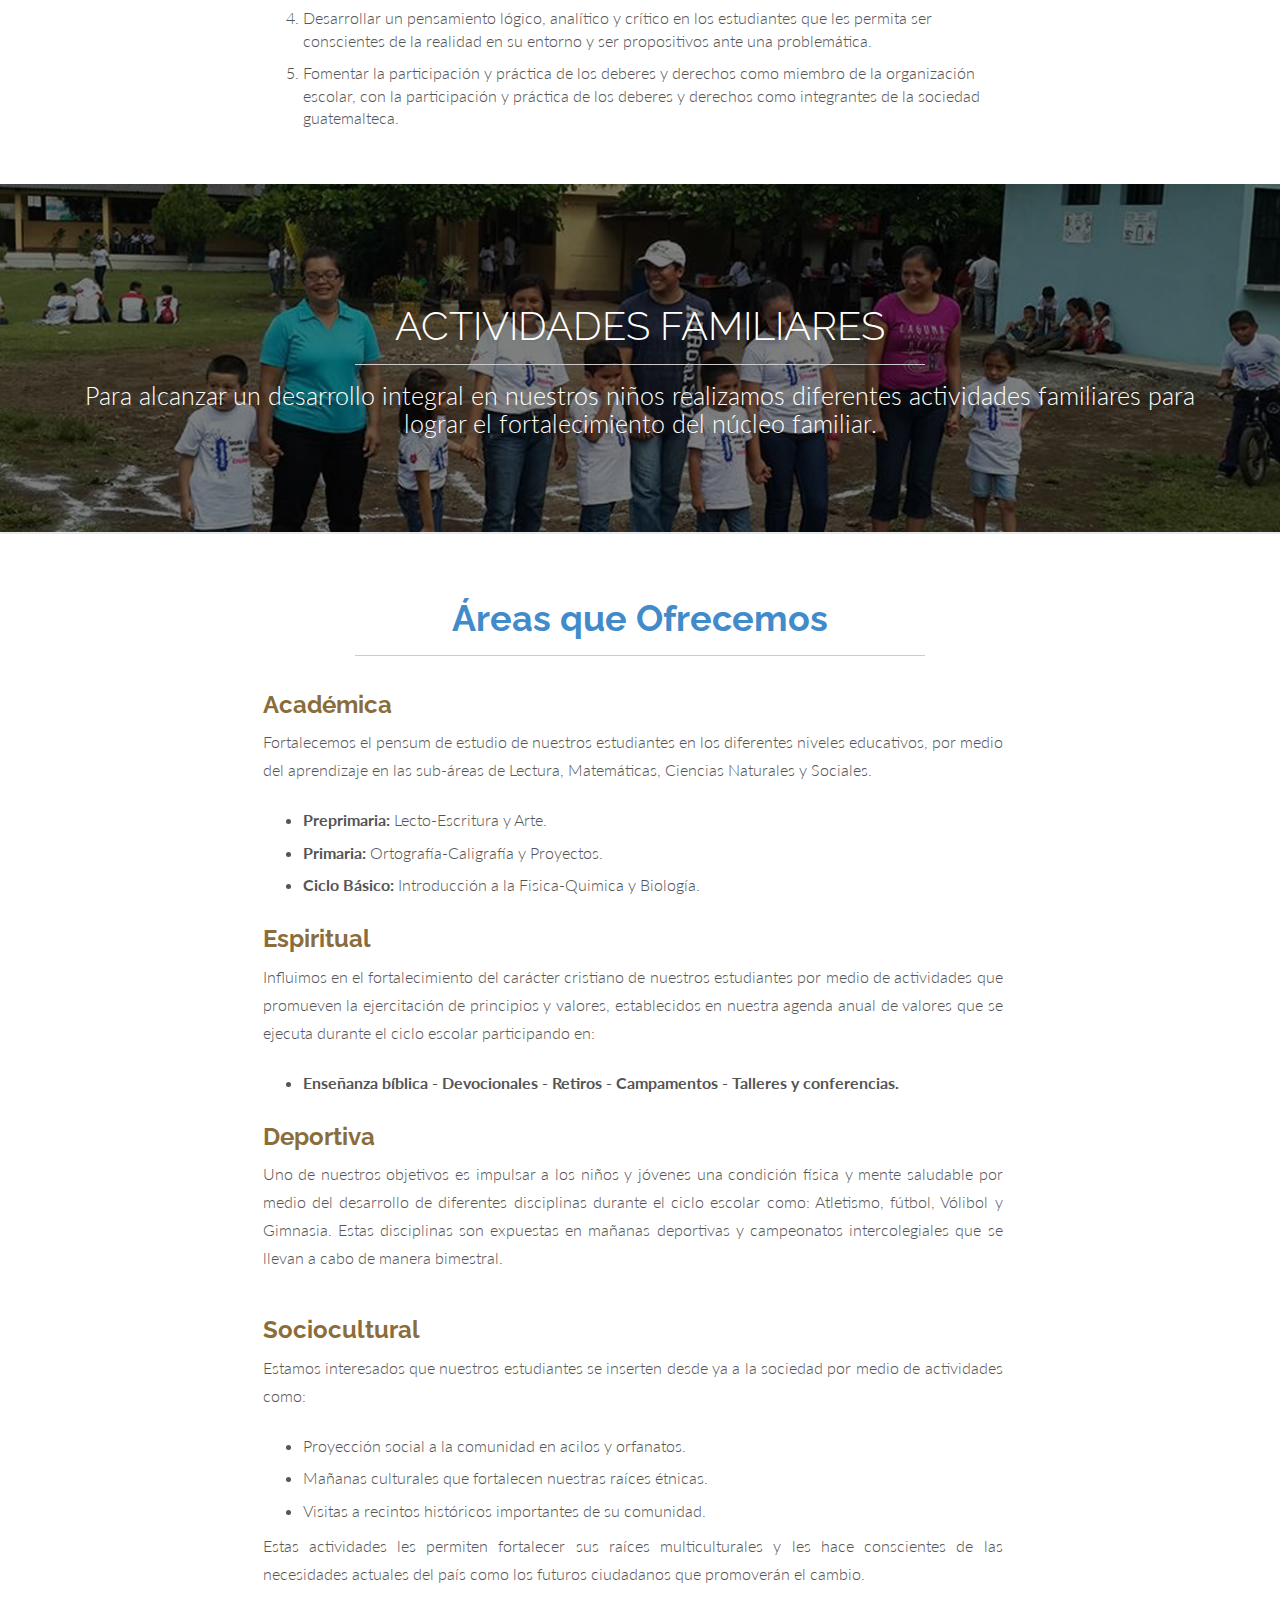
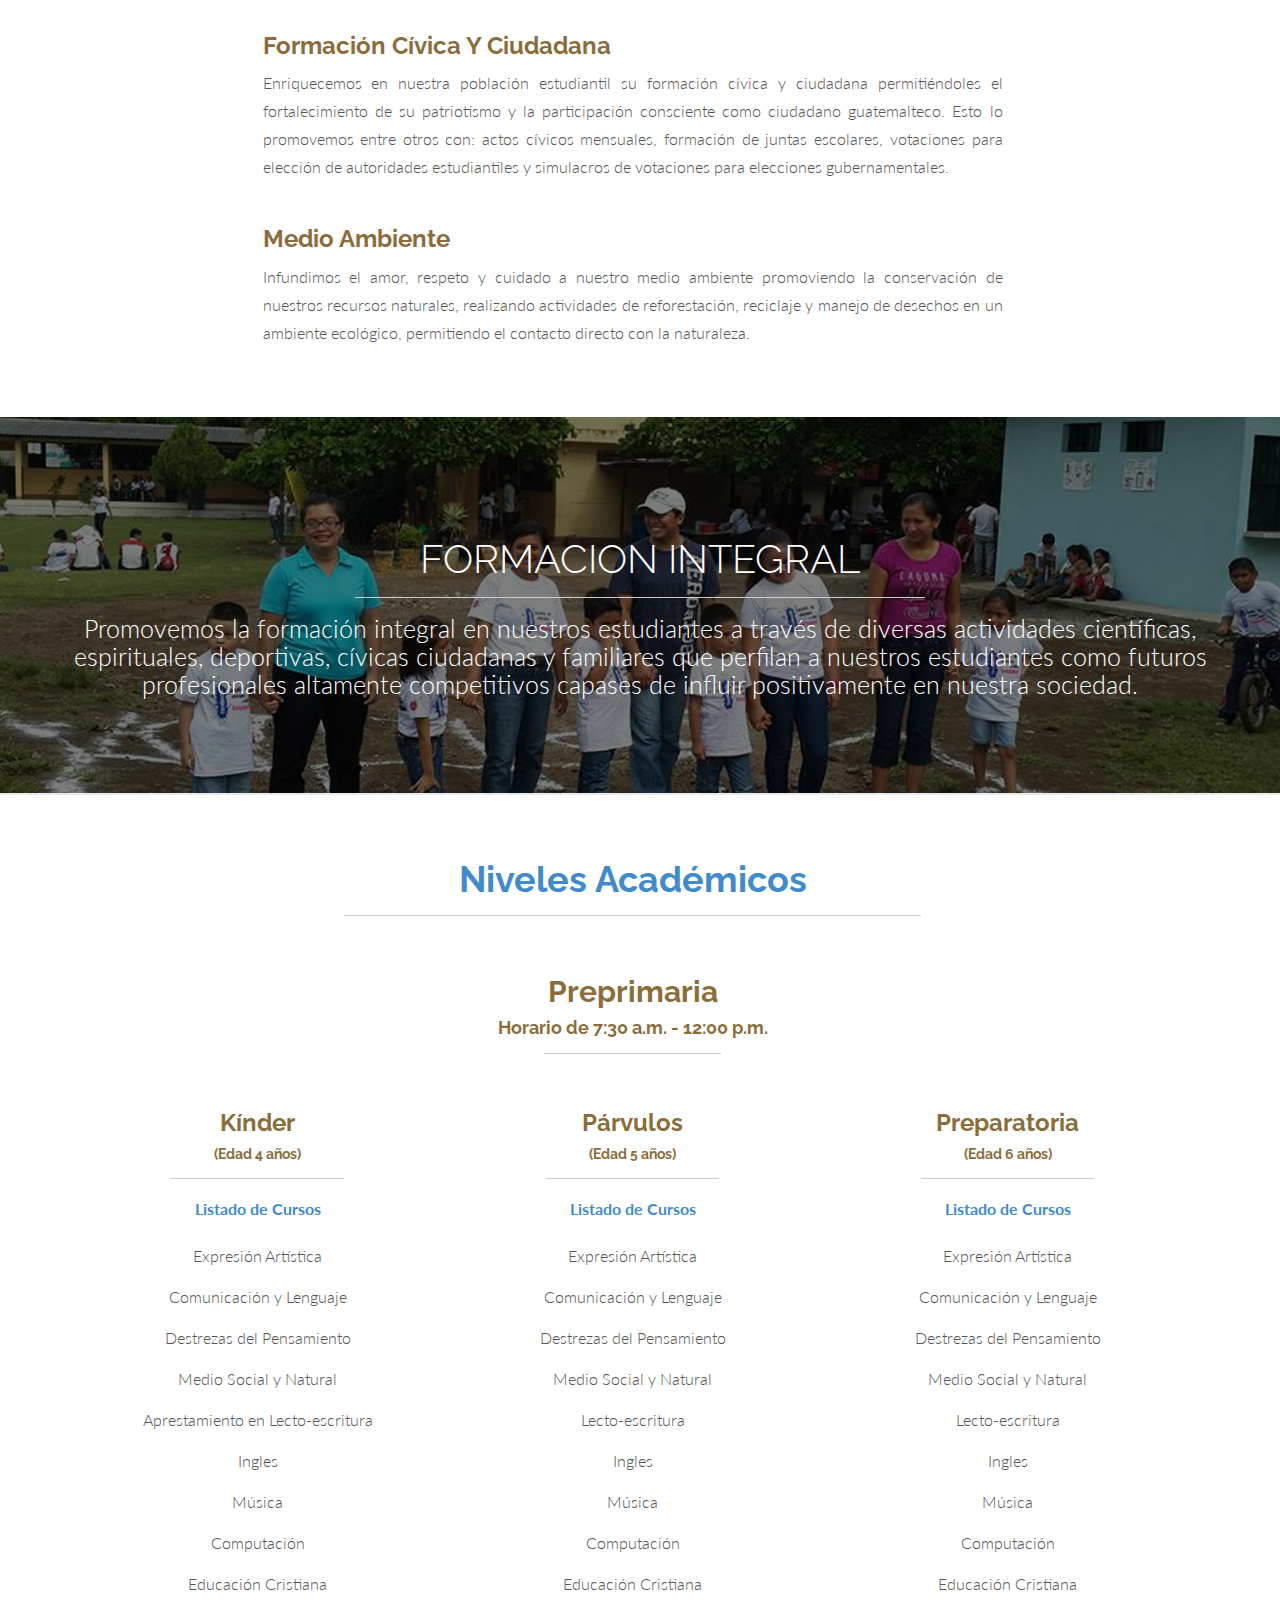
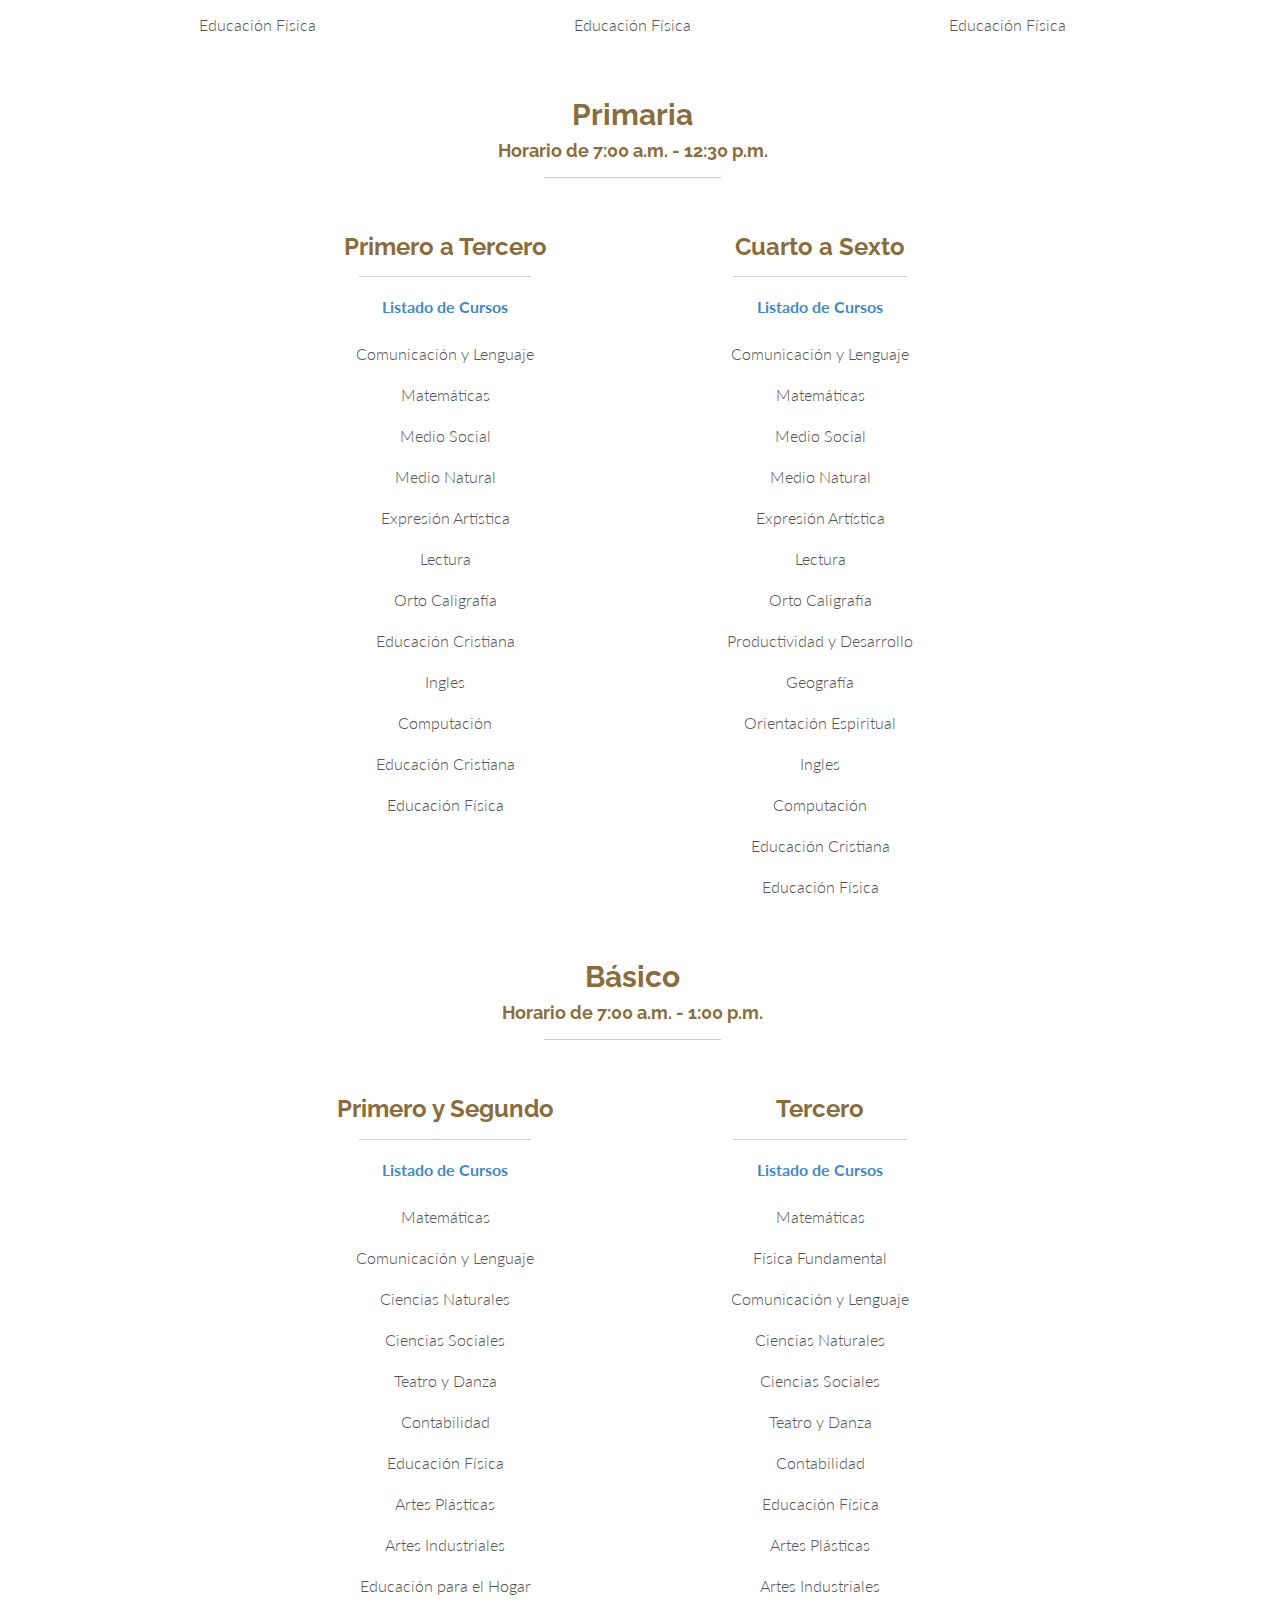
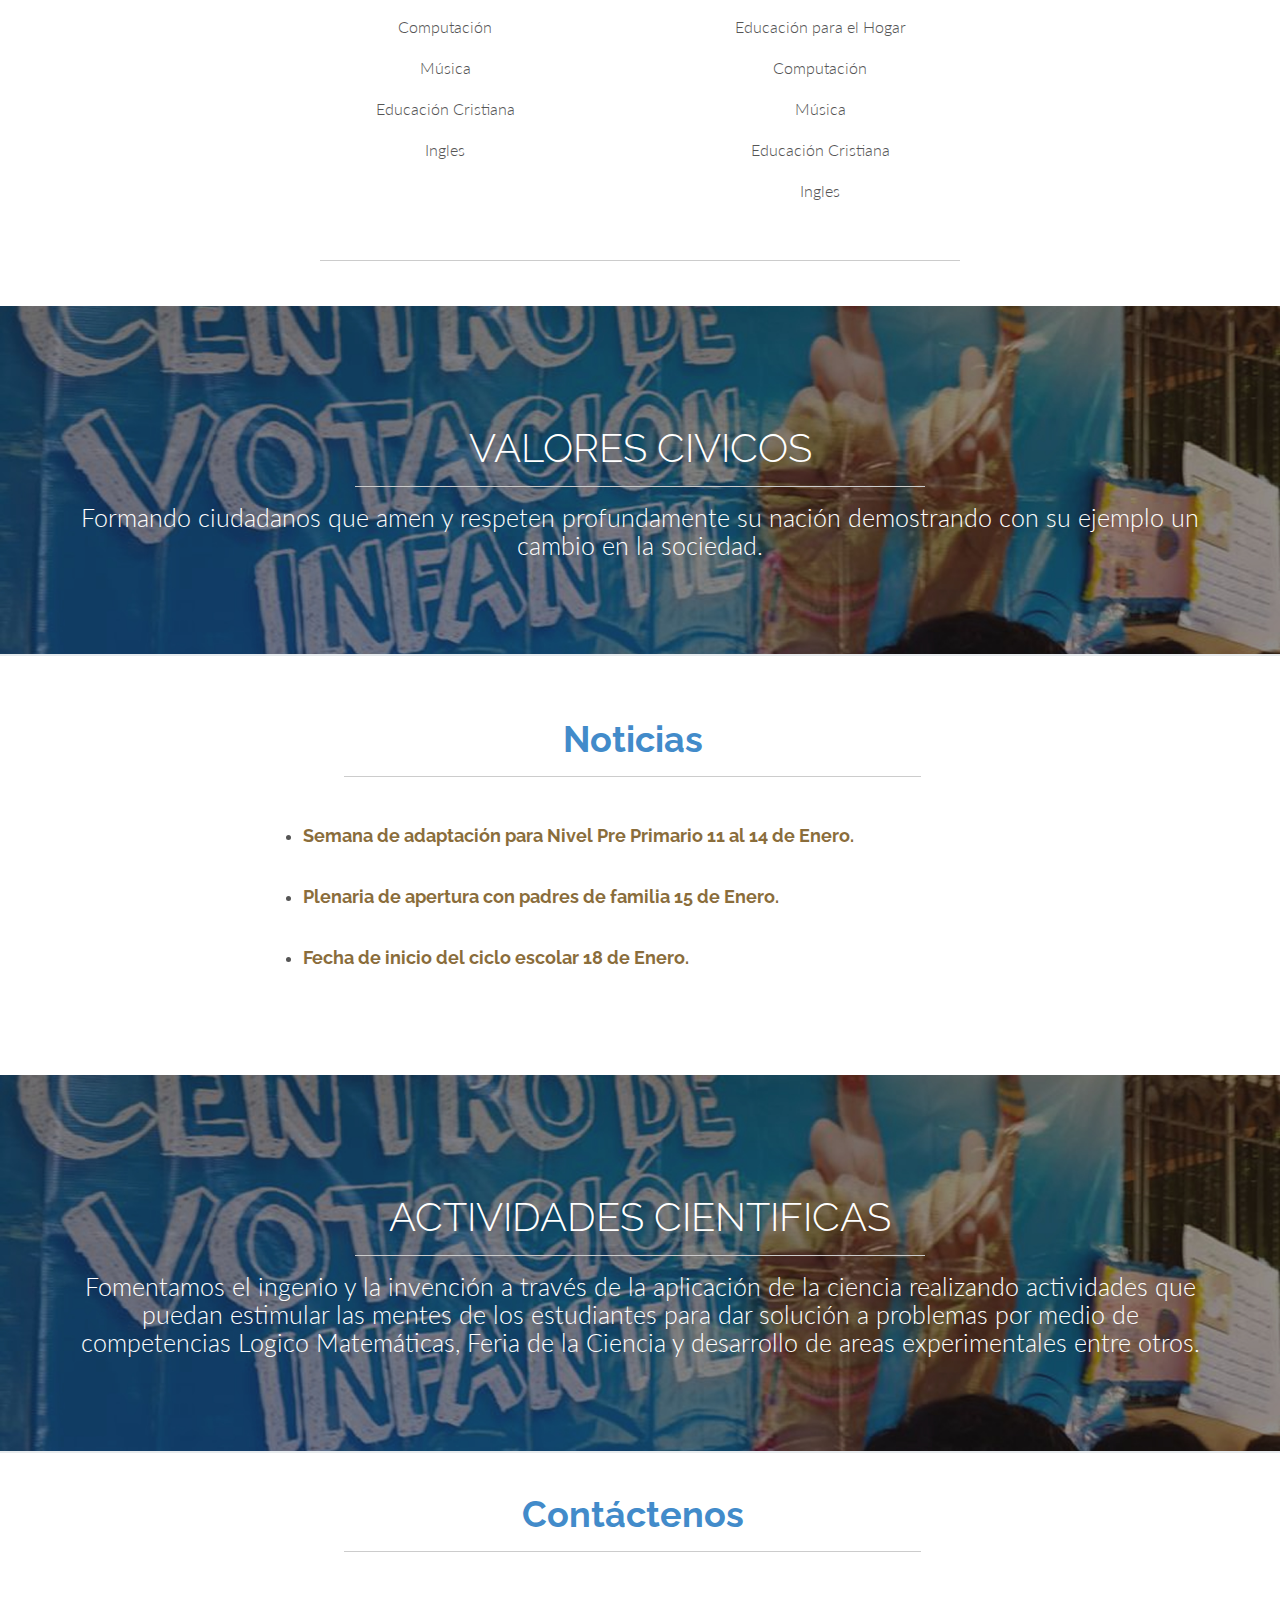
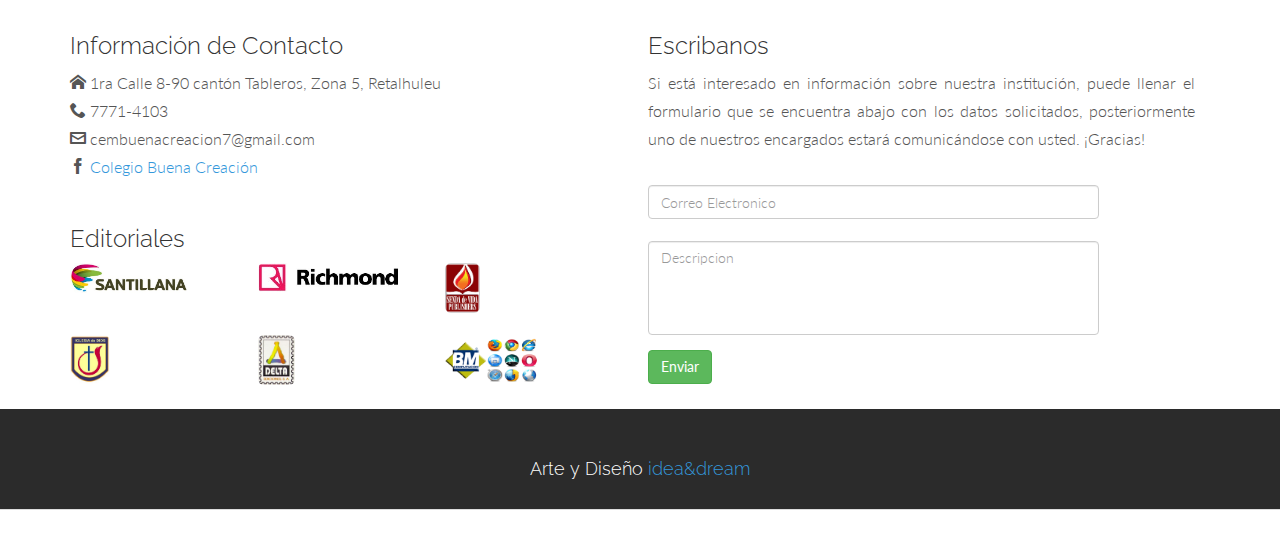
==== commit 443ee9d5: "[add] cambios finales" ====
--- a/index.html
+++ b/index.html
@@ -296,164 +296,165 @@
 					<img class="img img-circle" src="assets/img/team/team05.jpg" height="120px" width="120px" alt="">
 					<br>
 					<h4><b>Saraí Escobar</b></h4>
-					<h5><b>(Maestra Preprimaria)</b></h5>
+					<h5><b>(Maestra de Preparatoria)</b></h5>
 					<a href="#" class="icon icon-facebook"></a>
 					<p class="text-justify font-v">Maestra de Educación Preprimaria, con un Profesorado en Enseñanza Media y Administración Educativa, utiliza un conjunto de actividades interactivas que ayudan a despertar en los niños el interés, capacidades y competencias necesarias para el crecimiento integral, actualmente estudia una Licenciatura en Pedagogía y Administración Educativa con Especialización en Gerencia de Calidad.</p>
+				</div><!-- col-lg-3 -->				
+
+				<div class="col-lg-4 centered">
+					<img class="img img-circle" src="assets/img/team/team18.jpg" height="120px" width="120px" alt="">
+					<br>
+					<h4><b>Sasha Echeverría</b></h4>
+					<h5><b>(Maestra de Kínder)</b></h5>
+					<a href="#" class="icon icon-facebook"></a>
+					<p class="text-justify font-v">Maestra de Educación Preprimaria, Profesora de Enseñanza Media y Segundo semestre de la Licenciatura en Educación. Cuenta con diez años de experiencia docente.</p>
+				</div><!-- col-lg-3 -->
+
+				<div class="col-lg-4 centered">
+					<img class="img img-circle" src="assets/img/team/team07.jpg" height="120px" width="120px" alt="">
+					<br>
+					<h4><b>Angélica Sánchez</b></h4>
+					<h5><b>(Maestra de Párvulos)</b></h5>
+					<a href="#" class="icon icon-facebook"></a>
+					<p class="text-justify font-v">Maestra de Educación Preprimaria , Profesora de segunda enseñanza y Cierre de cursos de la Licenciatura en Educación. Cuenta seis años de experiencia de trabajo con niños del nivel Preprimario.</p>
+				</div><!-- col-lg-3 -->
+
+			</div><!-- row -->
+
+			<!-- Tercer Nivel 1 -->
+
+			<div id="Primaria" class="row white centered personalNivel animated bounceInLeft retraso-1">
+				<h1 class="centered"> Personal Primaria</h1>
+				<hr>
+				<br>
+				<br>
+
+				<div class="col-lg-4 centered">
+					<img class="img img-circle" src="assets/img/team/team08.jpg" height="120px" width="120px" alt="">
+					<br>
+					<h4><b>Roselia González</b></h4>
+					<h5><b>(Maestra de 1er. Grado)</b></h5>
+					<a href="#" class="icon icon-facebook"></a>
+					<p class="text-justify font-v">Maestra de Educación Primaria Urbana, con treinta y cinco años de experiencia como docente, ocho años en esta institución, maestra que pese a su nivel de experiencia se mantiene en continua capacitación para brindar un mejor desempeño.</p>
+				</div><!-- col-lg-3 -->
+
+				<div class="col-lg-4 centered">
+					<img class="img img-circle" src="assets/img/team/team10.jpg" height="120px" width="120px" alt="">
+					<br>
+					<h4><b>Evelyn Cardona</b></h4>
+					<h5><b>(Maestra de 2do. Grado)</b></h5>
+					<a href="#" class="icon icon-facebook"></a>
+					<p class="text-justify font-v">Maestra de Educación Primaria  con tres años de experiencia como docente; posee un Diplomado en Bisutería, cuenta con tres semestres de Profesorado en Pedagogía.</p>
+				</div><!-- col-lg-3 -->
+
+				<div class="col-lg-4 centered">
+					<img class="img img-circle" src="assets/img/team/team12.jpg" height="120px" width="120px" alt="">
+					<br>
+					<h4><b>Marlyn Morales Alvarado</b></h4>
+					<h5><b>(Maestra de 3er. Grado)</b></h5>
+					<a href="#" class="icon icon-facebook"></a>
+					<p class="text-justify font-v">Maestra de Educación Primaria Urbana, cuenta con doce años de experiencia docentes posee seis semestres de estudios universitarios en la carrera de Trabajo Social.</p>
+				</div><!-- col-lg-3 -->
+
+			</div><!-- row -->
+
+			<!-- Tercer Nivel 2-->
+
+			<div class="row white centered personalNivel animated bounceInLeft retraso-1 Primaria">
+				<br>
+				<br>
+				
+				<div class="col-lg-4 centered">
+					<img class="img img-circle" src="assets/img/team/team09.jpg" height="120px" width="120px" alt="">
+					<br>
+					<h4><b>Nancy Juárez</b></h4>
+					<h5><b>(Maestra de 4to. Grado)</b></h5>
+					<a href="#" class="icon icon-facebook"></a>
+					<p class="text-justify font-v">Maestra de educación Primaria Urbana, el trabajar como docente es una de las mejores experiencias en las cuales ha tenido la oportunidad de compartir con los niños la Palabra de Dios y contribuir en su Aprendizaje. Posee un Profesorado de Enseñanza Media en Pedagogía y Administración Educativa y un Técnico en Trabajo Social.</p>
+				</div><!-- col-lg-3 -->
+
+				<div class="col-lg-4 centered">
+					<img class="img img-circle" src="assets/img/team/team11.jpg" height="120px" width="120px" alt="">
+					<br>
+					<h4><b>Norma Sigüenza de Pérez</b></h4>
+					<h5><b>(Maestra de 5to. Grado)</b></h5>
+					<a href="#" class="icon icon-facebook"></a>
+					<p class="text-justify font-v">Maestra de Educación Primaria Urbana, con ocho años de experiencia docente, cuenta con cinco semestres de Profesorado en Enseñanza Media en Pedagogía y Psicología.</p>
 				</div><!-- col-lg-3 -->
 
 				<div class="col-lg-4 centered">
 					<img class="img img-circle" src="assets/img/team/team06.jpg" height="120px" width="120px" alt="">
 					<br>
-					<h4><b>Angélica Sánchez</b></h4>
-					<h5><b>(Maestra Preprimaria)</b></h5>
-					<a href="#" class="icon icon-facebook"></a>
-					<p class="text-justify font-v">Maestra de Educación Preprimaria , Profesora de segunda enseñanza y Cierre de cursos de la Licenciatura en Educación. Cuenta seis años de experiencia de trabajo con niños del nivel Preprimario.</p>
-				</div><!-- col-lg-3 -->
+					<h4><b>Delty Carolina Pérez</b></h4>
+					<h5><b>(Maestra de 6to. Grado)</b></h5>
+					<a href="#" class="icon icon-facebook"></a>
+					<p class="text-justify font-v">Maestra de Educación Primaria, Quinto semestre del Profesorado de Segunda Enseñanza. Técnico Operador y cuenta con tres años de experiencia docente en el nivel primario.</p>
+				</div><!-- col-lg-3 -->
+
+			</div><!-- row -->
+
+			<!-- Cuarto Nivel -->
+
+			<div id="Basico" class="row white centered personalNivel animated bounceInLeft retraso-1">
+				<h1 class="centered"> Personal Básico</h1>
+				<hr>
+				<br>
+				<br>
 
 				<div class="col-lg-4 centered">
-					<img class="img img-circle" src="assets/img/team/team07.jpg" height="120px" width="120px" alt="">
-					<br>
-					<h4><b>Sasha Echeverría</b></h4>
-					<h5><b>(Maestra Preprimaria)</b></h5>
-					<a href="#" class="icon icon-facebook"></a>
-					<p class="text-justify font-v">Maestra de Educación Preprimaria, Profesora de Enseñanza Media y Segundo semestre de la Licenciatura en Educación. Cuenta con diez años de experiencia docente.</p>
-				</div><!-- col-lg-3 -->
-
-			</div><!-- row -->
-
-			<!-- Tercer Nivel 1 -->
-
-			<div id="Primaria" class="row white centered personalNivel animated bounceInLeft retraso-1">
-				<h1 class="centered"> Personal Primaria</h1>
-				<hr>
-				<br>
-				<br>
+					<img class="img img-circle" src="assets/img/team/team14.jpg" height="120px" width="120px" alt="">
+					<br>
+					<h4><b>Mileidy Rosales</b></h4>
+					<h5><b>(Catedrática de Educ. Física)</b></h5>
+					<a href="#" class="icon icon-facebook"></a>
+					<p class="text-justify font-v">Maestra de Educación Física su función principal es ayudar a desarrollar en los niños habilidades motoras utilizando tecnicas de diferentes deportes  formando en niños y adolecentes el habito del ejercicio para tener una vida saludable, actualmente estudia Técnico en Terapia Fisica y Ocupacional.</p>
+				</div><!-- col-lg-3 -->
 
 				<div class="col-lg-4 centered">
-					<img class="img img-circle" src="assets/img/team/team08.jpg" height="120px" width="120px" alt="">
-					<br>
-					<h4><b>Roselia González</b></h4>
-					<h5><b>(Maestra de Primaria)</b></h5>
-					<a href="#" class="icon icon-facebook"></a>
-					<p class="text-justify font-v">Maestra de Educación Primaria Urbana, con treinta y cinco años de experiencia como docente, ocho años en esta institución, maestra que pese a su nivel de experiencia se mantiene en continua capacitación para brindar un mejor desempeño.</p>
+					<img class="img img-circle" src="assets/img/team/team15.jpg" height="120px" width="120px" alt="">
+					<br>
+					<h4><b>Mario Gonon</b></h4>
+					<h5><b>(Catedrática de Educ. Musical)</b></h5>
+					<a href="#" class="icon icon-facebook"></a>
+					<p class="text-justify font-v">Maestro de Educación Musical, su vocación es orientar a los niños y adolecentes a la apreciación musical para que ellos puedan expresarse y puedan alabar a Dios, actualmente estudia una Licenciatura en Música con Especialidad en Instrumentos Percutidos.</p>
 				</div><!-- col-lg-3 -->
 
 				<div class="col-lg-4 centered">
-					<img class="img img-circle" src="assets/img/team/team09.jpg" height="120px" width="120px" alt="">
-					<br>
-					<h4><b>Nancy Juárez</b></h4>
-					<h5><b>(Maestra de Primaria)</b></h5>
-					<a href="#" class="icon icon-facebook"></a>
-					<p class="text-justify font-v">Maestra de educación Primaria Urbana, el trabajar como docente es una de las mejores experiencias en las cuales ha tenido la oportunidad de compartir con los niños la Palabra de Dios y contribuir en su Aprendizaje. Posee un Profesorado de Enseñanza Media en Pedagogía y Administración Educativa y un Técnico en Trabajo Social.</p>
-				</div><!-- col-lg-3 -->
+					<img class="img img-circle" src="assets/img/team/team03.jpg" height="120px" width="120px" alt="">
+					<br>
+					<h4><b>Cindy Galindo</b></h4>
+					<h5><b>(Catedrática de Educ. Cristiana)</b></h5>
+					<a href="#" class="icon icon-facebook"></a>
+					<p class="text-justify font-v">Licenciada en Educación Inicial y Preprimaria. Con dos años de experiencia docente como maestra de Preparatoria, dos como coordinadora de los niveles de preprimaria y primaria y cuatro años como maestra de orientación espiritual en todos los niveles adicionalmente posee un Diplomado en Equipamiento de Herramientas de Liderazgo para Ministrar a Niños y Jóvenes.</p>
+				</div><!-- col-lg-3 -->
+
+			</div><!-- row -->
+
+			<div class="row white centered personalNivel animated bounceInLeft retraso-1 Basico">
 
 				<div class="col-lg-4 centered">
-					<img class="img img-circle" src="assets/img/team/team10.jpg" height="120px" width="120px" alt="">
-					<br>
-					<h4><b>Evelyn Cardona</b></h4>
-					<h5><b>(Maestra de Primaria)</b></h5>
-					<a href="#" class="icon icon-facebook"></a>
-					<p class="text-justify font-v">Maestra de Educación Primaria  con tres años de experiencia como docente; posee un Diplomado en Bisutería, cuenta con tres semestres de Profesorado en Pedagogía.</p>
-				</div><!-- col-lg-3 -->
-
-			</div><!-- row -->
-
-			<!-- Tercer Nivel 2-->
-
-			<div class="row white centered personalNivel animated bounceInLeft retraso-1 Primaria">
-				<br>
-				<br>
+					<img class="img img-circle" src="assets/img/team/team17.jpg" height="120px" width="120px" alt="">
+					<br>
+					<h4><b>Astrid Chavez</b></h4>
+					<h5><b>(Comunicación y Lenguaje, Contabilidad y Sociales)</b></h5>
+					<a href="#" class="icon icon-facebook"></a>
+					<p class="text-justify font-v">Profesora de Enseñanza Media en Ciencias de la Educación, posee experiencia en la educación, cuenta con nueve semestres de Licenciatura en Educación. </p>
+				</div><!-- col-lg-3 -->
+
 				<div class="col-lg-4 centered">
-					<img class="img img-circle" src="assets/img/team/team11.jpg" height="120px" width="120px" alt="">
-					<br>
-					<h4><b>Norma Sigüenza de Pérez</b></h4>
-					<h5><b>(Maestra de Primaria)</b></h5>
-					<a href="#" class="icon icon-facebook"></a>
-					<p class="text-justify font-v">Maestra de Educación Primaria Urbana, con ocho años de experiencia docente, cuenta con cinco semestres de Profesorado en Enseñanza Media en Pedagogía y Psicología.</p>
-				</div><!-- col-lg-3 -->
-
-				<div class="col-lg-4 centered">
-					<img class="img img-circle" src="assets/img/team/team12.jpg" height="120px" width="120px" alt="">
-					<br>
-					<h4><b>Marlyn Morales Alvarado</b></h4>
-					<h5><b>(Maestra de Primaria)</b></h5>
-					<a href="#" class="icon icon-facebook"></a>
-					<p class="text-justify font-v">Maestra de Educación Primaria Urbana, cuenta con doce años de experiencia docentes posee seis semestres de estudios universitarios en la carrera de Trabajo Social.</p>
+					<img class="img img-circle" src="assets/img/team/team16.jpg" height="120px" width="120px" alt="">
+					<br>
+					<h4><b>Armando Barrios</b></h4>
+					<h5><b>(Computación)</b></h5>
+					<a href="#" class="icon icon-facebook"></a>
+					<p class="text-justify font-v">Profesor de Enseñanza Media en Lengua y Literatura. Posee un año experiencia docente en tres instituciones educativas de Retalhuleu, en el área tecnológica posee experiencia como técnico y operador de computadoras, actualmente estudia una Licenciatura en Educación Administrativa. </p>
 				</div><!-- col-lg-3 -->
 
 				<div class="col-lg-4 centered">
 					<img class="img img-circle" src="assets/img/team/team13.jpg" height="120px" width="120px" alt="">
 					<br>
-					<h4><b>Delty Carolina Pérez</b></h4>
-					<h5><b>(Maestra de Primaria)</b></h5>
-					<a href="#" class="icon icon-facebook"></a>
-					<p class="text-justify font-v">Maestra de Educación Primaria, Quinto semestre del Profesorado de Segunda Enseñanza. Técnico Operador y cuenta con tres años de experiencia docente en el nivel primario.</p>
-				</div><!-- col-lg-3 -->
-
-			</div><!-- row -->
-
-			<!-- Cuarto Nivel -->
-
-			<div id="Basico" class="row white centered personalNivel animated bounceInLeft retraso-1">
-				<h1 class="centered"> Personal Básico</h1>
-				<hr>
-				<br>
-				<br>
-
-				<div class="col-lg-4 centered">
-					<img class="img img-circle" src="assets/img/team/team14.jpg" height="120px" width="120px" alt="">
-					<br>
-					<h4><b>Mileidy Rosales</b></h4>
-					<h5><b>(Catedrática de Educ. Física)</b></h5>
-					<a href="#" class="icon icon-facebook"></a>
-					<p class="text-justify font-v">Maestra de Educación Física su función principal es ayudar a desarrollar en los niños habilidades motoras utilizando tecnicas de diferentes deportes  formando en niños y adolecentes el habito del ejercicio para tener una vida saludable, actualmente estudia Técnico en Terapia Fisica y Ocupacional.</p>
-				</div><!-- col-lg-3 -->
-
-				<div class="col-lg-4 centered">
-					<img class="img img-circle" src="assets/img/team/team15.jpg" height="120px" width="120px" alt="">
-					<br>
-					<h4><b>Mario Gonon</b></h4>
-					<h5><b>(Catedrática de Educ. Musical)</b></h5>
-					<a href="#" class="icon icon-facebook"></a>
-					<p class="text-justify font-v">Maestro de Educación Musical, su vocación es orientar a los niños y adolecentes a la apreciación musical para que ellos puedan expresarse y puedan alabar a Dios, actualmente estudia una Licenciatura en Música con Especialidad en Instrumentos Percutidos.</p>
-				</div><!-- col-lg-3 -->
-
-				<div class="col-lg-4 centered">
-					<img class="img img-circle" src="assets/img/team/team03.jpg" height="120px" width="120px" alt="">
-					<br>
-					<h4><b>Cindy Galindo</b></h4>
-					<h5><b>(Catedrática de Educ. Cristiana)</b></h5>
-					<a href="#" class="icon icon-facebook"></a>
-					<p class="text-justify font-v">Licenciada en Educación Inicial y Preprimaria. Con dos años de experiencia docente como maestra de Preparatoria, dos como coordinadora de los niveles de preprimaria y primaria y cuatro años como maestra de orientación espiritual en todos los niveles adicionalmente posee un Diplomado en Equipamiento de Herramientas de Liderazgo para Ministrar a Niños y Jóvenes.</p>
-				</div><!-- col-lg-3 -->
-
-			</div><!-- row -->
-
-			<div class="row white centered personalNivel animated bounceInLeft retraso-1 Basico">
-
-				<div class="col-lg-4 centered">
-					<img class="img img-circle" src="assets/img/team/team17.jpg" height="120px" width="120px" alt="">
-					<br>
-					<h4><b>Astrid Chavez</b></h4>
-					<h5><b>(Catedrática)</b></h5>
-					<a href="#" class="icon icon-facebook"></a>
-					<p class="text-justify font-v">Profesora de Enseñanza Media en Ciencias de la Educación, posee experiencia en la educación, cuenta con nueve semestres de Licenciatura en Educación. </p>
-				</div><!-- col-lg-3 -->
-
-				<div class="col-lg-4 centered">
-					<img class="img img-circle" src="assets/img/team/team16.jpg" height="120px" width="120px" alt="">
-					<br>
-					<h4><b>Armando Barrios</b></h4>
-					<h5><b>(Catedrático)</b></h5>
-					<a href="#" class="icon icon-facebook"></a>
-					<p class="text-justify font-v">Profesor de Enseñanza Media en Lengua y Literatura. Posee un año experiencia docente en tres instituciones educativas de Retalhuleu, en el área tecnológica posee experiencia como técnico y operador de computadoras, actualmente estudia una Licenciatura en Educación Administrativa. </p>
-				</div><!-- col-lg-3 -->
-
-				<div class="col-lg-4 centered">
-					<img class="img img-circle" src="assets/img/team/team18.jpg" height="120px" width="120px" alt="">
-					<br>
 					<h4><b>Grisdid Sudleima</b></h4>
-					<h5><b>(Catedrático)</b></h5>
+					<h5><b>(Física Fundamental, Matemáticas y Ciencias)</b></h5>
 					<a href="#" class="icon icon-facebook"></a>
 					<p class="text-justify font-v">Profesora de Enseñanza con énfasis en matemática y Fisica. Tercer Semestre de la Licenciatura en Matemática.  Cuenta con cinco años de experiencia docente en el Nivel Medio impartiendo cursos científicos.</p>
 				</div><!-- col-lg-3 -->
@@ -1205,7 +1206,7 @@
 			<div class="container">
 				<h1>TRABAJANDO POR UNA JUVENTUD SALUDABLE</h1>
 				<hr>
-				<p>Instruimos a los adolescentes a obtener triunfos que le den la oportunidad de destacar sin sentirse superior a los demás.</p>
+				<p>Promovemos un alto sentido de competitividad en nuestros niños y adolescentes a través del esfuerzo, trabajo y dedicación lo cual les permitirá obtener triunfos marcando así la diferencia.</p>
 			</div><!-- container -->
 		</section><!-- section -->
 
@@ -1260,7 +1261,7 @@
 			<div class="container">
 				<h1>ACTIVIDADES FAMILIARES</h1>
 				<hr>
-				<p>Para alcanzar un desarrollo integral en nuestros niños es de vital importancia realizar actividades familiares para lograr el fortalecimiento del núcleo familiar.</p>
+				<p>Para alcanzar un desarrollo integral en nuestros niños realizamos diferentes actividades familiares para lograr el fortalecimiento del núcleo familiar.</p>
 			</div><!-- container -->
 		</section><!-- section -->
 
@@ -1274,9 +1275,9 @@
                 <div class="col-md-2"></div>
 				<div class="col-lg-8">
 					<h3 class="text-warning"><strong>Académica</strong></h3>
-                    <p class="text-justify font-v">Fortalecemos el pensum de estudio de nuestros estudiantes en los diferentes niveles educativos, por medio del aprendizaje en las sub-áreas de Lectura, matemáticas y ciencias naturales y sociales.</p>
+                    <p class="text-justify font-v">Fortalecemos el pensum de estudio de nuestros estudiantes en los diferentes niveles educativos, por medio del aprendizaje en las sub-áreas de Lectura, Matemáticas, Ciencias Naturales y Sociales.</p>
 					<ul>
-						<li class="spaceLi"><strong>Preprimaria:</strong> Lecto-escritura – Arte. </li>
+						<li class="spaceLi"><strong>Preprimaria:</strong> Lecto-Escritura y Arte. </li>
 						<li class="spaceLi"><strong>Primaria:</strong> Ortografía-Caligrafía y Proyectos. </li>
 						<li class="spaceLi"><strong>Ciclo Básico:</strong> Introducción a la Fisica-Quimica y Biología.</li>
 					</ul>
@@ -1288,7 +1289,7 @@
                     <h3 class="text-warning"><strong>Espiritual </strong></h3>
                     <p class="text-justify font-v">Influimos en el fortalecimiento del carácter cristiano de nuestros estudiantes por medio de actividades que promueven la ejercitación de principios y valores, establecidos en nuestra agenda anual de valores que se ejecuta durante el ciclo escolar participando en:</p>
 					<ul>
-						<li class="spaceLi"><strong>Enseñanza bíblica- Devocionales-Retiros-Campamentos- Talleres y conferencias.</strong></li>
+						<li class="spaceLi"><strong>Enseñanza bíblica - Devocionales - Retiros - Campamentos - Talleres y conferencias.</strong></li>
                     </ul>
 				</div><!-- col-lg -->
 			</div><!-- row -->
@@ -1296,7 +1297,7 @@
                 <div class="col-md-2"></div>
 				<div class="col-lg-8">
                     <h3 class="text-warning"><strong>Deportiva</strong></h3>
-                    <p class="text-justify font-v">Uno de nuestros objetivos es impulsar a los niños y jóvenes una condición física y mente saludable por medio del desarrollo de diferentes disciplinas durante el ciclo escolar como: Atletismo, fútbol, Vólibol y Gimnasia. Estas disciplinas son expuestas en Mañanas deportivas y campeonatos intercolegiales que se llevan a cabo de manera Bimestral. </p>
+                    <p class="text-justify font-v">Uno de nuestros objetivos es impulsar a los niños y jóvenes una condición física y mente saludable por medio del desarrollo de diferentes disciplinas durante el ciclo escolar como: Atletismo, fútbol, Vólibol y Gimnasia. Estas disciplinas son expuestas en mañanas deportivas y campeonatos intercolegiales que se llevan a cabo de manera bimestral.</p>
 				</div><!-- col-lg -->
 			</div><!-- row -->
             <div class="row">
@@ -1316,7 +1317,7 @@
                 <div class="col-md-2"></div>
 				<div class="col-lg-8">
                     <h3 class="text-warning"><strong>Formación Cívica Y Ciudadana</strong></h3>
-                    <p class="text-justify font-v">Enriquecemos en nuestra población estudiantil su formación cívica y ciudadana permitiéndoles el fortalecimiento de su patriotismo y la participación consciente como ciudadano guatemalteco. Esto lo promovemos entre otros con: actos cívicos mensuales, formación de juntas escolares, votaciones para elección de autoridades estudiantiles y simulacros de votaciones para elección de gubernamentales. </p>
+                    <p class="text-justify font-v">Enriquecemos en nuestra población estudiantil su formación cívica y ciudadana permitiéndoles el fortalecimiento de su patriotismo y la participación consciente como ciudadano guatemalteco. Esto lo promovemos entre otros con: actos cívicos mensuales, formación de juntas escolares, votaciones para elección de autoridades estudiantiles y simulacros de votaciones para elecciones gubernamentales. </p>
 				</div><!-- col-lg -->
 			</div><!-- row -->
             <div class="row">
@@ -1332,9 +1333,9 @@
 		<!-- ==== SECTION DIVIDER 5 -->
 		<section class="section-divider textdivider divider5">
 			<div class="container">
-				<h1>ACTIVIDADES FAMILIARES</h1>
-				<hr>
-				<p>Para alcanzar un desarrollo integral en nuestros niños es de vital importancia realizar actividades familiares para lograr el fortalecimiento del núcleo familiar.</p>
+				<h1>FORMACION INTEGRAL</h1>
+				<hr>
+				<p>Promovemos la formación integral en nuestros estudiantes a través de diversas actividades científicas, espirituales, deportivas, cívicas ciudadanas y familiares que perfilan a nuestros estudiantes como futuros profesionales altamente competitivos capases de influir positivamente en nuestra sociedad.</p>
 			</div><!-- container -->
 		</section><!-- section -->
 
@@ -1527,7 +1528,7 @@
 			<div class="container">
 				<h1>VALORES CIVICOS</h1>
 				<hr>
-				<p>Formando ciudadanos que aman y respetan su nación, que sean esforzados para ser el futuro de Guatemala.</p>
+				<p>Formando ciudadanos que amen y respeten profundamente su nación demostrando con su ejemplo un cambio en la sociedad.</p>
 			</div><!-- container -->
 		</section><!-- section -->
 
@@ -1554,9 +1555,9 @@
 		<!-- ==== CONTACTENOS ==== -->
 		<section class="section-divider textdivider divider6">
 			<div class="container">
-				<h1>VALORES CIVICOS</h1>
-				<hr>
-				<p>Formando ciudadanos que aman y respetan su nación, que sean esforzados para ser el futuro de Guatemala.</p>
+				<h1>ACTIVIDADES CIENTIFICAS</h1>
+				<hr>
+				<p>Fomentamos el ingenio y la invención a través de la aplicación de la ciencia realizando actividades que puedan estimular las mentes de los estudiantes para dar solución a problemas por medio de competencias Logico Matemáticas, Feria de la Ciencia y desarrollo de areas experimentales entre otros.</p>
 			</div><!-- container -->
 		</section><!-- section -->
 
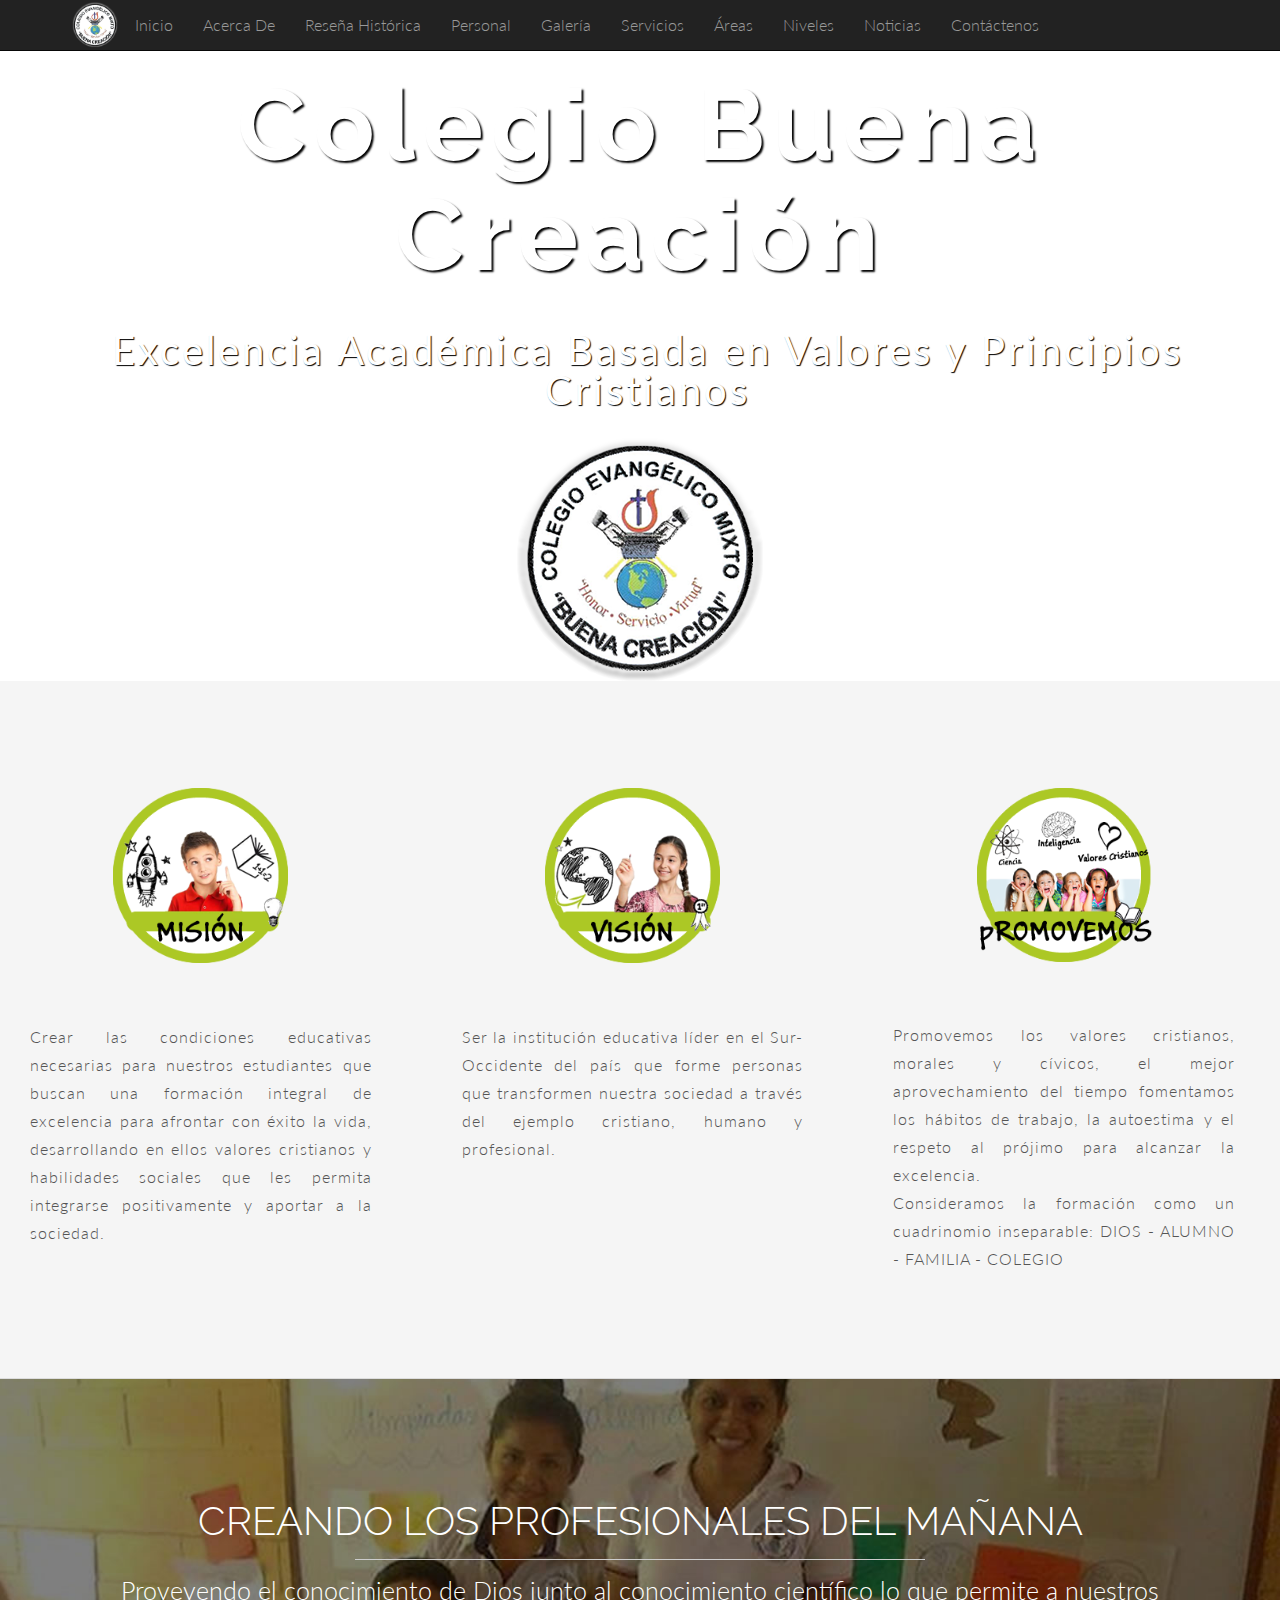
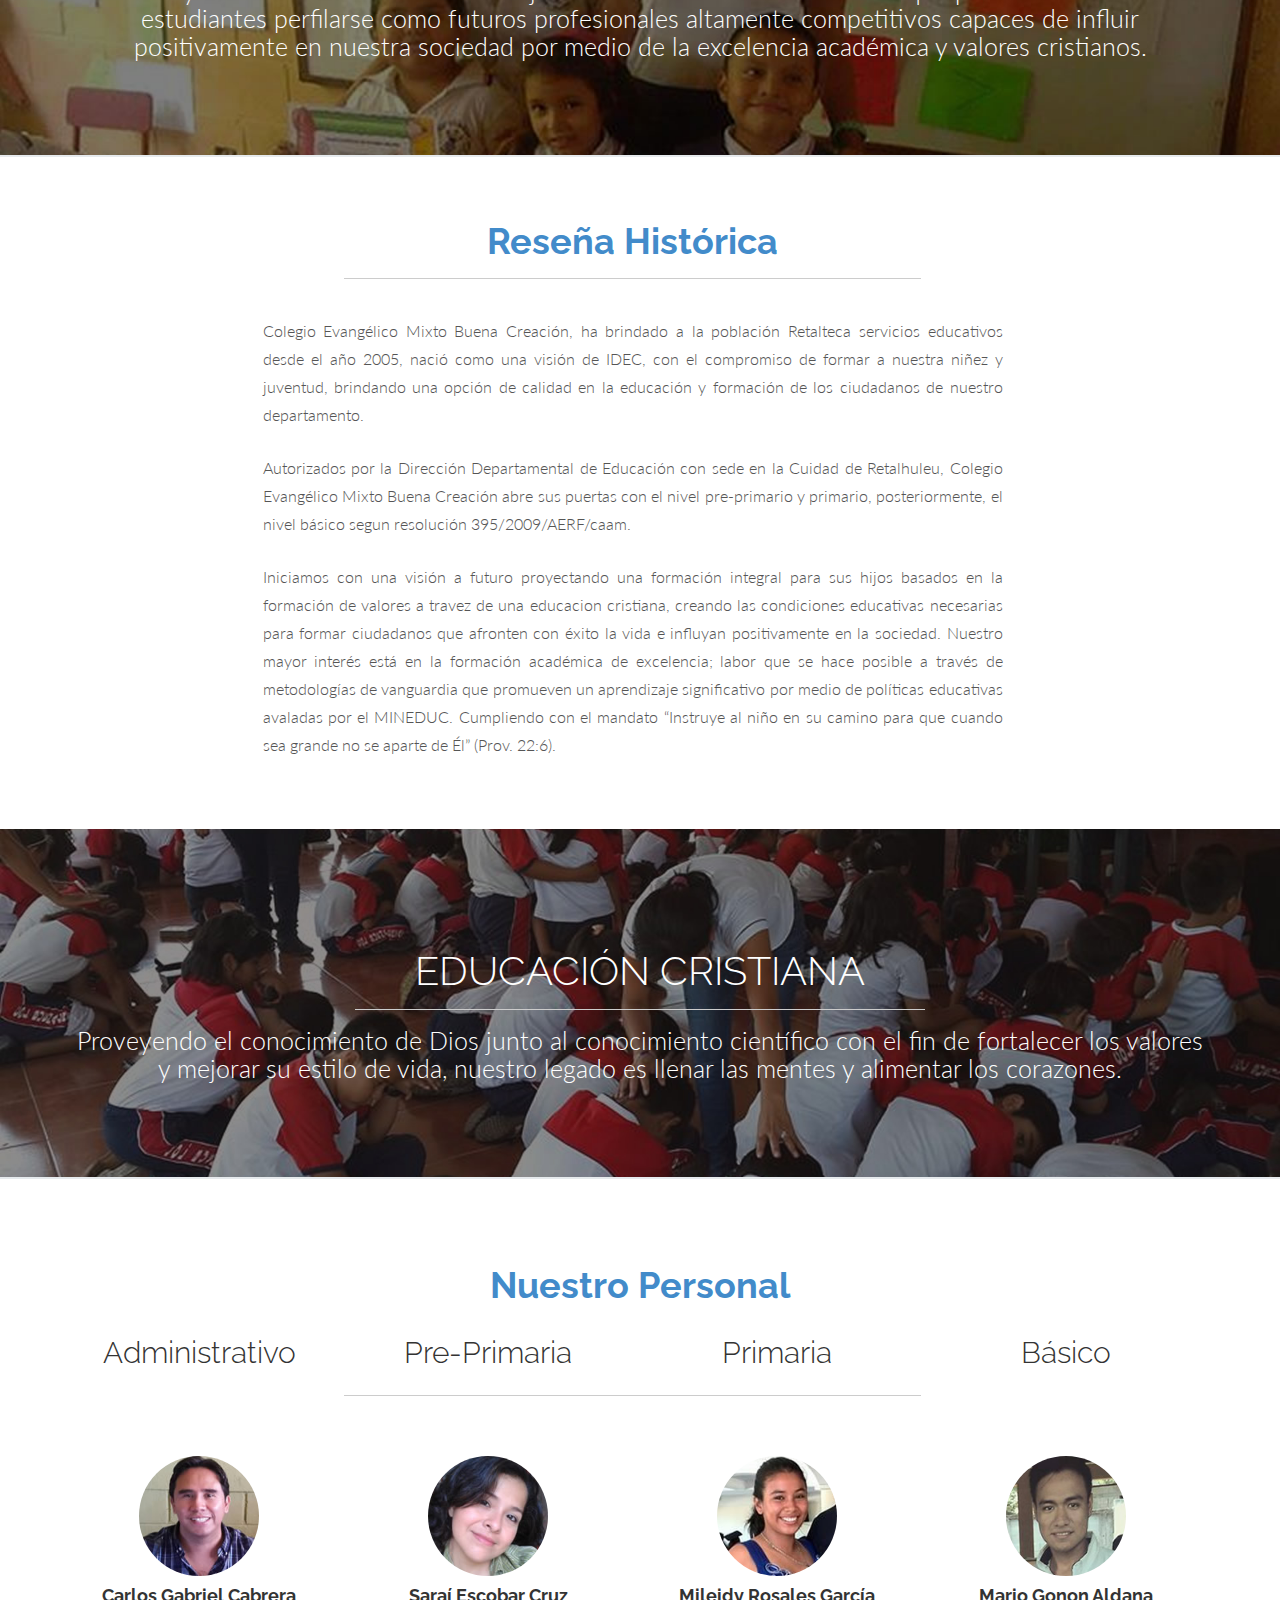
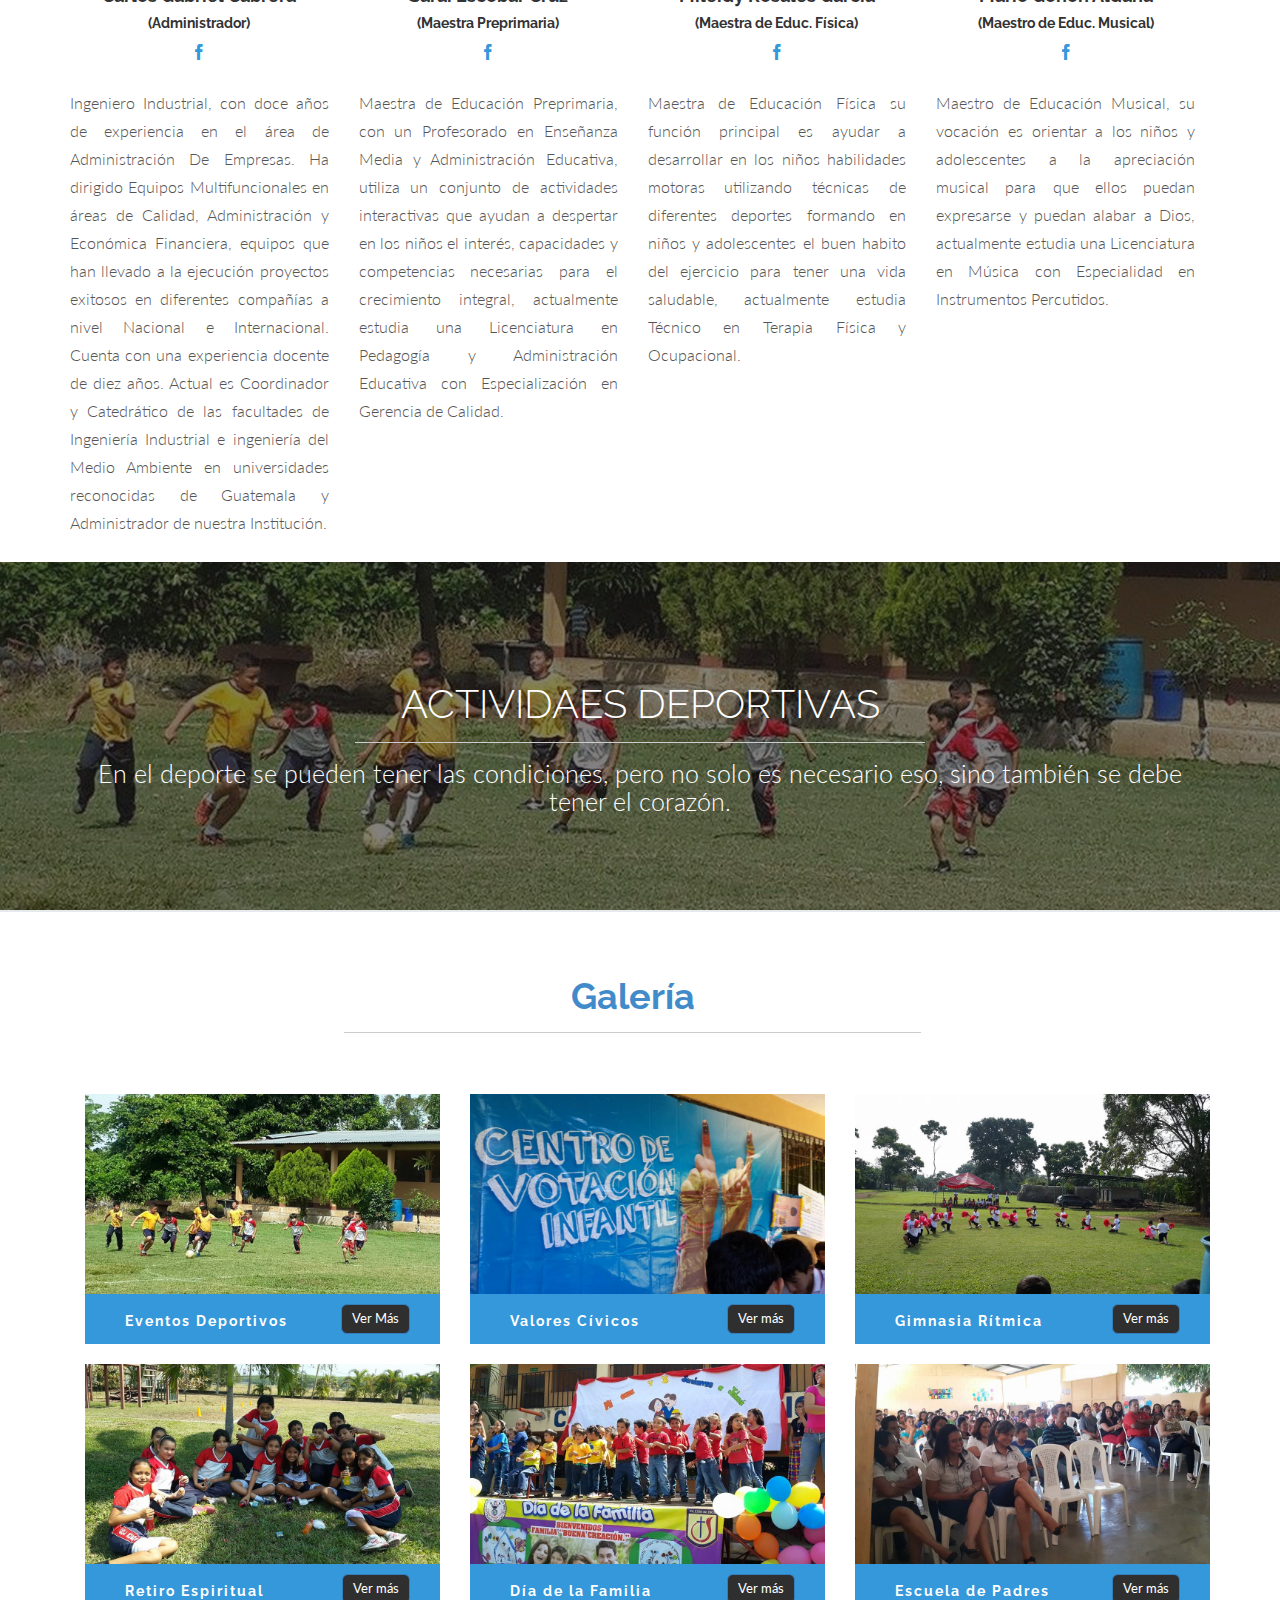
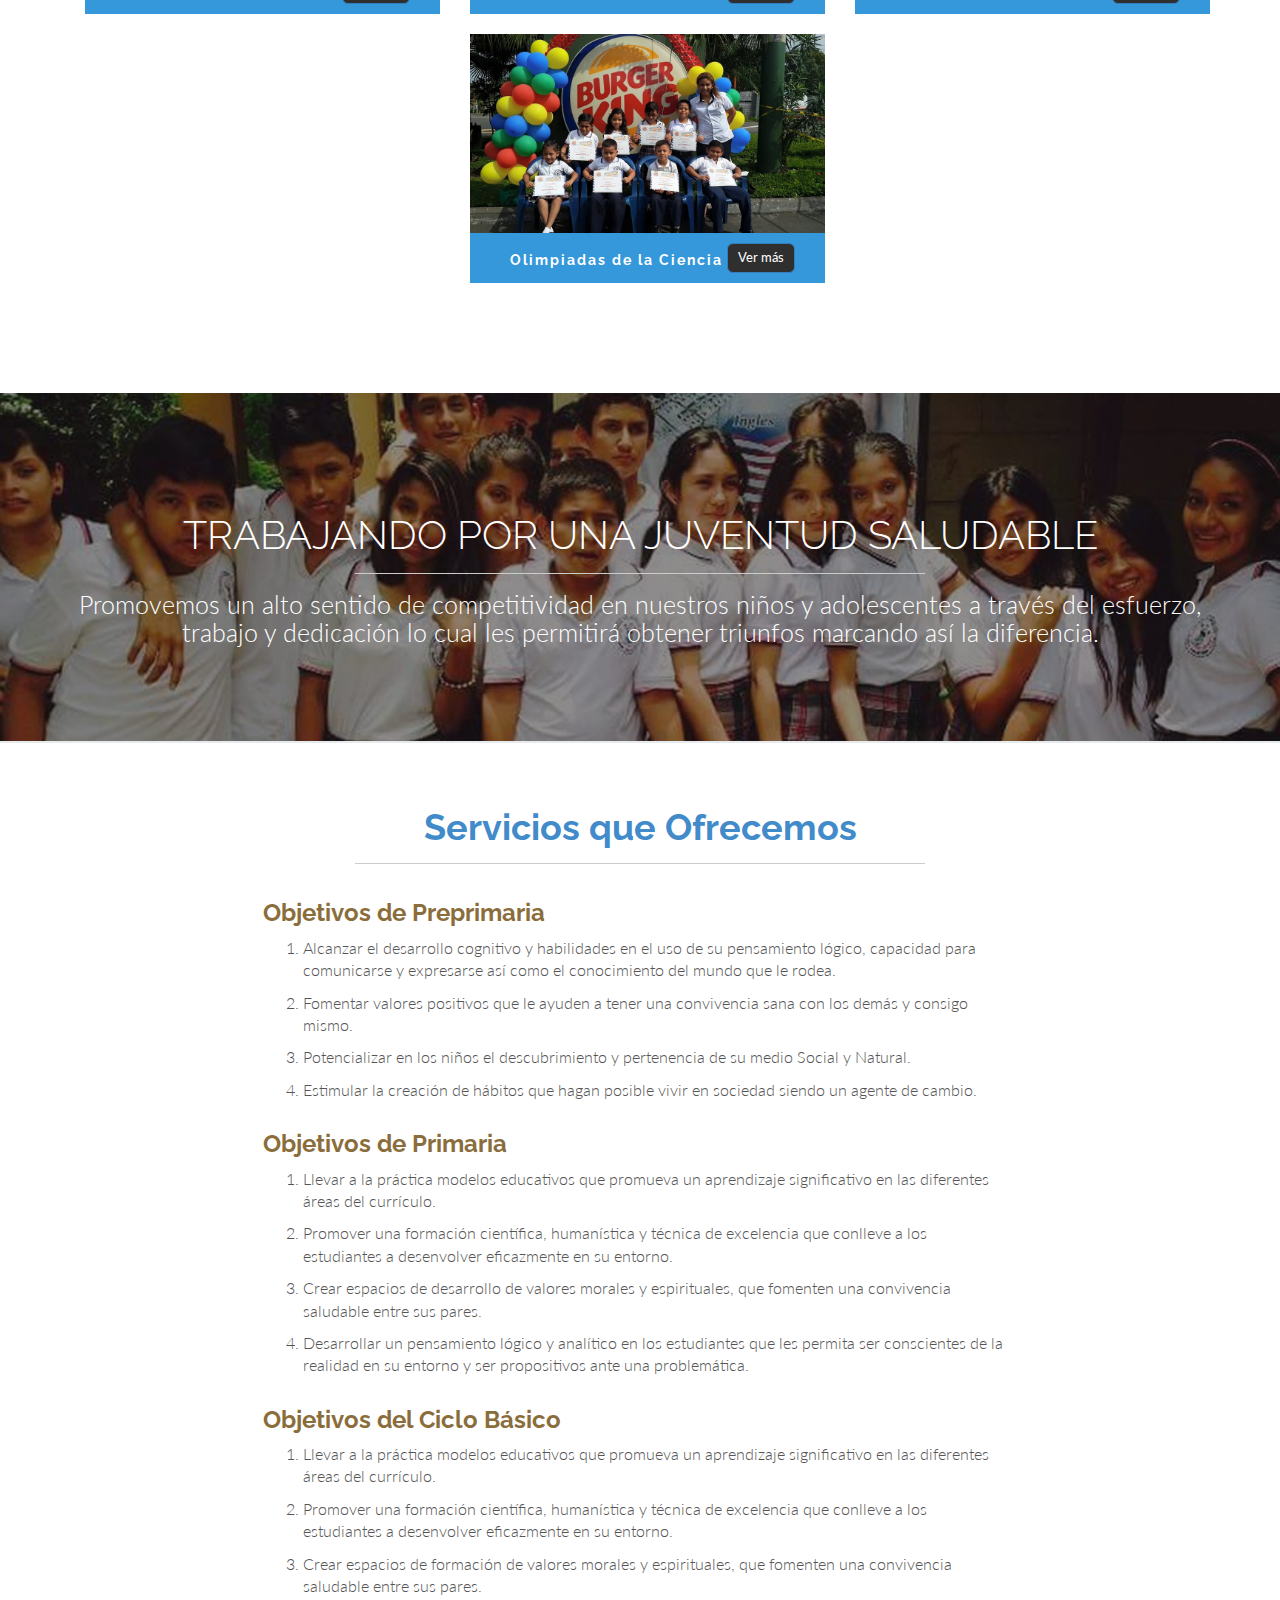
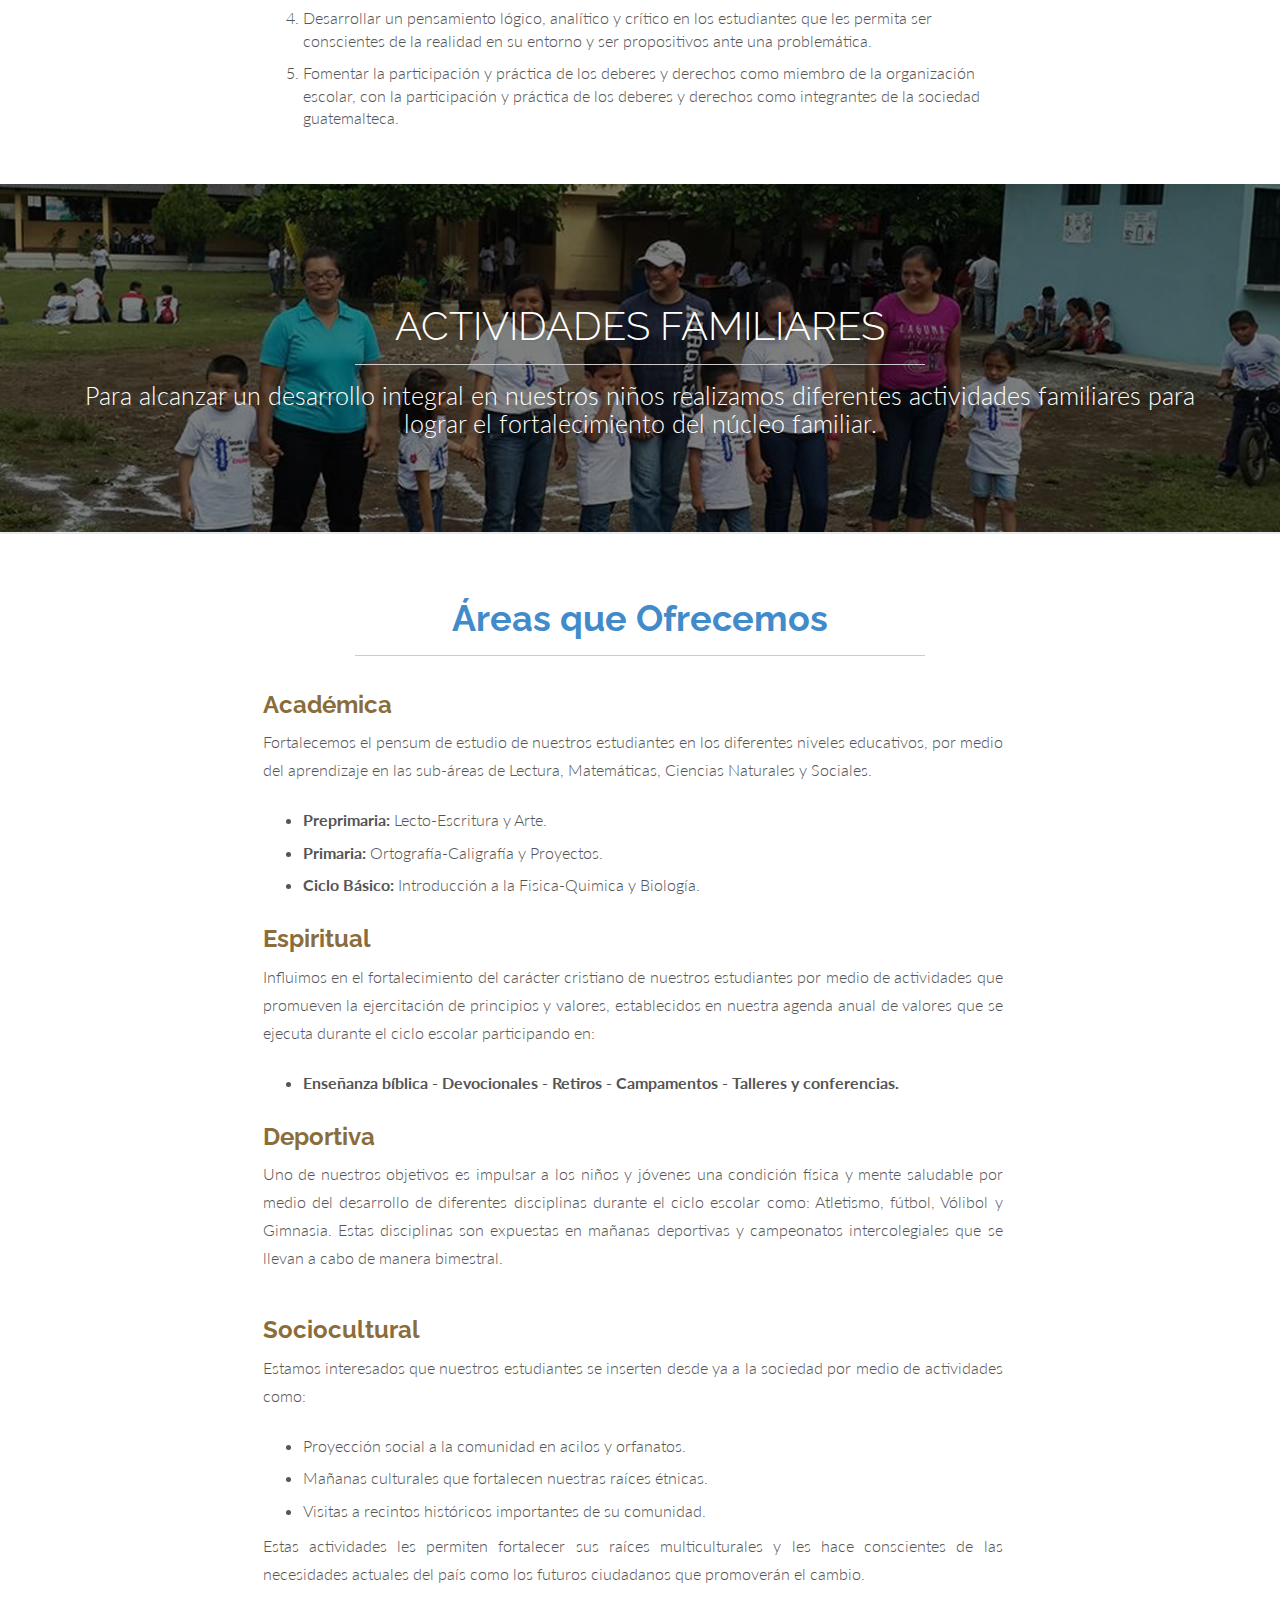
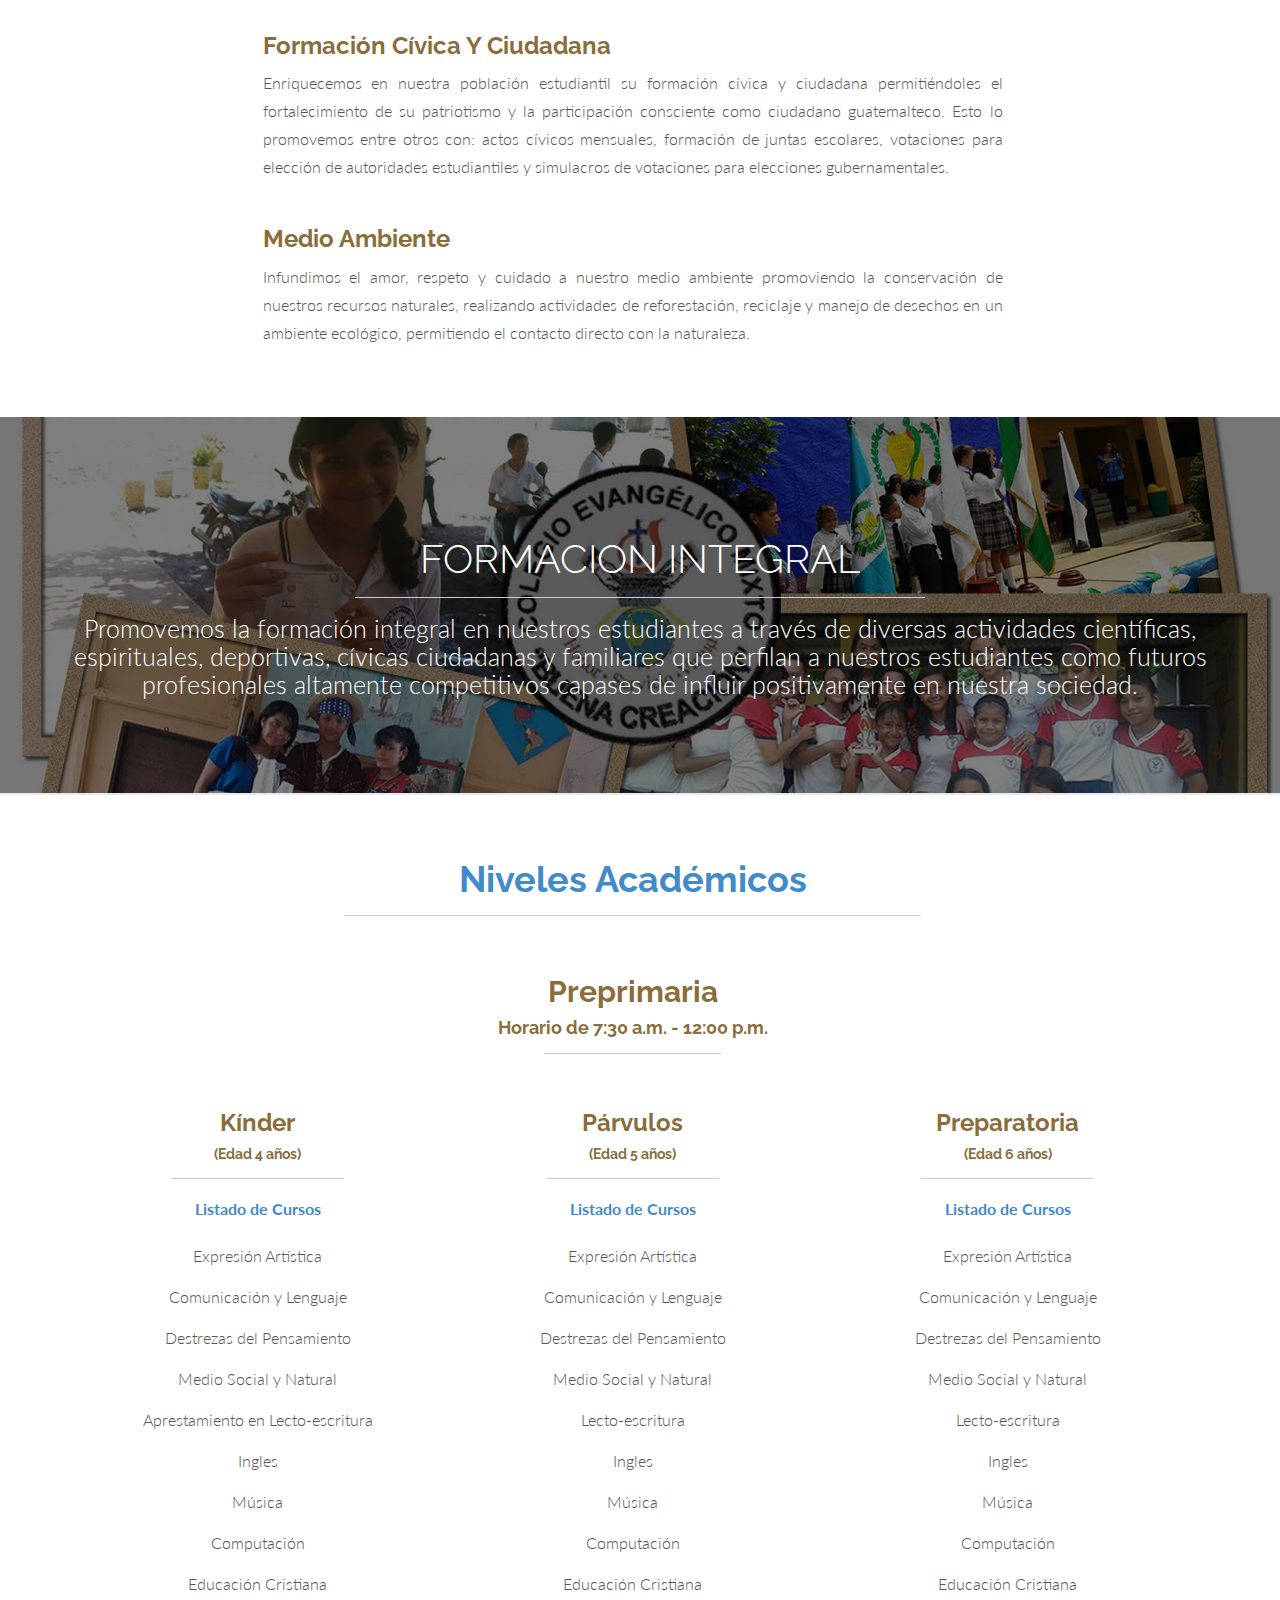
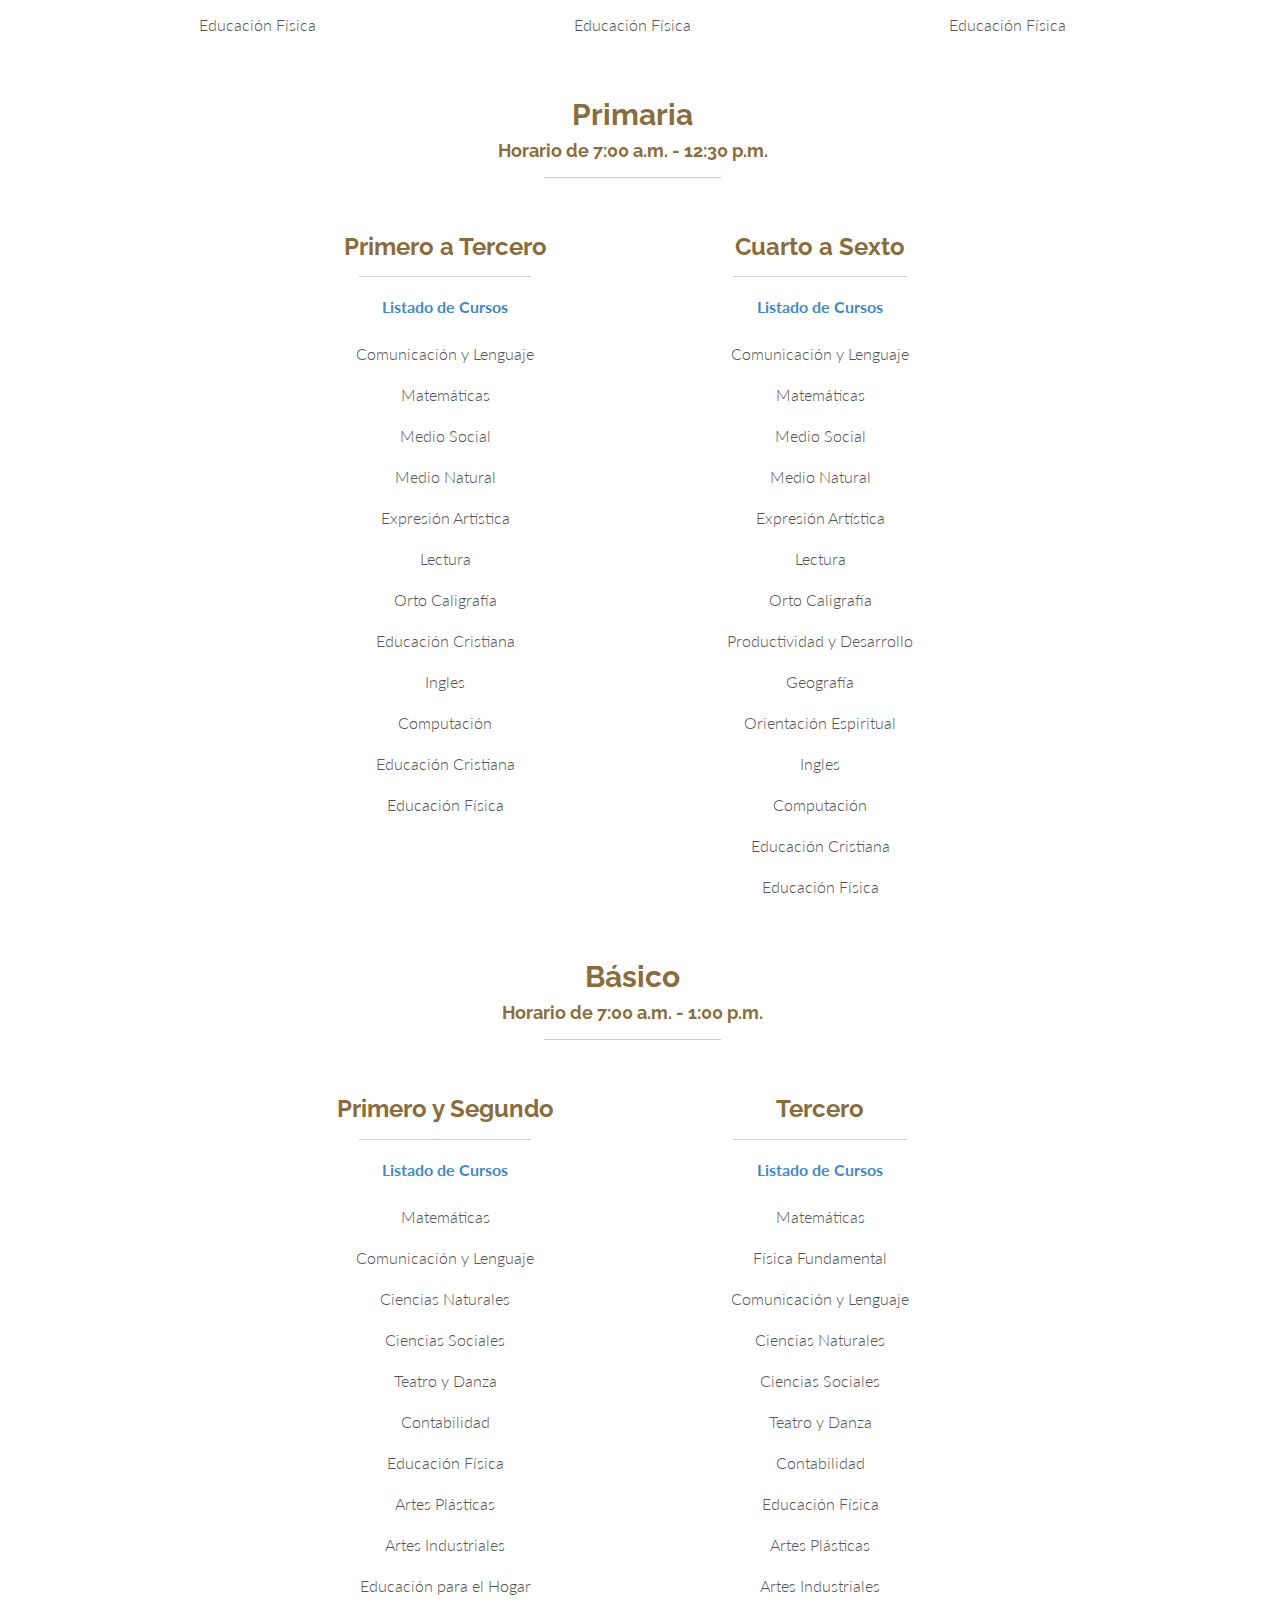
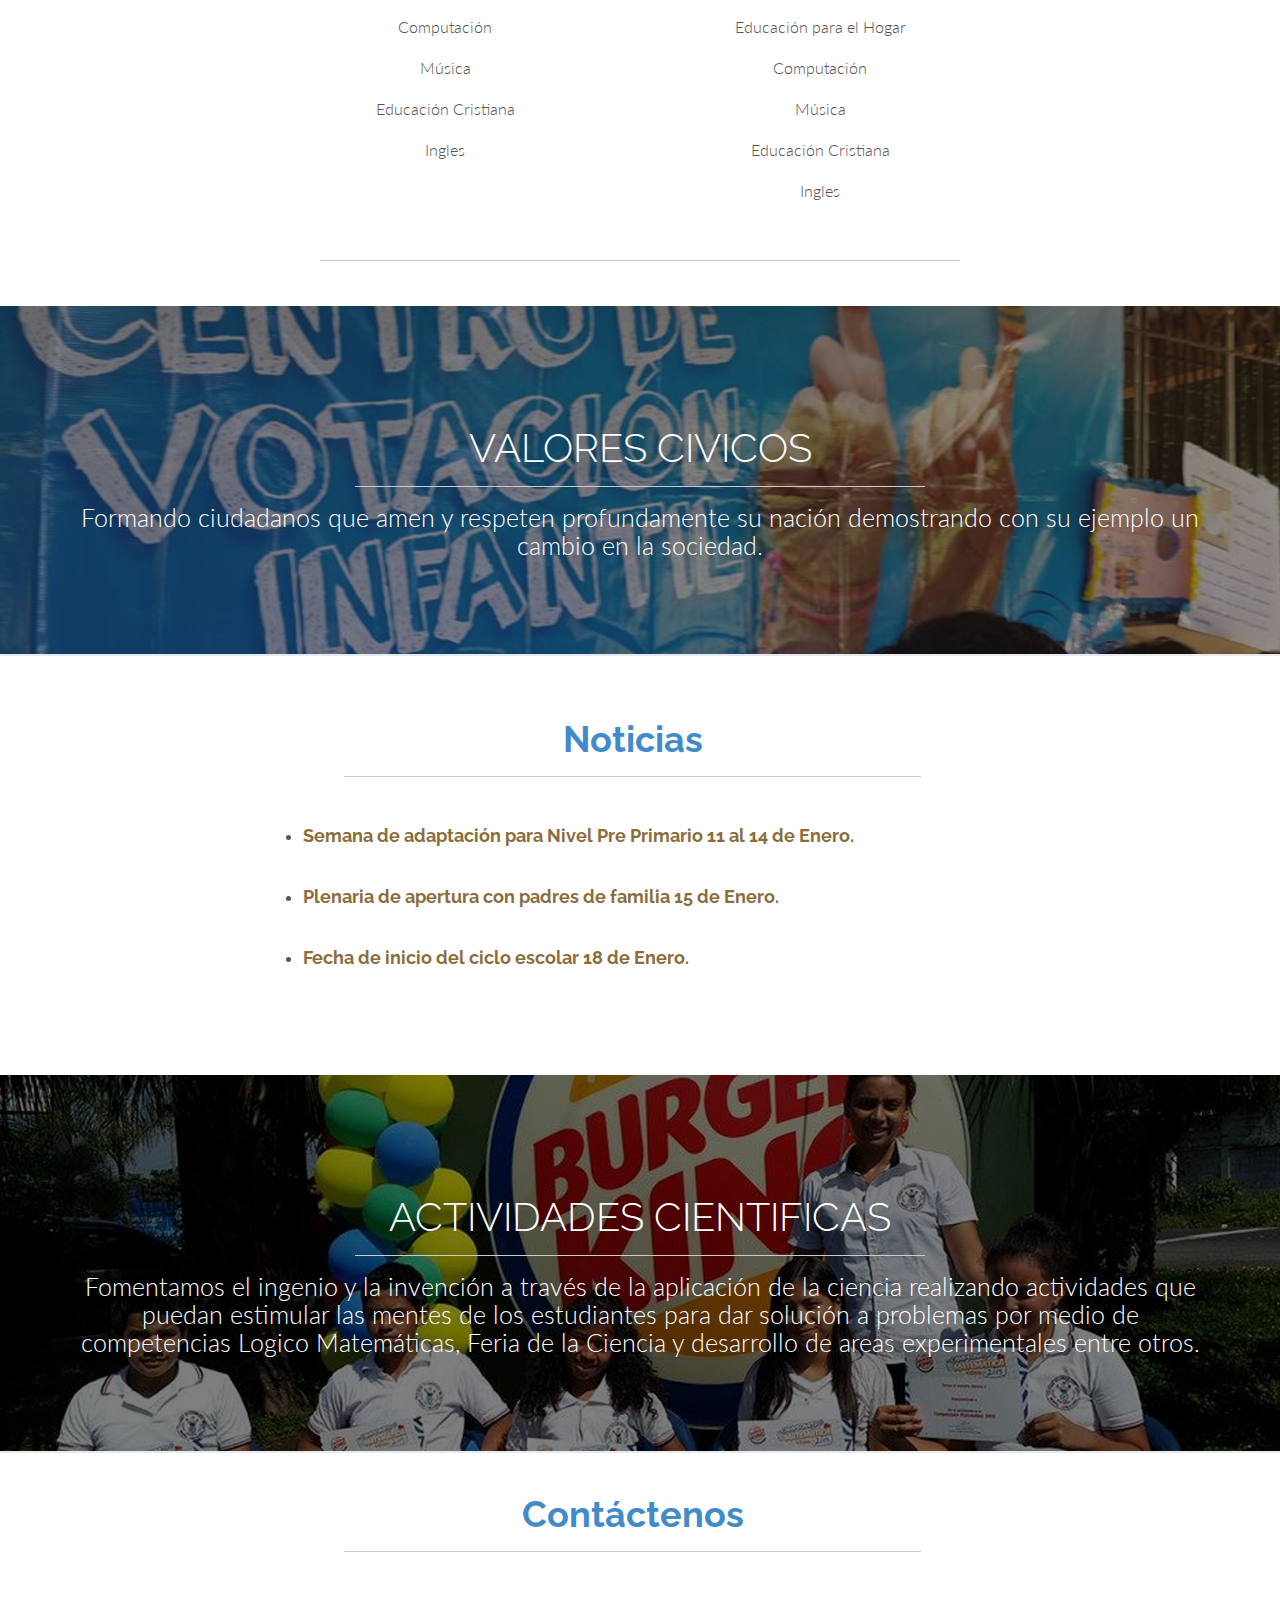
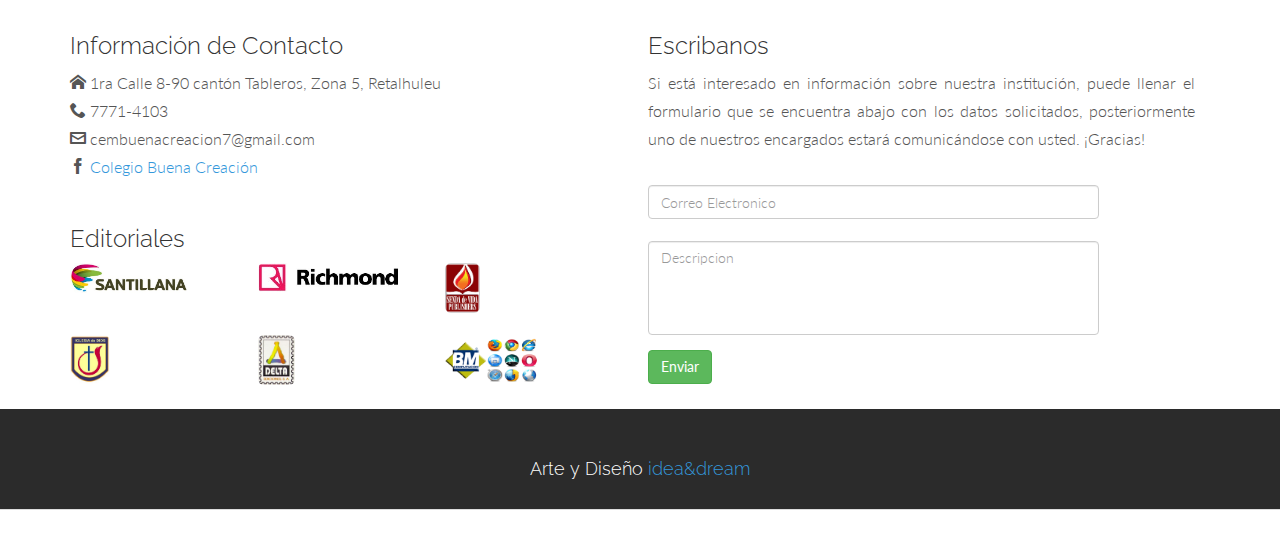
==== commit 6cfc74c3: "[add] banners Finales" ====
--- a/index.html
+++ b/index.html
@@ -1331,7 +1331,7 @@
 
 
 		<!-- ==== SECTION DIVIDER 5 -->
-		<section class="section-divider textdivider divider5">
+		<section class="section-divider textdivider divider7">
 			<div class="container">
 				<h1>FORMACION INTEGRAL</h1>
 				<hr>
@@ -1553,7 +1553,7 @@
 		</div><!-- container -->
 
 		<!-- ==== CONTACTENOS ==== -->
-		<section class="section-divider textdivider divider6">
+		<section class="section-divider textdivider divider8">
 			<div class="container">
 				<h1>ACTIVIDADES CIENTIFICAS</h1>
 				<hr>
--- a/assets/css/main.min.css
+++ b/assets/css/main.min.css
@@ -1 +1 @@
-html,button,input,select,textarea{color:#222}body{font-size:1em;line-height:1.4}::-moz-selection{background:#f2c2c9;color:#a4003a;text-shadow:none}::selection{background:#16a085;color:#a4003a;text-shadow:none}hr{display:block;height:1px;border:0;border-top:1px solid #ccc;margin:1em 0;padding:0}img{vertical-align:middle}textarea{resize:vertical}html,body{height:100%}body{font-family:"Lato";font-weight:300;font-size:16px;color:#555;-webkit-font-smoothing:antialiased;-webkit-overflow-scrolling:touch}.col-md-4{padding-bottom:20px}.row{margin-right:0;margin-left:-15px}.modal-header{background:#3498db}.modal-header h4{color:#fff}.modal-footer{background:#2b2b2b}.navbar-default{border-color:transparent;background-color:#dadada}.navbar-toggle{border-color:transparent;border:0 solid transparent}.navbar-default .navbar-nav > li > a:hover,.navbar-default .navbar-nav > li > a:focus{background-color:#16a085;color:#fff}hr{position:relative;border:none}hr:before{content:" ";position:absolute;top:0;left:25%;width:50%;height:2px;background:#ccc}a img{background:#fff}.odd a img{background:#f5f5f5}h1,h2,h3,h4,h5,h6{font-family:"Raleway";font-weight:300;color:#333}p{line-height:28px;margin-bottom:25px}.centered{text-align:center}.paragraph-lead{font-size:20px;color:#3498db}strong{font-weight:700}em{font-weight:300}pre{background:#ebebeb;border:none;font-family:"Monaco";font-size:16px;color:#666;padding:20px;line-height:28px}small{font-size:12px}blockquote,blockquote p{line-height:28px;color:#999;font-weight:300;font-style:italic}blockquote{position:relative;margin:0 0 40px -30px;padding-left:30px;border-left:5px solid #3498db}blockquote cite{position:absolute;bottom:-25px;right:0;font-size:12px;font-style:italic;color:#333;font-weight:300}blockquote cite:before{content:"-- "}.overflow-image{margin-top:-65px}a{color:#3498db;word-wrap:break-word;-webkit-transition:color .1s ease-in,background .1s ease-in;-moz-transition:color .1s ease-in,background .1s ease-in;-ms-transition:color .1s ease-in,background .1s ease-in;-o-transition:color .1s ease-in,background .1s ease-in;transition:color .1s ease-in,background .1s ease-in}a:hover,a:focus{color:#c0392b;text-decoration:none;outline:0}a:before,a:after{-webkit-transition:color .1s ease-in,background .1s ease-in;-moz-transition:color .1s ease-in,background .1s ease-in;-ms-transition:color .1s ease-in,background .1s ease-in;-o-transition:color .1s ease-in,background .1s ease-in;transition:color .1s ease-in,background .1s ease-in}#headerwrap{background:url(../img/education.png) no-repeat center top;margin-top:-50px;padding-top:120px;text-align:center;background-attachment:relative;background-position:center center;min-height:650px;width:100%;-webkit-background-size:100%;-moz-background-size:100%;-o-background-size:100%;background-size:100%;-webkit-background-size:cover;-moz-background-size:cover;-o-background-size:cover;background-size:cover}#headerwrap h1{color:#fff;margin-top:90px;padding-bottom:30px;letter-spacing:8px;font-size:100px;font-weight:700;text-shadow:2px 2px 2px #000}#headerwrap p{color:#fff;font-size:40px;font-weight:400;text-align:center;line-height:40px;letter-spacing:3px;margin-left:15px;text-shadow:1px 1px 1px #000}#greywrap{background:#f5f5f5;margin-top:0;padding-top:40px;border-bottom:1px solid #ddd;text-align:center}#greywrap .callout{margin-bottom:20px}#greywrap p{margin-left:30px;margin-right:30px;letter-spacing:1px;padding-top:15px;padding-bottom:15px}#greywrap .icon{font-size:60px;line-height:30px;margin-bottom:10px}#footerwrap{background:#2b2b2b;margin-top:0;padding-top:40px;padding-bottom:20px;border-bottom:1px solid #ddd;text-align:center}#footerwrap h4{color:#fff}.white h1{padding-top:35px}.white p{padding-top:25px}.section-divider{z-index:999;width:100%;display:table;max-height:450px;border-bottom:2px solid #E6EAED;-webkit-box-sizing:border-box;-moz-box-sizing:border-box;-ms-box-sizing:border-box;box-sizing:border-box;padding-top:30px;padding-bottom:70px;margin-top:45px;background-position:center center;-webkit-background-size:100%;-moz-background-size:100%;-o-background-size:100%;background-size:100%;-webkit-background-size:cover;-moz-background-size:cover;-o-background-size:cover;background-size:cover;background-attachment:relative;text-align:center}.textdivider h1{padding-top:70px;color:#fff;font-size:40px}.textdivider p{color:#fff;font-size:25px}.divider1{background-image:url(../img/bg/divider1.jpg)}.divider2{background-image:url(../img/bg/divider2.jpg)}.divider3{background-image:url(../img/bg/divider3.jpg);margin-top:0}.divider4{background-image:url(../img/bg/divider4.jpg)}.divider5{background-image:url(../img/bg/divider5.jpg)}.divider6{background-image:url(../img/bg/divider6.jpg)}.service-trigger{display:block;position:relative;margin-bottom:15px;color:#fff;font-size:20px;text-align:center;height:168px;cursor:pointer;padding:90px 20px 50px;border:none;background:#333}.service-trigger:before{width:100%;top:50px;color:#3498db;font-size:36px;text-align:center;position:absolute;left:0}.service-active .service-trigger{background:#222}.service-active p{font-family:'Lato',sans-serif;padding-top:10px}.service-content{padding:15px 20px;background:#e6eaed;display:block;height:auto}.service-content p:last-child{margin:0}.grid figure{margin:0;position:relative}.grid figure img{width:100%;display:block;position:relative}.grid figcaption{position:relative;top:0;left:0;bottom:50px!important;padding:20px;color:#fff;background:#3498db}.grid figcaption h5{margin:0;padding-top:0;padding-left:20px;padding-bottom:5px;color:#fff;font-weight:700;text-align:left;letter-spacing:2px}.grid figcaption a{text-align:left;padding:5px 10px;margin-left:20px;display:inline-block;background:#2f2f2f;color:#fff;font-size:13px}.mask figure img{-webkit-transition:-webkit-transform .4s;-moz-transition:-moz-transform .4s;transition:transform .4s}.mask figcaption{height:50px;width:100%;top:auto;bottom:0;opacity:1;-webkit-transform:translateY(100%);-moz-transform:translateY(100%);-ms-transform:translateY(100%);transform:translateY(100%);-webkit-transition:-webkit-transform 0.4s,opacity .1s .3s;-moz-transition:-moz-transform 0.4s,opacity .1s .3s;transition:transform 0.4s,opacity .1s .3s}.mask figcaption a{position:absolute;top:10px;bottom:10px;right:30px}.blog-bg{background:#2b2b2b;padding-right:0;padding-left:0}.blog-bg h4{color:#dadada;padding-top:0}.blog-bg h5{color:#dadada;font-size:11px}.blog-content{padding-top:10px;background:#f2f2f2}@media screen and (max-width:1050px),screen and (max-device-width:1050px){body .header{background-attachment:scroll}}@media only screen and (min-device-width:768px) and (max-device-width : 1024px) and (orientation : portrait){.header{background-attachment:scroll}}@media screen and (max-width:769px){#headerwrap h1{font-size:80px}#headerwrap p{font-size:30px;line-height:38px}.title01{font-size:3.5em!important}}@media screen and (max-width: 400px){.divider1 h1{font-size:2em}}@media screen and (max-width: 991px){.containerMenu{width: 92% !important;}}@media screen and (min-width: 952px) and (max-width: 992px){.containerMenu{width: 100% !important;padding-right: 0px !important;padding-left: 0px !important;}}@media screen and (max-height: 400px) and (max-width: 953px){.containerMenu .nav{height: calc(100% - 20%);max-height: 321px;width: 100%;position: fixed;overflow-y: scroll;background-color: #222222;margin: 0;left: 0;}}@media screen and (max-width: 1199px){.logotipo{display: none;}}
+html,button,input,select,textarea{color:#222}body{font-size:1em;line-height:1.4}::-moz-selection{background:#f2c2c9;color:#a4003a;text-shadow:none}::selection{background:#16a085;color:#a4003a;text-shadow:none}hr{display:block;height:1px;border:0;border-top:1px solid #ccc;margin:1em 0;padding:0}img{vertical-align:middle}textarea{resize:vertical}html,body{height:100%}body{font-family:"Lato";font-weight:300;font-size:16px;color:#555;-webkit-font-smoothing:antialiased;-webkit-overflow-scrolling:touch}.col-md-4{padding-bottom:20px}.row{margin-right:0;margin-left:-15px}.modal-header{background:#3498db}.modal-header h4{color:#fff}.modal-footer{background:#2b2b2b}.navbar-default{border-color:transparent;background-color:#dadada}.navbar-toggle{border-color:transparent;border:0 solid transparent}.navbar-default .navbar-nav > li > a:hover,.navbar-default .navbar-nav > li > a:focus{background-color:#16a085;color:#fff}hr{position:relative;border:none}hr:before{content:" ";position:absolute;top:0;left:25%;width:50%;height:2px;background:#ccc}a img{background:#fff}.odd a img{background:#f5f5f5}h1,h2,h3,h4,h5,h6{font-family:"Raleway";font-weight:300;color:#333}p{line-height:28px;margin-bottom:25px}.centered{text-align:center}.paragraph-lead{font-size:20px;color:#3498db}strong{font-weight:700}em{font-weight:300}pre{background:#ebebeb;border:none;font-family:"Monaco";font-size:16px;color:#666;padding:20px;line-height:28px}small{font-size:12px}blockquote,blockquote p{line-height:28px;color:#999;font-weight:300;font-style:italic}blockquote{position:relative;margin:0 0 40px -30px;padding-left:30px;border-left:5px solid #3498db}blockquote cite{position:absolute;bottom:-25px;right:0;font-size:12px;font-style:italic;color:#333;font-weight:300}blockquote cite:before{content:"-- "}.overflow-image{margin-top:-65px}a{color:#3498db;word-wrap:break-word;-webkit-transition:color .1s ease-in,background .1s ease-in;-moz-transition:color .1s ease-in,background .1s ease-in;-ms-transition:color .1s ease-in,background .1s ease-in;-o-transition:color .1s ease-in,background .1s ease-in;transition:color .1s ease-in,background .1s ease-in}a:hover,a:focus{color:#c0392b;text-decoration:none;outline:0}a:before,a:after{-webkit-transition:color .1s ease-in,background .1s ease-in;-moz-transition:color .1s ease-in,background .1s ease-in;-ms-transition:color .1s ease-in,background .1s ease-in;-o-transition:color .1s ease-in,background .1s ease-in;transition:color .1s ease-in,background .1s ease-in}#headerwrap{background:url(../img/education.png) no-repeat center top;margin-top:-50px;padding-top:120px;text-align:center;background-attachment:relative;background-position:center center;min-height:650px;width:100%;-webkit-background-size:100%;-moz-background-size:100%;-o-background-size:100%;background-size:100%;-webkit-background-size:cover;-moz-background-size:cover;-o-background-size:cover;background-size:cover}#headerwrap h1{color:#fff;margin-top:90px;padding-bottom:30px;letter-spacing:8px;font-size:100px;font-weight:700;text-shadow:2px 2px 2px #000}#headerwrap p{color:#fff;font-size:40px;font-weight:400;text-align:center;line-height:40px;letter-spacing:3px;margin-left:15px;text-shadow:1px 1px 1px #000}#greywrap{background:#f5f5f5;margin-top:0;padding-top:40px;border-bottom:1px solid #ddd;text-align:center}#greywrap .callout{margin-bottom:20px}#greywrap p{margin-left:30px;margin-right:30px;letter-spacing:1px;padding-top:15px;padding-bottom:15px}#greywrap .icon{font-size:60px;line-height:30px;margin-bottom:10px}#footerwrap{background:#2b2b2b;margin-top:0;padding-top:40px;padding-bottom:20px;border-bottom:1px solid #ddd;text-align:center}#footerwrap h4{color:#fff}.white h1{padding-top:35px}.white p{padding-top:25px}.section-divider{z-index:999;width:100%;display:table;max-height:450px;border-bottom:2px solid #E6EAED;-webkit-box-sizing:border-box;-moz-box-sizing:border-box;-ms-box-sizing:border-box;box-sizing:border-box;padding-top:30px;padding-bottom:70px;margin-top:45px;background-position:center center;-webkit-background-size:100%;-moz-background-size:100%;-o-background-size:100%;background-size:100%;-webkit-background-size:cover;-moz-background-size:cover;-o-background-size:cover;background-size:cover;background-attachment:relative;text-align:center}.textdivider h1{padding-top:70px;color:#fff;font-size:40px}.textdivider p{color:#fff;font-size:25px}.divider1{background-image:url(../img/bg/divider1.jpg)}.divider2{background-image:url(../img/bg/divider2.jpg)}.divider3{background-image:url(../img/bg/divider3.jpg);margin-top:0}.divider4{background-image:url(../img/bg/divider4.jpg)}.divider5{background-image:url(../img/bg/divider5.jpg)}.divider6{background-image:url(../img/bg/divider6.jpg)}.divider7{background-image:url(../img/bg/divider7.jpg)}.divider8{background-image:url(../img/bg/divider8.jpg)}.service-trigger{display:block;position:relative;margin-bottom:15px;color:#fff;font-size:20px;text-align:center;height:168px;cursor:pointer;padding:90px 20px 50px;border:none;background:#333}.service-trigger:before{width:100%;top:50px;color:#3498db;font-size:36px;text-align:center;position:absolute;left:0}.service-active .service-trigger{background:#222}.service-active p{font-family:'Lato',sans-serif;padding-top:10px}.service-content{padding:15px 20px;background:#e6eaed;display:block;height:auto}.service-content p:last-child{margin:0}.grid figure{margin:0;position:relative}.grid figure img{width:100%;display:block;position:relative}.grid figcaption{position:relative;top:0;left:0;bottom:50px!important;padding:20px;color:#fff;background:#3498db}.grid figcaption h5{margin:0;padding-top:0;padding-left:20px;padding-bottom:5px;color:#fff;font-weight:700;text-align:left;letter-spacing:2px}.grid figcaption a{text-align:left;padding:5px 10px;margin-left:20px;display:inline-block;background:#2f2f2f;color:#fff;font-size:13px}.mask figure img{-webkit-transition:-webkit-transform .4s;-moz-transition:-moz-transform .4s;transition:transform .4s}.mask figcaption{height:50px;width:100%;top:auto;bottom:0;opacity:1;-webkit-transform:translateY(100%);-moz-transform:translateY(100%);-ms-transform:translateY(100%);transform:translateY(100%);-webkit-transition:-webkit-transform 0.4s,opacity .1s .3s;-moz-transition:-moz-transform 0.4s,opacity .1s .3s;transition:transform 0.4s,opacity .1s .3s}.mask figcaption a{position:absolute;top:10px;bottom:10px;right:30px}.blog-bg{background:#2b2b2b;padding-right:0;padding-left:0}.blog-bg h4{color:#dadada;padding-top:0}.blog-bg h5{color:#dadada;font-size:11px}.blog-content{padding-top:10px;background:#f2f2f2}@media screen and (max-width:1050px),screen and (max-device-width:1050px){body .header{background-attachment:scroll}}@media only screen and (min-device-width:768px) and (max-device-width : 1024px) and (orientation : portrait){.header{background-attachment:scroll}}@media screen and (max-width:769px){#headerwrap h1{font-size:80px}#headerwrap p{font-size:30px;line-height:38px}.title01{font-size:3.5em!important}}@media screen and (max-width: 400px){.divider1 h1{font-size:2em}}@media screen and (max-width: 991px){.containerMenu{width: 92% !important;}}@media screen and (min-width: 952px) and (max-width: 992px){.containerMenu{width: 100% !important;padding-right: 0px !important;padding-left: 0px !important;}}@media screen and (max-height: 400px) and (max-width: 953px){.containerMenu .nav{height: calc(100% - 20%);max-height: 321px;width: 100%;position: fixed;overflow-y: scroll;background-color: #222222;margin: 0;left: 0;}}@media screen and (max-width: 1199px){.logotipo{display: none;}}
